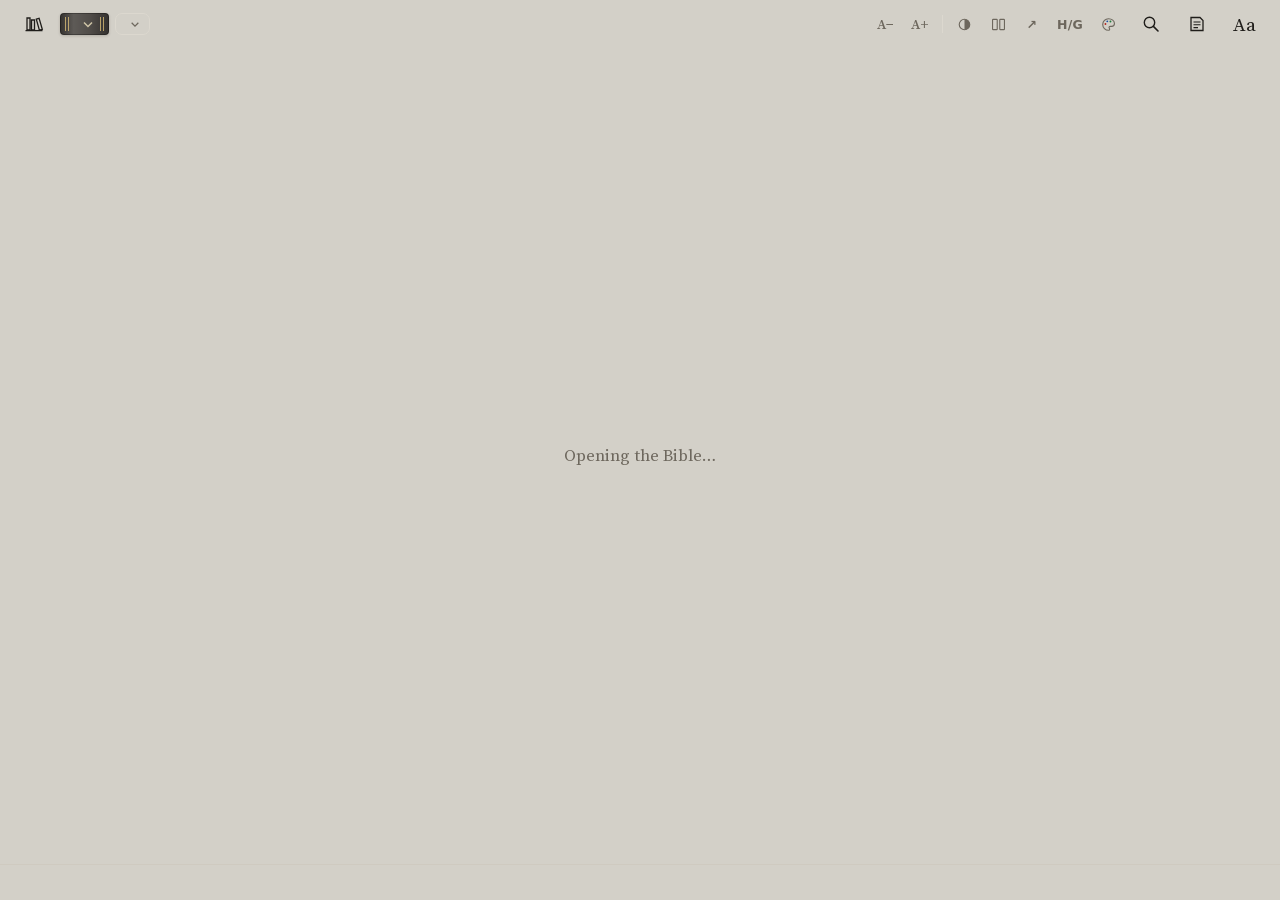
==== index.html @ f2c35fca "Small enhancements" ====
<!DOCTYPE html>
<html lang="en" data-theme="auto">
<head>
<meta charset="utf-8">
<meta name="viewport" content="width=device-width, initial-scale=1, viewport-fit=cover, interactive-widget=resizes-visual">
<title>Bybel</title>
<link rel="manifest" href="manifest.webmanifest">
<link rel="icon" href="icon-192.png" type="image/png">
<link rel="apple-touch-icon" href="apple-touch-icon.png">
<meta name="theme-color" content="#d3d0c8" media="(prefers-color-scheme: light)">
<meta name="theme-color" content="#131211" media="(prefers-color-scheme: dark)">
<meta name="mobile-web-app-capable" content="yes">
<meta name="apple-mobile-web-app-capable" content="yes">
<meta name="apple-mobile-web-app-title" content="Bybel">
<meta name="apple-mobile-web-app-status-bar-style" content="default">
<style>
@font-face{font-family:"SS4";src:url(fonts/SourceSerif4-Regular.woff2) format("woff2");font-weight:400;font-style:normal;font-display:block}
@font-face{font-family:"SS4";src:url(fonts/SourceSerif4-It.woff2) format("woff2");font-weight:400;font-style:italic;font-display:block}
@font-face{font-family:"SS4";src:url(fonts/SourceSerif4-Semibold.woff2) format("woff2");font-weight:600;font-style:normal;font-display:block}
@font-face{font-family:"SS4";src:url(fonts/NotoSerifHebrew-Regular.woff2) format("woff2");font-weight:400;font-style:normal;font-display:swap;unicode-range:U+0590-05FF,U+FB1D-FB4F}
@font-face{font-family:"SS4";src:url(fonts/NotoSerifHebrew-Bold.woff2) format("woff2");font-weight:600;font-style:normal;font-display:swap;unicode-range:U+0590-05FF,U+FB1D-FB4F}
@font-face{font-family:"SS4";src:url(fonts/NotoSerifGreek-Regular.woff2) format("woff2");font-weight:400;font-style:normal;font-display:swap;unicode-range:U+0370-03FF,U+1F00-1FFF}
@font-face{font-family:"SS4";src:url(fonts/NotoSerifGreek-Italic.woff2) format("woff2");font-weight:400;font-style:italic;font-display:swap;unicode-range:U+0370-03FF,U+1F00-1FFF}
@font-face{font-family:"SS4";src:url(fonts/NotoSerifGreek-SemiBold.woff2) format("woff2");font-weight:600;font-style:normal;font-display:swap;unicode-range:U+0370-03FF,U+1F00-1FFF}

:root{
  color-scheme:light;
  --desk:#d3d0c8; --page:#f6f4ee; --page2:#ece9e1; --ink:#1f1d1a; --soft:#6d675d; --faint:#a29c91;
  --rule:#cfcac0; --panel:#fbfaf7; --line:#dcd8cf; --sel:#2a2724; --sel-ink:#f6f4ee;
  --rubric:#a2392a; --shadow:rgba(46,36,24,.20); --fold:rgba(70,52,30,.24); --fold2:rgba(70,52,30,.07); --sheen:rgba(255,255,255,.5); --edgebg:#f1eee7; --edgeln2:#d3ccbe;
  --xline:color-mix(in srgb,var(--rubric) 62%,transparent); --xthick:1px;
  --serif:"SS4","Iowan Old Style","Palatino Linotype",Georgia,serif;
  --sans:system-ui,-apple-system,"Segoe UI",Roboto,Helvetica,Arial,sans-serif;
}
[data-theme=dark]{
  color-scheme:dark;
  --desk:#0e0d0c; --page:#211f1c; --page2:#2b2926; --ink:#e5e0d5; --soft:#9a948a; --faint:#69645c;
  --rule:#302d2a; --panel:#22201e; --line:#393633; --sel:#d8d1c2; --sel-ink:#1c1b19;
  --rubric:#d8806a; --shadow:rgba(0,0,0,.5); --fold:rgba(0,0,0,.6); --fold2:rgba(0,0,0,.2); --sheen:rgba(255,255,255,.04); --edgebg:#5e574d; --edgeln2:#37332e;
  --xline:#e39a82; --xthick:2px;
}
@media (prefers-color-scheme:dark){
  [data-theme=auto]{
    color-scheme:dark;
    --desk:#0e0d0c; --page:#211f1c; --page2:#2b2926; --ink:#e5e0d5; --soft:#9a948a; --faint:#69645c;
    --rule:#302d2a; --panel:#22201e; --line:#393633; --sel:#d8d1c2; --sel-ink:#1c1b19;
    --rubric:#d8806a; --shadow:rgba(0,0,0,.5); --fold:rgba(0,0,0,.6); --fold2:rgba(0,0,0,.2); --sheen:rgba(255,255,255,.04); --edgebg:#5e574d; --edgeln2:#37332e;
    --xline:#e39a82; --xthick:2px;
  }
}
*{box-sizing:border-box}
[hidden]{display:none!important}
#shelf,#set,#nav .box,#pop,#chap,#notes .nbody{scrollbar-width:thin;scrollbar-color:var(--line) transparent;scrollbar-gutter:stable}
#shelf::-webkit-scrollbar,#set::-webkit-scrollbar,#nav .box::-webkit-scrollbar,#pop::-webkit-scrollbar,#chap::-webkit-scrollbar,#notes .nbody::-webkit-scrollbar{width:9px;height:9px}
#shelf::-webkit-scrollbar-thumb,#set::-webkit-scrollbar-thumb,#nav .box::-webkit-scrollbar-thumb,#pop::-webkit-scrollbar-thumb,#chap::-webkit-scrollbar-thumb,#notes .nbody::-webkit-scrollbar-thumb{background:var(--line);border-radius:6px}
#shelf::-webkit-scrollbar-track,#set::-webkit-scrollbar-track,#nav .box::-webkit-scrollbar-track,#pop::-webkit-scrollbar-track,#chap::-webkit-scrollbar-track,#notes .nbody::-webkit-scrollbar-track{background:transparent}
html{height:100%;scroll-padding-top:env(safe-area-inset-top,0px)}
body{margin:0;height:100vh;height:100dvh;display:flex;flex-direction:column;overflow:hidden;
  background:var(--desk);color:var(--ink);font:14px/1.4 var(--sans);
  padding-top:env(safe-area-inset-top,0px);padding-bottom:env(safe-area-inset-bottom,0px);
  -webkit-tap-highlight-color:transparent}
button{font:inherit;color:inherit}
button:focus-visible,[tabindex]:focus-visible{outline:2px solid var(--rubric);outline-offset:2px}

/* ---------- chrome ---------- */
#top{flex:none;height:48px;display:flex;align-items:center;gap:6px;padding:0 14px}
/* the translation, one tap away; on a computer the everyday settings sit in the bar too */
#trbtn{display:flex;align-items:center;gap:5px;font:600 14px var(--sans);letter-spacing:.02em;color:var(--soft);border:1px solid var(--line);padding:5px 9px}
#trbtn svg{width:10px;height:10px}
#trbtn:hover,#trbtn[aria-expanded=true]{color:var(--ink);border-color:var(--soft)}
#quick{display:flex;align-items:center;gap:1px}
#quick .q{padding:6px 8px;font:600 14px var(--serif);color:var(--soft);min-width:32px}
#quick .q svg{width:17px;height:17px;display:block}
#quick .qt{font:600 12.5px var(--sans);letter-spacing:.02em}
#quick .q[aria-pressed=true]{color:var(--ink);background:color-mix(in srgb,var(--ink) 9%,transparent)}
#quick .q:hover{color:var(--ink)}
.qsep{width:1px;height:18px;background:var(--line);margin:0 4px}
body.phone #quick,body.land #quick,body.shelf #quick{display:none}
@media (max-width:1040px){ #quick{display:none} }
/* parsing colours: a label above a verb (3ms), the key */
.pz{position:relative}
.pz[data-l]::after{content:attr(data-l);position:absolute;left:50%;transform:translateX(-50%);bottom:84%;font:600 .48em/1 var(--sans);letter-spacing:.02em;
  color:var(--faint);white-space:nowrap;pointer-events:none;font-style:normal;direction:ltr}
#pzkey{position:fixed;z-index:71;right:12px;top:58px;display:none;width:min(330px,calc(100vw - 24px));max-height:calc(100vh - 80px);overflow:auto;
  background:var(--panel);border:1px solid var(--line);border-radius:12px;box-shadow:0 18px 44px -14px var(--shadow);padding:10px 12px}
#pzkey.on{display:block}
.pzh{display:flex;align-items:center;margin-bottom:4px}.pzh b{flex:1;font:600 15px var(--serif)}
.pzh .x{border:0;background:none;font-size:20px;cursor:pointer;color:var(--soft)}
.pzr{display:flex;align-items:center;gap:8px;border-radius:7px;padding:1px 4px}
.pzr.on{background:color-mix(in srgb,var(--ink) 8%,transparent)}
.pzr input[type=color]{width:26px;height:22px;border:1px solid var(--line);border-radius:5px;padding:0;background:none;cursor:pointer;flex:none}
.pzr button{flex:1;text-align:left;border:0;background:none;cursor:pointer;padding:5px 2px;font:15px var(--serif)}
.pzr small{font:11.5px var(--sans);color:var(--faint)}
.pza{display:flex;gap:6px;margin-top:8px}
.pza button{border:1px solid var(--line);background:var(--page);border-radius:7px;padding:4px 10px;cursor:pointer;font-size:12.5px;color:var(--ink)}
.pzhelp{font-size:12px;color:var(--faint);margin:8px 2px 2px;line-height:1.4}
#trmenu .tpz{display:flex;flex-wrap:wrap;gap:4px;padding:2px 8px 6px}
#trmenu .tpz button{border:1px solid var(--line);background:none;border-radius:7px;padding:5px 9px;cursor:pointer;color:var(--ink);font-size:13px}
#trmenu .tpz button[aria-pressed=true]{background:var(--sel);color:var(--sel-ink);border-color:var(--sel)}
#trmenu .tpznote{font-size:12px;color:var(--faint);padding:0 9px 4px}
body.phone #pzkey{top:auto;bottom:10px;right:8px;left:8px;width:auto;max-height:60vh}
#trmenu{position:fixed;z-index:70;display:none;min-width:260px;max-width:min(420px,calc(100vw - 16px));max-height:calc(100vh - 70px);overflow:auto;
  background:var(--panel);border:1px solid var(--line);border-radius:12px;box-shadow:0 18px 44px -14px var(--shadow);padding:8px}
#trmenu.on{display:block}
#trmenu h4{margin:6px 8px 4px;font:600 11.5px var(--sans);letter-spacing:.06em;text-transform:uppercase;color:var(--faint)}
#trmenu .ti{display:grid;grid-template-columns:5.9em 1fr auto;align-items:baseline;gap:8px;width:100%;text-align:left;border:0;background:none;border-radius:8px;padding:7px 9px;cursor:pointer;color:var(--ink)}
#trmenu .ti:hover{background:color-mix(in srgb,var(--ink) 6%,transparent)}
#trmenu .ti[aria-checked=true]{background:var(--sel);color:var(--sel-ink)}
#trmenu .ti b{font:600 14.5px var(--sans)}
#trmenu .ti span{font:13px var(--serif);color:inherit;opacity:.75;white-space:nowrap;overflow:hidden;text-overflow:ellipsis}
#trmenu .ti i{font-style:normal;font-size:12px;opacity:.6}
#trmenu .tsep{height:1px;background:var(--line);margin:8px 4px}
#trmenu .tlay{display:flex;gap:6px;padding:4px 8px 6px}
#trmenu .tlay button{flex:1;border:1px solid var(--line);background:none;border-radius:7px;padding:6px 8px;cursor:pointer;color:var(--ink);font-size:13px}
#trmenu .tlay button[aria-pressed=true]{background:var(--sel);color:var(--sel-ink);border-color:var(--sel)}
body.phone #trbtn{padding:4px 7px;font-size:13px}
.tb{background:none;border:0;padding:6px 10px;border-radius:7px;cursor:pointer;color:var(--ink)}
.tb:hover{background:color-mix(in srgb,var(--ink) 7%,transparent)}
#bookbtn{position:relative;font-family:var(--serif);font-size:17px;display:flex;align-items:center;gap:7px;padding:5px 15px;border-radius:4px;
  color:#efe2bf;background:linear-gradient(90deg,rgba(0,0,0,.3),rgba(255,255,255,.11) 28%,rgba(255,255,255,.04) 60%,rgba(0,0,0,.3)),var(--c,#4a4642);
  box-shadow:inset 0 0 0 1px rgba(0,0,0,.28),0 1px 3px var(--shadow);transition:background-color .2s}
#bookbtn::before,#bookbtn::after{content:"";position:absolute;top:4px;bottom:4px;width:2px;border-left:1px solid rgba(226,196,122,.75);border-right:1px solid rgba(226,196,122,.75)}
#bookbtn::before{left:5px}
#bookbtn::after{right:5px}
#bookbtn:hover{filter:brightness(1.1)}
#bookbtn svg{width:12px;height:12px;opacity:.8}
#aa{font-family:var(--serif);font-size:19px}
#back{font-size:13px;color:var(--soft)}
.grow{flex:1}
#work{flex:1;min-height:0;display:flex;position:relative;overflow:hidden}
#stage{flex:1;min-width:0;min-height:0;position:relative;display:flex;align-items:center;justify-content:center}
#status{flex:none;height:36px;display:flex;align-items:center;justify-content:center;gap:14px;
  border-top:1px solid var(--rule);font-family:var(--serif);font-size:14px;color:var(--soft);cursor:pointer;user-select:none}
#status[hidden]{display:none}
#status .a5{color:var(--faint)}
.mks{display:flex;gap:5px}
.mk{border:1px solid var(--line);background:none;color:var(--soft);border-radius:999px;padding:0 10px;font-family:var(--serif);font-size:13px;
  line-height:22px;cursor:pointer;font-feature-settings:"lnum"}
.mk:hover{color:var(--ink);border-color:var(--soft)}
.mk.was{color:var(--ink)}
.mk.on{background:var(--sel);color:var(--sel-ink);border-color:var(--sel)}

/* ---------- the book ---------- */
#book{position:relative;touch-action:pan-y pinch-zoom;filter:drop-shadow(0 14px 28px var(--shadow)) drop-shadow(0 1px 1px var(--shadow));cursor:default;user-select:text}
.pg{position:absolute;top:0;background:var(--page)}
.pg.l{left:0;border-radius:4px 0 0 4px;
  background:linear-gradient(to left,var(--fold) 0,var(--fold2) 2.5%,transparent 8%,var(--sheen) 12%,transparent 19%) ,var(--page);
  box-shadow:none}
.pg.r{border-radius:0 4px 4px 0;
  background:linear-gradient(to right,var(--fold) 0,var(--fold2) 2.5%,transparent 8%,var(--sheen) 12%,transparent 19%) ,var(--page);
  box-shadow:none}
/* the hard cover the pages lie on: a board in the book's cloth colour, a little larger than the pages */
.cover{position:absolute;z-index:-2;display:none;pointer-events:none;top:calc(-1 * var(--bd,7px));bottom:calc(-1 * var(--bd,7px));
  left:calc(-1 * (var(--wl,0px) + var(--bd,7px)));right:calc(-1 * (var(--wr,0px) + var(--bd,7px)));border-radius:6px;
  background:linear-gradient(to right,rgba(0,0,0,.38),rgba(255,255,255,.07) 1.2%,transparent 3.5%,transparent 96.5%,rgba(255,255,255,.07) 98.8%,rgba(0,0,0,.38)),
    linear-gradient(rgba(255,255,255,.09),transparent 25%,transparent 75%,rgba(0,0,0,.2)),var(--coverc,#5a1f22);
  box-shadow:inset 0 0 0 1px rgba(0,0,0,.4),inset 0 1px 0 rgba(255,255,255,.14)}
#book.covered .cover{display:block}
/* the crease where the two pages meet in the binding */
#book:not(.single)::before{content:"";position:absolute;left:calc(50% - 1.5px);top:var(--dip,0);bottom:0;width:3px;z-index:2;pointer-events:none;
  background:linear-gradient(to right,transparent,var(--fold) 40%,var(--fold) 60%,transparent)}
/* The edges of the pages beside the open book: as in a printed Bible, the stack on the left grows and the one
   on the right shrinks as you read on, so you can feel how far into the Bible you are. A thin gold line in the
   stack marks where the New Testament begins. */
.edge{position:absolute;top:0;bottom:0;width:var(--w,4px);z-index:-1;
  background:repeating-linear-gradient(to right,var(--edgebg) 0 1px,var(--edgeln2) 1px 2px);box-shadow:inset 0 0 0 .5px rgba(0,0,0,.18)}
.edge.l{right:100%;border-radius:3px 0 0 3px;top:var(--sag,0);bottom:var(--sag,0)}
.edge.r{left:100%;border-radius:0 3px 3px 0;top:var(--sag,0);bottom:var(--sag,0)}
.edge .nt{position:absolute;top:0;bottom:0;width:1px;background:#c9a04a;opacity:.85}
.edge.l .nt{right:var(--at)}.edge.r .nt{left:var(--at)}
#book.single .pg.l{border-radius:4px;background:var(--page);box-shadow:none}
#book.single .pg.r{display:none}
.rh,.fo{position:absolute;font-family:var(--serif);font-size:calc(var(--fs) * .8);color:var(--soft);
  white-space:nowrap;font-feature-settings:"lnum"}
.rh{text-transform:uppercase;letter-spacing:.09em;color:var(--ink);opacity:.8}
.fch{color:var(--faint);font-feature-settings:"lnum"}
#book.single .pg.l .fch{}
.rh{top:calc(var(--mt) * .36)}
.fo .fb{opacity:.55}
.fo{bottom:calc(var(--mb) * .32)}
.pg.l .rh,.pg.l .fo{left:var(--mo)}
.pg.r .rh,.pg.r .fo{right:var(--mo);text-align:right}
#book.single .pg.l .fo{left:auto;right:var(--mo)}
#book.hd-off .rh{display:none}
#book.hd-dim .rh{opacity:.6}
#vp{position:absolute;overflow:hidden}

.flowcss{position:absolute;left:0;top:0;column-fill:auto;font-family:var(--serif);line-height:1.32;
  color:var(--ink);text-align:justify;hyphens:auto;-webkit-hyphens:auto;orphans:2;widows:2;
  font-kerning:normal;text-rendering:optimizeLegibility;font-variant-ligatures:common-ligatures}
.flowcss .bt{font-weight:400;text-align:center;font-size:1.75em;line-height:1.15;letter-spacing:.14em;text-transform:uppercase;
  margin:.15em 0 .75em;break-after:avoid}
.flowcss.hd-off .bt{display:none}
.flowcss.hd-dim .bt{opacity:.6}
.flowcss .chp{margin:0}
.flowcss.gap-on .chp+.chp{margin-top:.75em}
.flowcss.lay-lines .vs{display:block}
.flowcss.lay-para .vs{display:inline}
.flowcss .pa{margin:0}
.flowcss.lay-lines .pa+.pa{margin-top:.55em}
.flowcss.lay-para .pa+.pa{text-indent:1.1em}
.vn{font-size:.86em;font-feature-settings:"lnum";margin-right:.3em}
.flowcss.vn-off .vn{display:none}
.flowcss.vn-dim .vn{color:var(--soft);opacity:.75}
.cn{float:left;font-size:2.7em;line-height:.84;font-weight:600;margin:.06em .12em 0 0;font-feature-settings:"lnum"}
.flowcss.ch-off .cn{display:none}
.flowcss.ch-dim .cn{opacity:.42}
/* the chapter number stands for verse 1 only: a later verse in the same block (Heb 1:2 beside AOV 1:1) keeps its number */
.flowcss.ch-on .vs.hascn>.cn+.vn,.flowcss.ch-dim .vs.hascn>.cn+.vn{display:none}
.vs:lang(he),.pa:lang(he),.pu:lang(he),.chp:lang(he){direction:rtl}
.vs:lang(he){font-size:1.1em;line-height:1.5}
.pa:lang(he) .vs:lang(he){font-size:1em}
.pa:lang(he){font-size:1.1em;line-height:1.5}
.cn:lang(he){float:right;margin:.06em 0 0 .12em}
.vn:lang(he){margin-right:0;margin-left:.3em}
.flowcss:lang(he),.flowcss :lang(he){hyphens:manual;-webkit-hyphens:manual}
.psh{text-align:center;font-weight:600;letter-spacing:.12em;text-transform:uppercase;font-size:.82em;margin:.75em 0 .3em;break-after:avoid}
.chp:first-of-type .psh{margin-top:0}
.flowcss.ch-off .psh{display:none}
.flowcss.ch-dim .psh{opacity:.5}
.xa{text-decoration:underline dotted var(--xline);text-decoration-thickness:var(--xthick);text-underline-offset:.2em;cursor:pointer}
.xa:hover{text-decoration-style:solid}
.xm{color:var(--xline);text-decoration:none;font-size:.8em;vertical-align:.35em;padding:0 .12em}
.flash{animation:flash 1.8s ease-out}
@keyframes flash{from{background:color-mix(in srgb,var(--rubric) 26%,transparent)}to{background:transparent}}

#measure .cal{break-before:column}
#measure .cal:first-child{break-before:auto}
#measure{position:fixed;left:0;top:0;width:0;height:0;overflow:hidden;visibility:hidden;pointer-events:none;contain:strict}

/* ---------- panels ---------- */
#busy{position:absolute;inset:0;display:none;align-items:center;justify-content:center;background:var(--desk);z-index:70;
  font-family:var(--serif);font-size:17px;color:var(--soft)}
#busy.on{display:flex}
#set{position:absolute;top:6px;right:14px;z-index:60;width:410px;max-width:calc(100vw - 28px);max-height:calc(100% - 12px);
  overflow:auto;background:var(--panel);border:1px solid var(--line);border-radius:12px;padding:12px 16px 12px;
  box-shadow:0 22px 50px -12px var(--shadow);display:none}
#set.on{display:block}
.seth{display:flex;justify-content:space-between;align-items:center;margin:0 0 6px}
.lnk{background:none;border:0;color:var(--soft);cursor:pointer;padding:4px 0}
.lnk:hover{color:var(--ink)}
.x{background:none;border:0;font-size:20px;line-height:1;color:var(--soft);cursor:pointer;padding:2px 6px;border-radius:6px}
.x:hover{color:var(--ink)}
.srow{display:grid;grid-template-columns:118px 1fr;align-items:center;gap:10px;margin:6px 0}
.srow>span{color:var(--ink);opacity:.85}
/* a row whose choices do not fit beside its name puts the name above them; if they still do not fit, the words wrap */
.drv{margin:14px 0 4px;padding:12px 0 0;border-top:1px solid var(--line);font-size:13px;color:var(--soft)}
.drv b{display:block;font:600 14px var(--sans);color:var(--ink);margin-bottom:3px}
.drv p{margin:0 0 8px;line-height:1.45}
.drva{display:flex;gap:8px;flex-wrap:wrap}
.drva button{border:1px solid var(--line);background:var(--page);border-radius:8px;padding:6px 12px;cursor:pointer;color:var(--ink);font-size:13.5px}
.drva .drmain{background:var(--sel);color:var(--sel-ink);border-color:var(--sel)}
.drst{margin:8px 0 2px!important;font-size:12.5px;color:var(--faint);min-height:1em}
.drv a{font-size:12px;color:var(--faint)}
.srow.stack{grid-template-columns:1fr;gap:4px;margin:10px 0 8px}
.srow.wrap .seg button{white-space:normal;line-height:1.2}
.seg{display:flex;border:1px solid var(--line);border-radius:8px;overflow:hidden}
.seg button{flex:1;border:0;border-left:1px solid var(--line);background:transparent;padding:7px 4px;cursor:pointer;white-space:nowrap}
.seg button:first-child{border-left:0}
.seg button:hover{background:color-mix(in srgb,var(--ink) 6%,transparent)}
.seg .cvsw{min-width:0;padding:0;flex:.6;background:linear-gradient(var(--c),var(--c)) center/14px 14px no-repeat}
.seg .cvsw[aria-pressed=true]{background:linear-gradient(var(--c),var(--c)) center/18px 18px no-repeat,var(--sel)}
.seg button[aria-pressed=true]{background:var(--sel);color:var(--sel-ink)}
.sep{height:8px}
.cred{font-size:11.5px;color:var(--faint);margin:12px 0 0;line-height:1.45}

#nav,#find,#smap,#amap{position:absolute;inset:0;z-index:50;display:none;align-items:flex-start;justify-content:center;padding:14px;
  background:color-mix(in srgb,var(--desk) 82%,transparent);backdrop-filter:blur(3px)}
#nav.on,#find.on,#smap.on,#amap.on{display:flex}
#nav .box,#find .box,#smap .box,#amap .box{width:100%;max-width:880px;max-height:100%;overflow:auto;background:var(--panel);border:1px solid var(--line);
  border-radius:12px;padding:14px 20px 18px;box-shadow:0 22px 50px -12px var(--shadow)}
.navh{display:flex;align-items:center;justify-content:space-between;margin-bottom:8px}
.navh b{font-family:var(--serif);font-size:19px;font-weight:600}
.bks{display:grid;grid-template-columns:1fr 1fr;gap:0 28px}
.bks h3{font-family:var(--serif);font-weight:400;font-size:13px;color:var(--soft);margin:8px 0 4px;font-variant-caps:small-caps;letter-spacing:.05em}
.bks button,.chs button{background:none;border:0;cursor:pointer;border-radius:6px}
.bks button{display:block;width:100%;text-align:left;padding:4px 8px;font-family:var(--serif);font-size:15px}
.bks button:hover,.chs button:hover{background:color-mix(in srgb,var(--ink) 7%,transparent)}
.bks button.cur,.chs button.cur{color:var(--rubric)}
.bkcols{columns:2;column-gap:16px}
.navg{display:grid;grid-template-columns:1.15fr 1fr;gap:4px 30px}
@media (max-width:680px){.navg{grid-template-columns:1fr}}
.navcol h3{font-family:var(--serif);font-weight:400;font-size:13px;color:var(--soft);margin:6px 0 2px;font-variant-caps:small-caps;letter-spacing:.06em}
.ngrp{margin:10px 0 0}
.nplate{display:inline-block;font-family:var(--serif);font-size:11px;letter-spacing:.06em;color:#3a2a14;padding:1px 9px 0;border-radius:2px;
  background:linear-gradient(#e7d29c,#bf9d5a);box-shadow:0 1px 1px rgba(0,0,0,.3)}
.tiles{display:flex;flex-wrap:wrap;gap:4px;margin-top:6px}
.bk{position:relative;border:0;cursor:pointer;color:#efe2bf;font-family:var(--serif);font-size:14.5px;line-height:1.2;padding:6px 15px;border-radius:3px;
  background:linear-gradient(rgba(255,255,255,.1),rgba(255,255,255,.02) 45%,rgba(0,0,0,.22)),var(--c);
  box-shadow:inset 0 0 0 1px rgba(0,0,0,.28),0 1px 2px var(--shadow);transition:transform .12s}
.bk::before,.bk::after{content:"";position:absolute;top:5px;bottom:5px;width:0;border-left:1px solid rgba(226,196,122,.55)}
.bk::before{left:5px}
.bk::after{right:5px}
.bk:hover,.bk:focus-visible{transform:translateY(-2px)}
.bk.cur{box-shadow:inset 0 0 0 1px rgba(0,0,0,.28),0 0 0 2px #e2bf35}
.tg{display:inline-block;width:9px;height:9px;margin-left:8px;border-radius:1px;vertical-align:.02em;box-shadow:0 0 0 1px rgba(255,255,255,.35)}
.tg[data-l="2"]{background:#cfdbe4}.tg[data-l="4"]{background:#93afc3}.tg[data-l="6"]{background:#4e7c9a}.tg[data-l="7"]{background:#2b5a7d}.tg[data-l="8"]{background:#e3c25b}
.navbk{padding:3px 14px;border-radius:3px;color:#efe2bf;font-size:17px!important;background:linear-gradient(rgba(255,255,255,.1),rgba(0,0,0,.2)),var(--c)}
.navsub{margin:-2px 0 10px;text-align:center;color:var(--soft);font-size:12.5px}
.cc.here{outline:2px solid var(--rubric);outline-offset:-1px}
.chs{display:grid;grid-template-columns:repeat(auto-fill,minmax(46px,1fr));gap:6px}
.chs button{padding:9px 0;border:1px solid var(--line);font-feature-settings:"lnum";font-family:var(--serif);font-size:15px}

#pop{position:fixed;z-index:80;width:min(400px,calc(100vw - 24px));max-height:min(62vh,540px);overflow:auto;
  background:var(--panel);border:1px solid var(--line);border-radius:10px;padding:8px 8px 10px;
  box-shadow:0 22px 50px -12px var(--shadow);display:none}
#pop.on{display:block}
.poph{display:flex;justify-content:space-between;align-items:center;padding:2px 6px 4px;color:var(--soft);font-size:12.5px}
.ph{font-family:var(--serif);font-style:italic;color:var(--soft);margin:8px 6px 2px;font-size:14px}
.ref{display:block;width:100%;text-align:left;border:0;background:none;padding:6px 8px;border-radius:7px;cursor:pointer}
.ref:hover{background:color-mix(in srgb,var(--ink) 7%,transparent)}
.rl{font-weight:600;font-size:13px}
.sn{display:block;font-family:var(--serif);font-size:14px;color:var(--soft);line-height:1.35;margin-top:1px}


/* ---------- register colours (same scales as the leesregister) ---------- */
:root{--r1:#D5DEE4;--r2:#B4C6D2;--r3:#92AEC0;--r4:#6F95AE;--r5:#4E7C9A;--r6:#336385;--r7:#1E4B6B;--r8:#0E3450;
  --c1:#1E4B6B;--c2:#4E7C9A;--c3:#83A6BC;--c4:#B4C9D5;--c5:#DCE4E8;
  --v1:#7FB069;--v2:#A7C66B;--v3:#CBD96E;--v4:#EBDE72;--v5:#F2CB63;--v6:#EFA85C;--v7:#E3815A;--v8:#D1584B;--on-dark:#F2F3EF;
  --case:#e4ddd0;--plank:#8d6239;--plank-hi:#b07d4c;--plank-lo:#5e3f22}
[data-theme=dark]{--r1:#20303B;--r2:#2A4253;--r3:#35566C;--r4:#416A85;--r5:#4E7F9E;--r6:#5E95B6;--r7:#7FB1CD;--r8:#A8CCE2;
  --c1:#A8CCE2;--c2:#6E9FBD;--c3:#4B758F;--c4:#334E60;--c5:#253540;
  --v1:#4F7C45;--v2:#6D8F43;--v3:#8C9B45;--v4:#A99A4A;--v5:#B08746;--v6:#AE6C40;--v7:#A1543E;--v8:#8E3E36;--on-dark:#0E1316;
  --case:#1a1816;--plank:#4b3322;--plank-hi:#664631;--plank-lo:#2c1d12}
@media (prefers-color-scheme:dark){[data-theme=auto]{--r1:#20303B;--r2:#2A4253;--r3:#35566C;--r4:#416A85;--r5:#4E7F9E;--r6:#5E95B6;--r7:#7FB1CD;--r8:#A8CCE2;
  --c1:#A8CCE2;--c2:#6E9FBD;--c3:#4B758F;--c4:#334E60;--c5:#253540;
  --v1:#4F7C45;--v2:#6D8F43;--v3:#8C9B45;--v4:#A99A4A;--v5:#B08746;--v6:#AE6C40;--v7:#A1543E;--v8:#8E3E36;--on-dark:#0E1316;
  --case:#1a1816;--plank:#4b3322;--plank-hi:#664631;--plank-lo:#2c1d12}}

/* ---------- the bookshelf ---------- */
#shelf{position:absolute;inset:0;z-index:30;overflow:auto;background:var(--desk);padding:6px 16px 26px;display:none}
#shelf.on{display:block}
.case{margin:14px auto 0;display:flex;flex-wrap:wrap;width:max-content;background:var(--case);
  border:12px solid var(--plank);border-bottom:0;border-radius:3px 3px 0 0;box-shadow:inset 0 10px 24px -14px rgba(0,0,0,.45),0 18px 40px -18px var(--shadow)}
.bay{position:relative;padding:0 22px}
.case.side .bay+.bay{border-left:12px solid var(--plank)}
.case.stack{display:block}
.case.stack .bay+.bay{border-top:12px solid var(--plank);padding-top:6px}
.bayname{position:absolute;top:-13px;left:50%;transform:translateX(-50%);z-index:2;white-space:nowrap;font-family:var(--serif);font-size:11.5px;
  letter-spacing:.08em;color:#3a2a14;padding:1px 12px 0;border-radius:2px;background:linear-gradient(#e7d29c,#bf9d5a);box-shadow:0 1px 1px rgba(0,0,0,.35)}
.row{display:flex;align-items:flex-end;gap:22px;height:var(--rowh);padding:18px 0 0;margin-bottom:22px;position:relative}
.row::after{content:"";position:absolute;left:-22px;right:-22px;bottom:-22px;height:22px;
  background:linear-gradient(var(--plank-hi),var(--plank) 35%,var(--plank-lo));box-shadow:0 6px 10px -6px rgba(0,0,0,.45)}
.row:last-child{margin-bottom:22px}
.grp{position:relative;display:flex;flex-direction:column;align-items:center}
.books{display:flex;align-items:flex-end;gap:1px}
.plate{position:absolute;bottom:-18px;z-index:2;white-space:nowrap;font-family:var(--serif);font-size:11px;letter-spacing:.06em;
  color:#3a2a14;padding:1px 9px 0;border-radius:2px;background:linear-gradient(#e7d29c,#bf9d5a);box-shadow:0 1px 1px rgba(0,0,0,.35)}
.sp{position:relative;width:var(--w);height:var(--h);padding:0;border:0;cursor:pointer;border-radius:2px 2px 1px 1px;
  background:linear-gradient(90deg,rgba(0,0,0,.34),rgba(255,255,255,.12) 28%,rgba(255,255,255,.05) 55%,rgba(0,0,0,.36)),var(--c);
  box-shadow:inset 0 0 0 1px rgba(0,0,0,.28),2px 0 3px -1px rgba(0,0,0,.35);color:#efe2bf;
  transition:transform .16s cubic-bezier(.2,.7,.2,1);display:flex;align-items:center;justify-content:center}
.sp::before,.sp::after{content:"";position:absolute;left:2px;right:2px;height:3px;border-top:1px solid rgba(226,196,122,.75);border-bottom:1px solid rgba(226,196,122,.75)}
.sp::before{top:9px}
.sp::after{bottom:30px}
.sp:hover,.sp:focus-visible{transform:translateY(-9px)}
.sp.pull{transform:translateY(-24px) scale(1.03)}
.sp .nm{writing-mode:vertical-rl;font-family:var(--serif);font-size:var(--fz);letter-spacing:.05em;white-space:nowrap;
  overflow:hidden;max-height:calc(var(--h) - 52px);margin-bottom:12px}
.tag{position:absolute;bottom:9px;left:3px;right:3px;height:12px;border-radius:1px;box-shadow:0 0 0 1px rgba(255,255,255,.35)}
.tag[data-l="2"]{background:#cfdbe4}.tag[data-l="4"]{background:#93afc3}.tag[data-l="6"]{background:#4e7c9a}
.tag[data-l="7"]{background:#2b5a7d}.tag[data-l="8"]{background:#e3c25b}
.rib{position:absolute;bottom:-34px;left:calc(50% - 4px);width:8px;height:42px;background:#e2bf35;z-index:3;
  clip-path:polygon(0 0,100% 0,100% 100%,50% 80%,0 100%);box-shadow:0 2px 2px rgba(0,0,0,.3)}
.shelfnote{max-width:760px;margin:16px auto 0;text-align:center;color:var(--soft);font-size:13px;line-height:1.5}
.shelfnote button{background:none;border:1px solid var(--line);border-radius:7px;padding:4px 10px;margin-left:6px;cursor:pointer}

/* ---------- chapter chooser ---------- */
#chap{position:fixed;z-index:85;width:min(420px,calc(100vw - 24px));max-height:min(78vh,620px);overflow:auto;background:var(--panel);
  border:1px solid var(--line);border-radius:12px;padding:12px 14px 12px;box-shadow:0 22px 50px -12px var(--shadow);display:none}
#chap.on{display:block}
.chh{display:flex;align-items:baseline;gap:10px;margin-bottom:8px}
.chh b{font-family:var(--serif);font-size:19px;font-weight:600}
.chh span{color:var(--soft);font-size:12.5px;flex:1}
#chap .seg{margin-bottom:10px}
#chap .seg button{font-size:12.5px;padding:5px 4px}
.ccg{display:grid;grid-template-columns:repeat(auto-fill,minmax(38px,1fr));gap:3px}
.cc{height:32px;border:1px solid var(--line);background:var(--page);color:var(--ink);font-family:var(--serif);font-size:14px;
  font-feature-settings:"lnum";cursor:pointer;border-radius:3px;padding:0}
.cc:hover{outline:2px solid var(--rubric);outline-offset:-1px}
.ccg[data-view=read] .cc[data-l="1"]{background:var(--r1)}.ccg[data-view=read] .cc[data-l="2"]{background:var(--r2)}
.ccg[data-view=read] .cc[data-l="3"]{background:var(--r3)}.ccg[data-view=read] .cc[data-l="4"]{background:var(--r4)}
.ccg[data-view=read] .cc[data-l="5"]{background:var(--r5);color:var(--on-dark)}.ccg[data-view=read] .cc[data-l="6"]{background:var(--r6);color:var(--on-dark)}
.ccg[data-view=read] .cc[data-l="7"]{background:var(--r7);color:var(--on-dark)}.ccg[data-view=read] .cc[data-l="8"]{background:var(--r8);color:var(--on-dark)}
.ccg[data-view=recency] .cc[data-l="1"]{background:var(--c1);color:var(--on-dark)}.ccg[data-view=recency] .cc[data-l="2"]{background:var(--c2);color:var(--on-dark)}
.ccg[data-view=recency] .cc[data-l="3"]{background:var(--c3)}.ccg[data-view=recency] .cc[data-l="4"]{background:var(--c4)}
.ccg[data-view=recency] .cc[data-l="5"]{background:var(--c5)}.ccg[data-view=recency] .cc[data-l="6"]{border-style:dotted;border-color:var(--rubric)}
.ccg[data-view=verses] .cc[data-l="1"]{background:var(--v1)}.ccg[data-view=verses] .cc[data-l="2"]{background:var(--v2)}
.ccg[data-view=verses] .cc[data-l="3"]{background:var(--v3)}.ccg[data-view=verses] .cc[data-l="4"]{background:var(--v4)}
.ccg[data-view=verses] .cc[data-l="5"]{background:var(--v5)}.ccg[data-view=verses] .cc[data-l="6"]{background:var(--v6)}
.ccg[data-view=verses] .cc[data-l="7"]{background:var(--v7)}.ccg[data-view=verses] .cc[data-l="8"]{background:var(--v8)}
.ccg[data-view=binary] .cc[data-l="1"]{background:var(--r6);color:var(--on-dark)}
.lg{display:flex;flex-wrap:wrap;align-items:center;gap:6px;margin-top:10px;font-size:11.5px;color:var(--soft)}
.lg i{display:inline-block;width:15px;height:12px;border:1px solid var(--line);vertical-align:middle}
#resume{font-family:var(--serif);font-size:15px;border:1px solid var(--line)}
#regbtn,#libbtn,#cmpbtn{display:flex;align-items:center;gap:7px;text-decoration:none;font-family:var(--serif);font-size:15px}
#regbtn svg,#libbtn svg,#cmpbtn svg{width:17px;height:17px}
body.phone #regbtn span,body.phone #libbtn span,body.phone #cmpbtn span{display:none}
#home svg{width:20px;height:20px;display:block}

/* ---------- notes ---------- */
#notesbtn{position:relative}
#notesbtn svg,#findbtn svg{width:20px;height:20px;display:block}
#notesbtn[aria-pressed=true]{background:color-mix(in srgb,var(--ink) 10%,transparent)}
#notesbtn .dot{position:absolute;top:5px;right:6px;width:7px;height:7px;border-radius:50%;background:var(--rubric)}
#notes{position:absolute;top:0;right:0;bottom:0;width:min(420px,92vw);z-index:45;display:flex;flex-direction:column;
  background:var(--panel);border-left:1px solid var(--line);box-shadow:-20px 0 44px -22px var(--shadow);
  transform:translateX(104%);visibility:hidden;transition:transform .24s cubic-bezier(.2,.7,.2,1),visibility 0s .24s}
#notes.open{transform:none;visibility:visible;transition:transform .24s cubic-bezier(.2,.7,.2,1),visibility 0s}
#notes.open.pinned{position:relative;flex:none;box-shadow:none;transition:none}
.nhead{display:flex;align-items:center;gap:8px;padding:10px 12px 6px 16px}
.ntabs button{font-family:var(--serif);font-size:14px;padding:4px 7px;flex:none}
.ntabs{min-width:0;overflow-x:auto;scrollbar-width:none}
.ntabs::-webkit-scrollbar{display:none}
.shead{display:flex;gap:6px;align-items:center;margin-bottom:6px}
.shead input,.sref{font-family:var(--serif);font-size:15px;color:var(--ink);background:var(--page);border:1px solid var(--line);border-radius:6px;padding:5px 8px;min-width:0}
.shead .sp{flex:1}
.shead .sd{flex:none;font-family:var(--sans);font-size:13px}
.sref{display:block;width:100%;margin-bottom:6px;font-style:italic}
.sdel{background:none;border:0;color:var(--soft);cursor:pointer;padding:4px;border-radius:6px}
.sdel:hover{color:var(--rubric)}
.sdel svg{width:18px;height:18px;display:block}
.sheet.serm{padding-top:2px}
.snew{display:block;width:100%;border:1px dashed var(--line);background:none;border-radius:8px;padding:8px;margin:0 0 12px;cursor:pointer;font-family:var(--serif);font-size:15px;color:var(--ink)}
.snew:hover{border-color:var(--soft)}
.sempty{color:var(--soft);font-size:13px;margin:-4px 2px 12px}
.slist .lnkb{display:block;width:100%;text-align:left}
.nstore{margin:12px 0 0;font-size:11.5px;color:var(--faint)}
.nstore.warn{color:var(--rubric)}
/* ---------- word marks ---------- */
:root{--edgeln:#dcd6ca;--hy:rgba(255,212,0,.42);--hg:rgba(90,190,110,.36);--hb:rgba(90,160,240,.33);--hp:rgba(240,110,170,.32);--ho:rgba(255,150,40,.36);--hv:rgba(155,95,220,.30);--cr:#b3261e;--cb:#1f4fa3;--cg:#2e7d32;--cy:#a07800;--co:#c25400;--cv:#7b3fa0}
[data-theme=dark]{--edgeln:#33302c;--hy:rgba(240,200,40,.30);--hg:rgba(110,200,120,.26);--hb:rgba(110,170,250,.27);--hp:rgba(245,120,180,.26);--ho:rgba(255,160,60,.28);--hv:rgba(175,125,240,.30);--cr:#ff8a80;--cb:#8ab4f8;--cg:#81c995;--cy:#f2c94c;--co:#ffab61;--cv:#c79bf2}
@media (prefers-color-scheme:dark){[data-theme=auto]{--edgeln:#33302c;--hy:rgba(240,200,40,.30);--hg:rgba(110,200,120,.26);--hb:rgba(110,170,250,.27);--hp:rgba(245,120,180,.26);--ho:rgba(255,160,60,.28);--hv:rgba(175,125,240,.30);--cr:#ff8a80;--cb:#8ab4f8;--cg:#81c995;--cy:#f2c94c;--co:#ffab61;--cv:#c79bf2}}
.h-y,.h-g,.h-b,.h-p{border-radius:2px;-webkit-box-decoration-break:clone;box-decoration-break:clone}
.h-y{background:var(--hy)}.h-g{background:var(--hg)}.h-b{background:var(--hb)}.h-p{background:var(--hp)}.h-o{background:var(--ho)}.h-v{background:var(--hv)}
.c-r{color:var(--cr)}.c-b{color:var(--cb)}.c-g{color:var(--cg)}.c-y{color:var(--cy)}.c-o{color:var(--co)}.c-v{color:var(--cv)}
#markbar{position:fixed;z-index:90;display:none;align-items:center;gap:4px;padding:5px 6px;background:var(--panel);border:1px solid var(--line);
  border-radius:10px;box-shadow:0 12px 30px -10px var(--shadow)}
#markbar.on{display:flex}
#markbar button{width:28px;height:28px;border-radius:7px;border:1px solid transparent;background:none;cursor:pointer;padding:0;
  font-family:var(--serif);font-size:17px;font-weight:600;display:flex;align-items:center;justify-content:center}
#markbar button:hover{border-color:var(--line)}
#markbar [data-h] {background-clip:content-box;padding:4px}
#markbar [data-h=y]{background-color:var(--hy)}#markbar [data-h=g]{background-color:var(--hg)}#markbar [data-h=b]{background-color:var(--hb)}#markbar [data-h=p]{background-color:var(--hp)}#markbar [data-h=o]{background-color:var(--ho)}#markbar [data-h=v]{background-color:var(--hv)}
#markbar [data-c=r]{color:var(--cr)}#markbar [data-c=b]{color:var(--cb)}#markbar [data-c=g]{color:var(--cg)}#markbar [data-c=y]{color:var(--cy)}#markbar [data-c=o]{color:var(--co)}#markbar [data-c=v]{color:var(--cv)}
.mg{display:flex;align-items:center;gap:4px}
body.phone #markbar{flex-direction:column;align-items:stretch;gap:2px}
body.phone #markbar .msep.top{display:none}
#markbar [data-x]{color:var(--soft)} #markbar [data-x] svg{width:16px;height:16px}
.msep{width:1px;height:20px;background:var(--line);margin:0 3px}
body.phone #markbar button{width:36px;height:36px}
@media (pointer:coarse){ #flow{-webkit-user-select:none;user-select:none;-webkit-touch-callout:none} }
::highlight(pick){background-color:rgba(70,130,220,.32)}
/* handles at both ends of a selection on a touch screen: drag them to adjust it word by word */
.hdl{position:fixed;z-index:89;width:44px;margin-left:-22px;display:none;touch-action:none;-webkit-user-select:none;user-select:none;cursor:grab}
.hdl.on{display:block}
.hdl::before{content:"";position:absolute;left:21px;top:0;width:2px;height:var(--lh,20px);background:#3c78d0;border-radius:1px}
.hdl::after{content:"";position:absolute;left:12px;top:var(--lh,20px);width:20px;height:20px;background:#3c78d0;box-shadow:0 1px 3px rgba(0,0,0,.35)}
#hA::after{border-radius:50% 0 50% 50%}
#hB::after{border-radius:0 50% 50% 50%}
.hdl.drag::after{transform:scale(1.15)}
body.phone #book{touch-action:none}
.npass{flex:1;color:var(--soft);font-family:var(--serif);font-size:14px;white-space:nowrap;overflow:hidden;text-overflow:ellipsis}
.nbtn{background:none;border:1px solid transparent;border-radius:7px;padding:4px 6px;cursor:pointer;color:var(--soft)}
.nbtn:hover{color:var(--ink);border-color:var(--line)}
.nbtn svg{width:18px;height:18px;display:block}
.nbtn[aria-pressed=true]{color:var(--sel-ink);background:var(--sel)}
.ntext{font-size:12.5px;padding:5px 8px;border-color:var(--line)}
.ntools{display:flex;flex-wrap:wrap;align-items:center;gap:6px 8px;padding:4px 14px 10px;border-bottom:1px solid var(--line)}
.ntool button{font-size:12.5px;padding:5px 9px}
.inks{display:flex;gap:5px}
.inks button{width:20px;height:20px;border-radius:50%;border:2px solid var(--panel);box-shadow:0 0 0 1px var(--line);cursor:pointer;padding:0}
.inks button[aria-pressed=true]{box-shadow:0 0 0 2px var(--ink)}
.inks [data-ink=ink]{background:var(--ink)} .inks [data-ink=blue]{background:var(--nblue)}
.inks [data-ink=red]{background:var(--nred)} .inks [data-ink=green]{background:var(--ngreen)}
.nsize button{padding:4px 8px;display:flex;align-items:center;justify-content:center}
.nsize i{display:block;border-radius:50%;background:currentColor}
.nsize [data-size="1.4"] i{width:4px;height:4px}.nsize [data-size="2.4"] i{width:7px;height:7px}.nsize [data-size="4"] i{width:11px;height:11px}
#notes[data-tool=type] .inks,#notes[data-tool=type] .nsize{opacity:.4}
.nbody{flex:1;min-height:0;overflow:auto;padding:12px 14px 18px}
.sheet{margin:0 0 16px}
.sheet h4{margin:0 0 6px;font-family:var(--serif);font-weight:600;font-size:15px;display:flex;justify-content:space-between;align-items:baseline}
.sheet h4 span{font-weight:400;font-size:11.5px;color:var(--faint);font-family:var(--sans)}
.paper{position:relative;background-color:var(--page);border:1px solid var(--line);border-radius:4px;overflow:hidden;
  box-shadow:0 1px 2px var(--shadow)}
#notes.lines .paper{background-image:repeating-linear-gradient(to bottom,transparent 0 27px,var(--nline) 27px 28px);background-position:0 8px}
.paper textarea{position:absolute;inset:0;width:100%;height:100%;resize:none;border:0;outline:0;background:transparent;color:var(--ink);
  font:16px/28px var(--serif);padding:8px 14px 14px;box-sizing:border-box;overflow:hidden}
.paper textarea::placeholder{color:var(--faint)}
.paper canvas{position:absolute;left:0;top:0;pointer-events:none}
#notes:not([data-tool=type]) .paper canvas{pointer-events:auto;touch-action:none;cursor:crosshair}
#notes[data-tool=erase] .paper canvas{cursor:cell}
.nmore{margin-top:20px;border-top:1px solid var(--line);padding-top:10px;font-size:12.5px;color:var(--soft)}
.nmore b{display:block;font-weight:600;color:var(--ink);margin-bottom:6px}
.nmore .lnkb{background:none;border:1px solid var(--line);border-radius:6px;padding:2px 8px;margin:0 4px 5px 0;cursor:pointer;font-family:var(--serif);font-size:13.5px}
.nmore .lnkb:hover{border-color:var(--soft)}
.nmore .acts{margin-top:10px;display:flex;gap:8px;flex-wrap:wrap}
.nmore .acts button{background:none;border:1px solid var(--line);border-radius:7px;padding:4px 10px;cursor:pointer;font-size:12.5px}
:root{--nline:#d5dbe3;--nblue:#2457a6;--nred:#b0352b;--ngreen:#2f6b3a}
[data-theme=dark]{--nline:rgba(255,255,255,.09);--nblue:#8db4ee;--nred:#e8907c;--ngreen:#8fc79a}
@media (prefers-color-scheme:dark){[data-theme=auto]{--nline:rgba(255,255,255,.09);--nblue:#8db4ee;--nred:#e8907c;--ngreen:#8fc79a}}

/* ---------- phone: the page fills the screen, the toolbar comes and goes, notes are a sheet from below ---------- */
.ngrab{display:none}
body.phone #top{position:absolute;left:0;right:0;top:0;z-index:58;height:auto;min-height:50px;padding:env(safe-area-inset-top,0px) 10px 0;
  background:color-mix(in srgb,var(--desk) 90%,transparent);backdrop-filter:blur(8px);-webkit-backdrop-filter:blur(8px);
  border-bottom:1px solid var(--line);transform:translateY(-105%);transition:transform .2s cubic-bezier(.2,.7,.2,1)}
body.phone.chrome #top{transform:none}
/* the bar has to fit the narrowest phone: tighter buttons, the way back on two short lines, and a long book or
   translation name gives way (\u2026) before any button is pushed off the screen */
body.phone #top{gap:2px;padding-left:6px;padding-right:6px}
body.phone #top>.tb{flex:none;padding:6px 6px}
body.phone #top>#bookbtn{flex:0 1 auto;min-width:0;padding:5px 11px;gap:5px;font-size:16px}
body.phone #top>#trbtn{flex:none;padding:4px 6px;gap:3px}
body.phone #trbtn span{max-width:5.6em}
body.phone #top>#resume{flex:0 1 auto;min-width:0;overflow:hidden;text-overflow:ellipsis;white-space:nowrap}
body.phone #bookname,body.phone #trbtn span{min-width:0;overflow:hidden;text-overflow:ellipsis;white-space:nowrap}
body.phone #top>#back{padding:2px 3px;font-size:12px;line-height:1.15;max-width:3.5em;text-align:center}
@media (max-width:350px){ body.phone #top>.tb{padding:6px 5px} body.phone #top>#bookbtn{padding:5px 10px} body.phone #bookbtn svg{display:none} }
body.land #top{position:absolute;left:0;right:0;top:0;z-index:58;padding:0 calc(10px + env(safe-area-inset-right,0px)) 0 calc(10px + env(safe-area-inset-left,0px));
  background:color-mix(in srgb,var(--desk) 90%,transparent);backdrop-filter:blur(8px);-webkit-backdrop-filter:blur(8px);
  border-bottom:1px solid var(--line);transform:translateY(-105%);transition:transform .2s cubic-bezier(.2,.7,.2,1)}
body.land.chrome #top{transform:none}
body.land #status{min-height:0;padding-top:3px;padding-bottom:3px}
body.land #set{top:54px;max-height:calc(100% - 60px)}
body.phone #shelf{padding-top:58px}
body.phone #nav,body.phone #find,body.phone #smap,body.phone #amap{padding-top:60px}
body.phone #set{top:58px;left:8px;right:8px;width:auto;max-width:none;max-height:calc(100% - 66px);padding:10px 12px}
body.phone #book{filter:none}
body.phone .flowcss{text-align:left;hyphens:manual}
body.phone .pg.l{border-radius:3px;box-shadow:0 1px 3px var(--shadow)}
body.phone #status{font-size:13px;height:40px;gap:10px;padding:0 8px;overflow:hidden;white-space:nowrap}
body.phone #work{flex-direction:column}
body.phone #notes{top:auto;left:0;right:0;bottom:0;width:auto;height:var(--nh,55%);border-left:0;border-top:1px solid var(--line);
  border-radius:16px 16px 0 0;transform:translateY(104%);box-shadow:0 -16px 36px -12px var(--shadow)}
body.phone #notes.open{transform:none}
body.phone #notes.open.pinned{position:relative;flex:none;height:var(--nh,50%);border-radius:0;box-shadow:0 -1px 0 var(--line)}
body.phone .ngrab{display:block;height:20px;cursor:ns-resize;touch-action:none;flex:none}
body.phone .nhead{touch-action:none;cursor:ns-resize}
body.phone .nhead button{cursor:pointer}
body.phone .ngrab::before{content:"";display:block;width:44px;height:5px;border-radius:3px;background:var(--line);margin:8px auto 0}
body.phone .nhead{padding:6px 10px 4px 14px}
body.phone .ntools{padding:2px 12px 8px;gap:6px}
body.phone .nbody{padding:10px 10px 16px}
@media (prefers-reduced-motion:reduce){.flash{animation:none}.sp{transition:none}#notes,#notes.open{transition:none}body.phone #top{transition:none}}
@media print{#top,#status,#set,#nav,#pop{display:none!important}}

/* ---------- stronger contrast, for screens that wash out the shading ---------- */
[data-contrast=strong]:not([data-theme=dark]){--desk:#b3ada0;--page:#fdfcf8;--page2:#e0dbcf;--ink:#100e0b;--soft:#4a443a;--rule:#b0a99b;--line:#c2bbad;
  --fold:rgba(60,40,15,.45);--fold2:rgba(60,40,15,.15);--sheen:rgba(255,255,255,.7);--edgebg:#fffdf8;--edgeln2:#9e937e;--shadow:rgba(30,20,10,.38)}
[data-contrast=strong][data-theme=dark]{--desk:#000;--page:#2b2824;--page2:#37332e;--ink:#f5f0e6;--soft:#bcb4a6;--rule:#45403a;--line:#4b4640;
  --fold:rgba(0,0,0,.85);--fold2:rgba(0,0,0,.32);--sheen:rgba(255,255,255,.06);--edgebg:#958b78;--edgeln2:#3e3933;--shadow:rgba(0,0,0,.8)}
@media (prefers-color-scheme:dark){[data-contrast=strong][data-theme=auto]{--desk:#000;--page:#2b2824;--page2:#37332e;--ink:#f5f0e6;--soft:#bcb4a6;--rule:#45403a;--line:#4b4640;
  --fold:rgba(0,0,0,.85);--fold2:rgba(0,0,0,.32);--sheen:rgba(255,255,255,.06);--edgebg:#958b78;--edgeln2:#3e3933;--shadow:rgba(0,0,0,.8)}}

/* ---------- paper tone: softer light pages, for long reading or a bright screen ---------- */
[data-paper=cream][data-theme=light]{--page:#f4eddc;--page2:#e8dfca;--edgebg:#efe7d4;--sheen:rgba(255,250,236,.38);--panel:#f9f5eb;--desk:#d1ccc0;--case:#e2d9c8}
[data-paper=soft][data-theme=light]{--page:#ebe5d8;--page2:#ddd6c6;--edgebg:#e6dfcf;--sheen:rgba(255,255,255,.22);--panel:#f2eee5;--desk:#c8c3b8;--case:#dcd4c4}
@media (prefers-color-scheme:light){
  [data-paper=cream][data-theme=auto]{--page:#f4eddc;--page2:#e8dfca;--edgebg:#efe7d4;--sheen:rgba(255,250,236,.38);--panel:#f9f5eb;--desk:#d1ccc0;--case:#e2d9c8}
  [data-paper=soft][data-theme=auto]{--page:#ebe5d8;--page2:#ddd6c6;--edgebg:#e6dfcf;--sheen:rgba(255,255,255,.22);--panel:#f2eee5;--desk:#c8c3b8;--case:#dcd4c4}
}



/* gilt page edges, as on a leather Bible: gold, or red under gold */
#book[data-gilt=gold] .edge{background:linear-gradient(rgba(255,250,220,.4),transparent 28%,transparent 72%,rgba(60,35,0,.28)),repeating-linear-gradient(to right,#e6c874 0 1px,#b08835 1px 2px)}
#book[data-gilt=red] .edge{background:linear-gradient(rgba(236,196,104,.55),transparent 22%,transparent 78%,rgba(236,196,104,.42)),repeating-linear-gradient(to right,#a8322b 0 1px,#7a1d18 1px 2px)}
#book[data-gilt] .edge .nt{background:#2b2420}

/* thumb index: a tab for each group of books on the fore-edge, on the side where that group lies */
#thumbs{position:absolute;inset:0;pointer-events:none;z-index:1}
.tab{position:absolute;width:17px;pointer-events:auto;border:0;padding:0;cursor:pointer;display:flex;align-items:center;justify-content:center;
  background:linear-gradient(to right,rgba(255,255,255,.08),transparent 40%,rgba(0,0,0,.25)),#1e1b18;color:#e2c47c;font:600 9.5px/1 var(--sans);letter-spacing:.06em;
  box-shadow:0 1px 2px rgba(0,0,0,.4)}
.tab span{writing-mode:vertical-rl;white-space:nowrap;overflow:hidden;max-height:100%}
.tab.r{border-radius:0 5px 5px 0}.tab.l{border-radius:5px 0 0 5px}.tab.l span{transform:rotate(180deg)}
.tab.cur{color:#fff1c4;background:linear-gradient(to right,rgba(255,255,255,.1),transparent 40%,rgba(0,0,0,.2)),#4a3a22}
.tab:hover{filter:brightness(1.35)}

/* ---------- Strong's ---------- */
.orw .orp{border:0}
.orw{unicode-bidi:isolate;border-bottom:1.5px dotted color-mix(in srgb,var(--rubric) 70%,transparent);color:color-mix(in srgb,var(--ink) 80%,var(--rubric))}
.orw:lang(he){font-size:1.12em}
body.sg #flow .rw{cursor:help}
.sgb{padding:6px 8px 8px;border-top:1px solid var(--line)}
.sgb:first-of-type{border-top:0}
.sgh{display:flex;align-items:baseline;gap:9px;flex-wrap:wrap}
.sgn{font:600 12.5px var(--sans);color:var(--rubric);letter-spacing:.03em}
.sgl{font-family:var(--serif);font-size:22px;line-height:1.2}
.sgl:lang(he){font-size:25px}
.sgx{font-size:12.5px;color:var(--soft)}
.sgd{font-family:var(--serif);font-size:14.5px;line-height:1.4;margin-top:4px}
.sgk{font-size:12.5px;color:var(--soft);margin-top:3px;line-height:1.4}
.sgu{font-size:12px;color:var(--faint);margin-top:3px}
.sgdef{white-space:pre-line;max-height:9.5em;overflow:auto;border-left:2px solid var(--line);padding-left:7px}
.sgr{border:0;background:color-mix(in srgb,var(--rubric) 10%,transparent);color:var(--rubric);border-radius:5px;padding:0 5px;margin:1px 0;font:600 11.5px var(--sans);cursor:pointer;line-height:1.7}
.sgr span{font:400 14px var(--serif);color:var(--ink)}
.sgr span:lang(he){font-size:16px}
.sgr:hover{background:color-mix(in srgb,var(--rubric) 18%,transparent)}
.sgv{margin:4px 8px 2px;padding:7px 9px;border-radius:8px;background:color-mix(in srgb,var(--ink) 5%,transparent);font-size:13px;line-height:1.45}
.sgv .f{font-family:var(--serif);font-size:20px}
.sgv .f:lang(he){font-size:23px}
.sga{display:flex;flex-wrap:wrap;gap:6px;padding:8px 8px 2px}
.sga button{border:1px solid var(--line);background:none;border-radius:999px;padding:5px 11px;font-size:12.5px;cursor:pointer;color:var(--ink)}
.sga button.on{background:var(--sel);color:var(--sel-ink);border-color:var(--sel)}
/* my words */
.wlist{padding:4px 2px 30px}
.wcard{border:1px solid var(--line);border-radius:10px;padding:9px 11px;margin:0 0 10px;background:var(--page)}
.wcard .sgh{gap:8px}
.wcard textarea{width:100%;min-height:52px;margin-top:6px;font:14px/1.45 var(--serif);color:var(--ink);background:transparent;border:1px solid var(--line);border-radius:7px;padding:6px 8px;resize:vertical}
.wmet{font-size:12px;color:var(--soft);margin-top:5px;line-height:1.7}
.wmet button{border:0;background:none;color:var(--rubric);cursor:pointer;padding:0 4px 0 0;font-size:12px}
.wrow{display:flex;gap:8px;align-items:center;margin-top:6px;font-size:12.5px}
.wrow button{border:1px solid var(--line);background:none;border-radius:999px;padding:3px 10px;cursor:pointer;color:var(--ink);font-size:12px}
.wrow button.on{background:var(--sel);color:var(--sel-ink);border-color:var(--sel)}
.wempty{color:var(--soft);font-family:var(--serif);font-size:15px;line-height:1.5;padding:10px 4px}
.wfilter{width:100%;font:14px var(--sans);color:var(--ink);background:var(--page);border:1px solid var(--line);border-radius:8px;padding:7px 10px;margin:2px 0 10px}
#notes[data-view=w] .ntools{display:none}


/* ---------- memory palace ---------- */
/* a keyword's place number stands just above the word, in the leading, so nothing on the page moves */
.kw{position:relative}
.kw[data-n]::before{content:attr(data-n);position:absolute;inset-inline-start:0;bottom:80%;font:600 .5em/1 var(--sans);letter-spacing:0;
  color:var(--rubric);font-feature-settings:"lnum";font-style:normal;white-space:nowrap;pointer-events:none;text-indent:0}
.kw[data-n]:not(.pw){text-decoration:underline dotted color-mix(in srgb,var(--rubric) 60%,transparent);text-decoration-thickness:1px;text-underline-offset:.22em}
body.kwmode #flow .rw{cursor:pointer}
/* practice: covered words leave a faint line where they stand */
.pw{transition:color .18s}
.pw:not(.on){color:transparent;text-decoration:underline;text-decoration-color:color-mix(in srgb,var(--faint) 55%,transparent);text-decoration-thickness:1px;text-underline-offset:.28em}
.pw.on,body.pm-kw .pw.kw,body.pm-fl .pw.pf{color:inherit;text-decoration:none}
body.pm-kw .pw.kw:not(.on){color:var(--soft)}
#palbar{position:absolute;left:50%;bottom:10px;transform:translateX(-50%);z-index:48;display:none;flex-direction:column;gap:6px;
  width:max-content;max-width:calc(100% - 16px);background:var(--panel);border:1px solid var(--line);border-radius:12px;padding:7px 8px 8px 12px;
  box-shadow:0 14px 34px -12px var(--shadow);font-size:13px}
#palbar.on{display:flex}
.pbrow{display:flex;align-items:center;gap:6px;flex-wrap:wrap}
.pbl{flex:1;font-family:var(--serif);font-size:15px;font-weight:600;white-space:nowrap}
.pbl i{font-style:normal;font-weight:400;color:var(--soft)}
.pbl small{font:12px var(--sans);color:var(--faint);font-feature-settings:"tnum"}
.pbm button{font-size:12.5px;padding:4px 9px}
#palbar .pbrow>button:not(.x){border:1px solid var(--line);background:none;border-radius:8px;padding:6px 11px;cursor:pointer;color:var(--ink)}
#palbar .pbrow>button:not(.x):hover{border-color:var(--soft)}
#palbar .pbrow>button.pbmain{background:var(--sel);color:var(--sel-ink);border-color:var(--sel)}
.pbhelp{color:var(--soft);font-size:12px;max-width:300px;line-height:1.35}
.pbdone{font-family:var(--serif);font-size:15px;color:var(--ink);margin-right:4px}
body.phone #palbar{bottom:6px;padding:5px 5px 5px 9px;gap:4px;border-radius:10px}
body.phone .pbl{font-size:13.5px}
body.phone .pbl i{display:none}
body.phone .pbm button{font-size:12px;padding:3px 7px}
body.phone #palbar .pbrow>button:not(.x){padding:4px 8px;font-size:12.5px}
body.phone .pbhelp{display:none}
/* the palace tab: one A5 sheet per room, the drawing above, the numbered places below */
.ptop{display:flex;gap:6px;align-items:center;margin:0 0 10px}
.psel{flex:1;min-width:0;font:15px var(--serif);background:var(--page);color:var(--ink);border:1px solid var(--line);border-radius:7px;padding:5px 6px}
.rb{border:1px solid var(--line);background:none;border-radius:7px;padding:4px 9px;cursor:pointer;font-size:12.5px;color:var(--ink);white-space:nowrap}
.rb:hover{border-color:var(--soft)}
.rb:disabled{opacity:.35;cursor:default}
.rb.rprac{background:var(--sel);color:var(--sel-ink);border-color:var(--sel)}
.pctl{display:flex;gap:8px;align-items:center;margin:0 0 10px;font-size:12.5px;color:var(--soft)}
.pkwb{border:1px solid var(--line);background:none;border-radius:999px;padding:5px 12px;cursor:pointer;font:15px var(--serif);color:var(--ink)}
.pkwb::before{content:"";display:inline-block;width:.55em;height:.55em;border-radius:50%;border:1.5px solid currentColor;margin-right:.45em;vertical-align:.02em}
.pkwb[aria-pressed=true]{background:var(--sel);color:var(--sel-ink);border-color:var(--sel)}
.pkwb[aria-pressed=true]::before{background:var(--rubric);border-color:var(--rubric)}
.pstep{display:inline-flex;align-items:center;border:1px solid var(--line);border-radius:7px;overflow:hidden}
.pstep button{border:0;background:none;padding:3px 9px;cursor:pointer;color:var(--ink);font-size:14px}
.pstep button:hover{background:color-mix(in srgb,var(--ink) 7%,transparent)}
.pstep b{min-width:1.6em;text-align:center;color:var(--ink);font-feature-settings:"lnum"}
.phelp{font-size:12.5px;color:var(--soft);margin:-2px 2px 12px;line-height:1.45}
.phelp .rb{margin-left:4px}
.pintro{font-family:var(--serif);font-size:15px;line-height:1.5;color:var(--soft);margin:2px 2px 12px}
.pform{border:1px solid var(--line);border-radius:10px;padding:10px 12px 12px;margin:0 0 14px;background:var(--page)}
.pform>b{display:block;font-family:var(--serif);font-size:15px;margin-bottom:6px}
.pform label{display:grid;grid-template-columns:118px 1fr;align-items:center;gap:8px;margin:6px 0;font-size:12.5px;color:var(--soft)}
.pform input{font:15px var(--serif);color:var(--ink);background:var(--panel);border:1px solid var(--line);border-radius:6px;padding:5px 8px;min-width:0}
.pform .psize{width:5em}
.pprev{font-size:12.5px;color:var(--soft);margin:8px 0 10px;font-family:var(--serif);font-style:italic}
.pprev.bad{color:var(--rubric)}
.pfa{display:flex;gap:8px}
.pfa .rb{font-size:13.5px;padding:6px 12px}
.room .rhead{display:flex;align-items:center;gap:5px;margin:0 0 6px}
.rt{flex:1;min-width:0;font:600 15px var(--serif);white-space:nowrap;overflow:hidden;text-overflow:ellipsis}
.rt i{font-style:normal;font-weight:400;color:var(--soft);margin-left:6px}
.rt small{font:11.5px var(--sans);color:var(--faint);margin-left:8px}
.rstep{padding:2px 8px;font-size:14px;line-height:1.2}
.a5{background:var(--page);border:1px solid var(--line);border-radius:3px;box-shadow:0 1px 2px var(--shadow);overflow:hidden}
.a5 .paper{border:0;border-radius:0;box-shadow:none;border-bottom:1px dashed var(--line);background-image:none!important}
.rph{position:absolute;inset:0;display:flex;align-items:center;justify-content:center;text-align:center;padding:24px;
  color:var(--faint);font:italic 14px/1.4 var(--serif);pointer-events:none}
.room.inked .rph{display:none}
.rplaces{list-style:none;margin:0;padding:6px 12px 10px;min-height:var(--half,200px);font-family:var(--serif)}
.rplaces li{display:grid;grid-template-columns:1.7em minmax(0,auto) 1fr;align-items:baseline;gap:7px;border-bottom:1px solid var(--nline);padding:3px 0 2px}
.rplaces li.rnone{display:block;border:0;color:var(--faint);font-style:italic;font-size:14px;line-height:1.45;padding:8px 2px}
.pn{color:var(--rubric);font:600 13px var(--sans);text-align:right;font-feature-settings:"lnum"}
.pkw{border:0;background:none;padding:0;font:600 15px var(--serif);color:var(--ink);cursor:pointer;text-align:left;white-space:nowrap}
.pkw small{font:400 10.5px var(--sans);color:var(--faint);margin-left:4px;font-feature-settings:"lnum"}
.pkw:hover{color:var(--rubric)}
.pnote{border:0;background:transparent;font:italic 14.5px var(--serif);color:var(--ink);min-width:0;width:100%;padding:2px 0;outline:0}
.pnote::placeholder{color:var(--faint);opacity:.55}
.pnote:focus::placeholder{opacity:.9}
.prooms{display:flex;flex-wrap:wrap}
.nmore .lnkb.here{border-color:var(--soft);color:var(--ink)}
.prooms small{color:var(--faint);font-family:var(--sans);font-size:11px}
body.phone .ntabs button{padding:4px 5px;font-size:13px}
#notes.nopal .ntools{display:none}
#notes[data-view=p] .npass{visibility:hidden}
@media print{#palbar{display:none!important}}


/* ---------- questions ---------- */
.vs.q>.vn{position:relative;color:var(--rubric)}
.vs.q>.vn::after{content:"?";position:absolute;left:100%;top:-.75em;margin-left:.02em;font:700 1.3em/1 var(--serif);color:var(--rubric);pointer-events:none}
.qtop{display:flex;gap:8px;align-items:center;margin:0 0 12px;flex-wrap:wrap}
.qshow button{font-size:13px;padding:4px 10px}
.qshow small{color:var(--faint);font-size:11px;margin-left:2px}
.qshow [aria-pressed=true] small{color:inherit;opacity:.75}
.qtop .rprac{margin-left:auto}
.qgrp{font:600 12px var(--sans);letter-spacing:.06em;text-transform:uppercase;color:var(--faint);margin:16px 2px 6px}
.qcard{background:var(--page);border:1px solid var(--line);border-radius:8px;padding:9px 12px 10px;margin:0 0 10px;box-shadow:0 1px 2px var(--shadow)}
.qcard.here{border-left:3px solid var(--rubric)}
.qcard.done{opacity:.78}
.qh{display:flex;align-items:center;gap:8px}
.qref{border:0;background:none;padding:0;font:600 14.5px var(--serif);color:var(--rubric);cursor:pointer}
.qref:hover{text-decoration:underline}
.qtr{font-size:11px;color:var(--faint)}
.qdate{margin-left:auto;font-size:11.5px;color:var(--faint)}
.qh .sdel{margin:0}
.qquote{margin:6px 0 4px;font:italic 14.5px/1.45 var(--serif);color:var(--soft)}
.qcard textarea{display:block;width:100%;box-sizing:border-box;resize:none;overflow:hidden;border:0;background:transparent;color:var(--ink);padding:3px 0;outline:0}
.qq{font:600 15.5px/1.45 var(--serif);margin-top:4px}
.qa{font:15px/1.5 var(--serif);border-top:1px dashed var(--line)!important;margin-top:6px;padding-top:7px!important}
.qcard textarea::placeholder{color:var(--faint);opacity:.75;font-weight:400;font-style:italic}
.qcard.done .qa{color:var(--ink)}
.qf{display:flex;justify-content:flex-end;margin-top:6px}
.qf .qdone{border-color:var(--soft)}
#markbar [data-ask]{font:700 17px/1 var(--serif);color:var(--rubric)}

/* ---------- the map of Strong's numbers ---------- */
#smap .box{max-width:980px}
.mline{display:flex;height:46px;border-radius:8px;overflow:hidden;margin:8px 0 4px;box-shadow:inset 0 0 0 1px rgba(0,0,0,.12);position:relative}
.mline button{border:0;padding:0;cursor:pointer;color:#fff;font:600 17px var(--serif);text-shadow:0 1px 1px rgba(0,0,0,.35);min-width:0;overflow:hidden;
  background:hsl(var(--h) 48% 46%);position:relative}
.mline button:lang(he){font-size:19px}
.mline button[aria-pressed=true]{box-shadow:inset 0 0 0 3px var(--ink);z-index:1}
.mline button:hover{filter:brightness(1.12)}
.mpin{position:absolute;top:-4px;bottom:-4px;width:3px;background:var(--ink);border-radius:2px;pointer-events:none;z-index:2}
.mticks{position:relative;height:16px;font:11px var(--sans);color:var(--soft);margin-bottom:10px}
.mticks span{position:absolute;transform:translateX(-50%);font-feature-settings:"lnum"}
.mtools{display:flex;flex-wrap:wrap;gap:8px;align-items:center;margin:4px 0 12px}
.mtools input{width:9em;font:15px var(--sans);color:var(--ink);background:var(--page);border:1px solid var(--line);border-radius:8px;padding:6px 10px}
.mans{font-family:var(--serif);font-size:15px}
.mans b{font-size:20px}
.mletter{display:grid;grid-template-columns:auto 1fr;gap:6px 14px;align-items:center;border-left:6px solid hsl(var(--h) 48% 46%);padding:6px 0 6px 12px;margin:6px 0 12px}
.mletter .big{font:600 44px/1 var(--serif);color:hsl(var(--h) 48% 40%)}
[data-theme=dark] .mletter .big{color:hsl(var(--h) 55% 68%)}
.mletter .nm{font-family:var(--serif);font-size:18px}
.mletter .rg{color:var(--soft);font-size:13px;font-feature-settings:"lnum"}
.mblocks{display:flex;flex-wrap:wrap;gap:6px}
.mblocks button{border:0;border-radius:8px;padding:5px 9px 4px;cursor:pointer;text-align:left;color:var(--ink);background:hsl(var(--h) 55% 50% / calc(.10 + var(--w) * .30));min-width:84px}
.mblocks button[aria-pressed=true]{box-shadow:inset 0 0 0 2px hsl(var(--h) 48% 40%)}
.mblocks .pr{display:block;font:600 20px var(--serif)}
.mblocks .pr:lang(he){font-size:22px}
.mblocks .nr{display:block;font:11.5px var(--sans);color:var(--soft);font-feature-settings:"lnum"}
.mwords{margin:12px 0 4px;border-top:1px solid var(--line)}
.mwords button{display:grid;grid-template-columns:4.5em auto 1fr;gap:10px;align-items:baseline;width:100%;text-align:left;background:none;border:0;border-bottom:1px solid var(--line);padding:6px 4px;cursor:pointer;color:var(--ink)}
.mwords button:hover{background:color-mix(in srgb,var(--ink) 5%,transparent)}
.mwords .n{font:600 12px var(--sans);color:var(--rubric);font-feature-settings:"lnum"}
.mwords .l{font:19px var(--serif)}
.mwords .l:lang(he){font-size:21px}
.mwords .g{font-size:13px;color:var(--soft);white-space:nowrap;overflow:hidden;text-overflow:ellipsis}
.mwords .mine .n::after{content:" \2605";color:#c39a3e}
.mquiz{border:1px dashed var(--line);border-radius:10px;padding:10px 12px;margin:0 0 12px}
.mquiz .q{font:600 22px var(--serif)}
.mquiz .opts{display:flex;flex-wrap:wrap;gap:5px;margin-top:8px}
.mquiz .opts button{border:1px solid var(--line);background:none;border-radius:7px;min-width:38px;padding:4px 7px;font:19px var(--serif);cursor:pointer;color:var(--ink)}
.mquiz .opts button.ok{background:#3f7f4f;color:#fff;border-color:#3f7f4f}
.mquiz .opts button.no{background:#a2392a;color:#fff;border-color:#a2392a}
.sgn.lnk{border:0;background:none;padding:0;cursor:pointer;text-decoration:underline dotted}

/* ---------- checking the KJV's links to the Hebrew and Greek ---------- */
#amap .box{max-width:1000px}
.av{border-top:1px solid var(--line);padding:10px 0 12px}
.av .ref{font:600 12.5px var(--sans);color:var(--soft);margin-bottom:6px;font-feature-settings:"lnum"}
.av .ref i{font-style:normal;color:var(--rubric);margin-left:8px}
.aen,.aor{display:flex;flex-wrap:wrap;gap:4px 3px;align-items:flex-start}
.aor{direction:rtl;margin-top:8px}
.aor.gr{direction:ltr}
.ach{border:1px solid transparent;border-radius:6px;padding:2px 5px 1px;background:none;cursor:pointer;color:var(--ink);text-align:center;line-height:1.25;
  font-family:var(--serif);font-size:15.5px}
.ach small{display:block;font:10.5px var(--sans);color:var(--soft);font-feature-settings:"lnum"}
.ach.lk{background:hsl(var(--h) 60% 50% / .16);border-color:hsl(var(--h) 55% 45% / .55)}
.ach.none{border-style:dashed;border-color:var(--rubric)}
.ach.bad{box-shadow:inset 0 -2px 0 var(--rubric)}
.ach.fx::after{content:"\2022";color:#c39a3e;margin-left:2px}
.ach.sel{outline:2.5px solid var(--ink);outline-offset:1px}
.ach.hint{outline:2px dashed hsl(var(--h) 55% 45%);outline-offset:1px}
.aor .ach{font-size:20px}
.aor .ach:lang(he){font-size:22px}
.ach.plain{cursor:default;opacity:.7}
.ach.free{opacity:.55}
.atools{display:flex;flex-wrap:wrap;gap:8px;align-items:center;margin:6px 0 10px}
.atools .msg{font-size:13px;color:var(--soft)}
.ach-t{font-family:var(--serif);font-size:17px;min-width:7em;text-align:center}
.avg{display:grid;grid-template-columns:1fr 1fr;gap:10px 18px;align-items:start}
.avg .aor{margin-top:0}
.avg .aor+.aor{margin-top:8px}
@media (max-width:760px){.avg{grid-template-columns:1fr}}
.av .ref{display:flex;align-items:center;gap:10px}
.av .ref span{flex:1}
.apr{border:1px solid var(--line);background:none;border-radius:999px;padding:3px 11px;font:12.5px var(--sans);cursor:pointer;color:var(--ink)}
.apr.on{background:#3f7f4f;border-color:#3f7f4f;color:#fff}
.av.ok{border-left:3px solid #3f7f4f;padding-left:9px}
.astrip{display:flex;flex-wrap:wrap;gap:3px;margin:0 0 8px}
.astrip button{min-width:26px;height:22px;border:1px solid var(--line);border-radius:5px;background:none;font:11px var(--sans);cursor:pointer;color:var(--soft);font-feature-settings:"lnum"}
.astrip button.ok{background:#3f7f4f;border-color:#3f7f4f;color:#fff}
.astrip button.fx{border-color:#c39a3e;color:var(--ink)}
.ach.brush{outline:3px solid var(--ink);outline-offset:1px}
.abrush{background:color-mix(in srgb,var(--ink) 6%,transparent);border-radius:8px;padding:6px 10px}
#amap .aen .ach{touch-action:none}
/* ---------- search ---------- */
.fq{display:flex;gap:8px;margin:2px 0 10px}
.fq input{flex:1;min-width:0;font:16px var(--serif);color:var(--ink);background:var(--page);border:1px solid var(--line);border-radius:9px;padding:9px 12px}
.fq input:focus{outline:2px solid color-mix(in srgb,var(--rubric) 55%,transparent);outline-offset:0}
#find .seg{margin-bottom:10px}
.fsum{color:var(--soft);font-size:13px;margin:4px 0 6px}
.fbooks{display:flex;flex-wrap:wrap;gap:5px;margin:0 0 10px}
.fbooks button{border:1px solid var(--line);background:none;border-radius:999px;padding:2px 9px;font-size:12.5px;cursor:pointer;color:var(--soft)}
.fbooks button[aria-pressed=true]{background:var(--sel);color:var(--sel-ink);border-color:var(--sel)}
.fres button.hit{display:block;width:100%;text-align:left;background:none;border:0;border-top:1px solid var(--line);padding:8px 6px;cursor:pointer;
  font-family:var(--serif);font-size:15px;line-height:1.4;color:var(--ink)}
.fres button.hit:hover{background:color-mix(in srgb,var(--ink) 5%,transparent)}
.fres .rf{display:block;font-family:var(--sans);font-size:12px;color:var(--soft);margin-bottom:1px;letter-spacing:.02em}
.fres .hit:lang(he){direction:rtl;text-align:right;font-size:17px}
.fres .hit:lang(he) .rf{direction:ltr;text-align:right}
.fres mark{background:color-mix(in srgb,#ffd400 45%,transparent);color:inherit;border-radius:2px}
.fres button.go{display:block;width:100%;text-align:left;border:1px solid var(--line);border-radius:9px;background:none;padding:8px 10px;margin-bottom:8px;cursor:pointer;font-family:var(--serif);font-size:15px}
.fres .more{margin:10px auto 0;display:block}

/* ---------- ribbon markers ---------- */
#ribs{position:absolute;left:0;top:0;width:100%;height:100%;pointer-events:none;z-index:5}
.rbn{position:absolute;width:9px;pointer-events:auto;cursor:pointer;border:0;padding:0;
  background:linear-gradient(to right,rgba(0,0,0,.25),rgba(255,255,255,.22) 40%,rgba(0,0,0,.18)),var(--rc);
  clip-path:polygon(0 0,100% 0,100% 100%,50% calc(100% - 7px),0 100%);box-shadow:0 1px 2px rgba(0,0,0,.3);transition:filter .15s}
.rbn:hover{filter:brightness(1.15)}
.rbn.unset{opacity:.55}
#ribmenu{position:fixed;z-index:95;display:none;background:var(--panel);border:1px solid var(--line);border-radius:10px;padding:10px;
  box-shadow:0 16px 36px -10px var(--shadow);width:250px}
#ribmenu.on{display:block}
#ribmenu input{width:100%;font:15px var(--serif);color:var(--ink);background:var(--page);border:1px solid var(--line);border-radius:7px;padding:6px 8px;margin:4px 0 8px}
#ribmenu .w{font-size:12.5px;color:var(--soft)}
#ribmenu .acts{display:flex;gap:6px}
#ribmenu .acts button{flex:1;border:1px solid var(--line);background:none;border-radius:7px;padding:6px;cursor:pointer;color:var(--ink)}
#ribmenu .acts button.main{background:var(--sel);color:var(--sel-ink);border-color:var(--sel)}

/* ---------- two translations side by side ---------- */
.pside{position:absolute;top:0}
.pu{display:flow-root}
/* verse under verse: the second translation sits under each verse, softer and a little smaller */
.flowcss .vb{display:block;font-size:.9em;line-height:1.38;color:var(--soft);margin:.08em 0 .42em .9em;text-align:start}
.flowcss .vb[dir=rtl]{margin:.08em .9em .42em 0;font-size:1em}
.vbl{font:600 .62em/1 var(--sans);letter-spacing:.06em;color:var(--faint);margin-inline-end:.55em;vertical-align:.12em;white-space:nowrap}
.vbn{font-size:.72em;color:var(--faint);margin-inline-end:.35em;font-feature-settings:"lnum"}
.pu.cs{padding-top:.45em}
.pu.cs.first{padding-top:0}
.ptl{display:flow-root}
.flowcss .pside .bt{font-size:1.45em}
.ptr{font-family:var(--sans);font-size:.72em;letter-spacing:.08em;color:var(--soft);text-transform:uppercase}

/* in the dark the gilt is toned down, so it does not draw the eye from the page */
[data-theme=dark] #book[data-gilt=gold] .edge{background:linear-gradient(rgba(255,240,200,.08),transparent 28%,transparent 72%,rgba(0,0,0,.3)),repeating-linear-gradient(to right,#8a7546 0 1px,#5f4f2e 1px 2px)}
[data-theme=dark] #book[data-gilt=red] .edge{background:linear-gradient(rgba(190,155,90,.22),transparent 22%,transparent 78%,rgba(190,155,90,.16)),repeating-linear-gradient(to right,#6e2823 0 1px,#521c18 1px 2px)}
[data-theme=dark] .tab{color:#a8925f}[data-theme=dark] .tab.cur{color:#d6c08c}
[data-theme=dark] .edge .nt{opacity:.55}
@media (prefers-color-scheme:dark){
[data-theme=auto] #book[data-gilt=gold] .edge{background:linear-gradient(rgba(255,240,200,.08),transparent 28%,transparent 72%,rgba(0,0,0,.3)),repeating-linear-gradient(to right,#8a7546 0 1px,#5f4f2e 1px 2px)}
[data-theme=auto] #book[data-gilt=red] .edge{background:linear-gradient(rgba(190,155,90,.22),transparent 22%,transparent 78%,rgba(190,155,90,.16)),repeating-linear-gradient(to right,#6e2823 0 1px,#521c18 1px 2px)}
[data-theme=auto] .tab{color:#a8925f}[data-theme=auto] .tab.cur{color:#d6c08c}
[data-theme=auto] .edge .nt{opacity:.55}
}
</style>
</head>
<body>
<header id="top">
  <button id="home" class="tb" type="button"><svg viewBox="0 0 20 20" aria-hidden="true"><path d="M3 4h3v12H3zM7.5 6h3v10h-3zM12.3 5.2l2.8-.9 3.2 11-2.9.8z" fill="none" stroke="currentColor" stroke-width="1.3"/><path d="M1.5 16.6h17" stroke="currentColor" stroke-width="1.3"/></svg></button>
  <button id="back" class="tb" type="button" hidden></button>
  <button id="bookbtn" class="tb" type="button" aria-haspopup="dialog"><span id="bookname"></span>
    <svg viewBox="0 0 12 12" aria-hidden="true"><path d="M2 4.5l4 4 4-4" fill="none" stroke="currentColor" stroke-width="1.5"/></svg></button>
  <button id="trbtn" class="tb" type="button" aria-haspopup="menu"><span></span><svg viewBox="0 0 12 12" aria-hidden="true"><path d="M2 4.5l4 4 4-4" fill="none" stroke="currentColor" stroke-width="1.5"/></svg></button>
  <div class="grow"></div>
  <div id="quick" role="group">
    <button type="button" class="tb q" data-q="smaller">A−</button><button type="button" class="tb q" data-q="bigger">A+</button>
    <i class="qsep"></i>
    <button type="button" class="tb q" data-q="theme"><svg viewBox="0 0 20 20" aria-hidden="true"><circle cx="10" cy="10" r="6.2" fill="none" stroke="currentColor" stroke-width="1.3"/><path d="M10 3.8a6.2 6.2 0 0 1 0 12.4z" fill="currentColor"/></svg></button>
    <button type="button" class="tb q" data-q="cols"><svg viewBox="0 0 20 20" aria-hidden="true"><rect x="3" y="4" width="5.5" height="12" rx=".8" fill="none" stroke="currentColor" stroke-width="1.3"/><rect x="11.5" y="4" width="5.5" height="12" rx=".8" fill="none" stroke="currentColor" stroke-width="1.3"/></svg></button>
    <button type="button" class="tb q qt" data-q="xref">↗</button>
    <button type="button" class="tb q qt" data-q="strongs">H/G</button>
    <button type="button" class="tb q" id="pzbtn" aria-pressed="false"><svg viewBox="0 0 20 20" aria-hidden="true"><path d="M10 3.2a6.8 6.8 0 1 0 0 13.6c1 0 1.4-.6 1.4-1.3 0-.9-.8-1.2-.8-2 0-.8.6-1.3 1.5-1.3h1.6a3.3 3.3 0 0 0 3.3-3.3C17 5.7 14 3.2 10 3.2z" fill="none" stroke="currentColor" stroke-width="1.3"/><circle cx="6.4" cy="9.4" r="1.1" fill="#b3261e"/><circle cx="8.6" cy="6.3" r="1.1" fill="#1d4fa8"/><circle cx="12.3" cy="6.4" r="1.1" fill="#1e7a3c"/></svg></button>
  </div>
  <a id="cmpbtn" class="tb" href="tekste.html" hidden><svg viewBox="0 0 20 20" aria-hidden="true"><path d="M3 5h14M3 10h9M3 15h12" stroke="currentColor" stroke-width="1.4" fill="none"/><path d="M14.5 8.5l2.5 2-2.5 2" stroke="currentColor" stroke-width="1.3" fill="none"/></svg><span></span></a>
  <a id="libbtn" class="tb" href="boeke.html" hidden><svg viewBox="0 0 20 20" aria-hidden="true"><path d="M3 4h3v12H3zM7.5 6h3v10h-3zM12.3 5.2l2.8-.9 3.2 11-2.9.8z" fill="none" stroke="currentColor" stroke-width="1.3"/><path d="M1.5 16.6h17" stroke="currentColor" stroke-width="1.3"/></svg><span></span></a>
  <a id="regbtn" class="tb" href="leesregister.html" hidden><svg viewBox="0 0 20 20" aria-hidden="true"><path d="M3 3h4v4H3zM8 3h4v4H8zM13 3h4v4h-4zM3 8h4v4H3zM8 8h4v4H8zM3 13h4v4H3z" fill="currentColor" opacity=".85"/><path d="M13 8h4v4h-4zM8 13h4v4H8zM13 13h4v4h-4z" fill="none" stroke="currentColor" stroke-width="1"/></svg><span></span></a>
  <button id="resume" class="tb" type="button" hidden></button>
  <button id="findbtn" class="tb" type="button"><svg viewBox="0 0 20 20" aria-hidden="true"><circle cx="8.5" cy="8.5" r="5.2" fill="none" stroke="currentColor" stroke-width="1.4"/><path d="M12.4 12.4l4.6 4.6" stroke="currentColor" stroke-width="1.6" stroke-linecap="round"/></svg></button>
  <button id="notesbtn" class="tb" type="button" aria-pressed="false"><svg viewBox="0 0 20 20" aria-hidden="true"><path d="M4 3.5h9l3 3V16.5H4z" fill="none" stroke="currentColor" stroke-width="1.3"/><path d="M6.5 8h7M6.5 10.8h7M6.5 13.6h4.5" stroke="currentColor" stroke-width="1.1"/></svg><i class="dot" hidden></i></button>
  <button id="aa" class="tb" type="button" aria-haspopup="dialog">Aa</button>
</header>
<div id="trmenu" role="menu"></div>
<div id="pzkey" role="dialog"></div>
<div id="work">
<main id="stage">
  <div id="book">
    <i class="cover"></i>
    <i class="edge l"><b class="nt"></b></i><i class="edge r"><b class="nt"></b></i>
    <div id="ribs"></div>
    <div id="thumbs"></div>
    <div class="pg l"><div class="rh"></div><div class="fo"></div></div>
    <div class="pg r"><div class="rh"></div><div class="fo"></div></div>
    <div id="vp"><div id="flow" class="flowcss"></div></div>
  </div>
  <div id="set" role="dialog"></div>
  <div id="nav" role="dialog"><div class="box"></div></div>
  <div id="find" role="dialog"><div class="box"></div></div>
  <div id="smap" role="dialog"><div class="box"></div></div>
  <div id="amap" role="dialog"><div class="box"></div></div>
  <section id="shelf" aria-label="Bookshelf"><div class="case"></div><p class="shelfnote"></p></section>
  <div id="palbar" role="toolbar"></div>
  <div id="busy" class="on"><span>…</span></div>
</main>
<aside id="notes" aria-label="Notes">
  <div class="ngrab" aria-hidden="true"></div>
  <div class="nhead">
    <div class="seg ntabs"><button type="button" data-tab="n"></button><button type="button" data-tab="s"></button><button type="button" data-tab="w"></button><button type="button" data-tab="p"></button><button type="button" data-tab="q"></button></div><span class="npass"></span>
    <button type="button" class="nbtn" data-n="pin" aria-pressed="false"><svg viewBox="0 0 20 20" aria-hidden="true"><path d="M7 3h6l-1 5 3 3H5l3-3z M10 11v6" fill="none" stroke="currentColor" stroke-width="1.3" stroke-linejoin="round"/></svg></button>
    <button type="button" class="x" data-n="close">×</button>
  </div>
  <div class="ntools">
    <div class="seg ntool"><button type="button" data-tool="type"></button><button type="button" data-tool="pen"></button><button type="button" data-tool="erase"></button></div>
    <div class="inks"><button type="button" data-ink="ink"></button><button type="button" data-ink="blue"></button><button type="button" data-ink="red"></button><button type="button" data-ink="green"></button></div>
    <div class="seg nsize"><button type="button" data-size="1.4"><i></i></button><button type="button" data-size="2.4"><i></i></button><button type="button" data-size="4"><i></i></button></div>
    <button type="button" class="nbtn ntext" data-n="lines" aria-pressed="false"></button>
    <button type="button" class="nbtn ntext" data-n="undo"></button>
  </div>
  <div class="nbody"></div>
  <datalist id="preachers"></datalist>
</aside>
</div>
<input type="file" id="notesfile" accept=".json,application/json" hidden>
<footer id="status" role="button" tabindex="0" aria-live="polite"></footer>
<div id="pop" role="dialog"></div>
<div id="hA" class="hdl" aria-hidden="true"></div><div id="hB" class="hdl" aria-hidden="true"></div>
<div id="ribmenu" role="dialog"></div>
<div id="markbar" role="toolbar"><div class="mg"><button type="button" data-h="y"></button><button type="button" data-h="o"></button><button type="button" data-h="g"></button><button type="button" data-h="b"></button><button type="button" data-h="p"></button><button type="button" data-h="v"></button></div><i class="msep top"></i><div class="mg"><button type="button" data-c="r">A</button><button type="button" data-c="o">A</button><button type="button" data-c="y">A</button><button type="button" data-c="v">A</button><button type="button" data-c="b">A</button><button type="button" data-c="g">A</button><i class="msep"></i><button type="button" data-x="1"><svg viewBox="0 0 20 20" aria-hidden="true"><path d="M5 5l10 10M15 5L5 15" stroke="currentColor" stroke-width="1.6"/></svg></button><i class="msep"></i><button type="button" data-ask="1">?</button></div></div>
<div id="chap" role="dialog"></div>
<input type="file" id="regfile" accept=".json,application/json" hidden>
<div id="measure" aria-hidden="true"><div class="mflow flowcss"></div><div class="cflow flowcss"></div></div>

<script type="application/octet-stream" id="bibledata"></script>
<script>/* ---------------- Google Drive sync (optional) ----------------
   Off until someone taps "Connect Google Drive". Then Google's own sign-in asks for the narrowest Drive permission
   (drive.file): the app sees only the files it made itself, kept in a folder "Bybel-app" in that person's Drive.
   "Sync" fetches the copy in Drive, merges it into this device (the newer of two versions wins), and saves the merged
   result back, so a phone and a computer agree after each sync. Nothing goes anywhere else: no server of ours. */
(function(){
const CLIENT='618969271604-ok33ioqe2dfstd5ljuifr1dv7grle46v.apps.googleusercontent.com', SCOPE='https://www.googleapis.com/auth/drive.file', FOLDER='Bybel-app', KEY='bybel-gdrive-v1';
const API='https://www.googleapis.com/drive/v3/files', UP='https://www.googleapis.com/upload/drive/v3/files';
let st={}; try{ st=JSON.parse(localStorage.getItem(KEY)||'{}'); }catch(e){}
const keep=()=>{ try{ localStorage.setItem(KEY,JSON.stringify(st)); }catch(e){} };
let token=null, until=0, gis=null, client=null;
function loadGis(){
  if(gis) return gis;
  gis=new Promise((ok,no)=>{ if(window.google&&google.accounts&&google.accounts.oauth2) return ok();
    const s=document.createElement('script'); s.src='https://accounts.google.com/gsi/client'; s.async=true; s.onload=()=>ok(); s.onerror=()=>{ gis=null; no(new Error('offline')); };
    document.head.appendChild(s); });
  return gis;
}
// a token for an hour; Google shows its sign-in the first time, and later only a brief check
async function getToken(fresh){
  if(!fresh&&token&&Date.now()<until-60000) return token;
  await loadGis();
  return new Promise((ok,no)=>{
    client=google.accounts.oauth2.initTokenClient({client_id:CLIENT,scope:SCOPE,
      callback:r=>{ if(r&&r.access_token){ token=r.access_token; until=Date.now()+(r.expires_in||3600)*1000; st.on=true; keep(); ok(token); } else no(new Error((r&&r.error)||'denied')); },
      error_callback:e=>no(new Error((e&&e.type)||'closed'))});
    client.requestAccessToken({prompt:st.on?'':'consent'});
  });
}
async function call(url,opt={},again){
  const t=await getToken();
  const r=await fetch(url,Object.assign({},opt,{headers:Object.assign({Authorization:'Bearer '+t},opt.headers||{})}));
  if(r.status===401&&!again){ token=null; await getToken(true); return call(url,opt,true); }
  if(!r.ok) throw new Error('Drive '+r.status);
  return r;
}
const q=s=>encodeURIComponent(s);
async function folder(){
  if(st.folder){ try{ const r=await call(API+'/'+st.folder+'?fields=id,trashed'); const j=await r.json(); if(!j.trashed) return st.folder; }catch(e){} }
  const l=await (await call(API+'?q='+q("name='"+FOLDER+"' and mimeType='application/vnd.google-apps.folder' and trashed=false")+'&fields=files(id)&spaces=drive')).json();
  st.folder=l.files&&l.files[0]?l.files[0].id:(await (await call(API,{method:'POST',headers:{'Content-Type':'application/json'},body:JSON.stringify({name:FOLDER,mimeType:'application/vnd.google-apps.folder'})})).json()).id;
  keep(); return st.folder;
}
async function findFile(dir,name){
  const l=await (await call(API+'?q='+q("name='"+name+"' and '"+dir+"' in parents and trashed=false")+'&fields=files(id,modifiedTime)&orderBy=modifiedTime desc&spaces=drive')).json();
  return l.files&&l.files[0]?l.files[0].id:null;
}
// sync one file: local data out, Drive's copy in (merged first)
async function sync(name,getLocal,mergeIn){
  const dir=await folder(); const id=await findFile(dir,name);
  let brought=0;
  if(id){ const remote=await (await call(API+'/'+id+'?alt=media')).json().catch(()=>null); if(remote) brought=await mergeIn(remote)||0; }
  const body=JSON.stringify(await getLocal());
  if(id) await call(UP+'/'+id+'?uploadType=media',{method:'PATCH',headers:{'Content-Type':'application/json'},body});
  else { const bd='bybel'+Date.now(), meta=JSON.stringify({name,parents:[dir],mimeType:'application/json'});
    await call(UP+'?uploadType=multipart',{method:'POST',headers:{'Content-Type':'multipart/related; boundary='+bd},
      body:'--'+bd+'\r\nContent-Type: application/json; charset=UTF-8\r\n\r\n'+meta+'\r\n--'+bd+'\r\nContent-Type: application/json\r\n\r\n'+body+'\r\n--'+bd+'--'}); }
  st.last=st.last||{}; st.last[name]=new Date().toISOString(); keep();
  return {brought,when:st.last[name]};
}
function disconnect(){
  try{ if(token&&window.google&&google.accounts) google.accounts.oauth2.revoke(token,()=>{}); }catch(e){}
  token=null; until=0; st={}; keep();
}
window.GDrive={ready:!!CLIENT&&CLIENT.indexOf('__')<0&&(location.protocol==='https:'||/^(localhost|127\.0\.0\.1)$/.test(location.hostname)),
  on:()=>!!st.on, last:n=>st.last&&st.last[n]||'', sync, disconnect, connect:()=>getToken(true).then(()=>true)};
})();
</script>
<script>
'use strict';
(async function(){
const $=s=>document.querySelector(s);
const SQ2=Math.SQRT2;
const reduceMotion=matchMedia('(prefers-reduced-motion: reduce)').matches;
let grabbing=null;
const PHONEQ=matchMedia('(max-width: 760px)'), isPhone=()=>PHONEQ.matches;
// a phone held sideways: a touch screen in landscape, too low for the computer's spread
const LANDQ=matchMedia('(orientation: landscape) and (max-height: 500px) and (pointer: coarse)'), isLand=()=>LANDQ.matches;
document.body.classList.toggle('phone',isPhone()); document.body.classList.toggle('land',isLand());

/* ---------------- interface language ---------------- */
const UI={
 en:{reset:'Reset',close:'Close',theme:'Theme',auto:'Auto',light:'Light',dark:'Dark',size:'Size',
  verses:'Verses',chapters:'Chapters',headings:'Headings',off:'Off',dim:'Dim',on:'On',
  cols:'Columns',layout:'Layout',lines:'Verse lines',para:'Paragraphs',gap:'Chapter gap',
  xref:'Cross refs',status:'Status bar',tr:'Translation',lang:'Language',
  ot:'Old Testament',nt:'New Testament',books:'Books',chooseBook:'Go to',
  backTo:'Back to',a5:'A5 p. ',xrefs:'Cross references',
  opening:'Opening the Bible\u2026',fitting:'Fitting the pages to your A5\u2026',
  aApprove:'Approve',aApproved:'Approved',aDone:'{a} of {b} verses approved',aAll:'{n} approved in all',aPrevCh:'Previous chapter',aNextCh:'Next chapter',aBrush:'Brush: {w} \u2014 tap or drag over the words that render it.',aBrushOff:'Put the brush down',aBrushHelp:'Quicker: tap an original word first to pick it up as a brush, then tap or drag over its words.',
  aTitleAov:'AOV \u2194 Hebrew & Greek links',aHelpAov:'The AOV\u2019s links are a first draft made by matching words across the whole Bible, so some will be wrong. Each AOV word has the colour of the original word it is linked to. Tap one or more AOV words, then the original word they render. \u2022 marks your corrections.',
  aFix:'Check link',aOpen:'Check the links on these pages',aTitle:'KJV \u2194 Hebrew & Greek links',aHelp:'Each English word has the colour of the original word it is linked to. Tap one or more English words, then the original word they render. A dashed outline means no link was found; a red line under a word means its number differs; \u2022 marks your corrections.',aNone:'No link',aAuto:'Back to automatic',aExport:'Save corrections',aImport:'Load corrections',aCount:'{n} corrections',aPick:'Now tap the original word for \u201c{w}\u201d.',aNear:'from the verse beside it',
  cTip:'Every verse where it occurs',cCount:'{n} verses in the {t}',
  mapTitle:'Map of Strong\u2019s numbers',mapOpen:'Number map',mHeb:'Hebrew',mGrk:'Greek',mFind:'Number\u2026',mTest:'Test me',mNext:'Next',mWhich:'Which letter does {n} begin with?',mScore:'{a} of {b} right',mBlocks:'{n} blocks by second letter',mWords:'{n} words',mHint:'Strong\u2019s numbers follow the alphabet: each first letter is one stretch of numbers, divided again by the second letter. Tap a letter, then a block.',
  wordOrder:'Original words in a row',woEn:'English order',woHe:'Hebrew/Greek order',
  strongs:'Strong\u2019s',swapAs:'Original shows as',swWord:'Word',swNum:'Number',sAdd:'Add to my words',sIn:'In my words \u2713',sHere:'Show original here',sHereOff:'Show English here',sAlways:'Always show original',sAlwaysOff:'Stop showing original',sUsed:'{n}\u00d7 in the KJV',sVerse:'In this verse',sLoading:'Fetching Strong\u2019s numbers\u2026',sNoNet:'The Strong\u2019s numbers are not on this device yet. Connect to the internet once and switch them on again.',sNone:'No Strong\u2019s number for this word.',sRoot:'Root',sBrief:'Short definition',sIsRoot:'A root word: it comes from no other entry.',sKids:'Words built on it ({n})',sDeriv:'From',wordsTab:'Words',wEmpty:'No words yet. Switch Strong\u2019s on in the settings, tap a word in the KJV and choose \u201cAdd to my words\u201d.',wNotes:'Your notes\u2026',wMet:'Met in',wRemove:'Remove',wFilter:'Find a word or number\u2026',wAlways:'Original in the text',wCount:'{n} words',
  teamim:'Hebrew accents',
  find:'Search',findPh:'Word or phrase \u2014 use "quotes" for an exact phrase',fAll:'Whole Bible',fOT:'Old Testament',fNT:'New Testament',fAllS:'Bible',fOTS:'OT',fNTS:'NT',fBook:'This book',fCount:'{n} verses',fNone:'Nothing found.',fMore:'Show more',fGo:'Go to {x}',
  contrast:'Contrast',cNormal:'Normal',cStrong:'Strong',parLay:'Side by side as',paper:'Paper',paWhite:'White',paCream:'Cream',paSoft:'Soft',plFacing:'Facing pages',plStacked:'Verse under verse',par:'Side by side',
  ribbon:'Ribbon',ribHere:'Place here',ribRemove:'Take out',ribName:'Name',ribGo:'Go there',ribEmpty:'not placed yet \u2014 click to place it on this page',ribTip:'click: go there \u00b7 right-click or hold: move or name it',
  cover:'Cover',cvBook:'Book',library:'Library',depth:'{p}% of the Bible behind you \u00b7 {q}% ahead',
  a5tip:'Your A5 Bible\u2019s density \u2014 click to return to it',settings:'Settings',
  loadingTr:'Fetching the {x}\u2026',loadingX:'Fetching the cross-references\u2026',
  notSaved:'The {x} is not on this device yet. Connect to the internet once and choose it again; after that it works offline.',
  notSavedX:'The cross-references are not on this device yet. Connect to the internet once and switch them on again.',
  noData:'The Bible text could not be fetched. Connect to the internet once so it can be saved on this device.',
  needServer:'This copy has to be opened from its web address (or use the single-file travel copy).',
  register:'Reading register',home:'Bookshelf',resume:'Continue',chRead:' chapters read',of:' of ',
  vRead:'Times read',vRecency:'Last read',vVerses:'Verses',vBinary:'Read',
  lgWeek:'week',lgMonth:'month',lgQuarter:'quarter',lgYear:'year',lgNever:'never',lgShort:'short',lgLong:'long',lgUnread:'unread',lgRead:'read',
  timesRead:'\u00d7 read, last ',notRead:'not read yet',verses_:' verses',
  folio:'Page numbers',fBook:'Book',fTest:'Testament',fBoth:'Both',chapNo:'Chapter number',cnBible:'In the Bible',cnTest:'In the testament',chNo:'ch. {n}/{t}',
  sermons:'Sermons',sNew:'New sermon',sPreacher:'Preacher',sDate:'Date',sText:'Text, e.g. Rom 8:28\u201339',sPlace:'Sermon notes\u2026',
  sAll:'All sermons',sNone:'No sermons on these chapters yet.',sDelete:'Delete this sermon',sDelConfirm:'Delete this sermon and its notes?',
  mkHl:'Highlight',mkCol:'Text colour',mkClear:'Remove marking',mkYellow:'yellow',mkGreen:'green',mkBlue:'blue',mkPink:'pink',mkRed:'red',mkOrange:'orange',mkPurple:'purple',
  nStore:'Everything saved in this browser: {size} of about 5 MB.',
  notes:'Notes',nType:'Type',nPen:'Pen',nErase:'Eraser',nLines:'Lines',nUndo:'Undo',nPin:'Pin the notes beside the Bible',nUnpin:'Unpin',
  nPlace:'Write or draw here\u2026',nOther:'Notes elsewhere',nBackup:'Save notes backup',nRestore:'Load notes backup',nLoaded:' notes loaded.',
  nFull:'The browser\u2019s storage is full. Save a notes backup now.',nEdited:'',nInk:'Ink',nBlue:'Blue',nRed:'Red',nGreen:'Green',
  nFine:'Fine',nMed:'Medium',nBold:'Bold',nSplit:'Split the screen: Bible above, notes below',nUnsplit:'Let the notes float over the page',
  markTip:'Mark as read today:',readToday:'Read today \u2014 click to undo',saveFail:'This browser would not save the reading.',
  shelfHint:'Click a book to open it at chapter 1. Right-click (or hold) to choose a chapter.',
  regFrom:'Colours come from your leesregister.',
  noReg:'No leesregister found in this browser, so the books show no reading yet. Open bybel-leesregister.html in this same browser, or load a register backup.',
  loadReg:'Load register backup',regBad:'That file has no readings in it.',
  tabs:['Law','Hist','Wis','Maj','Min','Gosp','Paul','Gen','Rev'],gilt:'Page edges',gPlain:'Plain',gGold:'Gold',gRed:'Red & gold',thumbs:'Thumb index',
  groups:['Law','History','Wisdom Books','Major Prophets','Minor Prophets','Gospels & Acts','Pauline Epistles','General Epistles','Revelation'],
  months:['Jan','Feb','Mar','Apr','May','Jun','Jul','Aug','Sep','Oct','Nov','Dec'],
  old:'This browser can\u2019t unpack the text (it needs DecompressionStream). A current Chrome, Edge, Firefox or Safari will open it.',
  cred:'AOV, KJV and BSB text and the Treasury of Scripture Knowledge cross-references from CrossReferences.org (cross-references CC BY 4.0). Typeset in Source Serif 4, \u00a9 Adobe, SIL Open Font License. Hebrew: Westminster Leningrad Codex (public domain), from the Open Scriptures Hebrew Bible. Greek: Scrivener\u2019s 1894 Textus Receptus (public domain). Hebrew verse mapping from TVTMS, STEPBible / Tyndale House (CC BY 4.0). Hebrew and Greek letters in Noto Serif, SIL Open Font License. Greek also: SBL Greek New Testament, \u00a9 2010 Society of Biblical Literature and Logos Bible Software (CC BY 4.0). Strong\u2019s numbers in the KJV from CrossWire\u2019s KJV module (general public licence). Strong\u2019s dictionary from Open Scriptures (CC BY-SA). Hebrew parsing from the Open Scriptures Hebrew Bible (CC BY 4.0). Greek words and parsing for the KJV\u2019s New Testament, BDB outlines and short definitions from the BSB interlinear tables (Berean, public domain).'},
 af:{reset:'Herstel',close:'Maak toe',theme:'Tema',auto:'Outo',light:'Lig',dark:'Donker',size:'Grootte',
  verses:'Verse',chapters:'Hoofstukke',headings:'Opskrifte',off:'Af',dim:'Dof',on:'Aan',
  cols:'Kolomme',layout:'Uitleg',lines:'Versre\u00ebls',para:'Paragrawe',gap:'Hoofstukspasie',
  xref:'Kruisverwysings',status:'Statusbalk',tr:'Vertaling',lang:'Taal',
  ot:'Ou Testament',nt:'Nuwe Testament',books:'Boeke',chooseBook:'Gaan na',
  backTo:'Terug na',a5:'A5 bl. ',xrefs:'Kruisverwysings',
  opening:'Die Bybel word oopgemaak\u2026',fitting:'Die bladsye word by jou A5 gepas\u2026',
  aApprove:'Keur goed',aApproved:'Goedgekeur',aDone:'{a} van {b} verse goedgekeur',aAll:'{n} goedgekeur altesaam',aPrevCh:'Vorige hoofstuk',aNextCh:'Volgende hoofstuk',aBrush:'Kwas: {w} \u2014 tik of sleep oor die woorde wat dit weergee.',aBrushOff:'Sit die kwas neer',aBrushHelp:'Vinniger: tik eers op \u2019n oorspronklike woord om dit as kwas op te tel, en tik of sleep dan oor sy woorde.',
  aTitleAov:'AOV \u2194 Hebreeuse en Griekse koppelings',aHelpAov:'Die AOV se koppelings is \u2019n eerste konsep, gemaak deur woorde oor die hele Bybel te vergelyk, so sommige sal verkeerd wees. Elke AOV-woord het die kleur van die oorspronklike woord waaraan dit gekoppel is. Tik op een of meer AOV-woorde, dan op die oorspronklike woord wat hulle weergee. \u2022 wys jou regstellings.',
  aFix:'Kontroleer koppeling',aOpen:'Kontroleer die koppelings op hierdie bladsye',aTitle:'KJV \u2194 Hebreeuse en Griekse koppelings',aHelp:'Elke Engelse woord het die kleur van die oorspronklike woord waaraan dit gekoppel is. Tik op een of meer Engelse woorde, dan op die oorspronklike woord wat hulle weergee. \u2019n Stippelraam beteken geen koppeling is gevind nie; \u2019n rooi streep onder \u2019n woord beteken sy nommer verskil; \u2022 wys jou regstellings.',aNone:'Geen koppeling',aAuto:'Terug na outomaties',aExport:'Stoor regstellings',aImport:'Laai regstellings',aCount:'{n} regstellings',aPick:'Tik nou op die oorspronklike woord vir \u201c{w}\u201d.',aNear:'uit die vers langsaan',
  cTip:'Elke vers waar dit voorkom',cCount:'{n} verse in die {t}',
  mapTitle:'Kaart van Strong se nommers',mapOpen:'Nommerkaart',mHeb:'Hebreeus',mGrk:'Grieks',mFind:'Nommer\u2026',mTest:'Toets my',mNext:'Volgende',mWhich:'Met watter letter begin {n}?',mScore:'{a} van {b} reg',mBlocks:'{n} blokke volgens tweede letter',mWords:'{n} woorde',mHint:'Strong se nommers volg die alfabet: elke eerste letter is een stuk nommers, weer verdeel volgens die tweede letter. Tik op \u2019n letter, dan op \u2019n blok.',
  wordOrder:'Oorspronklike woorde na mekaar',woEn:'Engelse volgorde',woHe:'Hebreeuse/Griekse volgorde',
  strongs:'Strong se',swapAs:'Oorspronklike as',swWord:'Woord',swNum:'Nommer',sAdd:'Voeg by my woorde',sIn:'In my woorde \u2713',sHere:'Wys oorspronklike hier',sHereOff:'Wys Engels hier',sAlways:'Wys altyd oorspronklike',sAlwaysOff:'Wys nie meer oorspronklike nie',sUsed:'{n}\u00d7 in die KJV',sVerse:'In hierdie vers',sLoading:'Strong-nommers word gehaal\u2026',sNoNet:'Die Strong-nommers is nog nie op hierdie toestel nie. Koppel een keer aan die internet en skakel dit weer aan.',sNone:'Geen Strong-nommer vir hierdie woord nie.',sRoot:'Wortel',sBrief:'Kort betekenis',sIsRoot:'\u2019n Wortelwoord: dit kom van geen ander inskrywing nie.',sKids:'Woorde daarop gebou ({n})',sDeriv:'Van',wordsTab:'Woorde',wEmpty:'Nog geen woorde nie. Skakel Strong se aan in die instellings, tik op \u2019n woord in die KJV en kies \u201cVoeg by my woorde\u201d.',wNotes:'Jou notas\u2026',wMet:'Te\u00ebgekom in',wRemove:'Verwyder',wFilter:'Soek \u2019n woord of nommer\u2026',wAlways:'Oorspronklik in die teks',wCount:'{n} woorde',
  teamim:'Hebreeuse aksente',
  find:'Soek',findPh:'Woord of frase \u2014 gebruik "aanhalingstekens" vir \u2019n presiese frase',fAll:'Hele Bybel',fOT:'Ou Testament',fNT:'Nuwe Testament',fAllS:'Bybel',fOTS:'OT',fNTS:'NT',fBook:'Hierdie boek',fCount:'{n} verse',fNone:'Niks gevind nie.',fMore:'Wys meer',fGo:'Gaan na {x}',
  contrast:'Kontras',cNormal:'Gewoon',cStrong:'Sterk',parLay:'Langs mekaar as',paper:'Papier',paWhite:'Wit',paCream:'Room',paSoft:'Sag',plFacing:'Teenoor mekaar',plStacked:'Vers onder vers',par:'Langs mekaar',
  ribbon:'Lint',ribHere:'Plaas hier',ribRemove:'Haal uit',ribName:'Naam',ribGo:'Gaan soontoe',ribEmpty:'nog nie geplaas nie \u2014 klik om dit op hierdie bladsy te plaas',ribTip:'klik: gaan soontoe \u00b7 regskliek of hou vas: skuif of benoem',
  cover:'Band',cvBook:'Boek',library:'Biblioteek',depth:'{p}% van die Bybel agter jou \u00b7 {q}% nog voor',
  a5tip:'Die digtheid van jou A5-Bybel \u2014 klik om terug te keer',settings:'Instellings',
  loadingTr:'Die {x} word gehaal\u2026',loadingX:'Die kruisverwysings word gehaal\u2026',
  notSaved:'Die {x} is nog nie op hierdie toestel nie. Koppel een keer aan die internet en kies dit weer; daarna werk dit sonder internet.',
  notSavedX:'Die kruisverwysings is nog nie op hierdie toestel nie. Koppel een keer aan die internet en skakel dit weer aan.',
  noData:'Die Bybelteks kon nie gehaal word nie. Koppel een keer aan die internet sodat dit op hierdie toestel gestoor kan word.',
  needServer:'Hierdie kopie moet van sy webadres oopgemaak word (of gebruik die enkel-l\u00eaer-reiskopie).',
  register:'Leesregister',home:'Boekrak',resume:'Lees verder',chRead:' hoofstukke gelees',of:' van ',
  vRead:'Keer gelees',vRecency:'Laas gelees',vVerses:'Versetal',vBinary:'Gelees',
  lgWeek:'week',lgMonth:'maand',lgQuarter:'kwartaal',lgYear:'jaar',lgNever:'nooit',lgShort:'kort',lgLong:'lank',lgUnread:'ongelees',lgRead:'gelees',
  timesRead:'\u00d7 gelees, laas ',notRead:'nog nie gelees nie',verses_:' verse',
  folio:'Bladsynommers',fBook:'Boek',fTest:'Testament',fBoth:'Albei',chapNo:'Hoofstuknommer',cnBible:'In die Bybel',cnTest:'In die testament',chNo:'hfst. {n}/{t}',
  sermons:'Preke',sNew:'Nuwe preek',sPreacher:'Prediker',sDate:'Datum',sText:'Teks, bv. Rom 8:28\u201339',sPlace:'Preeknotas\u2026',
  sAll:'Alle preke',sNone:'Nog geen preke op hierdie hoofstukke nie.',sDelete:'Skrap hierdie preek',sDelConfirm:'Skrap hierdie preek en sy notas?',
  mkHl:'Merk',mkCol:'Teks\u00adkleur',mkClear:'Verwyder merk',mkYellow:'geel',mkGreen:'groen',mkBlue:'blou',mkPink:'pienk',mkRed:'rooi',mkOrange:'oranje',mkPurple:'pers',
  nStore:'Alles wat in hierdie blaaier gestoor is: {size} van sowat 5 MB.',
  notes:'Notas',nType:'Tik',nPen:'Pen',nErase:'Uitve\u00ebr',nLines:'Lyne',nUndo:'Ontdoen',nPin:'Speld die notas langs die Bybel vas',nUnpin:'Maak los',
  nPlace:'Skryf of teken hier\u2026',nOther:'Notas elders',nBackup:'Stoor notas-rugsteun',nRestore:'Laai notas-rugsteun',nLoaded:' notas gelaai.',
  nFull:'Die blaaier se stoorplek is vol. Stoor nou \u2019n notas-rugsteun.',nEdited:'',nInk:'Ink',nBlue:'Blou',nRed:'Rooi',nGreen:'Groen',
  nFine:'Fyn',nMed:'Medium',nBold:'Dik',nSplit:'Deel die skerm: Bybel bo, notas onder',nUnsplit:'Laat die notas oor die bladsy sweef',
  markTip:'Merk vandag as gelees:',readToday:'Vandag gelees \u2014 klik om te ontdoen',saveFail:'Hierdie blaaier wou nie die lesing stoor nie.',
  shelfHint:'Klik op \u2019n boek om dit by hoofstuk 1 oop te maak. Regskliek (of hou vas) om \u2019n hoofstuk te kies.',
  regFrom:'Die kleure kom uit jou leesregister.',
  noReg:'Geen leesregister in hierdie blaaier nie, dus wys die boeke nog geen lesings nie. Maak bybel-leesregister.html in dieselfde blaaier oop, of laai \u2019n registerrugsteun.',
  loadReg:'Laai registerrugsteun',regBad:'Daardie l\u00eaer bevat geen lesings nie.',
  tabs:['Wet','Gesk','Wysh','Gr Pr','Kl Pr','Ev','Paul','Alg','Op'],gilt:'Snykante',gPlain:'Gewoon',gGold:'Goud',gRed:'Rooi & goud',thumbs:'Duimindeks',
  groups:['Wet','Geskiedenis','Wysheidsboeke','Groot profete','Klein profete','Evangelies & Handelinge','Pauliniese briewe','Algemene briewe','Openbaring'],
  months:['Jan','Feb','Mrt','Apr','Mei','Jun','Jul','Aug','Sep','Okt','Nov','Des'],
  old:'Hierdie blaaier kan nie die teks uitpak nie (dit benodig DecompressionStream). \u2019n Huidige Chrome, Edge, Firefox of Safari sal dit oopmaak.',
  cred:'AOV-, KJV- en BSB-teks en die Treasury of Scripture Knowledge-kruisverwysings van CrossReferences.org (kruisverwysings CC BY 4.0). Geset in Source Serif 4, \u00a9 Adobe, SIL Open Font License. Hebreeus: Westminster Leningrad Codex (vrye gebruik), uit die Open Scriptures Hebrew Bible. Grieks: Scrivener se Textus Receptus van 1894 (vrye gebruik). Hebreeuse versindeling volgens TVTMS, STEPBible / Tyndale House (CC BY 4.0). Hebreeuse en Griekse letters in Noto Serif, SIL Open Font License. Grieks ook: SBL Greek New Testament, \u00a9 2010 Society of Biblical Literature en Logos Bible Software (CC BY 4.0). Strong-nommers in die KJV uit CrossWire se KJV-module (algemene openbare lisensie). Strong se woordeboek van Open Scriptures (CC BY-SA). Hebreeuse ontleding uit die Open Scriptures Hebrew Bible (CC BY 4.0). Griekse woorde en ontleding vir die KJV se Nuwe Testament, BDB-uiteensettings en kort betekenisse uit die BSB-interlineêre tabelle (Berean, vrye gebruik).'}
};

// questions
Object.assign(UI.en,{pzTitle:'Colour the Hebrew and Greek',pz_off:'Off',pz_pos:'Word type',pz_stem:'Stem / voice',pz_tense:'Tense / form',pz_mood:'Mood',pzLabels:'Person & number',pzKey:'Key',pzPick:'Choose a colour',pzWavy:'wavy line',pzDotted:'dotted line',pzAll:'Show all',pzReset:'Default colours',pzHelp:'Tap a name to see only those words; tap a colour to choose your own.',pzNt:'In the New Testament only Heb/Byz and Heb/NA27 carry their parsing.',drAbout:'Optional: keep your notes, sermons, marks, palaces, questions and reading register in your own Google Drive, to use them on your phone and computer alike. Nothing is sent anywhere else.',drOn:'Connected. Sync brings in what changed on your other devices and saves this one\u2019s changes to your Drive (folder \u201cBybel-app\u201d).',drConnect:'Connect Google Drive',drSync:'Sync now',drOff:'Disconnect',drOffQ:'Disconnect Google Drive? Your files stay in your Drive; this device simply stops syncing.',drLast:'Last synced {t}',drBusy:'Syncing\u2026',drDone:'Synced {t} \u00b7 {n} change(s) brought in',drFail:'Sync did not succeed ({e}). Try again later.',drOffline:'No connection to Google just now; try again when online.',drDenied:'Google did not connect (the sign-in was refused or closed). While Bybel-app is still being tested by Google, only invited Google accounts can use Drive sync; everything else works as usual.',drPrivacy:'Privacy',drTerms:'Terms of service',qSmaller:'Smaller type',qBigger:'Larger type',qTheme:'Light or dark',qCols:'One or two columns a page',qXref:'Cross-references',qStrongs:"Strong's numbers: tap a word for its Hebrew or Greek",trDown:'Downloaded the first time it is chosen',nShare:'Share backup',greekTexts:'Greek texts',greekTextsTip:'Compare the Greek New Testaments: TR, Byzantine, Nestle 1904, Westcott-Hort, NA27, SBL',qTab:'Questions',qNew:'Question',qOpen:'Open',qAnswered:'Answered',qAll:'All',
  qIntro:'Questions that come up while you read, gathered here to answer later. Select words in the text and tap ? in the colour bar, or tap \u201c+ Question\u201d for the pages that are open. Verses with an open question carry a small ? by their number.',
  qNoneOpen:'No open questions.',qNoneDone:'No answered questions yet.',qHere:'On these pages',qPsalms:'Psalms',
  qAskPh:'Your question\u2026',qAnswerPh:'The answer, when you find it\u2026',qMarkDone:'Answered \u2713',qReopen:'Open again',
  qAnsweredOn:'answered {d}',qDelete:'Delete this question',qDelConfirm:'Delete this question and its answer?',mkAsk:'Ask a question about this'});
Object.assign(UI.af,{pzTitle:'Kleur die Hebreeus en Grieks',pz_off:'Af',pz_pos:'Woordsoort',pz_stem:'Stam / diatese',pz_tense:'Tyd / vorm',pz_mood:'Modus',pzLabels:'Persoon & getal',pzKey:'Sleutel',pzPick:'Kies \u2019n kleur',pzWavy:'golwende lyn',pzDotted:'stippellyn',pzAll:'Wys alles',pzReset:'Verstekkleure',pzHelp:'Tik op \u2019n naam om net daardie woorde te sien; tik op \u2019n kleur om jou eie te kies.',pzNt:'In die Nuwe Testament dra net Heb/Byz en Heb/NA27 hul ontleding.',drAbout:'Opsioneel: hou jou notas, preke, merke, paleise, vrae en leesregister in jou eie Google Drive, om dit op jou foon en rekenaar te gebruik. Niks word elders heen gestuur nie.',drOn:'Gekoppel. Sinkroniseer bring in wat op jou ander toestelle verander het en stoor hierdie toestel se veranderinge in jou Drive (vouer \u201cBybel-app\u201d).',drConnect:'Koppel Google Drive',drSync:'Sinkroniseer nou',drOff:'Ontkoppel',drOffQ:'Ontkoppel Google Drive? Jou l\u00eaers bly in jou Drive; hierdie toestel sinkroniseer net nie meer nie.',drLast:'Laas gesinkroniseer {t}',drBusy:'Besig om te sinkroniseer\u2026',drDone:'Gesinkroniseer {t} \u00b7 {n} verandering(e) ingebring',drFail:'Sinkronisering het nie geslaag nie ({e}). Probeer later weer.',drOffline:'Geen verbinding met Google nie; probeer weer as jy aanlyn is.',drDenied:'Google het nie gekoppel nie (die aanmelding is geweier of toegemaak). Terwyl Bybel-app nog deur Google getoets word, kan net genooide Google-rekeninge Drive-sinkronisering gebruik; alles anders werk soos gewoonlik.',drPrivacy:'Privaatheid',drTerms:'Diensbepalings',qSmaller:'Kleiner letters',qBigger:'Groter letters',qTheme:'Lig of donker',qCols:'Een of twee kolomme per bladsy',qXref:'Kruisverwysings',qStrongs:'Strong-nommers: tik op \u2019n woord vir die Hebreeus of Grieks',trDown:'Word afgelaai die eerste keer dat dit gekies word',nShare:'Deel rugsteun',greekTexts:'Griekse tekste',greekTextsTip:'Vergelyk die Griekse Nuwe Testamente: TR, Bisantyns, Nestle 1904, Westcott-Hort, NA27, SBL',qTab:'Vrae',qNew:'Vraag',qOpen:'Oop',qAnswered:'Beantwoord',qAll:'Alles',
  qIntro:'Vrae wat opkom terwyl jy lees, hier bymekaar om later te beantwoord. Kies woorde in die teks en tik ? in die kleurbalk, of tik \u201c+ Vraag\u201d vir die bladsye wat oop is. Verse met \u2019n oop vraag dra \u2019n klein ? by hul nommer.',
  qNoneOpen:'Geen oop vrae nie.',qNoneDone:'Nog geen beantwoorde vrae nie.',qHere:'Op hierdie bladsye',qPsalms:'Psalms',
  qAskPh:'Jou vraag\u2026',qAnswerPh:'Die antwoord, wanneer jy dit kry\u2026',qMarkDone:'Beantwoord \u2713',qReopen:'Weer oop',
  qAnsweredOn:'beantwoord {d}',qDelete:'Skrap hierdie vraag',qDelConfirm:'Skrap hierdie vraag en sy antwoord?',mkAsk:'Vra \u2019n vraag hieroor'});

// the memory palace
Object.assign(UI.en,{pTab:'Palace',pIntro:'A memory palace, one A5 sheet per room: the passage is split into rooms of a few verses. In each room choose 3\u20134 keywords per verse; they are numbered as places, and beside each place you note the spot and the image you put there. Draw the room on the top half of the sheet.',
  pNew:'New palace',pPassage:'Passage',pPassPh:'e.g. Eph 1, or Eph 1:15\u20132:10',pSize:'Verses per room',pMake:'Build the palace',pCancel:'Cancel',
  pPrev:'{ref} \u00b7 {v} verses \u00b7 {r} rooms \u00b7 {t}',pBad:'Passage not recognised \u2014 type a book and chapter, e.g. Eph 1.',
  pKw:'Choose keywords',pKwHelp:'Tap 3\u20134 words in each verse. They are numbered as places in the order of the text; tap a word again to take it off.',
  pRoom:'Room',pPlaces:'{n} places',pNoPlaces:'No places yet. Switch on \u201cChoose keywords\u201d and tap words in this room\u2019s verses.',pNotePh:'the spot \u00b7 the image',
  pDraw:'Draw the room here \u2014 choose Pen above',pPractise:'Practise',pLess:'One verse fewer in this room',pMore:'One verse more in this room',
  pNoneHere:'No room of this palace on these pages.',pAllRooms:'All rooms',pOtherTr:'This palace is in the {t}.',pReadTr:'Read the {t}',
  pDelete:'Delete this palace',pDelConfirm:'Delete this palace with its keywords, notes and drawings?',
  pKeywords:'Keywords',pLetters:'First letters',pWord:'Next word',pVerse:'Verse',pShowAll:'Show all',pHide:'Cover again',
  pDone:'Room recited \u2713',pAgain:'Again',pNextRoom:'Next room',pTapHelp:'Recite, then tap the text or press Space to uncover it word by word.'});
Object.assign(UI.af,{pTab:'Paleis',pIntro:'\u2019n Geheuepaleis, een A5-vel per kamer: die gedeelte word in kamers van \u2019n paar verse verdeel. Kies in elke kamer 3\u20134 sleutelwoorde per vers; hulle word as plekke genommer, en by elke plek skryf jy die plek en die beeld wat jy daar neersit. Teken die kamer op die boonste helfte van die vel.',
  pNew:'Nuwe paleis',pPassage:'Gedeelte',pPassPh:'bv. Ef 1, of Ef 1:15\u20132:10',pSize:'Verse per kamer',pMake:'Bou die paleis',pCancel:'Kanselleer',
  pPrev:'{ref} \u00b7 {v} verse \u00b7 {r} kamers \u00b7 {t}',pBad:'Gedeelte nie herken nie \u2014 tik \u2019n boek en hoofstuk, bv. Ef 1.',
  pKw:'Kies sleutelwoorde',pKwHelp:'Tik op 3\u20134 woorde in elke vers. Hulle word as plekke genommer in die volgorde van die teks; tik weer op \u2019n woord om dit af te haal.',
  pRoom:'Kamer',pPlaces:'{n} plekke',pNoPlaces:'Nog geen plekke nie. Skakel \u201cKies sleutelwoorde\u201d aan en tik op woorde in hierdie kamer se verse.',pNotePh:'die plek \u00b7 die beeld',
  pDraw:'Teken die kamer hier \u2014 kies Pen hierbo',pPractise:'Oefen',pLess:'Een vers minder in hierdie kamer',pMore:'Een vers meer in hierdie kamer',
  pNoneHere:'Geen kamer van hierdie paleis op hierdie bladsye nie.',pAllRooms:'Alle kamers',pOtherTr:'Hierdie paleis is in die {t}.',pReadTr:'Lees die {t}',
  pDelete:'Skrap hierdie paleis',pDelConfirm:'Skrap hierdie paleis met sy sleutelwoorde, notas en tekeninge?',
  pKeywords:'Sleutelwoorde',pLetters:'Eerste letters',pWord:'Volgende woord',pVerse:'Vers',pShowAll:'Wys alles',pHide:'Bedek weer',
  pDone:'Kamer opges\u00ea \u2713',pAgain:'Weer',pNextRoom:'Volgende kamer',pTapHelp:'S\u00ea op, en tik dan op die teks of druk Spasie om dit woord vir woord oop te maak.'});

/* ---------------- settings ---------------- */
const KEY='bybel-leser-v1';
const DEF={pz:'off',pzLab:false,pzOnly:'',pzCol:{},paper:'white',parLay:'facing',chapNo:'off',wordOrder:'en',strongs:'off',swapAs:'word',teamim:'on',gilt:'plain',thumbs:'on',cover:'book',contrast:'normal',par:'off',theme:'auto',scale:1,verses:'on',chapters:'on',headings:'on',cols:2,layout:'lines',gap:'off',
           xref:'off',status:'on',tr:'aov',lang:'en',folio:'both',notesTab:'n',notesOpen:false,notesPinned:false,notesLines:true,notesTool:'type',penColor:'ink',penSize:2.4};
let S=Object.assign({},DEF), POS=null, CAL={};
let firstRun=true;
try{ const p=JSON.parse(localStorage.getItem(KEY)||'null');
     if(p){ firstRun=false; Object.assign(S,p.s||{}); POS=p.pos||null; CAL=p.cal||{}; } }catch(e){}
let saveT=0;
function persist(){ clearTimeout(saveT); saveT=setTimeout(()=>{
  try{ localStorage.setItem(KEY,JSON.stringify({s:S,pos:POS,cal:CAL})); }catch(e){} },250); }
let L=UI[S.lang]||UI.en;
document.documentElement.dataset.theme=S.theme; document.documentElement.dataset.contrast=S.contrast||'normal'; document.documentElement.dataset.paper=S.paper||'white';
document.documentElement.lang=S.lang;

const busyEl=$('#busy');
function busy(msg){ if(msg){ busyEl.firstElementChild.textContent=msg; busyEl.classList.add('on'); }
                    else busyEl.classList.remove('on'); }
const frame=()=>new Promise(r=>requestAnimationFrame(()=>setTimeout(r,0)));
busy(L.opening); await frame();

/* ---------------- data ----------------
   The program and the Bible texts are separate files. The program is small and changes often; each
   translation and the cross-references are fetched the first time they are used and then kept on the
   device. The single-file travel copy carries everything inside itself instead. */
let CAT, D, X=null, firstX=null, EMBD=null;
const TEXT={}, EMB=document.getElementById('bibledata');
async function getJSON(url){ const r=await fetch(url); if(!r.ok) throw new Error(url+' '+r.status); return r.json(); }
try{
  if(EMB&&EMB.textContent.trim()){
    if(typeof DecompressionStream==='undefined') throw new Error('no DecompressionStream');
    const bin=atob(EMB.textContent.trim()); EMB.textContent='';
    const u8=new Uint8Array(bin.length); for(let i=0;i<bin.length;i++) u8[i]=bin.charCodeAt(i);
    EMBD=JSON.parse(await new Response(new Blob([u8]).stream().pipeThrough(new DecompressionStream('gzip'))).text());
    CAT=EMBD.cat; D=EMBD.base; Object.assign(TEXT,EMBD.texts); X=EMBD.x;
  } else { CAT=await getJSON('data/catalog.json'); D=await getJSON(CAT.base); }
}catch(e){ console.error(e); busy(location.protocol==='file:'?L.needServer:(EMB&&EMB.textContent?L.old:L.noData)); return; }
try{ await Promise.all(['400 16px SS4','600 16px SS4','italic 400 16px SS4'].map(f=>document.fonts.load(f))); }catch(e){}

const N=D.bs[66], NUM={}, BIB={};
function numberFor(id,d){
  const K=D.num.kjv, c=Int16Array.from(K.c), v=Int16Array.from(K.v), s=Int16Array.from(K.s);
  if(d) for(let i=0;i<d.length;i+=4){ c[d[i]]=d[i+1]; v[d[i]]=d[i+2]; s[d[i]]=d[i+3]; }
  return {c,v,s,t:TEXT[id]||null};
}
for(const b of CAT.bibles){ BIB[b.id]=b; NUM[b.id]=numberFor(b.id,(D.num[b.id]||{}).d); }
// the travel copy carries the word tags of Heb/Byz and Heb/NA27 with their text
if(typeof EMBD!=='undefined'&&EMBD&&EMBD.g) for(const k in EMBD.g) if(NUM[k]) NUM[k].g=EMBD.g[k];
function buildFirstX(){ firstX=new Int32Array(N+1); let j=0; for(let r=0;r<N;r++){ firstX[r]=j; while(j<X.length&&X[j][0]===r) j++; } firstX[N]=X.length; }
if(X) buildFirstX();
const ACCENTS=/[\u0591-\u05AF\u05BD\u05C4\u05C5]/g;
function applyAccents(){ const n=NUM.orig; if(!n||!n.t) return; if(!n.raw) n.raw=n.t;
  n.t=S.teamim==='off'?n.raw.map(x=>x&&x.replace(ACCENTS,'')):n.raw; if(typeof FOLDED!=='undefined') delete FOLDED.orig; shareOT(); }
// A translation that only carries a New Testament (the SBLGNT) borrows its Old Testament from another one.
function shareOT(){ for(const b of CAT.bibles){ if(!b.ot||!NUM[b.id].t||!NUM[b.ot]||!NUM[b.ot].t) continue;
  const dst=NUM[b.id].t, src=NUM[b.ot].t; for(let r=0;r<D.bs[39];r++) dst[r]=src[r]; if(typeof FOLDED!=='undefined') delete FOLDED[b.id]; } }
async function ensureTr(t){
  if(!NUM[t]) return false; if(NUM[t].t) return true;
  if(BIB[t].ot&&!await ensureTr(BIB[t].ot)) return false;
  const b=BIB[t]; busy(L.loadingTr.replace('{x}',b.label));
  try{ const j=await getJSON(b.file); if(j.d) Object.assign(NUM[t],numberFor(t,j.d)); NUM[t].t=j.t; if(j.g) NUM[t].g=j.g; ORD.clear(); if(t==='orig') applyAccents(); shareOT(); return true; }
  catch(e){ console.warn(e); busy(null); alert(L.notSaved.replace('{x}',b.label)); return false; }
}
async function ensureX(){
  if(X) return true; busy(L.loadingX);
  try{ X=(await getJSON(CAT.xrefs)).x; buildFirstX(); return true; }
  catch(e){ console.warn(e); busy(null); alert(L.notSavedX); return false; }
}
const bookOf=new Uint8Array(N);
for(let b=0;b<66;b++) for(let r=D.bs[b];r<D.bs[b+1];r++) bookOf[r]=b;
const A5=new Map();
for(const [p,r] of D.a5){ const b=bookOf[r]; if(!A5.has(b)) A5.set(b,[]); A5.get(b).push([p,r]); }
function a5page(r){ const l=A5.get(bookOf[r]); if(!l) return 0; let p=0;
  for(const [pg,st] of l){ if(st<=r) p=pg; else break; } return p; }

const ORD=new Map();
function orderOf(t,b){
  const key=t+b; let o=ORD.get(key); if(o) return o;
  const n=NUM[t]; o=[]; for(let r=D.bs[b];r<D.bs[b+1];r++) o.push(r);
  o.sort((a,c)=>(n.c[a]-n.c[c])||(n.v[a]-n.v[c])||(n.s[a]-n.s[c])||(a-c));
  ORD.set(key,o); return o;
}
const names=t=>{ const n=(BIB[t]||{}).names||'en'; return D.names[n==='ui'?(S.lang==='af'?'af':'en'):n]; };
const langOf=(t,b)=>{ const L2=(BIB[t]||{}).lang; return L2?(b<39?L2.ot:L2.nt):(t==='aov'?'af':'en'); };
const bookName=(b,t=S.tr)=>names(t)[b][0];
const bookAbbr=(b,t=S.tr)=>names(t)[b][1];
const esc=s=>s.replace(/&/g,'&amp;').replace(/</g,'&lt;').replace(/>/g,'&gt;');
function fmt(t,s,ital){ s=esc(s); if(t==='kjv') s=ital? s.replace(/\[([^\]]*)\]/g,'<i>$1</i>') : s.replace(/[\[\]]/g,''); return s; }
const phrase=(t,k)=>{ const a=X[k]; return t==='aov'?a[1]:t==='kjv'?a[2]:t==='bsb'?(a[3]===0?a[2]:a[3]):''; };

/* ---------------- typesetting ---------------- */
/* Word marks (highlight and text colour) are kept per translation, by verse row and word number:
   the translations do not line up word for word, so each one carries its own. */
const MKEY='bybel-merke-v1';
let MARKS={}; try{ MARKS=JSON.parse(localStorage.getItem(MKEY)||'{}')||{}; }catch(e){ MARKS={}; }
const markCls=c=>(c[0]!=='-'?'h-'+c[0]:'')+(c[1]!=='-'?' c-'+c[1]:'');
function rowHTML(t,r,xs){
  if(!NUM[t]||!NUM[t].t) return '';
  const s=NUM[t].t[r]; if(!s) return '';
  const mk=MARKS[t]&&MARKS[t][r], a0=firstX?firstX[r]:0, a1=firstX?firstX[r+1]:0, hasX=xs&&a0<a1;
  const sw=swapsFor(t,r), pal=palRow(t,r), pz=pzRow(t,r);
  let inner;
  if(!hasX&&!mk&&!sw&&!pal&&!pz) inner=fmt(t,s,true);
  else {
    const n=s.length, ax=new Int32Array(n).fill(-1), mc=new Array(n).fill(''), loose=[], sc=new Int32Array(n).fill(-1); var runs=null;
    if(sw){ const re=/\S+/g; let m, w=0; const at=[];
      while((m=re.exec(s))){ at.push([m.index,m.index+m[0].length]); w++; }
      const rg=sw.map(g=>{ if(!at[g.g]||!at[g.e]) return null; let a=at[g.g][0], z=at[g.e][1];
        while(a<z&&/[(\[\u2018\u201c'"]/.test(s[a])) a++; while(z>a&&/[,.;:!?)\]\u2019\u201d'"]/.test(s[z-1])) z--; return [a,z]; });
      runs=[];
      sw.forEach((g,k)=>{ if(!rg[k]) return; const last=runs[runs.length-1];
        if(S.wordOrder==='he'&&last&&sw[last.parts[0]].lang===g.lang&&g.lang!=='en'&&/^[\s,;:.!?\u00b7]*$/.test(s.slice(last.z,rg[k][0]))){ last.parts.push(k); last.z=rg[k][1]; }
        else runs.push({a:rg[k][0],z:rg[k][1],parts:[k]}); });
      runs.forEach((ru,ri)=>{ if(S.wordOrder==='he') ru.parts.sort((x,y)=>sw[x].ord-sw[y].ord); sc.fill(ri,ru.a,ru.z); }); }
    if(hasX){ const used=[]; let from=0;
      for(let k=a0;k<a1;k++){
        const p=phrase(t,k); if(!p){ loose.push(k); continue; }
        let at=s.indexOf(p,from); if(at<0) at=s.indexOf(p);
        if(at<0||used.some(m=>at<m.e&&at+p.length>m.s)){ loose.push(k); continue; }
        used.push({s:at,e:at+p.length}); from=at+p.length; ax.fill(k,at,at+p.length);
      } }
    if(mk){ const re=/\S+/g; let m, w=0, prevEnd=-1, prev='';
      while((m=re.exec(s))){ const code=mk[w];
        if(code){ for(let i=m.index;i<m.index+m[0].length;i++) mc[i]=code;
          // the space between two marked words carries the mark too, so a highlight runs on unbroken
          if(prevEnd>=0&&prev){ const gap=prev===code?code:(code[0]!=='-'&&code[0]===prev[0]?code[0]+'-':''); if(gap) for(let i=prevEnd;i<m.index;i++) mc[i]=gap; } }
        prevEnd=m.index+m[0].length; prev=code||''; w++; } }
    // memory palace: each keyword carries its place number; in practice every word of the room is covered, its first
    // letter apart from the rest (so "first letters" can show just that)
    const wk=new Int32Array(n), wp=new Int32Array(n).fill(-1), wf=new Uint8Array(n), wst=new Uint8Array(n);
    if(pal){ const re=/\S+/g; let m, w=0;
      while((m=re.exec(s))){ const a=m.index, z=a+m[0].length, kn=pal.kw.get(w);
        wst[a]=1; if(kn!==undefined) wk.fill(kn||-2,a,z);
        if(pal.base>=0){ wp.fill(pal.base+w,a,z); const f=/[\p{L}\p{N}]/u.exec(m[0]); const cut=a+(f?f.index+f[0].length:m[0].length); wf.fill(1,a,cut); wf.fill(2,cut,z); if(cut<z) wst[cut]=0; }
        w++; } }
    // parsing colours: each word its colour key and person-number label
    const zk=new Array(n).fill(''), zl=new Array(n).fill('');
    if(pz){ const re=/\S+/g; let m, w=0;
      while((m=re.exec(s))){ const o=pz[w]; if(o&&(o.k||o.l)){ zk.fill(o.k||'',m.index,m.index+m[0].length); zl.fill(o.l||'',m.index,m.index+m[0].length); wst[m.index]=1; } w++; } }
    let out='', i=0;
    let done=new Set();
    while(i<n){ let j=i+1; while(j<n&&ax[j]===ax[i]&&mc[j]===mc[i]&&sc[j]===sc[i]&&wk[j]===wk[i]&&wp[j]===wp[i]&&wf[j]===wf[i]&&zk[j]===zk[i]&&zl[j]===zl[i]&&!wst[j]) j++;
      let seg;
      if(sc[i]>=0){ const ru=runs[sc[i]]; if(done.has(sc[i])){ i=j; continue; } done.add(sc[i]); const g0=sw[ru.parts[0]];
        seg=ru.parts.length===1?'<span class="orw" data-g="'+g0.g+'" lang="'+g0.lang+'"'+(g0.lang==='he'?' dir="rtl"':'')+'>'+esc(g0.text)+'</span>'
          :'<span class="orw orun" lang="'+g0.lang+'"'+(g0.lang==='he'?' dir="rtl"':'')+'>'+ru.parts.map(k=>'<span class="orp" data-g="'+sw[k].g+'">'+esc(sw[k].text)+'</span>').join(' ')+'</span>'; }
      else seg=fmt(t,s.slice(i,j),false);
      if(pz&&sc[i]<0&&(zk[i]||zl[i])) seg='<span class="pz'+(zk[i]?' pz-'+zk[i]:'')+'"'+(zl[i]&&wst[i]?' data-l="'+zl[i]+'"':'')+'>'+seg+'</span>';
      if(pal&&sc[i]<0&&(wk[i]||wp[i]>=0)){ const cl=[]; if(wk[i]) cl.push('kw'); if(wp[i]>=0){ cl.push('pw',wf[i]===1?'pf':'pr'); if(wp[i]<PR.n) cl.push('on'); }
        seg='<span class="'+cl.join(' ')+'"'+(wp[i]>=0?' data-pw="'+wp[i]+'"':'')+(wk[i]>0&&pal.nums&&wst[i]?' data-n="'+wk[i]+'"':'')+'>'+seg+'</span>'; }
      if(mc[i]) seg='<span class="'+markCls(mc[i])+'">'+seg+'</span>';
      if(ax[i]>=0) seg='<span class="xa" data-x="'+ax[i]+'">'+seg+'</span>';
      out+=seg; i=j; }
    if(loose.length) out+='<span class="xa xm" data-x="'+loose.join(',')+'">\u00b0</span>';
    inner=out;
  }
  let map='';
  if(sw&&runs){ // for each word on the page, the source words it stands for (so marking and tapping still find the right words)
    const ws=s.split(/\s+/).filter(Boolean).length, starts=new Map(runs.map(ru=>[Math.min(...ru.parts.map(k=>sw[k].g)),ru])), out=[];
    const cover=new Set(); runs.forEach(ru=>ru.parts.forEach(k=>{ for(let w=sw[k].g;w<=sw[k].e;w++) cover.add(w); }));
    for(let w=0;w<ws;w++){ const ru=starts.get(w);
      if(ru){ for(const k of ru.parts){ const n=sw[k].text.split(/\s+/).filter(Boolean).length||1; for(let q=0;q<n;q++) out.push(sw[k].g+':'+sw[k].e); } continue; }
      if(!cover.has(w)) out.push(w+':'+w); }
    map=' data-wmap="'+out.join(',')+'"'; }
  return '<span class="rw" data-r="'+r+'"'+map+'>'+inner+'</span>';
}
/* Verse under verse: the second translation follows each verse of the first, a little smaller and softer, with its
   own verse number where its numbering differs (the Hebrew Psalms). On a phone this is how two translations are read;
   on a computer it is a choice beside facing pages. */
function stackHTML(B,b,rows,c,v){
  const nB=NUM[B]; if(!nB||!nB.t) return '';
  const rs=rows.filter(r=>nB.t[r]); if(!rs.length) return '';
  const lg=langOf(B,b); let h='', lc=c, lv=v, first=true;
  // a verse of its own numbering gets its number: where it differs from the line above, and at each new verse
  for(const r of rs){ const bc=nB.c[r], bv=nB.v[r];
    if(bc!==lc||bv!==lv) h+='<span class="vbn">'+(bc!==c?bc+':':'')+bv+'</span>';
    h+=sideRow(B,r)+' '; lc=bc; lv=bv; first=false; }
  return '<span class="vb" lang="'+lg+'"'+(lg==='he'?' dir="rtl"':'')+'><span class="vbl">'+esc(BIB[B].label)+'</span>'+h.trimEnd()+'</span>';
}
function bookHTML(t,b,xs,B){
  const n=NUM[t], ord=orderOf(t,b), isPs=b===18;
  let h='<h1 class="bt">'+esc(bookName(b,t))+'</h1>';
  const V=[]; let curC=-1, i=0;
  while(i<ord.length){
    const r0=ord[i], c=n.c[r0], v=n.v[r0], rows=[r0]; i++;
    while(i<ord.length&&n.c[ord[i]]===c&&n.v[ord[i]]===v){ rows.push(ord[i]); i++; }
    const body=rows.map(r=>rowHTML(t,r,xs)).filter(Boolean).join(' ');
    const sec=B?stackHTML(B,b,rows,c,v):'';
    if(!body&&!sec) continue;
    let first=false;
    if(c!==curC){ h+=(curC===-1?'':'</p></div>')+'<div class="chp">'+(isPs?'<div class="psh">Psalm '+c+'</div>':'')+'<p class="pa">'; curC=c; first=true; }
    else if(t==='aov'){ const m=PARA.exec(n.t[r0]||''); if(m&&m[1]!=='HERE') h+='</p><p class="pa">'; }
    const cn=first&&!isPs;
    h+='<span class="vs'+(cn?' hascn':'')+'" data-i="'+V.length+'">'+(cn?'<span class="cn">'+c+'</span>':'')
      +'<span class="vn">'+v+'</span>'+body+sec+'</span> ';
    V.push({r:r0,rows,c,v});
  }
  return {h:h+'</p></div>',V};
}
const PARA=/^[\W_]*(?:[A-Z\u00C0-\u00DE],?\s+)?([A-Z\u00C0-\u00DE\u2019'][A-Z\u00C0-\u00DE\u2019'\-]+)(?![a-z\u00DF-\u00FF])/;
const flowClasses=o=>'flowcss lay-'+o.layout+' vn-'+o.verses+' ch-'+o.chapters+' hd-'+o.headings+' gap-'+o.gap;

/* ---------------- page geometry ----------------
   Every page has A5 proportions. The text flows through CSS columns: one column per page
   (or two, like the printed AOV), with the inner margins of facing pages forming the gap. */
function geomFor(P,ppv,cpp,k,scale,ratio=SQ2){
  let g,mo,mi;
  if(ppv===2){ if(cpp===2){ g=.055*P; mi=g/2; mo=.07*P; } else { mi=.055*P; g=2*mi; mo=.075*P; } }
  else { mo=cpp===2?.07*P:.08*P; g=cpp===2?.055*P:2*mo; mi=mo; }
  // whole pixels: the browser rounds a column's width (to 1/64 px) but not the gap, and the small difference
  // between the pitch worked out here and the one laid out grew page by page (9 px by Genesis 50 on a phone
  // held sideways, cutting off the first letters of each line)
  g=Math.round(g);
  let w=Math.floor(ppv===2? P-mo-mi : P-2*mo);
  if(cpp===2) w=g+2*Math.floor((w-g)/2);
  const cw=cpp===2?(w-g)/2:w;
  const H=P*ratio, mt=.085*P, mb=.075*P;
  return {P,ppv,cpp,g,mo,mi,w,cw,H,mt,mb,h:H-mt-mb,vw:ppv===2?2*w+g:w,fs:k*scale*P,pitch:cw+g};
}
function stageSize(){
  const st=$('#stage'), W=st.clientWidth, H=st.clientHeight;
  const phone=isPhone(), land=isLand(), pad=phone||land?6:Math.max(14,Math.min(W,H)*.035);
  if(land&&W>=560){ const P=Math.floor((W-2*pad)/2); return {P,ppv:2,ratio:Math.max(.5,(H-2*pad)/P)}; }
  const two=W/H>1.08&&W>=640&&H>=480&&!phone;
  let P, ratio;
  if(two){ P=Math.min((W-2*pad)/2,(H-2*pad)/SQ2); ratio=SQ2; }
  else { P=Math.min(W-2*pad,(H-2*pad)/.62); ratio=Math.max(.62,Math.min(phone?2.6:1.9,(H-2*pad)/P)); }
  return {P:Math.max(160,Math.floor(P)),ppv:two?2:1,ratio};
}
function styleFlow(el,G){
  el.style.width=G.vw+'px'; el.style.height=G.h+'px';
  el.style.columnCount=G.ppv*G.cpp; el.style.columnGap=G.g+'px'; el.style.fontSize=G.fs+'px';
}
function measure(el,G){
  const fr=el.getBoundingClientRect(), els=el.querySelectorAll('.vs');
  const col=new Int32Array(els.length), end=new Int32Array(els.length), at=x=>Math.max(0,Math.floor((x-fr.left+1)/G.pitch));
  for(let i=0;i<els.length;i++){
    const rs=els[i].getClientRects();
    col[i]=rs.length?at(rs[0].left):(i?end[i-1]:0); end[i]=rs.length?at(rs[rs.length-1].left):col[i];
  }
  return {col,end,cols:els.length?end[els.length-1]+1:1};
}

/* ---------------- calibration ----------------
   Find the type size at which your A5 sample (Galatians to Jude, without Hebrews) fills
   exactly as many pages as in the printed Bible. Done once per translation and layout. */
async function calibrate(t,cpp,layout){
  const key=t+'|'+cpp+'|'+layout+'|4';
  if(CAL[key]) return CAL[key];
  busy(L.fitting); await frame();
  const m=$('#measure .mflow'), P0=600, target=D.a5pages;
  m.className='mflow '+flowClasses({layout,verses:'on',chapters:'on',headings:'on',gap:'off'});
  let lo=0, hi=1;
  const SEED={aov:{'2lines':.02196,'2para':.02322,'1lines':.02064,'1para':.0238},kjv:{'2lines':.02234,'2para':.0236,'1lines':.02143,'1para':.0242},
              bsb:{'2lines':.02234,'2para':.02382,'1lines':.02123,'1para':.0244}};
  let k=(SEED[t]||{})[cpp+layout]||.022, best=null;
  for(let it=0;it<8;it++){
    const G=geomFor(P0,2,cpp,k,1); styleFlow(m,G);
    m.innerHTML=D.a5books.map(b=>'<div class="cal">'+bookHTML(t,b,false).h+'</div>').join('');
    const fr=m.getBoundingClientRect(), at=x=>Math.floor((x-fr.left+1)/G.pitch);
    let pages=0;
    for(const w of m.querySelectorAll('.cal')){
      const a=w.firstElementChild.getClientRects()[0], vs=w.querySelectorAll('.vs'), zr=vs[vs.length-1].getClientRects();
      pages+=Math.ceil((at(zr[zr.length-1].left)-at(a.left)+1)/cpp);
    }
    if(!best||Math.abs(pages-target)<Math.abs(best.p-target)||(pages===best.p&&k>best.k)) best={k,p:pages};
    if(pages===target) break;
    if(pages<target) lo=Math.max(lo,k); else hi=Math.min(hi,k);
    // Newton-style step on pages ~ size^2, then bisect once the target is bracketed
    k = (lo>0&&hi<1) ? (lo+hi)/2 : k*Math.sqrt(target/pages);
    if(hi<1&&lo>0&&(hi-lo)/lo<.002) break;
  }
  m.innerHTML='';
  CAL[key]=best.k; persist(); busy(null);
  return best.k;
}

/* ---------------- reading state ---------------- */
const CUR={b:-1,t:'',xs:false,V:[],rowMap:null,col:null,pages:0,spreads:0,spread:0,G:null,anchor:null};
const book=$('#book'), flow=$('#flow'), vp=$('#vp');
if(S.gilt&&S.gilt!=='plain') book.dataset.gilt=S.gilt;
const pgs=book.querySelectorAll('.pg');

function applyGeom(G){
  book.style.width=(G.ppv*G.P)+'px'; book.style.height=G.H+'px';
  book.classList.toggle('single',G.ppv===1);
  for(const p of pgs){ p.style.width=G.P+'px'; p.style.height=G.H+'px'; }
  pgs[1].style.left=G.P+'px';
  { const P=G.P, H=G.H, d=G.ppv===2?Math.max(3,P*.014):0; book.style.setProperty('--dip',d+'px');
    pgs[0].style.clipPath=d?`path('M0 0 L${P*.72} 0 Q${P*.93} 0 ${P} ${d} L${P} ${H-d*.35} Q${P*.93} ${H} ${P*.72} ${H} L0 ${H} Z')`:'none';
    pgs[1].style.clipPath=d?`path('M0 ${d} Q${P*.07} 0 ${P*.28} 0 L${P} 0 L${P} ${H} L${P*.28} ${H} Q${P*.07} ${H} 0 ${H-d*.35} Z')`:'none'; }
  vp.style.left=G.mo+'px'; vp.style.top=G.mt+'px'; vp.style.width=G.vw+'px'; vp.style.height=G.h+'px';
  for(const [k,v] of [['--fs',G.fs],['--mo',G.mo],['--mt',G.mt],['--mb',G.mb]]) book.style.setProperty(k,v+'px');
  book.className=(G.ppv===1?'single ':'')+'hd-'+S.headings;
}
function layoutBook(b){ if(parOn()) parRender(b); else { render(b); paginate(); } }
function render(b){
  CUR.par=null; CUR.stack=stackNow()?S.par:null;
  const t=S.tr, xs=S.xref==='on', r=bookHTML(t,b,xs,CUR.stack);
  flow.innerHTML=r.h; flow.lang=langOf(t,b);
  Object.assign(CUR,{b,t,xs,V:r.V});
  const rm=new Map(); r.V.forEach((x,i)=>{ for(const row of x.rows) rm.set(row,i); }); CUR.rowMap=rm;
  qPaint();
}
function paginate(){
  const G=CUR.G;
  flow.className=flowClasses(stackOpts()); styleFlow(flow,G); flow.style.transform='none';
  const m=measure(flow,G);
  CUR.col=m.col; CUR.end=m.end; CUR.pages=Math.max(1,Math.ceil(m.cols/G.cpp)); CUR.spreads=Math.ceil(CUR.pages/G.ppv);
  if(typeof CNT!=='undefined'&&CNT.key===countKey()) CNT.pages[CUR.b]=CUR.pages;
}
function lastLE(x){ const a=CUR.col; let lo=0,hi=a.length-1,ans=0;
  while(lo<=hi){ const mid=(lo+hi)>>1; if(a[mid]<=x){ ans=mid; lo=mid+1; } else hi=mid-1; } return ans; }
function lowerBound(x){ const a=CUR.col; let lo=0,hi=a.length; while(lo<hi){ const m=(lo+hi)>>1; if(a[m]<x) lo=m+1; else hi=m; } return lo; }
function firstOnPage(p){ const x=p*CUR.G.cpp, i=lowerBound(x);
  if(i>0&&CUR.end[i-1]>=x) return i-1; return Math.min(i,CUR.col.length-1); }
function startsOnSpread(s){ const x=s*CUR.G.ppv*CUR.G.cpp, i=lowerBound(x);
  return (i<CUR.col.length&&CUR.col[i]<x+CUR.G.ppv*CUR.G.cpp)?i:Math.max(0,i-1); }
const lastOnPage=p=>lastLE(p*CUR.G.cpp+CUR.G.cpp-1);
function verseOfRow(r){
  let i=CUR.rowMap.get(r); if(i!==undefined) return i;
  const o=orderOf(CUR.t,CUR.b), p=o.indexOf(r); if(p<0) return 0;
  for(let q=p;q<o.length;q++){ i=CUR.rowMap.get(o[q]); if(i!==undefined) return i; }
  for(let q=p;q>=0;q--){ i=CUR.rowMap.get(o[q]); if(i!==undefined) return i; }
  return 0;
}
const spreadOfVerse=i=>Math.floor(Math.floor(CUR.col[i]/CUR.G.cpp)/CUR.G.ppv);

const label=(b,c)=>b===18?'Psalm':bookName(b);
function runningHead(f,l){
  const a=CUR.V[f].c, z=CUR.V[l].c, b=CUR.b;
  const name=(b===18&&a===z)?'Psalm':bookName(b);
  return name+' '+(a===z?a:(z===a+1?a+', '+z:a+'\u2013'+z));
}
function ref(i){ const v=CUR.V[i]; return label(CUR.b,v.c)+' '+v.c+':'+v.v; }
function range(i,j){
  const a=CUR.V[i], z=CUR.V[j], b=CUR.b;
  if(a.c===z.c) return label(b,a.c)+' '+a.c+':'+a.v+(z.v!==a.v?'\u2013'+z.v:'');
  return bookName(b)+' '+a.c+':'+a.v+'\u2013'+z.c+':'+z.v;
}
function show(s,dir){
  if(typeof clearPick==='function'&&PICK.range){ clearPick(); hideMarkbar(); }
  s=Math.max(0,Math.min(CUR.spreads-1,s)); CUR.spread=s;
  const G=CUR.G, p0=s*G.ppv;
  if(CUR.par) parPaint(s);
  flow.style.transform=CUR.par?'none':'translateX('+(-p0*G.cpp*G.pitch)+'px)';
  for(let k=0;k<G.ppv;k++){
    const p=p0+k, rh=pgs[k].querySelector('.rh'), fo=pgs[k].querySelector('.fo');
    if(p>=CUR.pages){ rh.textContent=''; fo.textContent=''; continue; }
    const f=firstOnPage(p), l=lastOnPage(p);
    rh.textContent= p===0||(CUR.par&&s===0)? '' : runningHead(f,l);   // the opening page carries the title instead, as in print
    fo.innerHTML=withChap(CUR.par?'<span class="ptr">'+esc(BIB[k?CUR.par:CUR.t].label)+'</span> \u00b7 '+(s+1):folioHTML(p),p,k);
  }
  const fv=firstOnPage(p0), lv=lastOnPage(Math.min(CUR.pages-1,p0+G.ppv-1));
  const an=startsOnSpread(s); CUR.anchor=CUR.V[an]?CUR.V[an].r:D.bs[CUR.b];
  POS={b:CUR.b,row:CUR.anchor}; persist();
  setStatus(fv,lv,s);
  if(typeof renderNotes==='function') renderNotes(false);
  fitBookName();
  $('#bookbtn').style.setProperty('--c',CLOTH[GROUP[CUR.b]]);
  drawRibbons();
  if(dir&&!reduceMotion) vp.animate([{opacity:.15,transform:'translateX('+(dir*18)+'px)'},{opacity:1,transform:'none'}],
                                    {duration:190,easing:'cubic-bezier(.2,.7,.2,1)'});
}
// How far into the whole Bible the open page is, measured by the amount of text before it (so a long book
// counts for as much as it does in print).
const DEPTH={t:null,cum:null};
function depthOf(r){
  const t=S.tr, n=NUM[t]; if(!n||!n.t) return 0;
  if(DEPTH.t!==t){ const c=new Float64Array(N+1); for(let i=0;i<N;i++) c[i+1]=c[i]+(n.t[i]?n.t[i].length:0); DEPTH.t=t; DEPTH.cum=c; }
  return DEPTH.cum[r]/DEPTH.cum[N];
}
const coverOn=()=>S.cover!=='off'&&!isPhone()&&!isLand();
const thumbsOn=()=>S.thumbs!=='off'&&!isPhone()&&!isLand();
const GFIRST=[0,5,17,22,27,39,44,57,65];
function drawThumbs(f,wl,wr){
  const el=$('#thumbs'); if(!thumbsOn()||!CUR.G){ el.innerHTML=''; return; }
  const G=CUR.G, H=G.H, W=G.ppv*G.P, top=H*.05, step=H*.9/9, cur=GROUP[CUR.b];
  let h='';
  GFIRST.forEach((b0,g)=>{
    const behind=depthOf(D.bs[b0])<=f+1e-9, y=top+g*step;
    const x=behind?-wl-15:W+wr-2;
    h+='<button type="button" class="tab '+(behind?'l':'r')+(g===cur?' cur':'')+'" data-g="'+g+'" title="'+esc(L.groups[g])+'" style="left:'+x+'px;top:'+y+'px;height:'+(step-3)+'px"><span>'+esc(L.tabs[g])+'</span></button>';
  });
  el.innerHTML=h;
}
$('#thumbs').addEventListener('click',e=>{ const t=e.target.closest('.tab'); if(!t) return; e.stopPropagation();
  const b0=GFIRST[+t.dataset.g]; closeShelf(); go(b0,D.bs[b0],{push:true}); });
function setDepth(r){
  const f=depthOf(r), nt=depthOf(D.bs[39]), G=CUR.G, bd=coverOn()?Math.max(6,G.P*.016):0, room=($('#stage').clientWidth-G.ppv*G.P)/2-4-bd-(thumbsOn()?16:0), T=isPhone()?7:Math.max(7,Math.min(48,G.P*.075,room));
  const el=book.querySelector('.edge.l'), er=book.querySelector('.edge.r'), wl=1.5+T*f, wr=1.5+T*(1-f);
  el.style.setProperty('--w',wl+'px'); er.style.setProperty('--w',wr+'px');
  book.style.setProperty('--wl',wl+'px'); book.style.setProperty('--wr',wr+'px'); book.style.setProperty('--bd',bd+'px');
  book.classList.toggle('covered',!!bd); book.style.setProperty('--coverc',S.cover==='book'?CLOTH[GROUP[CUR.b]]:S.cover);
  el.style.setProperty('--sag',(wl*.12)+'px'); er.style.setProperty('--sag',(wr*.12)+'px');
  const ln=el.firstChild, rn=er.firstChild;
  ln.hidden=f<=nt; rn.hidden=f>nt;
  ln.parentNode.style.setProperty('--at',(1.5+T*(f-nt))+'px'); rn.parentNode.style.setProperty('--at',(T*(nt-f))+'px');
  drawThumbs(f,wl,wr);
  const pc=Math.round(f*100), tip=L.depth.replace('{p}',pc).replace('{q}',100-pc);
  el.title=tip; er.title=tip;
}
// The status bar names the spread and offers a tick for every chapter that ends on it.
function setStatus(fv,lv,s){
  setDepth(CUR.V[fv].r);
  const G=CUR.G, c0=s*G.ppv*G.cpp, c1=c0+G.ppv*G.cpp-1, today=todayISO();
  const a=a5page(CUR.V[fv].r), z=a5page(CUR.V[lv].r);
  let marks='';
  for(let i=fv;i<=lv;i++){
    const v=CUR.V[i], nx=CUR.V[i+1];
    if(nx&&nx.c===v.c) continue;
    if(CUR.end[i]<c0||CUR.end[i]>c1) continue;
    const ds=regDates(CUR.b,v.c), on=ds.includes(today);
    marks+='<button type="button" class="mk'+(on?' on':ds.length?' was':'')+'" data-c="'+v.c+'" title="'+
      esc(on?L.readToday:L.markTip+' '+bookName(CUR.b)+' '+v.c+(ds.length?' \u00b7 '+ds.length+L.timesRead+fmtDate(ds[ds.length-1]):''))+
      '" aria-pressed="'+on+'">\u2713 '+v.c+'</button>';
  }
  $('#status').innerHTML='<span>'+esc(range(fv,lv))+'</span>'+(a?'<span class="a5">'+L.a5+(z&&z!==a?a+'\u2013'+z:a)+'</span>':'')
    +(marks?'<span class="mks">'+marks+'</span>':'');
}
function regToggle(b,c){
  let cur=null; try{ cur=JSON.parse(localStorage.getItem(REGKEY)||'null'); }catch(e){}
  if(!cur||!cur.log) cur={v:1,log:{},set:(cur&&cur.set)||{}};
  const key=OSIS[b]+'.'+c, ds=cur.log[key]||[], today=todayISO(), i=ds.lastIndexOf(today);
  if(i>=0) ds.splice(i,1); else { ds.push(today); ds.sort(); }
  if(ds.length) cur.log[key]=ds; else delete cur.log[key];
  try{ localStorage.setItem(REGKEY,JSON.stringify(cur)); }catch(e){ alert(L.saveFail); return; }
  REG=cur; setStatus(firstOnPage(CUR.spread*CUR.G.ppv),lastOnPage(Math.min(CUR.pages-1,CUR.spread*CUR.G.ppv+CUR.G.ppv-1)),CUR.spread);
}
function next(){ closePop(); hideChrome(); if(CUR.spread<CUR.spreads-1) show(CUR.spread+1,1); else if(CUR.b<65){ layoutBook(CUR.b+1); show(0,1); } }
function prev(){ closePop(); hideChrome(); if(CUR.spread>0) show(CUR.spread-1,-1); else if(CUR.b>0){ layoutBook(CUR.b-1); show(CUR.spreads-1,-1); } }
function go(b,row,o={}){
  closePop();
  if(o.push&&CUR.b>=0){ HIST.push({b:CUR.b,row:CUR.anchor}); }
  if(b!==CUR.b||CUR.t!==S.tr||CUR.xs!==(S.xref==='on')||(CUR.par||'')!==(parOn()?S.par:'')||(CUR.stack||'')!==(stackNow()&&!parOn()?S.par:'')) layoutBook(b);
  const i=verseOfRow(row); show(spreadOfVerse(i),0); updateBack();
  if(o.flash){ for(const el of flow.querySelectorAll('.vs[data-i="'+i+'"]')){ el.classList.remove('flash'); void el.offsetWidth; el.classList.add('flash'); } }
}
// the Greek and Hebrew faces load only when their letters first appear; measuring before they are in gives the
// wrong line breaks (the facing Greek page of Luke 1 ran past its foot). Loaded once, this costs nothing.
let FONTS_OK=false;
async function scriptFonts(){
  if(FONTS_OK) return;
  try{ await Promise.all(['400 16px SS4','600 16px SS4','italic 400 16px SS4'].map(f=>document.fonts.load(f,'\u03b1\u03b2\u03b3\u1f00'))
    .concat([document.fonts.load('400 16px SS4','\u05d0\u05d1\u05d2'),document.fonts.load('700 16px SS4','\u05d0\u05d1')])); }catch(e){}
  FONTS_OK=true;
}
// a face that still arrives later: measure the facing pages again
document.fonts.addEventListener('loadingdone',()=>{ if(CUR.G&&CUR.par) relayout(false); });
async function relayout(rerender){
  if(!await ensureTr(S.tr)){ S.tr=Object.keys(NUM).find(t=>NUM[t].t)||'aov'; persist(); if(!await ensureTr(S.tr)) return; }
  if(S.xref==='on'&&!await ensureX()){ S.xref='off'; persist(); }
  if(bsbWanted()&&SG.dict) await ensureBsb();
  if(aovWanted()&&SG.dict) await ensureAov();
  const z=stageSize();
  if(parWanted()&&!await ensureTr(S.par)){ S.par='off'; persist(); }
  await scriptFonts();
  const par=parWanted()&&z.ppv===2&&S.parLay!=='stacked', stack=parWanted()&&!par, cpp=par||isLand()?1:S.cols;
  const k=await calibrate(S.tr,cpp,par||stack?'lines':S.layout);
  CUR.G=geomFor(z.P,z.ppv,cpp,k,S.scale*(isLand()?.86:1),z.ratio);
  applyGeom(CUR.G);
  const b=CUR.b<0?(POS?POS.b:0):CUR.b;
  const anchor=CUR.anchor!=null?CUR.anchor:(POS?POS.row:D.bs[b]);
  if(par) parRender(b);
  else { if(rerender||CUR.b<0||CUR.t!==S.tr||CUR.par||(CUR.stack||'')!==(stackNow()?S.par:'')) render(b); paginate(); }
  show(spreadOfVerse(verseOfRow(anchor)),0);
  scheduleCounts();
  busy(null);
}


/* ---------------- page numbers through the testament ----------------
   Every book is paged in the background with exactly the layout on screen, one book per task,
   so the Old and New Testament can be numbered straight through, as in a printed Bible. */
const CNT={key:'',pages:new Array(66).fill(0),gen:0};
try{ const c=JSON.parse(localStorage.getItem('bybel-leser-pages')||'null'); if(c&&c.key&&c.pages&&c.pages.length===66){ CNT.key=c.key; CNT.pages=c.pages; } }catch(e){}
function countKey(){ const G=CUR.G; if(!G) return '';
  return [S.tr,CUR.stack||'',S.cols,CUR.stack?'lines':S.layout,S.verses,S.chapters,S.headings,S.gap,S.xref,G.ppv,Math.round(G.cw*10),Math.round(G.h*10),Math.round(G.fs*100)].join('|'); }
function testamentPage(p){ const a=CUR.b<39?0:39; let n=0;
  for(let b=a;b<CUR.b;b++){ if(!CNT.pages[b]) return 0; n+=CNT.pages[b]; } return n+p+1; }
function folioHTML(p){
  const bp=p+1; if(S.folio==='book') return String(bp);
  const tp=testamentPage(p);
  if(!tp) return '<span class="fb">'+bp+'</span>';                     // still counting: the book's own number, faintly
  return S.folio==='testament'? String(tp) : tp+'<span class="fb"> \u00b7 '+bp+'</span>';
}
// Psalm 25 is chapter 503 of the Bible's 1189 (or of the Old Testament's 929): counted with the register's chapters
function chapNo(b,c){ let n=0; const b0=S.chapNo==='testament'&&b>=39?39:0; for(let i=b0;i<b;i++) n+=CHV[i].length; return n+Math.min(c,CHV[b].length); }
function chapNoHTML(p,k){
  if(!S.chapNo||S.chapNo==='off'||!CUR.V||!CUR.V.length) return '';
  const v=CUR.V[firstOnPage(p)]; if(!v) return ''; const n=chapNo(CUR.b,v.c);
  const tot=S.chapNo==='testament'?(CUR.b>=39?260:929):1189;
  const lab=L.chNo.replace('{n}',n).replace('{t}',tot);
  return lab;
}
// on a left-hand page the chapter number stands before the page number (toward the outer edge), else after it
function withChap(folio,p,k){ const c=chapNoHTML(p,k); if(!c) return folio;
  return k===0&&CUR.G.ppv===2?'<span class="fch">'+c+' \u00b7 </span>'+folio:folio+'<span class="fch"> \u00b7 '+c+'</span>'; }
function updateFolios(){ if(!CUR.G||CUR.par) return; const p0=CUR.spread*CUR.G.ppv;
  for(let k=0;k<CUR.G.ppv;k++){ const p=p0+k, fo=pgs[k].querySelector('.fo'); fo.innerHTML=p<CUR.pages?withChap(folioHTML(p),p,k):''; } }
function scheduleCounts(){
  if(!CUR.G||S.folio==='book') return;
  const key=countKey(), G=CUR.G, gen=++CNT.gen;
  if(key!==CNT.key){ CNT.key=key; CNT.pages=new Array(66).fill(0); }
  CNT.pages[CUR.b]=CUR.pages;
  const ot=CUR.b<39, first=ot?[0,39]:[39,66], second=ot?[39,66]:[0,39], order=[];
  for(const [a,z] of [first,second]) for(let b=a;b<z;b++) if(!CNT.pages[b]) order.push(b);
  if(!order.length){ updateFolios(); return; }
  const m=$('#measure .cflow');
  m.className='cflow '+flowClasses(stackOpts()); m.lang=langOf(S.tr,CUR.b); styleFlow(m,G); const stk=CUR.stack;
  let i=0;
  // only when the browser has nothing else to do, so turning pages, typing or dragging is never held up
  const later=()=>window.requestIdleCallback?requestIdleCallback(step,{timeout:2000}):setTimeout(step,30);
  const step=()=>{
    if(gen!==CNT.gen||!NUM[S.tr]||!NUM[S.tr].t) return;   // a translation still being fetched is counted later
    if(i>=order.length){ m.innerHTML=''; try{ localStorage.setItem('bybel-leser-pages',JSON.stringify({key:CNT.key,pages:CNT.pages})); }catch(e){} return; }
    const b=order[i++];
    if(!CNT.pages[b]){
      if(stk&&!(NUM[stk]&&NUM[stk].t)) return;
      m.lang=langOf(S.tr,b); m.innerHTML=bookHTML(S.tr,b,S.xref==='on',stk).h;
      const vs=m.querySelectorAll('.vs'), fr=m.getBoundingClientRect(), rs=vs[vs.length-1].getClientRects();
      CNT.pages[b]=Math.max(1,Math.ceil((Math.floor((rs[rs.length-1].left-fr.left+1)/G.pitch)+1)/G.cpp));
      if((b<39)===(CUR.b<39)&&b<CUR.b) updateFolios();
    }
    later();
  };
  setTimeout(later,700);
}

/* ---------------- history ---------------- */
const HIST=[];
// the book's name on the button; when it is too long for the phone's bar, its short form
function fitBookName(){ if(CUR.b<0) return; const bn=$('#bookname'); bn.textContent=bookName(CUR.b);
  if(isPhone()&&bn.scrollWidth>bn.clientWidth) bn.textContent=bookAbbr(CUR.b); }
function updateBack(){
  const bt=$('#back'), h=HIST[HIST.length-1]; bt.hidden=!h;
  if(h){ const n=NUM[S.tr]; bt.textContent='\u2190 '+bookAbbr(h.b)+' '+n.c[h.row]+':'+n.v[h.row];
         bt.title=L.backTo+' '+bookName(h.b)+' '+n.c[h.row]+':'+n.v[h.row]; }
  fitBookName();
}
function back(){ const h=HIST.pop(); if(h) go(h.b,h.row,{flash:true}); updateBack(); }
$('#back').onclick=back;

/* ---------------- cross-reference popover ---------------- */
const pop=$('#pop');
function decodeGroup(s){
  if(s.includes('+')){ const [a,n]=s.split('+').map(Number); return Array.from({length:n+1},(_,i)=>a+i); }
  return s.split('.').map(Number);
}
function groupLabel(t,rows){
  const n=NUM[t], b=bookOf[rows[0]], seen=[];
  for(const r of rows){ const c=n.c[r], v=n.v[r]; if(!seen.length||seen[seen.length-1][0]!==c||seen[seen.length-1][1]!==v) seen.push([c,v]); }
  const contiguous=rows.every((r,i)=>i===0||r===rows[i-1]+1);
  let s=bookAbbr(b,t)+' '+seen[0][0]+':'+seen[0][1];
  if(seen.length>1){
    const z=seen[seen.length-1];
    if(contiguous) s+='\u2013'+(z[0]===seen[0][0]?z[1]:z[0]+':'+z[1]);
    else for(let i=1;i<seen.length;i++) s+=(seen[i][0]===seen[i-1][0]?', '+seen[i][1]:'; '+seen[i][0]+':'+seen[i][1]);
  }
  return s;
}
function snip(t,r){ let s=(NUM[t].t[r]||'').replace(/[\[\]]/g,''); if(s.length>140) s=s.slice(0,s.lastIndexOf(' ',138))+'\u2026'; return s; }
function openPop(el){
  const t=S.tr; let h='<div class="poph"><span>'+L.xrefs+'</span><button class="x" data-act="close" aria-label="'+L.close+'">\u00d7</button></div>';
  for(const k of el.dataset.x.split(',').map(Number)){
    const p=phrase(t,k); if(p) h+='<div class="ph">\u201c'+esc(p)+'\u201d</div>';
    for(const g of X[k][4].split(',')){ const rows=decodeGroup(g);
      h+='<button class="ref" type="button" data-r="'+rows[0]+'"><span class="rl">'+esc(groupLabel(t,rows))+'</span><span class="sn">'+esc(snip(t,rows[0]))+'</span></button>'; }
  }
  pop.innerHTML=h; pop.classList.add('on'); pop.scrollTop=0;
  const r=el.getBoundingClientRect(), pw=pop.offsetWidth, ph=pop.offsetHeight;
  let x=Math.min(Math.max(12,r.left+r.width/2-pw/2),innerWidth-pw-12);
  let y=r.bottom+8; if(y+ph>innerHeight-12) y=Math.max(12,r.top-ph-8);
  pop.style.left=x+'px'; pop.style.top=y+'px';
}
function closePop(){ pop.classList.remove('on'); }
pop.addEventListener('click',e=>{
  if(e.target.closest('[data-act=close]')){ closePop(); return; }
  const b=e.target.closest('.ref'); if(!b) return;
  const r=+b.dataset.r; go(bookOf[r],r,{push:true,flash:true});
});

/* ---------------- settings panel ---------------- */
const COVERS=['#1d1b1a','#5a1f22','#4a3020','#1f2b44','#22382c'];
const SEGS=[['theme',[['auto','auto'],['light','light'],['dark','dark']]],['contrast',[['normal','cNormal'],['strong','cStrong']]],['paper',[['white','paWhite'],['cream','paCream'],['soft','paSoft']]],['size'],['-'],
 ['verses',[['off','off'],['dim','dim'],['on','on']]],['chapters',[['off','off'],['dim','dim'],['on','on']]],
 ['headings',[['off','off'],['dim','dim'],['on','on']]],['chapNo',[['off','off'],['bible','cnBible'],['testament','cnTest']]],['folio',[['book','fBook'],['testament','fTest'],['both','fBoth']]],['-'],
 ['cols',[[1,'1'],[2,'2']]],['layout',[['lines','lines'],['para','para']]],['gap',[['off','off'],['on','on']]],['-'],
 ['xref',[['off','off'],['on','on']]],['status',[['off','off'],['on','on']]],
 ['cover',[['off','off'],['book','cvBook'],...COVERS.map(c=>[c,c])]],['gilt',[['plain','gPlain'],['gold','gGold'],['red','gRed']]],['thumbs',[['off','off'],['on','on']]],['-'],
 ['teamim',[['off','off'],['on','on']]],['strongs',[['off','off'],['on','on']]],['swapAs',[['word','swWord'],['num','swNum']]],['wordOrder',[['en','woEn'],['he','woHe']]],['lang',[['en','English'],['af','Afrikaans']]]];
const setEl=$('#set');
function buildSettings(){
  let h='<div class="seth"><button class="lnk" type="button" data-act="reset">'+L.reset+'</button>'+
        '<button class="x" type="button" data-act="close" aria-label="'+L.close+'">\u00d7</button></div>';
  for(const [key,opts] of SEGS){
    if(key==='-'){ h+='<div class="sep"></div>'; continue; }
    if(key==='parLay'&&(!parWanted()||(isPhone()&&!isLand()))) continue;
    if(key==='paper'&&S.theme==='dark') continue;        // the paper tone is for light pages
    h+='<div class="srow"><span>'+L[key]+'</span><div class="seg">';
    if(key==='size'){
      const atA5=Math.abs(S.scale-1)<1e-6;
      h+='<button type="button" data-act="smaller">A\u2212</button><button type="button" data-act="a5" title="'+L.a5tip+'"'+(atA5?' aria-pressed="true"':'')+'>'
        +(atA5?'A5':Math.round(CUR.G?CUR.G.fs:0))+'</button><button type="button" data-act="bigger">A+</button>';
    } else for(const [v,lab] of opts){
      if(key==='par'&&v===S.tr) continue;
      const on=key==='par'?(v==='off'?!parWanted():S.par===v):null;
      h+=key==='cover'&&v[0]==='#'?'<button type="button" class="cvsw" style="--c:'+v+'" data-k="cover" data-v="'+v+'" aria-pressed="'+(S.cover===v)+'" title="'+v+'"></button>':'<button type="button" data-k="'+key+'" data-v="'+v+'" aria-pressed="'+(on!==null?on:String(S[key])===String(v))+'"'+(key==='tr'?' title="'+esc(BIB[v].name)+'"':'')+'>'+(L[lab]||lab)+(key==='tr'&&!NUM[v].t?' \u2193':'')+'</button>'; }
    h+='</div></div>';
  }
  setEl.innerHTML=h+driveHTML()+'<p class="cred">'+L.cred+'</p>';
  fitSettings();
}
function fitSettings(){
  if(!setEl.classList.contains('on')) return;
  const rows=[...setEl.querySelectorAll('.srow')], over=r=>{ const g=r.querySelector('.seg'); return g&&g.scrollWidth>g.clientWidth+1; };
  rows.forEach(r=>r.classList.remove('stack','wrap'));
  rows.filter(over).forEach(r=>r.classList.add('stack'));
  rows.filter(r=>r.classList.contains('stack')&&over(r)).forEach(r=>r.classList.add('wrap'));
}
async function setSetting(k,v){
  if(k==='cols') v=+v;
  if(S[k]===v) return;
  S[k]=v; persist();
  if(k==='theme'){ document.documentElement.dataset.theme=v; nBody.querySelectorAll('.sheet').forEach(drawSheet); if(typeof pzSheet==='function') pzSheet(); }
  else if(k==='lang'){ L=UI[v]; document.documentElement.lang=v; show(CUR.spread,0); updateBack(); labelChrome(); labelNotes(); labelMarkbar(); renderNotes(true); drawPalbar(); }
  else if(k==='folio'){ updateFolios(); scheduleCounts(); }
  else if(k==='chapNo'){ updateFolios(); if(CUR.G) show(CUR.spread,0); }
  else if(k==='status'){ $('#status').hidden=v==='off'; await relayout(false); }
  else if(k==='cover'){ await relayout(false); }
  else if(k==='contrast'){ document.documentElement.dataset.contrast=v; }
  else if(k==='paper'){ document.documentElement.dataset.paper=v; nBody.querySelectorAll('.sheet').forEach(drawSheet); }
  else if(k==='gilt'){ book.dataset.gilt=v; if(v==='plain') delete book.dataset.gilt; }
  else if(k==='thumbs'){ await relayout(false); }
  else if(k==='teamim'){ applyAccents(); await relayout(true); }
  else if(k==='strongs'){ document.body.classList.toggle('sg',v==='on'); if(v==='on'&&!await ensureStrongs()){ S.strongs='off'; persist(); } await relayout(true); }
  else if(k==='swapAs'||k==='wordOrder'){ await relayout(true); }
  else if(k==='par'){ await relayout(true); }
  else await relayout(k==='xref'||k==='tr');
  if(k==='tr') updateBack();
  if(shelfOpen()){ buildShelf(); chromeForShelf(true); }
  buildSettings();
}
setEl.addEventListener('click',async e=>{
  const b=e.target.closest('button'); if(!b) return;
  if(b.dataset.k){ await setSetting(b.dataset.k,b.dataset.v); updateTop(); return; }
  const a=b.dataset.act;
  if(a==='close') setEl.classList.remove('on');
  else if(a==='reset'){ S=Object.assign({},DEF,{tr:S.tr,lang:S.lang}); document.documentElement.dataset.theme=S.theme; document.documentElement.dataset.contrast=S.contrast; document.documentElement.dataset.paper=S.paper; delete book.dataset.gilt;
    $('#status').hidden=false; persist(); await relayout(true); buildSettings(); }
  else if(a==='smaller'||a==='bigger'||a==='a5'){
    S.scale= a==='a5'?1 : Math.min(4,Math.max(.6,S.scale*(a==='bigger'?1.08:1/1.08)));
    persist(); await relayout(false); buildSettings(); }
  updateTop();
});
$('#aa').onclick=e=>{ e.stopPropagation(); closeNav(); closePop();
  if(setEl.classList.toggle('on')) buildSettings(); };

/* ---------------- book & chapter picker ---------------- */
const navEl=$('#nav'), navBox=navEl.querySelector('.box');
function closeNav(){ navEl.classList.remove('on'); }
function navBooks(){
  // the same books as on the shelf: cloth colours, group plates, reading label, ribbon on the open book
  loadReg();
  const nm=names(S.tr), SL=S.tr==='aov'?UI.af:UI.en;
  const tile=b=>{ const {rd,tot}=bookProgress(b), pct=rd/tot, tag=rd?(rd===tot?8:pct<.25?2:pct<.5?4:pct<.75?6:7):0;
    return '<button type="button" class="bk'+(b===CUR.b?' cur':'')+'" data-b="'+b+'" style="--c:'+CLOTH[GROUP[b]]+'" title="'+
      esc(nm[b][0])+' \u2014 '+rd+L.of+tot+L.chRead+'">'+esc(nm[b][0])+(tag?'<i class="tg" data-l="'+tag+'"></i>':'')+'</button>'; };
  const col=(gs,title)=>'<div class="navcol"><h3>'+esc(title)+'</h3>'+gs.map(g=>'<div class="ngrp"><span class="nplate">'+esc(SL.groups[g])+
      '</span><div class="tiles">'+booksOf(g).map(tile).join('')+'</div></div>').join('')+'</div>';
  navBox.innerHTML='<div class="navh"><b>'+L.chooseBook+'</b><button class="x" type="button" data-act="close" aria-label="'+L.close+'">\u00d7</button></div>'+
    '<div class="navg">'+col([0,1,2,3,4],SL.ot)+col([5,6,7,8],SL.nt)+'</div>';
}
function navChapters(b){
  // chapters in the leesregister's colours, like the chooser on the shelf
  loadReg();
  const n=NUM[S.tr], o=orderOf(S.tr,b), firsts=[]; let last=-1;
  for(const r of o){ if(!n.t[r]) continue; if(n.c[r]!==last){ firsts.push([n.c[r],r]); last=n.c[r]; } }
  const curC=CUR.b===b&&CUR.V[firstOnPage(CUR.spread*CUR.G.ppv)]?CUR.V[firstOnPage(CUR.spread*CUR.G.ppv)].c:-1;
  const view=chapView||S.shelfView||(REG&&REG.set&&REG.set.view)||'read', {rd,tot}=bookProgress(b);
  navBox.innerHTML='<div class="navh"><button class="lnk" type="button" data-act="books">\u2039 '+L.books+'</button><b class="navbk" style="--c:'+CLOTH[GROUP[b]]+'">'+esc(bookName(b))+
    '</b><button class="x" type="button" data-act="close" aria-label="'+L.close+'">\u00d7</button></div><p class="navsub">'+rd+L.of+tot+L.chRead+'</p>'+
    '<div class="ccg" data-view="'+view+'">'+firsts.map(([c,r])=>{ const ds=regDates(b,c);
      return '<button type="button" class="cc'+(c===curC?' here':'')+'" data-r="'+r+'" data-l="'+level(view,b,c)+'" title="'+esc(bookName(b))+' '+c+' \u00b7 '+
        (ds.length?ds.length+L.timesRead+fmtDate(ds[ds.length-1]):L.notRead)+'">'+c+'</button>'; }).join('')+
    '</div><div class="lg">'+legendHTML(view)+'</div>';
}
function openNav(){ setEl.classList.remove('on'); closePop(); navBooks(); navEl.classList.add('on'); }
navEl.addEventListener('click',e=>{
  if(e.target===navEl){ closeNav(); return; }
  const b=e.target.closest('button'); if(!b) return;
  if(b.dataset.act==='close') closeNav();
  else if(b.dataset.act==='books') navBooks();
  else if(b.dataset.b!==undefined){ const bk=+b.dataset.b; if(names(S.tr)[bk]&&NUM[S.tr].c[D.bs[bk]]&&D.bs[bk+1]-D.bs[bk]>0){
      const o=orderOf(S.tr,bk); if(new Set(o.map(r=>NUM[S.tr].c[r])).size===1){ closeNav(); go(bk,o[0],{push:true}); } else navChapters(bk); } }
  else if(b.dataset.r!==undefined){ closeNav(); const r=+b.dataset.r; go(bookOf[r],r,{push:true,flash:true}); }
});
$('#bookbtn').onclick=e=>{ e.stopPropagation(); navEl.classList.contains('on')?closeNav():openNav(); };
$('#status').onclick=e=>{ const mk=e.target.closest('.mk'); if(mk){ regToggle(CUR.b,+mk.dataset.c); return; } openNav(); };
$('#status').onkeydown=e=>{ if(e.target.closest('.mk')) return; if(e.key==='Enter'||e.key===' '){ e.preventDefault(); openNav(); } };
function labelChrome(){ if(typeof updateTop==='function'&&CUR.G) updateTop(); $('#aa').title=L.settings; $('#aa').setAttribute('aria-label',L.settings); $('#findbtn').title=L.find; $('#findbtn').setAttribute('aria-label',L.find);
  $('#regbtn span').textContent=L.register; $('#regbtn').title=L.register;
  $('#libbtn span').textContent=L.library; $('#libbtn').title=L.library;
  $('#cmpbtn span').textContent=L.greekTexts; $('#cmpbtn').title=L.greekTextsTip;
  $('#home').title=L.home; $('#home').setAttribute('aria-label',L.home);
  $('#bookbtn').title=L.chooseBook; }


/* ---------------- the leesregister (shared through this browser's storage) ---------------- */
const OSIS=['Gen','Exod','Lev','Num','Deut','Josh','Judg','Ruth','1Sam','2Sam','1Kgs','2Kgs','1Chr','2Chr','Ezra','Neh','Esth',
 'Job','Ps','Prov','Eccl','Song','Isa','Jer','Lam','Ezek','Dan','Hos','Joel','Amos','Obad','Jonah','Mic','Nah','Hab','Zeph','Hag',
 'Zech','Mal','Matt','Mark','Luke','John','Acts','Rom','1Cor','2Cor','Gal','Eph','Phil','Col','1Thess','2Thess','1Tim','2Tim',
 'Titus','Phlm','Heb','Jas','1Pet','2Pet','1John','2John','3John','Jude','Rev'];
const REGKEY='bybel-leesregister-v1';
let REG=null;
function loadReg(){ try{ const p=JSON.parse(localStorage.getItem(REGKEY)||'null'); REG=p&&p.log?p:null; }catch(e){ REG=null; } }
const regDates=(b,c)=>(REG&&REG.log[OSIS[b]+'.'+c])||[];
const iso=d=>new Date(d.getTime()-d.getTimezoneOffset()*6e4).toISOString().slice(0,10);
const todayISO=()=>iso(new Date());
const daysAgo=s=>Math.floor((Date.parse(todayISO())-Date.parse(s))/864e5);
const fmtDate=s=>{ const [a,b,c]=s.split('-'); return +c+' '+L.months[+b-1]+' '+a; };
const GSIZE=[5,12,5,5,12,5,13,8,1], GROUP=[]; GSIZE.forEach((n,g)=>{ for(let i=0;i<n;i++) GROUP.push(g); });
const booksOf=g=>GROUP.map((x,b)=>x===g?b:-1).filter(b=>b>=0);
const BAYS=[[[0,1],[2,3],[4]],[[5],[6],[7,8]]], BAYS_NARROW=[[[0],[1],[2,3],[4]],[[5],[6],[7,8]]];
const CLOTH=['#6b2e29','#2e4a3b','#2b3d5a','#7a5a29','#59683a','#782c3b','#27505a','#4e3a5d','#2a2827'];
const TALL=[1,.95,.98,1,.9,.97,.92,.92,1];
// chapters and AOV verse counts per book, from the text itself
const CHV=[];
for(let b=0;b<66;b++){ const n=NUM.aov, m=new Map(); for(let r=D.bs[b];r<D.bs[b+1];r++){ const c=n.c[r]; if(!m.has(c)) m.set(c,new Set()); m.get(c).add(n.v[r]); }
  CHV.push([...m.keys()].sort((a,z)=>a-z).map(c=>m.get(c).size)); }
function bookProgress(b){ const tot=CHV[b].length; let rd=0; for(let c=1;c<=tot;c++) if(regDates(b,c).length) rd++; return {rd,tot}; }
function level(view,b,c){
  const ds=regDates(b,c), n=ds.length;
  if(view==='read') return n===0?0:n>=10?8:n>=7?7:n;
  if(view==='recency'){ if(!n) return 0; const d=daysAgo(ds[n-1]); return d<=7?1:d<=30?2:d<=90?3:d<=180?4:d<=365?5:6; }
  if(view==='verses'){ const v=CHV[b][c-1], t=[10,16,22,28,35,45,60]; for(let i=0;i<7;i++) if(v<=t[i]) return i+1; return 8; }
  return n?1:0;
}

const shelf=$('#shelf'), caseEl=shelf.querySelector('.case'), chap=$('#chap');
const shelfOpen=()=>shelf.classList.contains('on');
function buildShelf(fit=1){
  loadReg();
  const nm=names(S.tr), SL=S.tr==='aov'?UI.af:UI.en;
  const w0=b=>12+.9*Math.sqrt(D.bs[b+1]-D.bs[b]);
  const rowW=gs=>gs.reduce((s,g)=>s+booksOf(g).reduce((t,b)=>t+w0(b)+1,0),0)+22*(gs.length-1);
  const avail=shelf.clientWidth-32-24;                         // frame
  const wideW=BAYS.map(rows=>Math.max(...rows.map(rowW)));
  const sideNeed=wideW[0]+wideW[1]+44*2+12;
  const side=avail>=sideNeed*.85, layout=side?BAYS:BAYS_NARROW;   // on a narrow screen: one bay above the other, one group per shelf
  const bayW=layout.map(rows=>Math.max(...rows.map(rowW)));
  const scale=fit*(side? Math.min(1.4,avail/sideNeed) : Math.max(.72,Math.min(1.4,(avail-44)/Math.max(...bayW))));
  const H=Math.round(side? Math.max(130,Math.min(235,(shelf.clientHeight-268)/3)) : Math.max(150,Math.min(200,(shelf.clientHeight-70)/3-46)));
  caseEl.className='case '+(side?'side':'stack');
  caseEl.style.setProperty('--rowh',(H+18)+'px');
  let h='';
  layout.forEach((rows,bi)=>{
  h+='<div class="bay"><div class="bayname">'+esc(bi?SL.nt:SL.ot)+'</div>';
  for(const gs of rows){
    h+='<div class="row">';
    for(const g of gs){
      h+='<div class="grp"><div class="books">';
      for(const b of booksOf(g)){
        const w=Math.round(w0(b)*scale), hh=Math.round(H*TALL[g]), fz=Math.max(10,Math.min(15,w*.5));
        const full=nm[b][0], lab=full.length*fz*.58<hh-58?full:nm[b][1];
        const {rd,tot}=bookProgress(b), pct=rd/tot;
        const tag=rd?(rd===tot?8:pct<.25?2:pct<.5?4:pct<.75?6:7):0;
        h+='<button class="sp" type="button" data-b="'+b+'" style="--w:'+w+'px;--h:'+hh+'px;--c:'+CLOTH[g]+';--fz:'+fz+'px" title="'+
           esc(full)+' \u2014 '+rd+L.of+tot+L.chRead+'"><span class="nm">'+esc(lab)+'</span>'+(tag?'<i class="tag" data-l="'+tag+'"></i>':'')+
           (b===CUR.b?'<i class="rib"></i>':'')+'</button>';
      }
      h+='</div><div class="plate">'+esc(SL.groups[g])+'</div></div>';
    }
    h+='</div>';
  }
  h+='</div>';
  });
  caseEl.innerHTML=h;
  const bays=caseEl.querySelectorAll('.bay');
  bays.forEach((el,i)=>{ el.style.width=Math.ceil(bayW[i]*scale+44+(side&&i?12:0))+'px'; });
  if(!side) bays.forEach(el=>{ el.style.width=Math.ceil(Math.max(...bayW)*scale+44)+'px'; });
  // measured, not estimated: if the case is still wider than the room (a scrollbar appeared, rounding), shrink once
  const room=shelf.clientWidth-32;
  if(fit===1&&caseEl.offsetWidth>room&&room>200){ buildShelf(room/caseEl.offsetWidth*.985); return; }
  shelf.querySelector('.shelfnote').innerHTML=esc(L.shelfHint)+'<br>'+(REG?esc(L.regFrom)
    :esc(L.noReg)+' <button type="button" data-act="loadreg">'+esc(L.loadReg)+'</button>');
}
function chromeForShelf(on){
  $('#home').hidden=on; $('#bookbtn').hidden=on; $('#trbtn').hidden=on; document.body.classList.toggle('shelf',on); if(on) $('#trmenu').classList.remove('on'); $('#resume').hidden=!on; $('#regbtn').hidden=!on; $('#libbtn').hidden=!on||!'boeke.html'; $('#cmpbtn').hidden=!on||!'tekste.html';
  if(on){ $('#back').hidden=true; const v=CUR.V[firstOnPage(CUR.spread*CUR.G.ppv)];
          $('#resume').textContent=L.resume+' \u00b7 '+bookName(CUR.b)+(v?' '+v.c:''); }
  else updateBack();
}
function openShelf(){ closePop(); closeChap(); closeNav(); setEl.classList.remove('on'); document.body.classList.add('chrome');
  shelf.classList.add('on'); buildShelf(); chromeForShelf(true); }
function closeShelf(){ closeChap(); shelf.classList.remove('on'); chromeForShelf(false); if(isPhone()||isLand()) showChrome(); }
function firstRowOfChapter(b,c){ const n=NUM[S.tr]; for(const r of orderOf(S.tr,b)) if(n.c[r]===c&&n.t[r]) return r; return D.bs[b]; }
function openAt(b,c){ if(!(b>=0)) return; closeShelf(); go(b,firstRowOfChapter(b,c),{push:CUR.b>=0,flash:c>1}); }

let chapView=null, chapBook=-1;
function closeChap(){ chap.classList.remove('on'); chapBook=-1; }
function openChap(el){
  const b=+el.dataset.b; chapBook=b; loadReg();
  if(!chapView) chapView=S.shelfView||(REG&&REG.set&&REG.set.view)||'read';
  const {rd,tot}=bookProgress(b), view=chapView;
  let h='<div class="chh"><b>'+esc(bookName(b))+'</b><span>'+rd+L.of+tot+L.chRead+'</span><button class="x" type="button" data-act="close" aria-label="'+L.close+'">\u00d7</button></div>';
  h+='<div class="seg">'+[['read','vRead'],['recency','vRecency'],['verses','vVerses'],['binary','vBinary']].map(([v,k])=>
     '<button type="button" data-view="'+v+'" aria-pressed="'+(v===view)+'">'+L[k]+'</button>').join('')+'</div>';
  h+='<div class="ccg" data-view="'+view+'">';
  for(let c=1;c<=tot;c++){ const ds=regDates(b,c);
    h+='<button class="cc" type="button" data-c="'+c+'" data-l="'+level(view,b,c)+'" title="'+esc(bookName(b))+' '+c+' \u00b7 '+CHV[b][c-1]+L.verses_+' \u00b7 '+
       (ds.length?ds.length+L.timesRead+fmtDate(ds[ds.length-1]):L.notRead)+'">'+c+'</button>'; }
  h+='</div><div class="lg">'+legendHTML(view)+'</div>';
  chap.innerHTML=h; chap.classList.add('on');
  const r=el.getBoundingClientRect(), pw=chap.offsetWidth, ph=chap.offsetHeight;
  let x=Math.min(Math.max(12,r.left+r.width/2-pw/2),innerWidth-pw-12), y=r.top-ph-10;
  if(y<12) y=Math.min(innerHeight-ph-12,r.bottom+10);
  chap.style.left=x+'px'; chap.style.top=Math.max(12,y)+'px';
}
function legendHTML(v){
  const sw=(c,t)=>'<i style="background:'+c+'"></i>'+(t?'<span>'+t+'</span>':'');
  if(v==='read') return sw('var(--page)','0')+sw('var(--r1)','1')+sw('var(--r3)','3')+sw('var(--r5)','5')+sw('var(--r8)','10+');
  if(v==='recency') return sw('var(--c1)',L.lgWeek)+sw('var(--c2)',L.lgMonth)+sw('var(--c3)',L.lgQuarter)+sw('var(--c5)',L.lgYear)+sw('var(--page)',L.lgNever);
  if(v==='verses') return sw('var(--v1)',L.lgShort)+sw('var(--v4)','')+sw('var(--v8)',L.lgLong);
  return sw('var(--page)',L.lgUnread)+sw('var(--r6)',L.lgRead);
}
chap.addEventListener('click',e=>{
  const bt=e.target.closest('button'); if(!bt) return;
  if(bt.dataset.act==='close'){ closeChap(); return; }
  if(bt.dataset.view){ chapView=bt.dataset.view; S.shelfView=chapView; persist();
    const sp=caseEl.querySelector('.sp[data-b="'+chapBook+'"]'); if(sp) openChap(sp); return; }
  if(bt.dataset.c){ const b=chapBook; openAt(b,+bt.dataset.c); }
});
// left click: take the book down at chapter 1; right click or a long press: choose a chapter
let pressT=0, pressed=false;
caseEl.addEventListener('pointerdown',e=>{ pressed=false; const sp=e.target.closest('.sp'); if(!sp||e.pointerType!=='touch') return;
  clearTimeout(pressT); pressT=setTimeout(()=>{ pressed=true; openChap(sp); },480); });
caseEl.addEventListener('pointerup',()=>clearTimeout(pressT));
caseEl.addEventListener('pointercancel',()=>clearTimeout(pressT));
caseEl.addEventListener('contextmenu',e=>{ const sp=e.target.closest('.sp'); if(!sp) return; e.preventDefault(); clearTimeout(pressT); pressed=true; openChap(sp); });
caseEl.addEventListener('click',e=>{
  const sp=e.target.closest('.sp'); if(!sp) return;
  if(pressed){ pressed=false; return; }
  if(chap.classList.contains('on')){ closeChap(); return; }
  const b=+sp.dataset.b; sp.classList.add('pull');
  setTimeout(()=>{ sp.classList.remove('pull'); openAt(b,1); }, reduceMotion?0:170);
});
shelf.querySelector('.shelfnote').addEventListener('click',e=>{ if(e.target.closest('[data-act=loadreg]')) $('#regfile').click(); });
$('#regfile').onchange=e=>{
  const f=e.target.files[0]; if(!f) return; const rd=new FileReader();
  rd.onload=()=>{ try{ const p=JSON.parse(rd.result); if(!p.log) throw 0;
      let cur={v:1,log:{},set:{}}; try{ cur=JSON.parse(localStorage.getItem(REGKEY)||'null')||cur; }catch(x){}
      for(const k in p.log) cur.log[k]=[...new Set([...(cur.log[k]||[]),...p.log[k]])].sort();
      cur.set=Object.assign({},p.set||{},cur.set||{});
      localStorage.setItem(REGKEY,JSON.stringify(cur)); buildShelf();
    }catch(x){ alert(L.regBad); } e.target.value=''; };
  rd.readAsText(f);
};
addEventListener('storage',e=>{ if(e.key!==REGKEY) return; loadReg();
  if(shelfOpen()){ closeChap(); buildShelf(); } else if(CUR.G) setStatus(firstOnPage(CUR.spread*CUR.G.ppv),lastOnPage(Math.min(CUR.pages-1,CUR.spread*CUR.G.ppv+CUR.G.ppv-1)),CUR.spread); });
$('#home').onclick=openShelf;
$('#resume').onclick=closeShelf;


/* ---------------- notes and sermons: typed and hand-written ----------------
   One panel, two tabs. Notes: a sheet for every chapter on the open spread. Sermons: each with
   preacher, date and text, kept apart so they can be told apart and found again later.
   Ink is stored as strokes (not pictures), so it stays sharp and takes little room. */
const NKEY='bybel-notas-v1', SKEY='bybel-preke-v1', LW=360, LH=28;
/* Ink is stored compactly: each stroke is thinned to the points that shape it (no line moves by more than
   half a pixel) and packed as a short string of small steps. A handwritten page takes about 28 KB instead of 375 KB. */
const B64='ABCDEFGHIJKLMNOPQRSTUVWXYZabcdefghijklmnopqrstuvwxyz0123456789-_', B64I={}; for(let i=0;i<64;i++) B64I[B64[i]]=i;
function encPts(p){ let out='', px=0, py=0, pp=0;
  const put=v=>{ v=v<0?-2*v-1:2*v; do{ let c=v&31; v=Math.floor(v/32); if(v) c|=32; out+=B64[c]; }while(v); };
  for(let i=0;i<p.length;i+=3){ const x=Math.round(p[i]*2), y=Math.round(p[i+1]*2), q=Math.round(p[i+2]*15); put(x-px); put(y-py); put(q-pp); px=x; py=y; pp=q; }
  return out; }
function decPts(s){ const p=[]; let i=0, px=0, py=0, pp=0;
  const get=()=>{ let v=0, m=1, c; do{ c=B64I[s[i++]]; v+=(c&31)*m; m*=32; }while(c&32); return v&1?-(v+1)/2:v/2; };
  while(i<s.length){ px+=get(); py+=get(); pp+=get(); p.push(px/2,py/2,pp/15); } return p; }
function thin(p){
  const n=p.length/3; if(n<3) return p;
  const pts=[]; for(let i=0;i<n;i++){ const x=p[3*i],y=p[3*i+1],q=p[3*i+2]; const l=pts[pts.length-1];
    if(l&&i<n-1&&Math.hypot(x-l[0],y-l[1])<.8) continue; pts.push([x,y,q]); }
  const keep=new Uint8Array(pts.length); keep[0]=keep[pts.length-1]=1; const stack=[[0,pts.length-1]];
  while(stack.length){ const [a,b]=stack.pop(); if(b-a<2) continue; const A=pts[a],B=pts[b], dx=B[0]-A[0], dy=B[1]-A[1], L=Math.hypot(dx,dy)||1;
    let md=0, mi=-1;
    // a stroke that closes on its own start (a circle, a box) has no baseline: measure from the point instead
    const shut=Math.hypot(dx,dy)<.5;
    for(let i=a+1;i<b;i++){ const P=pts[i], t=(i-a)/(b-a);
      const d=Math.max(shut?Math.hypot(P[0]-A[0],P[1]-A[1]):Math.abs(dy*P[0]-dx*P[1]+B[0]*A[1]-B[1]*A[0])/L, Math.abs(P[2]-(A[2]+(B[2]-A[2])*t))*4);
      if(d>md){ md=d; mi=i; } }
    if(md>.3){ keep[mi]=1; stack.push([a,mi],[mi,b]); } }
  const out=[]; pts.forEach((P,i)=>{ if(keep[i]) out.push(P[0],P[1],P[2]); }); return out; }
const unpackInk=store=>{ for(const k in store){ const n=store[k]; if(n&&n.s) n.s=n.s.map(st=>typeof st[2]==='string'?[st[0],st[1],decPts(st[2])]:st); } return store; };
const packInk=(key,val)=>key==='s'&&Array.isArray(val)?val.map(st=>Array.isArray(st[2])?[st[0],st[1],encPts(st[2])]:st):val;
let NOTES={}; try{ NOTES=unpackInk(JSON.parse(localStorage.getItem(NKEY)||'{}')||{}); }catch(e){ NOTES={}; }
let SERM={};  try{ SERM=unpackInk(JSON.parse(localStorage.getItem(SKEY)||'{}')||{}); }catch(e){ SERM={}; }
const notesEl=$('#notes'), nBody=notesEl.querySelector('.nbody');
let nSaveT=0, nSig='', NUNDO=[], drawing=null, sawPen=false, justMade=null;
const storeOf=st=>st==='s'?SERM:st==='p'?PAL.ink:NOTES;
const recGet=sec=>storeOf(sec.dataset.st)[sec.dataset.k]||{};
const recOf=sec=>{ const T_=storeOf(sec.dataset.st); return T_[sec.dataset.k]||(T_[sec.dataset.k]={}); };
const filled=n=>!!n&&!!((n.t&&n.t.trim())||(n.s&&n.s.length));
const hasNote=k=>filled(NOTES[k]);
const sermFilled=n=>filled(n)||!!(n&&n.p&&n.p.trim());
function saveNotes(){ clearTimeout(nSaveT);
  for(const k in NOTES) if(!filled(NOTES[k])) delete NOTES[k];
  try{ localStorage.setItem(NKEY,JSON.stringify(NOTES,packInk)); localStorage.setItem(SKEY,JSON.stringify(SERM,packInk)); }catch(e){ alert(L.nFull); }
  savePal(); saveQ(); }
function saveMarks(){ try{ localStorage.setItem(MKEY,JSON.stringify(MARKS)); }catch(e){ alert(L.nFull); } }
const saveNotesSoon=()=>{ clearTimeout(nSaveT); nSaveT=setTimeout(saveNotes,350); };
const notesOpen=()=>notesEl.classList.contains('open');
const cssVar=v=>getComputedStyle(document.documentElement).getPropertyValue(v).trim();
const inkColor=c=>cssVar({ink:'--ink',blue:'--nblue',red:'--nred',green:'--ngreen'}[c]||'--ink');
function keyLabel(k){ const [o,c]=k.split('.'), b=OSIS.indexOf(o); return (b===18?'Psalm':bookName(b))+' '+c; }
const keyOrder=(a,z)=>{ const [ao,ac]=a.split('.'),[zo,zc]=z.split('.'); return (OSIS.indexOf(ao)-OSIS.indexOf(zo))||(ac-zc); };
const sermOrder=(a,z)=>((SERM[z].d||'').localeCompare(SERM[a].d||''))||z.localeCompare(a);
const sermonsFor=keys=>Object.keys(SERM).filter(id=>keys.includes(SERM[id].k)).sort(sermOrder);
function sermLabel(id){ const n=SERM[id]; return [n.d?fmtDate(n.d):'',(n.p||'').trim(),(n.r||'').trim()||keyLabel(n.k)].filter(Boolean).join(' \u00b7 '); }

function spreadChapters(){
  if(!CUR.G||CUR.b<0) return [];
  const p0=CUR.spread*CUR.G.ppv, fv=firstOnPage(p0), lv=lastOnPage(Math.min(CUR.pages-1,p0+CUR.G.ppv-1)), cs=[];
  for(let i=fv;i<=lv;i++){ const c=CUR.V[i].c; if(cs[cs.length-1]!==c) cs.push(c); }
  return cs;
}
function updateNotesBadge(){
  const keys=spreadChapters().map(c=>OSIS[CUR.b]+'.'+c);
  $('#notesbtn .dot').hidden=!(keys.some(hasNote)||sermonsFor(keys).some(id=>sermFilled(SERM[id])));
}
const TRASH='<svg viewBox="0 0 20 20" aria-hidden="true"><path d="M4.5 6h11M8 6V4.5h4V6M6 6l.8 10h6.4L14 6" fill="none" stroke="currentColor" stroke-width="1.3" stroke-linejoin="round"/></svg>';
function makeSheet(st,k){
  const n=storeOf(st)[k]||{}, sec=document.createElement('section');
  sec.className='sheet'+(st==='s'?' serm':''); sec.dataset.st=st; sec.dataset.k=k;
  const paper='<div class="paper"><textarea spellcheck="true" placeholder="'+esc(st==='s'?L.sPlace:L.nPlace)+'"></textarea><canvas></canvas></div>';
  sec.innerHTML= st==='s'
    ? '<div class="shead"><input class="sp" data-f="p" list="preachers" autocomplete="off" placeholder="'+esc(L.sPreacher)+'" aria-label="'+esc(L.sPreacher)+'">'+
      '<input class="sd" type="date" data-f="d" aria-label="'+esc(L.sDate)+'"><button type="button" class="sdel" data-n="sdel" title="'+esc(L.sDelete)+'" aria-label="'+esc(L.sDelete)+'">'+TRASH+'</button></div>'+
      '<input class="sref" data-f="r" autocomplete="off" placeholder="'+esc(L.sText)+'" aria-label="'+esc(L.sText)+'">'+paper
    : '<h4>'+esc(keyLabel(k))+(n.u?'<span>'+fmtDate(n.u)+'</span>':'')+'</h4>'+paper;
  sec.querySelector('textarea').value=n.t||'';
  if(st==='s'){ sec.querySelector('.sp').value=n.p||''; sec.querySelector('.sd').value=n.d||''; sec.querySelector('.sref').value=n.r||''; }
  return sec;
}
function renderNotes(force){
  updateNotesBadge(); palSync();
  if(!notesOpen()) return;
  notesEl.dataset.view=S.notesTab==='w'?'w':S.notesTab==='p'?'p':'';   // not data-tab: the tab buttons are found by that
  if(S.notesTab==='w'){ notesEl.classList.remove('nopal'); if(nSig!=='w'||force){ saveNotes(); nSig='w'; renderWords(); } return; }
  if(S.notesTab==='p'){ notesEl.querySelectorAll('[data-tab]').forEach(b=>b.setAttribute('aria-pressed',b.dataset.tab==='p')); renderPalace(force); return; }
  if(S.notesTab==='q'){ notesEl.dataset.view='q'; notesEl.querySelectorAll('[data-tab]').forEach(b=>b.setAttribute('aria-pressed',b.dataset.tab==='q')); renderQuestions(force); return; }
  notesEl.classList.remove('nopal');
  if(nSig==='w'||nSig.startsWith('p|')||nSig.startsWith('q|')) nSig='';
  const tab=S.notesTab==='s'?'s':'n';
  const cs=spreadChapters(), keys=cs.map(c=>OSIS[CUR.b]+'.'+c);
  if(tab==='s') for(const id in SERM) if(id!==justMade&&!sermFilled(SERM[id])) delete SERM[id];   // an empty sermon left behind is not kept
  const ids=tab==='s'?sermonsFor(keys):keys, sig=tab+'|'+ids.join();
  if(!force&&sig===nSig) return;
  if(drawing) return;
  saveNotes();
  const kept=new Map([...nBody.querySelectorAll('.sheet')].map(e=>[e.dataset.st+e.dataset.k,e]));
  const sameStart=kept.has(tab+ids[0]), top=nBody.scrollTop;
  nSig=sig;
  notesEl.querySelector('.npass').textContent=cs.length?(CUR.b===18&&cs.length===1?'Psalm':bookName(CUR.b))+' '+(cs.length>1?cs[0]+'\u2013'+cs[cs.length-1]:cs[0]):'';
  notesEl.querySelectorAll('[data-tab]').forEach(b=>b.setAttribute('aria-pressed',b.dataset.tab===tab));
  // sheets still on the spread are moved, not rebuilt: no flash, no lost scroll position, no lost cursor
  const fresh=[], secs=ids.map(k=>{ let e=!force&&kept.get(tab+k); if(!e){ e=makeSheet(tab,k); fresh.push(e); } return e; });
  const head=[];
  if(tab==='s'){ const nb=document.createElement('button'); nb.type='button'; nb.className='snew'; nb.dataset.n='snew'; nb.textContent='+ '+L.sNew; head.push(nb);
    if(!ids.length){ const p=document.createElement('p'); p.className='sempty'; p.textContent=L.sNone; head.push(p); } }
  const more=document.createElement('div'); more.className='nmore';
  if(tab==='s'){
    const others=Object.keys(SERM).filter(id=>!ids.includes(id)&&sermFilled(SERM[id])).sort(sermOrder);
    more.innerHTML=(others.length?'<b>'+esc(L.sAll)+'</b><div class="slist">'+others.map(id=>'<button type="button" class="lnkb" data-goto="'+SERM[id].k+'">'+esc(sermLabel(id))+'</button>').join('')+'</div>':'');
    const names=[...new Set(Object.values(SERM).map(n=>(n.p||'').trim()).filter(Boolean))].sort();
    $('#preachers').innerHTML=names.map(p=>'<option value="'+esc(p)+'">').join('');
  } else {
    const others=Object.keys(NOTES).filter(k=>hasNote(k)&&!keys.includes(k)).sort(keyOrder);
    more.innerHTML=(others.length?'<b>'+esc(L.nOther)+'</b>'+others.map(k=>'<button type="button" class="lnkb" data-goto="'+k+'">'+esc(keyLabel(k))+'</button>').join(''):'');
  }
  more.innerHTML+='<div class="acts"><button type="button" data-n="backup">'+esc(L.nBackup)+'</button><button type="button" data-n="restore">'+esc(L.nRestore)+'</button>'+shareBtn()+'</div>'+storageLine();
  const focusEl=document.activeElement&&nBody.contains(document.activeElement)?document.activeElement:null;
  let sel=null; try{ sel=focusEl&&[focusEl.selectionStart,focusEl.selectionEnd]; }catch(e){}
  nBody.replaceChildren(...head,...secs,more);
  fresh.forEach(sizeSheet);
  if(focusEl&&focusEl.isConnected){ focusEl.focus({preventScroll:true}); try{ focusEl.setSelectionRange(sel[0],sel[1]); }catch(e){} }
  nBody.scrollTop=sameStart&&!force?top:0;
}
function middleChapter(){ const p0=CUR.spread*CUR.G.ppv, fv=firstOnPage(p0), lv=lastOnPage(Math.min(CUR.pages-1,p0+CUR.G.ppv-1));
  return CUR.V[Math.floor((fv+lv)/2)].c; }
const normName=x=>x.toLowerCase().normalize('NFD').replace(/[\u0300-\u036f]/g,'').replace(/[\s.]/g,'');
function keyFromText(txt){
  const m=/^\s*([1-3]?\s*[^\d\s:.,;\-\u2013]+)\.?\s*(\d+)/.exec(txt||''); if(!m) return null;
  const q=normName(m[1]); if(q.length<2) return null;
  let b=-1;
  for(const list of [D.names.af,D.names.en]) for(let i=0;i<66&&b<0;i++){ const [n,a]=list[i]; if(normName(n)===q||normName(a)===q) b=i; }
  for(const list of [D.names.af,D.names.en]) for(let i=0;i<66&&b<0;i++){ if(normName(list[i][0]).startsWith(q)) b=i; }
  if(b<0){ const o=OSIS.findIndex(x=>x.toLowerCase()===q); b=o; }
  const c=+m[2]; return b>=0&&c>=1&&c<=CHV[b].length?OSIS[b]+'.'+c:null;
}
function storageLine(){
  let used=0; try{ for(let i=0;i<localStorage.length;i++){ const k=localStorage.key(i); used+=k.length+(localStorage.getItem(k)||'').length; } }catch(e){ return ''; }
  const mb=used/1048576, full=mb/5, size=mb<1?Math.max(1,Math.round(used/1024))+' KB':mb.toFixed(1)+' MB';
  return '<p class="nstore'+(full>.7?' warn':'')+'">'+esc(L.nStore.replace('{size}',size))+'</p>';
}
function newSermon(){
  const cs=spreadChapters(); if(!cs.length) return;
  for(const id in SERM) if(!sermFilled(SERM[id])) delete SERM[id];
  const k=OSIS[CUR.b]+'.'+middleChapter(), id='s'+Date.now().toString(36);
  SERM[id]={k,d:todayISO(),r:keyLabel(k),p:S.lastPreacher||'',u:todayISO()}; justMade=id;
  saveNotes(); renderNotes(true);
  const sec=nBody.querySelector('.sheet[data-st="s"][data-k="'+id+'"]');
  if(sec){ sec.scrollIntoView({block:'nearest'}); const p=sec.querySelector('.sp'); p.focus(); p.select(); }
}
function sizeSheet(sec){
  if(sec.dataset.st==='p'){ sizeRoom(sec); return; }
  const n=recGet(sec), paper=sec.querySelector('.paper'), ta=sec.querySelector('textarea'), cv=sec.querySelector('canvas');
  const W=paper.clientWidth||LW, sc=W/LW;
  ta.style.height='0px'; const th=ta.scrollHeight; ta.style.height='';
  let inkBottom=0; for(const st of (n.s||[])) for(let i=1;i<st[2].length;i+=3) inkBottom=Math.max(inkBottom,st[2][i]);
  const h=Math.ceil(Math.max(LH*7+8, th+LH, (inkBottom+LH*2)*sc, (n.h||0)*sc)/LH)*LH+8;
  paper.style.height=h+'px';
  const dpr=devicePixelRatio||1; cv.width=Math.round(W*dpr); cv.height=Math.round(h*dpr); cv.style.width=W+'px'; cv.style.height=h+'px';
  drawSheet(sec);
}
function strokeCtx(cv){ const ctx=cv.getContext('2d'), sc=cv.width/LW; ctx.setTransform(sc,0,0,sc,0,0); ctx.lineCap='round'; ctx.lineJoin='round'; return ctx; }
function drawStroke(ctx,st,from){
  const [c,w,p]=st; ctx.strokeStyle=ctx.fillStyle=inkColor(c);
  if(p.length===3){ ctx.beginPath(); ctx.arc(p[0],p[1],w*(.35+p[2]*1.3)/2,0,7); ctx.fill(); return; }
  for(let i=Math.max(3,from||3);i<p.length;i+=3){
    ctx.lineWidth=w*(.35+p[i+2]*1.3); ctx.beginPath(); ctx.moveTo(p[i-3],p[i-2]); ctx.lineTo(p[i],p[i+1]); ctx.stroke(); }
}
function drawSheet(sec){
  const strokes=recGet(sec).s;
  sec.classList.toggle('inked',!!(strokes&&strokes.length));
  if(!(strokes&&strokes.length)&&!sec._inked) return;      // nothing drawn on this sheet yet: leave the canvas untouched
  sec._inked=true;
  const cv=sec.querySelector('canvas'), ctx=cv.getContext('2d'); ctx.setTransform(1,0,0,1,0,0); ctx.clearRect(0,0,cv.width,cv.height);
  const sctx=strokeCtx(cv); for(const st of (strokes||[])) drawStroke(sctx,st);
}
function touchRec(sec){ recOf(sec).u=todayISO(); updateNotesBadge(); }
function eraseAt(d,pt){
  const n=recGet(d.sec); if(!n.s) return; let hit=false;
  n.s=n.s.filter(st=>{ const p=st[2]; for(let i=0;i<p.length;i+=3) if(Math.hypot(p[i]-pt[0],p[i+1]-pt[1])<9){ d.removed.push(st); hit=true; return false; } return true; });
  if(hit) drawSheet(d.sec);
}
nBody.addEventListener('pointerdown',e=>{
  const cv=e.target.closest('canvas'); if(!cv||S.notesTool==='type') return;
  if(e.pointerType==='pen') sawPen=true;
  if(e.pointerType==='touch'&&sawPen) return;           // a resting hand while writing with a pen
  if(e.pointerType==='mouse'&&e.button!==0) return;
  e.preventDefault(); cv.setPointerCapture(e.pointerId);
  const sec=cv.closest('.sheet'), r=cv.getBoundingClientRect(), sc=r.width/LW;
  const pt=ev=>[+((ev.clientX-r.left)/sc).toFixed(1),+((ev.clientY-r.top)/sc).toFixed(1),ev.pointerType==='pen'?+((ev.pressure||.5)).toFixed(2):.5];
  if(S.notesTool==='erase'){ drawing={erase:true,sec,pt,removed:[]}; eraseAt(drawing,pt(e)); return; }
  const st=[S.penColor,S.penSize,pt(e)], n=recOf(sec); (n.s=n.s||[]).push(st); sec.classList.add('inked');
  drawing={sec,pt,st,cv}; drawStroke(strokeCtx(cv),st);
});
nBody.addEventListener('pointermove',e=>{
  if(!drawing) return;
  const evs=(e.getCoalescedEvents&&e.getCoalescedEvents().length)?e.getCoalescedEvents():[e];
  if(drawing.erase){ for(const ev of evs) eraseAt(drawing,drawing.pt(ev)); return; }
  const p=drawing.st[2], from=p.length; for(const ev of evs) p.push(...drawing.pt(ev));
  drawStroke(strokeCtx(drawing.cv),drawing.st,from);
  const y=p[p.length-2]*(drawing.cv.clientWidth/LW);
  if(drawing.sec.dataset.st!=='p'&&y>drawing.cv.clientHeight-LH){ recOf(drawing.sec).h=(drawing.cv.clientHeight+LH*4)/(drawing.cv.clientWidth/LW); sizeSheet(drawing.sec); }
});
function endDraw(){
  if(!drawing) return; const d=drawing; drawing=null;
  const ref={st:d.sec.dataset.st,k:d.sec.dataset.k};
  if(d.erase){ if(d.removed.length){ NUNDO.push({...ref,erase:d.removed}); touchRec(d.sec); } }
  else { d.st[2]=thin(d.st[2]); NUNDO.push({...ref,add:d.st}); touchRec(d.sec); }
  saveNotesSoon();
}
nBody.addEventListener('pointerup',endDraw); nBody.addEventListener('pointercancel',endDraw);
nBody.addEventListener('input',e=>{
  const sec=e.target.closest('.sheet'); if(!sec) return;
  const f=e.target.dataset.f;
  if(f){ const rec=recOf(sec); rec[f]=e.target.value; if(f==='p'){ S.lastPreacher=e.target.value.trim(); persist(); }
    if(f==='r'){ const k=keyFromText(e.target.value); if(k) rec.k=k; }
    touchRec(sec); saveNotesSoon(); return; }
  const ta=e.target.closest('textarea'); if(!ta) return;
  recOf(sec).t=ta.value; touchRec(sec); saveNotesSoon();
  const before=sec.querySelector('.paper').offsetHeight; sizeSheet(sec);
  if(sec.querySelector('.paper').offsetHeight!==before) ta.focus();
});
nBody.addEventListener('click',e=>{
  const g=e.target.closest('[data-goto]');
  if(g){ const [o,c]=g.dataset.goto.split('.'), b=OSIS.indexOf(o); go(b,firstRowOfChapter(b,+c),{push:true,flash:true}); return; }
  const a=e.target.closest('[data-n]'); if(!a) return;
  if(a.dataset.n==='snew') newSermon();
  else if(a.dataset.n==='sdel'){ const sec=a.closest('.sheet'); if(confirm(L.sDelConfirm)){ delete SERM[sec.dataset.k]; saveNotes(); renderNotes(true); } }
  else if(a.dataset.n==='backup'){ saveNotes();
    const url=URL.createObjectURL(notesBlob());
    const l=document.createElement('a'); l.href=url; l.download='notas-'+todayISO()+'.json'; l.click(); setTimeout(()=>URL.revokeObjectURL(url),2000); }
  else if(a.dataset.n==='share'){ saveNotes(); shareFile(new File([notesBlob()],'notas-'+todayISO()+'.json',{type:'application/json'})); }
  else if(a.dataset.n==='restore') $('#notesfile').click();
});
const notesBlob=()=>new Blob([JSON.stringify({app:'bybel-notas',v:4,saved:todayISO(),notes:NOTES,sermons:SERM,marks:MARKS,palaces:PAL,questions:QS},packInk)],{type:'application/json'});
// the phone's own share sheet (Google Drive, mail, a chat …), where the browser offers it for files
const CAN_SHARE=(()=>{ try{ return !!(navigator.canShare&&navigator.canShare({files:[new File(['{}'],'x.json',{type:'application/json'})]})); }catch(e){ return false; } })();
async function shareFile(f){ try{ await navigator.share({files:[f],title:f.name}); }catch(e){ if(e&&e.name!=='AbortError') alert(e.message||e); } }
const shareBtn=()=>CAN_SHARE?'<button type="button" data-n="share">'+esc(L.nShare)+'</button>':'';
$('#notesfile').onchange=e=>{
  const f=e.target.files[0]; if(!f) return; const rd=new FileReader();
  rd.onload=()=>{ try{ const p=JSON.parse(rd.result); const n=mergeNotesData(p); alert(n+L.nLoaded);
    }catch(x){ alert(L.regBad); } e.target.value=''; };
  rd.readAsText(f);
};
// another copy of the notes (a backup file, or the one in Google Drive) merged into this device: the newer one wins
function mergeNotesData(p){ let n=0;
      const merge=(dst,inc)=>{ for(const k in inc||{}){ const a=dst[k], b=inc[k]; if(!a||(b.u||'')>(a.u||'')){ dst[k]=b; n++; } } };
      merge(NOTES,unpackInk(p.notes||{})); merge(SERM,unpackInk(p.sermons||{}));
      for(const t in p.marks||{}){ MARKS[t]=MARKS[t]||{}; for(const r in p.marks[t]) MARKS[t][r]=Object.assign({},p.marks[t][r],MARKS[t][r]||{}); }
      if(p.palaces&&p.palaces.list){ unpackInk(p.palaces.ink||{});
        for(const id in p.palaces.list){ const a=PAL.list[id], b=p.palaces.list[id]; if(!a||(b.u||'')>(a.u||'')){ PAL.list[id]=b; n++; } }
        merge(PAL.ink,p.palaces.ink||{}); if(!PAL.cur) PAL.cur=p.palaces.cur||Object.keys(PAL.list)[0]||''; PALV++; }
      if(Array.isArray(p.questions)){ for(const b of p.questions){ const a=QS.find(x=>x.id===b.id); if(!a){ QS.push(b); n++; } else if((b.u||'')>(a.u||'')){ Object.assign(a,b); n++; } } QV++; qPaint(); }
      // the reading register (Drive only): readings are added together, chapter by chapter
      if(p.register&&p.register.log){ let reg={v:1,log:{},set:{}}; try{ reg=Object.assign(reg,JSON.parse(localStorage.getItem('bybel-leesregister-v1')||'{}')); }catch(x){}
        for(const k in p.register.log){ const cur=reg.log[k]||[], all=[...new Set([...cur,...p.register.log[k]])].sort(); n+=all.length-cur.length; reg.log[k]=all; }
        if(!Object.keys(reg.set||{}).length&&p.register.set) reg.set=p.register.set;
        try{ localStorage.setItem('bybel-leesregister-v1',JSON.stringify(reg)); }catch(x){} if(shelfOpen()) buildShelf(); }
      saveNotes(); saveMarks(); renderNotes(true); if((p.marks||p.palaces)&&CUR.b>=0) relayout(true);
      return n;
}
function applyNotesUI(){
  if(S.notesH) notesEl.style.setProperty('--nh',(S.notesH*100).toFixed(1)+'%');
  const open=!!S.notesOpen, pin=!!S.notesPinned;
  notesEl.classList.toggle('open',open); notesEl.classList.toggle('pinned',pin); notesEl.classList.toggle('lines',!!S.notesLines);
  notesEl.dataset.tool=S.notesTool;
  $('#notesbtn').setAttribute('aria-pressed',open);
  const q=(sel,attr,val)=>notesEl.querySelectorAll(sel).forEach(b=>b.setAttribute('aria-pressed',String(b.dataset[attr])===String(val)));
  q('[data-tool]','tool',S.notesTool); q('[data-ink]','ink',S.penColor); q('[data-size]','size',S.penSize); q('[data-tab]','tab',['s','w','p','q'].includes(S.notesTab)?S.notesTab:'n');
  notesEl.querySelector('[data-n=pin]').setAttribute('aria-pressed',pin);
  notesEl.querySelector('[data-n=lines]').setAttribute('aria-pressed',!!S.notesLines);
  if(typeof palSync==='function') palSync();
}
function labelNotes(){
  notesEl.querySelector('[data-tab=n]').textContent=L.notes; notesEl.querySelector('[data-tab=s]').textContent=L.sermons; notesEl.querySelector('[data-tab=w]').textContent=L.wordsTab; notesEl.querySelector('[data-tab=p]').textContent=L.pTab; notesEl.querySelector('[data-tab=q]').textContent=L.qTab;
  const t={type:L.nType,pen:L.nPen,erase:L.nErase}; notesEl.querySelectorAll('[data-tool]').forEach(b=>b.textContent=t[b.dataset.tool]);
  const ink={ink:L.nInk,blue:L.nBlue,red:L.nRed,green:L.nGreen}; notesEl.querySelectorAll('[data-ink]').forEach(b=>{ b.title=ink[b.dataset.ink]; b.setAttribute('aria-label',ink[b.dataset.ink]); });
  const sz={'1.4':L.nFine,'2.4':L.nMed,'4':L.nBold}; notesEl.querySelectorAll('[data-size]').forEach(b=>{ b.title=sz[b.dataset.size]; b.setAttribute('aria-label',sz[b.dataset.size]); });
  notesEl.querySelector('[data-n=lines]').textContent=L.nLines; notesEl.querySelector('[data-n=undo]').textContent=L.nUndo;
  const pin=notesEl.querySelector('[data-n=pin]'); pin.title=isPhone()?(S.notesPinned?L.nUnsplit:L.nSplit):(S.notesPinned?L.nUnpin:L.nPin); pin.setAttribute('aria-label',pin.title);
  notesEl.querySelector('[data-n=close]').setAttribute('aria-label',L.close);
  $('#notesbtn').title=L.notes; $('#notesbtn').setAttribute('aria-label',L.notes);
}
notesEl.querySelector('.nhead').addEventListener('click',e=>{
  const tb=e.target.closest('[data-tab]');
  if(tb){ S.notesTab=tb.dataset.tab; persist(); applyNotesUI(); renderNotes(true); return; }
  const b=e.target.closest('[data-n]'); if(!b) return;
  if(b.dataset.n==='close'){ S.notesOpen=false; saveNotes(); }
  if(b.dataset.n==='pin') S.notesPinned=!S.notesPinned;
  persist(); applyNotesUI(); labelNotes();
});
notesEl.querySelector('.ntools').addEventListener('click',e=>{
  const b=e.target.closest('button'); if(!b) return;
  if(b.dataset.tool){ S.notesTool=b.dataset.tool; if(b.dataset.tool==='type'){ const ta=nBody.querySelector('textarea'); if(ta) ta.focus(); } }
  else if(b.dataset.ink){ S.penColor=b.dataset.ink; if(S.notesTool!=='pen') S.notesTool='pen'; }
  else if(b.dataset.size){ S.penSize=+b.dataset.size; if(S.notesTool!=='pen') S.notesTool='pen'; }
  else if(b.dataset.n==='lines') S.notesLines=!S.notesLines;
  else if(b.dataset.n==='undo'){ const u=NUNDO.pop(); if(u){ const T_=storeOf(u.st), n=T_[u.k]||(T_[u.k]={});
      if(u.add) n.s=(n.s||[]).filter(st=>st!==u.add); else n.s=(n.s||[]).concat(u.erase);
      n.u=todayISO(); saveNotes(); const sec=nBody.querySelector('.sheet[data-st="'+u.st+'"][data-k="'+u.k+'"]'); if(sec) drawSheet(sec); } }
  persist(); applyNotesUI();
});
$('#notesbtn').onclick=()=>{ S.notesOpen=!S.notesOpen; persist(); if(!S.notesOpen) saveNotes(); applyNotesUI(); renderNotes(true); };
addEventListener('pagehide',saveNotes);
// ink colours follow the theme
matchMedia('(prefers-color-scheme: dark)').addEventListener('change',()=>nBody.querySelectorAll('.sheet').forEach(drawSheet));

/* ---------------- marking words in the text ----------------
   Select words (drag, or hold on a phone); a small bar offers highlight and text colours.
   A mark always covers whole words, even if the selection stops part-way through one. */
const markbar=$('#markbar');
const rwText=rw=>{ const x=rw.querySelector('.xm'); return x?rw.textContent.slice(0,-x.textContent.length):rw.textContent; };
function offsetIn(rw,node,off){ const r=document.createRange(); r.setStart(rw,0); r.setEnd(node,off); return r.toString().length; }
function pickedRange(){
  if(PICK.range&&PICK.range.startContainer.isConnected) return PICK.range;
  const sel=getSelection(); if(!sel.rangeCount||sel.isCollapsed) return null;
  const rg=sel.getRangeAt(0); return flow.contains(rg.commonAncestorContainer)?rg:null;
}
function selectedWords(){
  const rg=pickedRange(); if(!rg) return null;
  const out=[];
  for(const rw of flow.querySelectorAll('.rw')){
    if(!rg.intersectsNode(rw)) continue;
    const words=[...rwText(rw).matchAll(/\S+/g)].map(m=>[m.index,m.index+m[0].length]); if(!words.length) continue;
    let a=0, b=words.length-1;
    if(rw.contains(rg.startContainer)){ const p=offsetIn(rw,rg.startContainer,rg.startOffset); a=words.findIndex(w=>w[1]>p); if(a<0) continue; }
    if(rw.contains(rg.endContainer)){ const p=offsetIn(rw,rg.endContainer,rg.endOffset); b=-1; words.forEach((w,i)=>{ if(w[0]<p) b=i; }); }
    if(a>=0&&a<=b) out.push({r:+rw.dataset.r,a:domToSrc(rw,a,false),b:domToSrc(rw,b,true),t:rw.dataset.t||S.tr});
  }
  return out.length?out:null;
}
function applyMark(kind,val){
  const ws=selectedWords(); if(!ws) return;
  const slot=kind==='h'?0:1, Mof=t=>MARKS[t]||(MARKS[t]={});
  // the same colour on words that all have it already takes it off again
  const all=kind!=='x'&&ws.every(({r,a,b,t})=>{ const M=Mof(t); for(let w=a;w<=b;w++){ const c=(M[r]||{})[w]; if(!c||c[slot]!==val) return false; } return true; });
  for(const {r,a,b,t} of ws){
    const M=Mof(t), m=M[r]||(M[r]={});
    for(let w=a;w<=b;w++){
      let c=m[w]||'--';
      if(kind==='x') c='--'; else c=slot===0?(all?'-':val)+c[1]:c[0]+(all?'-':val);
      if(c==='--') delete m[w]; else m[w]=c;
    }
    if(!Object.keys(m).length) delete M[r];
    for(const el of flow.querySelectorAll('.rw[data-r="'+r+'"]')){ if((el.dataset.t||S.tr)!==t) continue; el.outerHTML=el.dataset.t?sideRow(t,r):rowHTML(t,r,S.xref==='on'); }   // colour never moves the text, so no re-paging
  }
  saveMarks(); getSelection().removeAllRanges(); clearPick(); hideMarkbar();
}
function hideMarkbar(){ markbar.classList.remove('on'); }
let mbT=0;
function placeMarkbar(){
  const rg=pickedRange(); if(!rg||!selectedWords()){ hideMarkbar(); return; }
  const r=rg.getBoundingClientRect(); markbar.classList.add('on');
  const w=markbar.offsetWidth, h=markbar.offsetHeight, coarse=matchMedia('(pointer: coarse)').matches;
  let y=coarse? r.bottom+38 : r.top-h-10; if(y<8) y=r.bottom+10; if(y+h>innerHeight-8) y=Math.max(8,r.top-h-10);
  markbar.style.left=Math.min(Math.max(8,r.left+r.width/2-w/2),innerWidth-w-8)+'px'; markbar.style.top=y+'px';
}
document.addEventListener('selectionchange',()=>{ if(PICK.range) return; clearTimeout(mbT); mbT=setTimeout(placeMarkbar,140); });

/* On a touch screen the phone's own text selection is switched off (it brings up Copy, Select all and
   Web search). Instead: hold a word, then slide to take in more words; the marking bar appears on release.
   Tap anywhere else to let go of the selection. */
const PICK={range:null,a:null,b:null,hold:0,drag:false,swallow:false,x:0,y:0};
function textNodesOf(rw){ const out=[]; let acc=0;
  const tw=document.createTreeWalker(rw,NodeFilter.SHOW_TEXT,{acceptNode:n=>n.parentElement.closest('.xm')?NodeFilter.FILTER_REJECT:NodeFilter.FILTER_ACCEPT});
  let n; while((n=tw.nextNode())){ out.push([n,acc]); acc+=n.data.length; } return out; }
function rangeAt(nodes,a,z){ const r=document.createRange();
  const at=(pos,end)=>{ for(let i=0;i<nodes.length;i++){ const [n,o]=nodes[i]; if(pos<o+n.data.length||(end&&pos===o+n.data.length)) return [n,pos-o]; } const [n,o]=nodes[nodes.length-1]; return [n,n.data.length]; };
  r.setStart(...at(a,false)); r.setEnd(...at(z,true)); return r; }
function wordAt(x,y){
  const el=document.elementFromPoint(x,y); const rw=el&&el.closest&&el.closest('#flow .rw'); if(!rw) return null;
  const nodes=textNodesOf(rw), txt=nodes.map(([n])=>n.data).join(''), re=/\S+/g; let m, w=0;
  while((m=re.exec(txt))){ const r=rangeAt(nodes,m.index,m.index+m[0].length);
    for(const q of r.getClientRects()) if(x>=q.left-3&&x<=q.right+3&&y>=q.top-2&&y<=q.bottom+2) return {rw,w,r};
    w++; }
  return null;
}
function paintPick(){
  const all=[...flow.querySelectorAll('.rw')], ia=all.indexOf(PICK.a.rw), ib=all.indexOf(PICK.b.rw);
  const [p,q]=(ia<ib||(ia===ib&&PICK.a.w<=PICK.b.w))?[PICK.a,PICK.b]:[PICK.b,PICK.a];
  const rg=document.createRange(); rg.setStart(p.r.startContainer,p.r.startOffset); rg.setEnd(q.r.endContainer,q.r.endOffset);
  PICK.range=rg; PICK.p=p; PICK.q=q; placeHandles();
  if(window.CSS&&CSS.highlights&&window.Highlight) CSS.highlights.set('pick',new Highlight(rg));
  else { const s=getSelection(); s.removeAllRanges(); s.addRange(rg); }
}
function clearPick(){ PICK.range=PICK.a=PICK.b=null; PICK.drag=false; clearTimeout(PICK.hold); hideHandles();
  if(window.CSS&&CSS.highlights) CSS.highlights.delete('pick'); }
book.addEventListener('pointerdown',e=>{
  if(e.pointerType!=='touch') return;
  PICK.x=e.clientX; PICK.y=e.clientY; clearTimeout(PICK.hold);
  PICK.hold=setTimeout(()=>{ const w=wordAt(PICK.x,PICK.y); if(!w) return;
    hideMarkbar(); PICK.a=PICK.b=w; PICK.drag=true; paintPick(); if(navigator.vibrate) navigator.vibrate(12); },450);
});
book.addEventListener('pointermove',e=>{
  if(e.pointerType!=='touch') return;
  if(!PICK.drag){ if(Math.hypot(e.clientX-PICK.x,e.clientY-PICK.y)>10) clearTimeout(PICK.hold); return; }
  const w=wordAt(e.clientX,e.clientY); if(w&&(w.rw!==PICK.b.rw||w.w!==PICK.b.w)){ PICK.b=w; paintPick(); }
});
const endPick=e=>{ if(e.pointerType!=='touch') return; clearTimeout(PICK.hold);
  if(PICK.drag){ PICK.drag=false; PICK.swallow=true; placeMarkbar(); } };
book.addEventListener('pointerup',endPick); book.addEventListener('pointercancel',endPick);
book.addEventListener('contextmenu',e=>{ if(matchMedia('(pointer: coarse)').matches||PICK.range) e.preventDefault(); });
markbar.addEventListener('pointerdown',e=>e.preventDefault());       // keep the selection while a colour is chosen

/* The two handles: once a selection is made, either end can be dragged to take in more or fewer words.
   The word is found a little above the finger, so the finger does not hide what is being selected. */
const HA=$('#hA'), HB=$('#hB'); let HDRAG=null;
function hideHandles(){ HA.classList.remove('on','drag'); HB.classList.remove('on','drag'); }
function placeHandles(){
  const rg=PICK.range; if(!rg){ hideHandles(); return; }
  const rs=[...rg.getClientRects()].filter(r=>r.width>0&&r.height>0); if(!rs.length){ hideHandles(); return; }
  const f=rs[0], l=rs[rs.length-1];
  for(const [el,x,r] of [[HA,f.left,f],[HB,l.right,l]]){ el.style.left=x+'px'; el.style.top=r.top+'px'; el.style.setProperty('--lh',r.height+'px'); el.style.height=(r.height+22)+'px'; el.classList.add('on'); }
}
function handleDown(e){
  if(!PICK.range) return; e.preventDefault(); e.stopPropagation();
  const isA=e.currentTarget===HA, el=e.currentTarget, lh=parseFloat(el.style.getPropertyValue('--lh'))||20;
  PICK.a=isA?PICK.q:PICK.p; PICK.b=isA?PICK.p:PICK.q;              // the other end stays put
  HDRAG={el,off:e.clientY-(parseFloat(el.style.top)+lh/2)};
  el.classList.add('drag'); el.setPointerCapture(e.pointerId); hideMarkbar();
}
function handleMove(e){
  if(!HDRAG) return; e.preventDefault();
  const y=e.clientY-HDRAG.off;
  let w=wordAt(e.clientX,y); for(const dx of [-8,8,-16,16]){ if(w) break; w=wordAt(e.clientX+dx,y); }
  if(w&&(w.rw!==PICK.b.rw||w.w!==PICK.b.w)){ PICK.b=w; paintPick(); HDRAG.el.classList.add('drag'); if(navigator.vibrate) navigator.vibrate(4); }
}
function handleUp(){ if(!HDRAG) return; HDRAG.el.classList.remove('drag'); HDRAG=null; placeHandles(); placeMarkbar(); }
for(const h of [HA,HB]){ h.addEventListener('pointerdown',handleDown); h.addEventListener('pointermove',handleMove);
  h.addEventListener('pointerup',handleUp); h.addEventListener('pointercancel',handleUp); h.addEventListener('contextmenu',e=>e.preventDefault()); }
markbar.addEventListener('click',e=>{ const b=e.target.closest('button'); if(!b) return;
  if(b.dataset.ask){ askFromSelection(); return; }
  if(b.dataset.h) applyMark('h',b.dataset.h); else if(b.dataset.c) applyMark('c',b.dataset.c); else applyMark('x'); });
function labelMarkbar(){
  const hn={y:L.mkYellow,o:L.mkOrange,g:L.mkGreen,b:L.mkBlue,p:L.mkPink,v:L.mkPurple}, cn={r:L.mkRed,o:L.mkOrange,y:L.mkYellow,v:L.mkPurple,b:L.mkBlue,g:L.mkGreen};
  markbar.querySelectorAll('[data-h]').forEach(b=>{ b.title=L.mkHl+': '+hn[b.dataset.h]; b.setAttribute('aria-label',b.title); });
  markbar.querySelectorAll('[data-c]').forEach(b=>{ b.title=L.mkCol+': '+cn[b.dataset.c]; b.setAttribute('aria-label',b.title); });
  const x=markbar.querySelector('[data-x]'); x.title=L.mkClear; x.setAttribute('aria-label',L.mkClear);
  const ask=markbar.querySelector('[data-ask]'); ask.title=L.mkAsk; ask.setAttribute('aria-label',L.mkAsk);
}

/* ---------------- phone ---------------- */
let chromeT=0;
function overlaysOpen(){ return shelfOpen()||setEl.classList.contains('on')||navEl.classList.contains('on')||findEl.classList.contains('on')||chap.classList.contains('on')||
  (document.activeElement&&document.activeElement.closest&&document.activeElement.closest('#top')); }
function armChromeHide(){ clearTimeout(chromeT);
  chromeT=setTimeout(function tick(){ if(!isPhone()&&!isLand()) return; if(overlaysOpen()){ chromeT=setTimeout(tick,1500); return; }
    document.body.classList.remove('chrome'); },3500); }
function showChrome(){ document.body.classList.add('chrome'); armChromeHide(); }
function hideChrome(){ if((!isPhone()&&!isLand())||overlaysOpen()) return; clearTimeout(chromeT); document.body.classList.remove('chrome'); }
$('#top').addEventListener('pointerdown',()=>{ if(isPhone()||isLand()) armChromeHide(); });
function applyPhone(){ document.body.classList.toggle('phone',isPhone()); document.body.classList.toggle('land',isLand()); if(isPhone()) showChrome(); labelNotes(); if(isLand()) showChrome(); }
PHONEQ.addEventListener('change',applyPhone); LANDQ.addEventListener('change',applyPhone);
// drag the notes sheet's handle: higher or lower, or down and away
// the handle and the whole title row of the sheet can be dragged (a finger lands on the row as often as on the handle)
function startGrab(e){
  if(!isPhone()||e.target.closest('button')) return;
  e.preventDefault(); grabbing={r:$('#work').getBoundingClientRect(),y:e.clientY};
  addEventListener('pointermove',moveGrab); addEventListener('pointerup',endGrab); addEventListener('pointercancel',endGrab);
}
function moveGrab(e){ if(!grabbing||Math.abs(e.clientY-grabbing.y)<4&&grabbing.f===undefined) return;
  const r=grabbing.r, f=Math.max(.12,Math.min(.92,(r.bottom-e.clientY)/r.height));
  grabbing.f=f; notesEl.style.setProperty('--nh',(f*100).toFixed(1)+'%'); }
function endGrab(){
  removeEventListener('pointermove',moveGrab); removeEventListener('pointerup',endGrab); removeEventListener('pointercancel',endGrab);
  if(!grabbing) return; const f=grabbing.f; grabbing=null; if(f===undefined) return;
  if(f<.2){ S.notesOpen=false; saveNotes(); notesEl.style.removeProperty('--nh'); S.notesH=0; } else S.notesH=+f.toFixed(3);
  persist(); applyNotesUI();
  requestAnimationFrame(()=>{ lastStage=''; if(CUR.G) relayout(false); }); }
notesEl.querySelector('.ngrab').addEventListener('pointerdown',startGrab);
notesEl.querySelector('.nhead').addEventListener('pointerdown',startGrab);

/* ---------------- turning pages ---------------- */
let downX=0,downY=0,swiped=false;
book.addEventListener('pointerdown',e=>{ downX=e.clientX; downY=e.clientY; swiped=false; });
book.addEventListener('pointerup',e=>{
  if(e.pointerType!=='touch'||PICK.range) return;
  const dx=e.clientX-downX, dy=e.clientY-downY;
  if(Math.abs(dx)>45&&Math.abs(dx)>Math.abs(dy)*1.3){ swiped=true; dx<0?next():prev(); }
});
book.addEventListener('click',e=>{
  if(PICK.swallow){ PICK.swallow=false; return; }
  if(PICK.range){ clearPick(); hideMarkbar(); return; }
  if(swiped){ swiped=false; return; }
  const xa=e.target.closest('.xa'); if(xa){ e.stopPropagation(); openPop(xa); return; }
  if(Math.hypot(e.clientX-downX,e.clientY-downY)>6) return;
  if(String(getSelection()).trim().length) return;
  if(pop.classList.contains('on')){ closePop(); return; }
  const x=e.clientX-book.getBoundingClientRect().left, P=CUR.G.P;
  if(isLand()){ const W=book.getBoundingClientRect().width; if(x<W*.33) prev(); else if(x>W*.67) next(); else document.body.classList.contains('chrome')?hideChrome():showChrome(); }
  else if(CUR.G.ppv===2) (x<P?prev:next)();
  else if(isPhone()){ if(x<P*.3) prev(); else if(x>P*.7) next(); else document.body.classList.contains('chrome')?hideChrome():showChrome(); }
  else (x<P*.35?prev:next)();
});
document.addEventListener('click',e=>{
  if(!e.target.isConnected) return;
  if(setEl.classList.contains('on')&&!e.target.closest('#set,#aa')) setEl.classList.remove('on');
  if(pop.classList.contains('on')&&!e.target.closest('#pop,.xa')) closePop();
  if(chap.classList.contains('on')&&!e.target.closest('#chap,.sp')) closeChap();
});
let wAcc=0,wLock=0;
$('#stage').addEventListener('wheel',e=>{
  if(e.target.closest('#set,#nav,#shelf,#find,#smap,#amap,#notes,#pop,#chap')) return;
  e.preventDefault(); const now=Date.now(); if(now<wLock) return;
  wAcc+=Math.abs(e.deltaY)>=Math.abs(e.deltaX)?e.deltaY:e.deltaX;
  if(Math.abs(wAcc)>40){ (wAcc>0?next:prev)(); wAcc=0; wLock=now+380; }
},{passive:false});
document.addEventListener('keydown',e=>{
  if((e.ctrlKey||e.metaKey)&&e.key.toLowerCase()==='f'){ e.preventDefault(); openFind(); return; }
  if(e.target.closest&&e.target.closest('textarea,input,select,[contenteditable]')){ if(e.key==='Escape'){ if(findEl.classList.contains('on')) closeFind(); else e.target.blur(); } return; }
  if(e.key==='/'&&!shelfOpen()){ e.preventDefault(); openFind(); return; }
  if(e.key==='Escape'&&(findEl.classList.contains('on')||ribMenu.classList.contains('on')||smapEl.classList.contains('on')||amapEl.classList.contains('on'))){ closeFind(); closeRibMenu(); smapEl.classList.remove('on'); if(amapEl.classList.contains('on')) closeAlign(); return; }
  if(e.key==='Escape'){ if(chap.classList.contains('on')){ closeChap(); return; } closePop(); setEl.classList.remove('on'); closeNav(); return; }
  if(shelfOpen()) return;
  if(navEl.classList.contains('on')||e.altKey||e.ctrlKey||e.metaKey) return;
  if(findEl.classList.contains('on')||smapEl.classList.contains('on')||amapEl.classList.contains('on')) return;
  const k=e.key;
  if(k==='ArrowRight'||k==='PageDown'||(k===' '&&!e.shiftKey)){ e.preventDefault(); next(); }
  else if(k==='ArrowLeft'||k==='PageUp'||(k===' '&&e.shiftKey)){ e.preventDefault(); prev(); }
  else if(k==='Home'){ e.preventDefault(); show(0,-1); }
  else if(k==='End'){ e.preventDefault(); show(CUR.spreads-1,1); }
  else if(k==='Backspace'&&HIST.length){ e.preventDefault(); back(); }
});
let rzT=0, lastStage='';
new ResizeObserver(()=>{ if(grabbing) return; const st=$('#stage'), key=st.clientWidth+'x'+st.clientHeight; if(key===lastStage) return; lastStage=key;
  clearTimeout(rzT); rzT=setTimeout(()=>{ if(CUR.G) relayout(false); if(shelfOpen()){ closeChap(); buildShelf(); } },120); }).observe($('#stage'));
addEventListener('resize',()=>{ if(notesOpen()) setTimeout(()=>nBody.querySelectorAll('.sheet').forEach(sizeSheet),150); fitSettings(); });



/* ---------------- Strong's numbers, parsing and my words ----------------
   Word data lives in separate files, fetched only when Strong's is switched on, so plain reading is untouched.
   KJV: one token per word ("7225" starts a phrase, "+" continues it, "-" untagged; "/..." the module's parsing).
   Hebrew: one token per word, its Strong's numbers and the OSHB parsing. */
const SG={aov:null,await_:null,dict:null,kjv:null,heb:null,grk:null,gp:null,defs:null,bsb:null,hb:null,hbc:null,hbp:null,count:null,wait:null,bwait:null};
const WKEY='bybel-woorde-v1';
let WORDS={list:{},here:{},always:{}};
try{ const p=JSON.parse(localStorage.getItem(WKEY)||'null'); if(p) WORDS=Object.assign(WORDS,p); }catch(e){}
const saveWords=()=>{ try{ localStorage.setItem(WKEY,JSON.stringify(WORDS)); }catch(e){} };
async function ensureStrongs(){
  if(SG.dict) return true; if(SG.wait) return SG.wait;
  SG.wait=(async()=>{ try{
    busy(L.sLoading);
    const get=(k,u)=>EMBD&&EMBD.sg&&EMBD.sg[k]?Promise.resolve(EMBD.sg[k]):getJSON(u);
    const [d,k,h,g,df]=await Promise.all([get('dict',CAT.strongs.dict),get('kjv',CAT.strongs.kjv),get('heb',CAT.strongs.heb),get('grk',CAT.strongs.grk),get('defs',CAT.strongs.defs)]);
    SG.kjv=k.s; SG.heb=h.s; SG.grk=g.s; SG.gp=g.p; SG.defs=df; SG.dict=d; busy(null);
    if(NUM.orig&&!NUM.orig.t) await ensureTr('orig');      // the Hebrew word itself, for the KJV's Old Testament
    if(bsbWanted()) await ensureBsb();
    if(aovWanted()) await ensureAov();
    return true;
  }catch(e){ console.warn(e); busy(null); alert(L.sNoNet); SG.wait=null; return false; } })();
  return SG.wait;
}
if(S.strongs==='on'){ document.body.classList.add('sg'); ensureStrongs().then(ok=>{ if(ok&&CUR.G) relayout(true); }); }
// the BSB's own word links, fetched when the BSB is read with Strong's on
async function ensureBsb(){
  if(SG.bsb) return true; if(SG.bwait) return SG.bwait;
  SG.bwait=(async()=>{ try{ busy(L.sLoading);
    const get=(k,u)=>EMBD&&EMBD.sg&&EMBD.sg[k]?Promise.resolve(EMBD.sg[k]):getJSON(u);
    const [a,h]=await Promise.all([get('bsb',CAT.strongs.bsb),get('hbsb',CAT.strongs.hbsb)]);
    SG.hb=h.s; SG.hbc=h.c; SG.hbp=h.p; SG.bsb=a.s; busy(null); return true;
  }catch(e){ console.warn(e); busy(null); SG.bwait=null; return false; } })();
  return SG.bwait;
}
const bsbWanted=()=>S.strongs==='on'&&(S.tr==='bsb'||S.par==='bsb');
const aovWanted=()=>S.strongs==='on'&&(S.tr==='aov'||S.par==='aov');
// the AOV's links: made by a word aligner trained on the whole Bible, so a first draft to be corrected by hand
async function ensureAov(){
  if(SG.aov) return true; if(SG.await_) return SG.await_;
  SG.await_=(async()=>{ try{ busy(L.sLoading); const a=EMBD&&EMBD.sg&&EMBD.sg.aov?EMBD.sg.aov:await getJSON(CAT.strongs.aov); SG.aov=a.s; busy(null); return true; }
    catch(e){ console.warn(e); busy(null); SG.await_=null; return false; } })();
  return SG.await_;
}
// AOV tokens with your corrections: per word, the number of the Hebrew/Greek word it renders, or '-'
function aovTokens(r){ const t=SG.aov&&SG.aov[r]; if(!t) return null;
  return t.split(' ').map((x,w)=>{ const k='aov:'+r+':'+w; return k in FIX?(FIX[k]==null?'-':String(FIX[k])):x; }); }   // 'j' = the whole word, 'j.p' = one part of a joined word
const hereKey=(t,r,g)=>(t==='kjv'?'':t+':')+r+':'+g;
const PARTICLE=new Set(['853','3588','5921','413','834','3605','854','5973','1161','2532','3739','846','1063']);
const testPre=r=>r<D.bs[39]?'H':'G';
function bsbParts(r){ const tk=SG.bsb&&SG.bsb[r]; if(!tk) return null; let src=r, p=tk.split(' ');
  if(p[0][0]==='@'){ src=+p[0].slice(1); p=p.slice(1); } return {src,p}; }
// KJV tokens with your word-by-word corrections ('@row:word' links a word straight to an original word)
function kjvTokens(r){ const base=SG.kjv&&SG.kjv[r]; if(!base) return null; const t=base.split(' ');
  const ov=t.map((_,w)=>{ const k='kjvw:'+r+':'+w; return k in FIX?(FIX[k]?'@'+FIX[k].rr+':'+FIX[k].j+(FIX[k].p!=null?':'+FIX[k].p:''):'-'):null; });
  if(!ov.some(x=>x!==null)) return t;
  const head=[]; let h='-'; for(let w=0;w<t.length;w++){ if(t[w]!=='+') h=t[w]; head.push(h); }
  const out=[];
  for(let w=0;w<t.length;w++){
    if(ov[w]!==null){ out.push(ov[w]); continue; }
    if(t[w]==='+') out.push(w>0&&ov[w-1]===null&&head[w-1]===head[w]&&out[w-1]!=='-'?'+':head[w]);   // what is left of a broken phrase stays a phrase
    else out.push(t[w]); }
  return out;
}
// the Hebrew-Greek texts: Hebrew word tags in the Old Testament; Byz and NA27 bring their own Greek tags ("strong/parsing")
const ORIGS=new Set(['orig','sbl','byz','na']);
const gTags=(t,r)=>{ const g=NUM[t]&&NUM[t].g; return g&&g[r]?g[r].split(' '):null; };
function tokens(t,r){
  if(t==='aov') return aovTokens(r);
  if(t==='kjv') return kjvTokens(r);
  if(t==='bsb'){ const b=bsbParts(r); return b?b.p:null; }
  if(ORIGS.has(t)&&r<D.bs[39]) return SG.heb&&SG.heb[r]?SG.heb[r].split(' '):null;
  if(t==='byz'||t==='na') return gTags(t,r);
  return null;
}
// the phrase a word belongs to, its Strong's numbers and parsing
function groupAt(t,r,w){
  if(t==='aov'){ const p=aovTokens(r); if(!p||w>=p.length||p[w]==='-') return null;
    let g=w; while(g>0&&p[g-1]===p[w]) g--; let e=w; while(e+1<p.length&&p[e+1]===p[w]) e++;
    const [js,qs]=p[w].split('.'), j=+js, q=qs!=null?+qs:null, x=srcWords(r)[j]; if(!x) return null; const pre=testPre(r);
    const part=q!=null&&x.parts&&x.parts[q]?x.parts[q]:null;
    const ns=(part?[part.num]:x.nums).filter(n=>n&&n!=='-'&&n!=='0'); if(!ns.length) return null;
    const key=[...ns].reverse().find(n=>!PARTICLE.has(n))||ns[ns.length-1];
    return {g,e,nums:ns,key:pre+key,morph:'',pre,form:part?part.form:x.form,parse:x.parse,html:true,j,p:q}; }
  if(t==='bsb'){ const b=bsbParts(r); if(!b||w>=b.p.length) return null;
    let g=w; while(g>0&&b.p[g]==='+') g--; let e=w; while(e+1<b.p.length&&b.p[e+1]==='+') e++;
    const head=b.p[g]; if(head==='-'||head==='+') return null; const i=+head, src=b.src, pre=testPre(src);
    if(pre==='H'){ const ws=(SG.hb[src]||'').split(' '), x=ws[i]; if(!x) return null; const [num,ci]=x.split(':'); if(num==='0') return null;
      const occ=ws.slice(0,i).filter(y=>y.split(':')[0]===num).length, hf=hebForm(src,num,occ);
      return {g,e,nums:[num],key:'H'+num,morph:'',pre,form:hf?hf.form:'',parse:SG.hbp[+ci]||SG.hbc[+ci]||'',src,si:i}; }
    const x=(SG.grk[src]||'').split('\t')[i]; if(!x) return null; const [form,num,code]=x.split('|'); if(num==='0') return null;
    return {g,e,nums:[num],key:'G'+num,morph:'',pre,form,parse:SG.gp[code]||code,src,si:i}; }
  const tk=tokens(t,r); if(!tk||w>=tk.length) return null;
  if(t==='kjv'&&tk[w][0]==='@'){ let g=w; while(g>0&&tk[g-1]===tk[w]) g--; let e=w; while(e+1<tk.length&&tk[e+1]===tk[w]) e++;
    const [rr,j,q]=tk[w].slice(1).split(':').map(Number), x=srcWords(rr)[j]; if(!x) return null; const pre=testPre(r);
    const ns=(q>=0&&x.parts&&x.parts[q]?[x.parts[q].num]:x.nums).filter(n=>n&&n!=='-'&&n!=='0'); if(!ns.length) return null;
    const key=[...ns].reverse().find(n=>!PARTICLE.has(n))||ns[ns.length-1];
    return {g,e,nums:ns,key:pre+key,morph:'',pre,link:q>=0?{rr,j,p:q,fixed:true}:{rr,j,fixed:true}}; }
  let g=w; if(t==='kjv') while(g>0&&tk[g]==='+') g--;
  let e=w; if(t==='kjv') while(e+1<tk.length&&tk[e+1]==='+') e++;
  const head=tk[g]; if(!head||head==='-'||head==='+') return null;
  const [nums,morph]=[head.split('/')[0],head.indexOf('/')>=0?head.slice(head.indexOf('/')+1):''];
  const ns=nums.split(',').filter(Boolean), key=[...ns].reverse().find(n=>!PARTICLE.has(n))||ns[ns.length-1];
  return {g,e,nums:ns,key:testPre(r)+key,morph,pre:testPre(r)};
}
function kjvCount(id){
  if(!SG.count){ SG.count=new Map();
    for(let r=0;r<SG.kjv.length;r++){ const pre=testPre(r); for(const tk of SG.kjv[r].split(' ')){ if(tk==='-'||tk==='+') continue;
      for(const n of tk.split('/')[0].split(',')) SG.count.set(pre+n,(SG.count.get(pre+n)||0)+1); } } }
  return SG.count.get(id)||0;
}
// the Hebrew word in this verse that carries the number (the verse beside it when the KJV and Hebrew verses divide differently)
function hebForm(r,num,occ){
  const n=NUM.orig; if(!n||!n.t||!SG.heb) return '';
  for(const rr of [r,r-1,r+1]){ if(rr<0||rr>=D.bs[39]||!SG.heb[rr]||!n.t[rr]) continue;
    const tk=SG.heb[rr].split(' '), ws=n.t[rr].split(' ');
    const hits=tk.map((x,j)=>x.split('/')[0].split(',').includes(num)?j:-1).filter(j=>j>=0), i=hits.length?hits[Math.min(occ||0,hits.length-1)]:-1; if(i>=0) return {form:ws[i].replace(/\u05c3$/,''),morph:tk[i].slice(tk[i].indexOf('/')+1)}; }
  return '';
}
/* the Greek word in this verse that carries the number, from the BSB's Greek; when the same number comes more
   than once, the KJV's first phrase with it takes the first Greek word, and so on. A few words are numbered
   differently by the two (\u03bb\u03ad\u03b3\u03c9 / \u03b5\u1f36\u03c0\u03bf\u03bd, the forms of \u1f10\u03b3\u03ce and \u03c3\u03cd) and count as the same here. */
const GFAM=(()=>{ const m={}; for(const g of [['3004','2036','2046','4483'],['3708','3700','1492'],['1473','3165','3427','3450','1691','1698','1700','2248','2254','2257','2249'],['4771','4571','4671','4675','5209','5213','5216','5210'],['1438','1683','4572'],['846','848'],['3739','3748']]) for(const x of g) m[x]=g; return m; })();
const sameG=(a,b)=>a===b||(GFAM[a]&&GFAM[a].includes(b));
function grkForm(r,num,occ,art){
  if(!SG.grk) return '';
  for(const rr of [r,r-1,r+1]){ if(rr<D.bs[39]||rr>=N||!SG.grk[rr]) continue;
    const ws=SG.grk[rr].split('\t').map(x=>x.split('|')), hit=ws.map((w,i)=>[w,i]).filter(([w])=>sameG(w[1],num));
    if(hit.length){ const [w,i]=hit[Math.min(occ||0,hit.length-1)], pre=art&&i>0&&ws[i-1][1]==='3588'?ws[i-1][0]+' ':'';
      return {form:pre+w[0],parse:SG.gp[w[2]]||w[2]}; } }
  return '';
}
function occOf(r,g,num){ const tk=SG.kjv[r].split(' '); let k=0;
  for(let i=0;i<g;i++){ const t=tk[i]; if(t==='-'||t==='+') continue; if(t.split('/')[0].split(',').some(n=>sameG(n,num))) k++; } return k; }
function swapsFor(t,r){
  if((t!=='kjv'&&t!=='bsb'&&t!=='aov')||S.strongs!=='on'||!SG.kjv||(t==='bsb'&&!SG.bsb)||(t==='aov'&&!SG.aov)) return null;
  const any=Object.keys(WORDS.always).length; if(!any&&!Object.keys(WORDS.here).some(k=>k.startsWith(hereKey(t,r,'')))) return null;
  const tks=tokens(t,r); if(!tks) return null; const out=[];
  for(let w=0;w<tks.length;w++){ if(tks[w]==='-'||tks[w]==='+') continue;
    const gr=groupAt(t,r,w); if(!gr) continue;
    if(!(WORDS.here[hereKey(t,r,gr.g)]||WORDS.always[gr.key])) continue;
    out.push({g:gr.g,e:gr.e,ord:origOrd(t,r,gr),...origText(r,gr)}); w=gr.e; }
  return out.length?out:null;
}
const FKEY='bybel-koppel-v1'; let FIX={};
try{ FIX=JSON.parse(localStorage.getItem(FKEY)||'{}')||{}; }catch(e){}
const saveFix=()=>{ try{ localStorage.setItem(FKEY,JSON.stringify(FIX)); }catch(e){} };
// the words of the Hebrew (OT) or Greek (NT) verse on a row, with their numbers and parsing
function srcWords(r){
  if(r<D.bs[39]){ const n=NUM.orig; if(!n||!n.t||!SG.heb||!SG.heb[r]||!n.t[r]) return [];
    const tk=SG.heb[r].split(' '); return n.t[r].split(' ').map((w,i)=>{ const t=tk[i]||'-', k=t.indexOf('/'), form=w.replace(/\u05c3$/,''), nums=(k<0?t:t.slice(0,k)).split(',');
      const ps=form.split('\u05be'), parts=ps.length>1&&ps.length===nums.length?ps.map((f,q)=>({form:f,num:nums[q]})):null;
      return {form,nums,parts,parse:k<0?'':hebParse(t.slice(k+1))}; }); }
  if(!SG.grk||!SG.grk[r]) return [];
  return SG.grk[r].split('\t').map(x=>{ const [f,n,c]=x.split('|'); return {form:f,nums:[n],parse:esc(SG.gp[c]||c)}; });
}
const numMatch=(heb,a,b)=>heb?a===b:sameG(a,b);
function kjvLink(r,gr){
  if(gr.link) return gr.link;
  const k=r+':'+gr.g; if(k in FIX) return FIX[k]?Object.assign({fixed:true},FIX[k]):null;
  const heb=r<D.bs[39], num=gr.key.slice(1), tk=SG.kjv[r].split(' ');
  let occ=0; for(let i=0;i<gr.g;i++){ const t=tk[i]; if(t!=='-'&&t!=='+'&&t.split('/')[0].split(',').some(n=>numMatch(heb,n,num))) occ++; }
  for(const rr of [r,r-1,r+1]){ if(rr<0||rr>=N||(rr<D.bs[39])!==heb) continue;
    const hits=srcWords(rr).map((w,j)=>w.nums.some(n=>numMatch(heb,n,num))?j:-1).filter(j=>j>=0);
    if(hits.length) return {rr,j:hits[Math.min(rr===r?occ:0,hits.length-1)]}; }
  return null;
}
function partOf(w,num){ const parts=w.form.split('\u05be'); if(parts.length<2||parts.length!==w.nums.length) return w.form;
  const i=w.nums.indexOf(num); return i>=0?parts[i]:w.form; }
function sharedUnit(r,l,gr){ const tk=tokens('kjv',r); if(!tk) return false;
  for(let w=0;w<tk.length;w++){ if(w===gr.g||tk[w]==='-'||tk[w]==='+') continue; const o=groupAt('kjv',r,w); if(!o) continue;
    if(o.key!==gr.key){ const ol=kjvLink(r,o); if(ol&&ol.rr===l.rr&&ol.j===l.j) return true; } w=o.e; }
  return false; }
// the link with the part of a joined word: a joined word is linked whole, unless another phrase of the verse is
// linked to it too; then each phrase gets the part with its number
function kjvLinkP(r,gr){ const l=kjvLink(r,gr); if(!l||l.fixed||l.p!=null) return l; const w=srcWords(l.rr)[l.j];
  if(!w||!w.parts||!sharedUnit(r,l,gr)) return l; const q=w.nums.indexOf(gr.key.slice(1)); return q>=0?Object.assign({},l,{p:q}):l; }
function kjvOrig(r,gr){ const l=kjvLinkP(r,gr); if(!l) return null; const ws=srcWords(l.rr), w=ws[l.j]; if(!w) return null;
  let form=l.p!=null&&w.parts&&w.parts[l.p]?w.parts[l.p].form:w.form;
  if(!(r<D.bs[39])&&gr.nums.includes('3588')&&l.j>0&&ws[l.j-1].nums[0]==='3588') form=ws[l.j-1].form+' '+form;
  return {form,parse:w.parse}; }
function origOrd(t,r,gr){
  if(t==='kjv'){ const l=kjvLinkP(r,gr); return l?l.rr*1000+l.j+(l.p||0)/10:r*1000+999; }
  if(t==='aov') return r*1000+gr.j+(gr.p||0)/10;
  if(t==='bsb'&&gr.si!=null) return gr.src*1000+gr.si;
  return r*1000+gr.g;
}
function origText(r,gr){
  if(S.swapAs==='num') return {text:gr.key,lang:'en'};
  if(gr.form) return {text:gr.form,lang:gr.pre==='H'?'he':'grc'};
  const o=kjvOrig(r,gr); if(o) return {text:o.form,lang:gr.pre==='H'?'he':'grc'};
  const d=SG.dict&&SG.dict[gr.key]; return {text:d?d[0]:gr.key,lang:gr.pre==='H'?'he':'grc'};
}
// a word number on the page, counted as the source text counts it (a shown original word stands for its whole phrase)
function domToSrc(rw,k,end){
  const m=rw.dataset.wmap; if(!m) return k; const e=m.split(',')[k]; if(!e) return k;
  const [g,z]=e.split(':').map(Number); return end?z:g;
}
/* parsing in words: OSHB codes for Hebrew, Robinson's for Greek */
const HPOS={A:'adjective',C:'conjunction',D:'adverb',N:'noun',P:'pronoun',R:'preposition',S:'suffix',T:'particle',V:'verb'};
const HSTEM={q:'Qal',N:'Niphal',p:'Piel',P:'Pual',h:'Hiphil',H:'Hophal',t:'Hithpael',o:'Polel',O:'Polal',r:'Hithpolel',m:'Poel',M:'Poal',k:'Palel',K:'Pulal',Q:'Qal passive',l:'Pilpel',L:'Polpal',f:'Hithpalpel',D:'Nithpael',j:'Pealal',i:'Pilel',u:'Hothpaal',c:'Tiphil',v:'Hishtaphel',w:'Nithpalel',y:'Nithpoel',z:'Hithpoel'};
const ASTEM={q:'Peal',Q:'Peil',u:'Hithpeel',N:'Niphal',p:'Pael',P:'Ithpaal',M:'Hithpaal',a:'Aphel',h:'Haphel',s:'Saphel',e:'Shaphel',H:'Hophal',i:'Ithpeel',t:'Hishtaphel',v:'Ishtaphel',w:'Hithaphel',o:'Polel',z:'Ithpoel',r:'Hithpolel',f:'Hithpalpel',b:'Hephal',c:'Tiphel',m:'Poel',l:'Palpel',L:'Ithpalpel',O:'Ithpolel',G:'Ittaphal'};
const HTYPE={p:'perfect',q:'sequential perfect',i:'imperfect',w:'sequential imperfect',h:'cohortative',j:'jussive',v:'imperative',r:'participle active',s:'participle passive',a:'infinitive absolute',c:'infinitive construct'};
const HG={m:'masculine',f:'feminine',c:'common',b:'both'}, HN={s:'singular',p:'plural',d:'dual'}, HS={a:'absolute',c:'construct',d:'determined'};
const HPRT={a:'affirmation',d:'article',e:'exhortation',i:'interrogative',j:'interjection',m:'demonstrative',n:'negative',o:'object marker',r:'relative'};
function pgn(x){ let o=[]; for(const ch of x){ if('123'.includes(ch)) o.push(ch+(ch==='1'?'st':ch==='2'?'nd':'rd')); else if(HG[ch]&&!o.some(v=>Object.values(HG).includes(v))) o.push(HG[ch]); else if(HN[ch]&&o.some(v=>Object.values(HG).includes(v))) o.push(HN[ch]); else if(HS[ch]) o.push(HS[ch]); } return o.join(' '); }
function hebParse(code){
  if(!code) return ''; const ar=code[0]==='A', parts=code.slice(1).split('/'), out=[];
  for(const p of parts){ const k=p[0];
    if(k==='V'){ const stem=(ar?ASTEM:HSTEM)[p[1]]||p[1], ty=HTYPE[p[2]]||''; out.push('<b>'+stem+' '+ty+'</b>'+(p.length>3?' '+pgn(p.slice(3)):'')); }
    else if(k==='N'){ out.push((p[1]==='p'?'proper noun':p[1]==='g'?'gentilic noun':'noun')+(p.length>2?' '+pgn(p.slice(2)):'')); }
    else if(k==='A'){ out.push('adjective'+(p.length>2?' '+pgn(p.slice(2)):'')); }
    else if(k==='T'){ out.push(HPRT[p[1]]||'particle'); }
    else if(k==='S'){ out.push(p[1]==='p'?'suffix '+pgn(p.slice(2)):p[1]==='d'?'directional he':p[1]==='h'?'paragogic he':p[1]==='n'?'paragogic nun':'suffix'); }
    else if(k==='P'){ out.push(({d:'demonstrative',f:'indefinite',i:'interrogative',p:'personal',r:'relative'}[p[1]]||'')+' pronoun'+(p.length>2?' '+pgn(p.slice(2)):'')); }
    else if(k==='R'){ out.push(p[1]==='d'?'preposition + article':'preposition'); }
    else out.push(HPOS[k]||p); }
  return (ar?'Aramaic: ':'')+out.join(' + ');
}
const GT={P:'present',I:'imperfect',F:'future',A:'aorist',R:'perfect',L:'pluperfect'}, GV={A:'active',M:'middle',P:'passive',E:'middle or passive',D:'middle deponent',O:'passive deponent',N:'middle or passive deponent',Q:'impersonal active',X:'no voice'};
const GM={I:'indicative',S:'subjunctive',O:'optative',M:'imperative',N:'infinitive',P:'participle',R:'participle (imperative sense)'};
const GC={N:'nominative',G:'genitive',D:'dative',A:'accusative',V:'vocative'}, GNm={S:'singular',P:'plural'}, GGd={M:'masculine',F:'feminine',N:'neuter'};
const GPOS={N:'noun',A:'adjective',T:'article',P:'personal pronoun',R:'relative pronoun',C:'reciprocal pronoun',D:'demonstrative pronoun',K:'correlative pronoun',I:'interrogative pronoun',X:'indefinite pronoun',Q:'correlative or interrogative pronoun',F:'reflexive pronoun',S:'possessive pronoun',ADV:'adverb',CONJ:'conjunction',PREP:'preposition',PRT:'particle',INJ:'interjection',COND:'conditional',HEB:'Hebrew word',ARAM:'Aramaic word',ARAM:'Aramaic word'};
function cng(x){ const o=[]; const m=x.match(/^([123])?([NGDAV])?([SP])?([MFN])?/); if(!m) return x;
  if(m[1]) o.push(m[1]+(m[1]==='1'?'st':m[1]==='2'?'nd':'rd')); if(m[2]) o.push(GC[m[2]]); if(m[3]) o.push(GNm[m[3]]); if(m[4]) o.push(GGd[m[4]]); return o.join(' '); }
function grParse(code){
  return code.split('+').map(c=>{ const [p,...rest]=c.split('-');
    if(p==='V'){ const tvm=rest[0]||'', m=tvm.match(/^(2?)([PIFARL])([AMPEDONQX])([ISOMNPR])$/);
      const head=m?'<b>'+(m[1]?'second ':'')+GT[m[2]]+' '+GV[m[3]]+' '+GM[m[4]]+'</b>':'verb '+tvm;
      const pn=rest[1]||''; const per=pn.match(/^([123])([SP])$/);
      return 'verb, '+head+(per?' '+per[1]+(per[1]==='1'?'st':per[1]==='2'?'nd':'rd')+' '+GNm[per[2]]:pn?' '+cng(pn):''); }
    if(p==='PRT'&&rest[0]==='N') return 'negative particle';
    const name=GPOS[p]||p; return name+(rest.length?' '+cng(rest.join('')):''); }).join(' + ');
}
/* the word card */
function strongHTML(id,r){
  const d=SG.dict[id]; if(!d) return '<div class="sgb"><div class="sgh"><b class="sgn">'+id+'</b></div></div>';
  const he=id[0]==='H';
  return '<div class="sgb"><div class="sgh"><button type="button" class="sgn lnk" data-conc="'+id+'" title="'+esc(L.cTip)+'">'+id+'</button><span class="sgl" lang="'+(he?'he':'grc')+'"'+(he?' dir="rtl"':'')+'>'+esc(d[0])+'</span><span class="sgx">'+esc([d[1],d[2]].filter(Boolean).join(' \u00b7 '))+'</span></div>'+
    (d[3]?'<div class="sgd">'+linkIds(esc(d[3]))+'</div>':'')+(d[4]?'<div class="sgk">KJV: '+linkIds(esc(d[4]))+'</div>':'')+(d[5]?'<div class="sgk">'+linkIds(esc(d[5]))+'</div>':'')+
    (SG.defs&&SG.defs[id]?'<div class="sgk sgdef"><b>'+(he?'BDB':L.sBrief)+'</b> '+esc(SG.defs[id])+'</div>':'')+rootHTML(id)+'<div class="sgu">'+L.sUsed.replace('{n}',kjvCount(id).toLocaleString())+'</div></div>';
}
/* roots: each entry's derivation names the entries it comes from; read backwards, it gives the words built on it */
const linkIds=h=>h.replace(/\b([HG])(\d{1,5})\b/g,(m,p,n)=>SG.dict[p+n]?'<button type="button" class="sgr" data-sid="'+p+n+'">'+p+n+'</button>':m);
const refsOf=id=>{ const d=SG.dict[id]; return d?[...new Set((d[5].split(';')[0].match(/\b[HG]\d+\b/g)||[]).filter(x=>x!==id&&x[0]===id[0]&&SG.dict[x]))]:[]; };
function derivedFrom(id){ if(!SG.kids){ SG.kids=new Map(); for(const k in SG.dict) for(const x of refsOf(k)){ if(!SG.kids.has(x)) SG.kids.set(x,[]); SG.kids.get(x).push(k); } }
  return (SG.kids.get(id)||[]).sort((a,z)=>+a.slice(1)-+z.slice(1)); }
function rootChain(id){ const out=[]; let cur=id, seen=new Set([id]);
  for(let i=0;i<6;i++){ const r=refsOf(cur)[0]; if(!r||seen.has(r)) break; out.push(r); seen.add(r); cur=r; } return out; }
const chip=(id)=>{ const d=SG.dict[id]; return '<button type="button" class="sgr" data-sid="'+id+'">'+id+(d?' <span lang="'+(id[0]==='H'?'he':'grc')+'">'+esc(d[0])+'</span>':'')+'</button>'; };
function rootHTML(id){
  const ch=rootChain(id), kids=derivedFrom(id); let h='';
  if(ch.length){ const top=SG.dict[ch[ch.length-1]]; h+='<div class="sgk">'+L.sRoot+': '+ch.map(chip).join(' \u2190 ')+(top&&/primitive/.test(top[5])?' <i>('+esc(top[5].replace(/;$/,''))+')</i>':'')+'</div>'; }
  else if(/primitive/.test((SG.dict[id]||[])[5]||'')) h+='<div class="sgk">'+L.sIsRoot+'</div>';
  if(kids.length) h+='<div class="sgk">'+L.sKids.replace('{n}',kids.length)+': '+kids.slice(0,18).map(chip).join(' ')+(kids.length>18?' \u2026':'')+'</div>';
  return h;
}
const POPSTACK=[];
let SPOP=null;
function openStrong(t,r,w,anchor){
  const gr=groupAt(t,r,w); if(!gr) return false;
  const words=(NUM[t].t[r]||'').split(' ').slice(gr.g,gr.e+1).join(' ').replace(/[\[\]]/g,'');
  const n=NUM[t], ref=(bookOf[r]===18?'Psalm':bookName(bookOf[r]))+' '+n.c[r]+':'+n.v[r];
  let h='<div class="poph"><span>'+(t==='kjv'?'\u201c'+esc(words.replace(/[.,;:!?]+$/,''))+'\u201d \u00b7 ':'')+esc(ref)+'</span><button class="x" data-act="close" aria-label="'+L.close+'">\u00d7</button></div>';
  const ids=gr.nums.map(x=>gr.pre+x), main=gr.key;
  for(const id of [main,...ids.filter(x=>x!==main)]) h+=strongHTML(id,r);
  // the word in this verse, parsed
  let form='', parse='';
  if(t==='bsb'||t==='aov'){ form=gr.form; parse=gr.html?gr.parse:esc(gr.parse); }
  else if(t==='kjv'){ const o=kjvOrig(r,gr); if(o){ form=o.form; parse=o.parse; } else if(gr.pre==='G') parse=gr.morph?grParse(gr.morph):''; }
  else { form=(n.t[r]||'').split(' ')[w].replace(/\u05c3$/,'').replace(/[\[\]]/g,''); parse=gr.pre==='G'?(gr.morph?grParse(gr.morph):''):hebParse(gr.morph); }
  if(form||parse) h+='<div class="sgv">'+L.sVerse+': '+(form?'<span class="f" lang="'+(gr.pre==='H'?'he':'grc')+'" dir="'+(gr.pre==='H'?'rtl':'ltr')+'">'+esc(form)+'</span> ':'')+(parse?'<div>'+parse+'</div>':'')+'</div>';
  const inList=!!WORDS.list[main], here=!!WORDS.here[hereKey(t,r,gr.g)], always=!!WORDS.always[main];
  h+='<div class="sga"><button type="button" data-sa="add" class="'+(inList?'on':'')+'">'+(inList?L.sIn:L.sAdd)+'</button>'+
    (t==='kjv'||t==='aov'?'<button type="button" data-align="'+(t==='aov'?'aov:':'')+r+':'+gr.g+'">'+L.aFix+'</button>':'')+(t==='kjv'||t==='bsb'||t==='aov'?'<button type="button" data-sa="here" class="'+(here?'on':'')+'">'+(here?L.sHereOff:L.sHere)+'</button><button type="button" data-sa="always" class="'+(always?'on':'')+'">'+(always?L.sAlwaysOff:L.sAlways)+'</button>':'')+'</div>';
  SPOP={t,r,g:gr.g,id:main};
  if(inList){ const e=WORDS.list[main]; if(!e.seen.includes(r)){ e.seen.push(r); saveWords(); } }
  POPSTACK.length=0; pop.innerHTML=h; pop.classList.add('on'); pop.scrollTop=0;
  const rc=anchor.getBoundingClientRect?anchor.getBoundingClientRect():anchor, pw=pop.offsetWidth, ph=pop.offsetHeight;
  let x=Math.min(Math.max(12,rc.left+rc.width/2-pw/2),innerWidth-pw-12), y=rc.bottom+8; if(y+ph>innerHeight-12) y=Math.max(12,rc.top-ph-8);
  pop.style.left=x+'px'; pop.style.top=y+'px';
  return true;
}
pop.addEventListener('click',e=>{
  const sid=e.target.closest('[data-sid]'), back=e.target.closest('[data-sback]'); if(!sid&&!back) return; e.stopPropagation();
  if(back){ const prev=POPSTACK.pop(); if(prev!=null){ pop.innerHTML=prev; pop.scrollTop=0; } return; }
  POPSTACK.push(pop.innerHTML);
  pop.innerHTML='<div class="poph"><button type="button" class="x" data-sback="1" aria-label="back">\u2190</button><span>'+esc(sid.dataset.sid)+'</span><button class="x" data-act="close" aria-label="'+L.close+'">\u00d7</button></div>'+strongHTML(sid.dataset.sid)+
    '<div class="sga"><button type="button" data-sadd="'+sid.dataset.sid+'" class="'+(WORDS.list[sid.dataset.sid]?'on':'')+'">'+(WORDS.list[sid.dataset.sid]?L.sIn:L.sAdd)+'</button></div>';
  pop.scrollTop=0;
},true);
pop.addEventListener('click',e=>{ const b=e.target.closest('[data-sadd]'); if(!b) return; e.stopPropagation(); const id=b.dataset.sadd;
  if(!WORDS.list[id]){ WORDS.list[id]={n:'',t:todayISO(),seen:[]}; saveWords(); b.classList.add('on'); b.textContent=L.sIn; if(S.notesTab==='w') renderNotes(true); } });
pop.addEventListener('click',async e=>{ const b=e.target.closest('[data-sa]'); if(!b||!SPOP) return; e.stopPropagation();
  const {t,r,g,id}=SPOP, a=b.dataset.sa;
  if(a==='add'){ if(WORDS.list[id]){ S.notesTab='w'; S.notesOpen=true; persist(); applyNotesUI(); renderNotes(true); closePop(); return; }
    WORDS.list[id]={n:'',t:todayISO(),seen:[r]}; }
  else if(a==='here'){ const k=hereKey(t,r,g); if(WORDS.here[k]) delete WORDS.here[k]; else WORDS.here[k]=1; }
  else if(a==='always'){ if(WORDS.always[id]) delete WORDS.always[id]; else WORDS.always[id]=1; }
  saveWords(); closePop(); if(a!=='add') await relayout(true); else if(S.notesTab==='w') renderNotes(true);
});
// with Strong's on, a tap on a word opens its card; a tap beside the text still turns the page
book.addEventListener('click',e=>{
  if(S.strongs!=='on'||!SG.dict||PICK.range||String(getSelection()).trim()) return;
  if(e.target.closest('.xa')) return;
  const hit=wordAt(e.clientX,e.clientY); if(!hit) return;
  const t=hit.rw.dataset.t||S.tr, r=+hit.rw.dataset.r, w=domToSrc(hit.rw,hit.w,false);
  if(t==='bsb'&&!SG.bsb){ ensureBsb(); return; }
  if(t==='aov'&&!SG.aov){ ensureAov().then(ok=>{ if(ok) relayout(true); }); return; }
  if(!tokens(t,r)) return;
  if(openStrong(t,r,w,hit.r)){ e.stopImmediatePropagation(); e.preventDefault(); }
},true);
/* my words */
function renderWords(){
  const ids=Object.keys(WORDS.list).sort((a,z)=>(WORDS.list[z].t||'').localeCompare(WORDS.list[a].t||'')||a.localeCompare(z));
  if(!ids.length){ nBody.innerHTML='<p class="wempty">'+esc(L.wEmpty)+'</p><p><button type="button" class="sgr" data-map="H">'+L.mapOpen+'</button> <button type="button" class="sgr" data-align="page">'+L.aOpen+'</button></p>'; return; }
  const ready=!!SG.dict;
  let h='<div class="wlist"><input class="wfilter" type="search" placeholder="'+esc(L.wFilter)+'"><p class="sgu">'+L.wCount.replace('{n}',ids.length)+' \u00b7 <button type="button" class="sgr" data-map="H">'+L.mapOpen+'</button> <button type="button" class="sgr" data-align="page">'+L.aOpen+'</button></p>';
  for(const id of ids){ const e=WORDS.list[id], d=ready&&SG.dict[id]||['','','','','',''], he=id[0]==='H';
    const met=(e.seen||[]).slice(-12).map(r=>'<button type="button" data-wgo="'+r+'">'+esc((bookOf[r]===18?'Ps':bookName(bookOf[r]))+' '+NUM[S.tr].c[r]+':'+NUM[S.tr].v[r])+'</button>').join('');
    h+='<div class="wcard" data-id="'+id+'" data-find="'+esc((id+' '+d[0]+' '+d[1]+' '+d[3]+' '+(e.n||'')).toLowerCase())+'"><div class="sgh"><button type="button" class="sgn lnk" data-conc="'+id+'">'+id+'</button><span class="sgl" lang="'+(he?'he':'grc')+'"'+(he?' dir="rtl"':'')+'>'+esc(d[0])+'</span><span class="sgx">'+esc(d[1])+'</span></div>'+
      (d[3]?'<div class="sgk">'+esc(d[3])+'</div>':'')+(ready?rootHTML(id):'')+
      '<textarea data-wn="'+id+'" placeholder="'+esc(L.wNotes)+'">'+esc(e.n||'')+'</textarea>'+
      (met?'<div class="wmet">'+L.wMet+': '+met+'</div>':'')+
      '<div class="wrow"><button type="button" data-wal="'+id+'" class="'+(WORDS.always[id]?'on':'')+'">'+L.wAlways+'</button><span class="grow"></span><button type="button" data-wdel="'+id+'">'+L.wRemove+'</button></div></div>'; }
  nBody.innerHTML=h+'</div>';
  if(!ready&&S.strongs==='on') ensureStrongs().then(ok=>{ if(ok&&S.notesTab==='w') renderWords(); });
}
nBody.addEventListener('input',e=>{ const ta=e.target.closest('[data-wn]'); if(ta){ const w=WORDS.list[ta.dataset.wn]; if(w){ w.n=ta.value; saveWords(); } return; }
  const f=e.target.closest('.wfilter'); if(f){ const q=f.value.trim().toLowerCase(); nBody.querySelectorAll('.wcard').forEach(c=>{ c.hidden=q&&!c.dataset.find.includes(q); }); } });
nBody.addEventListener('click',e=>{ const c=e.target.closest('.wcard [data-sid]'); if(!c) return; e.stopPropagation();
  POPSTACK.length=0; pop.innerHTML='<div class="poph"><span>'+esc(c.dataset.sid)+'</span><button class="x" data-act="close" aria-label="'+L.close+'">\u00d7</button></div>'+strongHTML(c.dataset.sid)+
    '<div class="sga"><button type="button" data-sadd="'+c.dataset.sid+'" class="'+(WORDS.list[c.dataset.sid]?'on':'')+'">'+(WORDS.list[c.dataset.sid]?L.sIn:L.sAdd)+'</button></div>';
  pop.classList.add('on'); pop.scrollTop=0; const rc=c.getBoundingClientRect(), pw=pop.offsetWidth, ph=pop.offsetHeight;
  pop.style.left=Math.min(Math.max(12,rc.left-pw-12),innerWidth-pw-12)+'px'; pop.style.top=Math.max(12,Math.min(innerHeight-ph-12,rc.top-20))+'px'; });
nBody.addEventListener('click',async e=>{ const b=e.target.closest('[data-wgo],[data-wal],[data-wdel]'); if(!b) return;
  if(b.dataset.wgo){ const r=+b.dataset.wgo; go(bookOf[r],r,{push:true,flash:true}); return; }
  if(b.dataset.wal){ const id=b.dataset.wal; if(WORDS.always[id]) delete WORDS.always[id]; else WORDS.always[id]=1; saveWords(); renderWords(); await relayout(true); return; }
  if(b.dataset.wdel&&confirm(L.wRemove+' '+b.dataset.wdel+'?')){ delete WORDS.list[b.dataset.wdel]; delete WORDS.always[b.dataset.wdel]; saveWords(); renderWords(); await relayout(true); }
});


/* ---------------- the map of Strong's numbers ----------------
   Strong numbered each lexicon in alphabetical order, so every first letter is one stretch of numbers
   (\u05d0 = H1\u2013871 \u2026 \u05ea = H8372\u20138674), cut again by the second letter (\u05d0\u05d1 = H1\u201388). The map is worked out from
   the dictionary itself. \u05e9\u05c2 and \u05e9\u05c1 are one letter here, as in Strong. A few Greek entries sit out of order. */
const smapEl=$('#smap');
const HLET='\u05d0\u05d1\u05d2\u05d3\u05d4\u05d5\u05d6\u05d7\u05d8\u05d9\u05db\u05dc\u05de\u05e0\u05e1\u05e2\u05e4\u05e6\u05e7\u05e8\u05e9\u05ea'.split('');
const HNAME=['Aleph','Bet','Gimel','Dalet','He','Vav','Zayin','Chet','Tet','Yod','Kaf','Lamed','Mem','Nun','Samekh','Ayin','Pe','Tsadi','Qof','Resh','Shin / Sin','Tav'];
const GLET='\u03b1\u03b2\u03b3\u03b4\u03b5\u03b6\u03b7\u03b8\u03b9\u03ba\u03bb\u03bc\u03bd\u03be\u03bf\u03c0\u03c1\u03c3\u03c4\u03c5\u03c6\u03c7\u03c8\u03c9'.split('');
const GNAME=['Alpha','Beta','Gamma','Delta','Epsilon','Zeta','Eta','Theta','Iota','Kappa','Lambda','Mu','Nu','Xi','Omicron','Pi','Rho','Sigma','Tau','Upsilon','Phi','Chi','Psi','Omega'];
const HFIN={'\u05da':'\u05db','\u05dd':'\u05de','\u05df':'\u05e0','\u05e3':'\u05e4','\u05e5':'\u05e6'};
function lettersOf(pre,lemma){
  if(pre==='H'){ const o=[]; for(const c of lemma) if(c>='\u05d0'&&c<='\u05ea') o.push(HFIN[c]||c); return o; }
  const o=[]; for(const c of lemma.toLowerCase().normalize('NFD')) if((c>='\u03b1'&&c<='\u03c9')||c==='\u03c2') o.push(c==='\u03c2'?'\u03c3':c); return o;
}
const MAPS={};
function buildMap(pre){
  if(MAPS[pre]) return MAPS[pre];
  const ids=Object.keys(SG.dict).filter(k=>k[0]===pre).map(k=>+k.slice(1)).sort((a,b)=>a-b);
  const AL=pre==='H'?HLET:GLET, letters=AL.map((l,i)=>({l,i,a:Infinity,z:0,n:0,blocks:[],odd:[]}));
  const byL=new Map(AL.map((l,i)=>[l,letters[i]]));
  // each letter's stretch is its longest unbroken run; the odd entries elsewhere are listed apart
  const seq=ids.map(n=>{ const c=lettersOf(pre,SG.dict[pre+n][0]); return {n,L1:byL.get(c[0]),two:c.slice(0,2).join('')}; }).filter(x=>x.L1);
  const runsOf=list=>{ const rs=[]; for(const x of list){ const r=rs[rs.length-1]; if(r&&r.L1===x.L1) r.items.push(x); else rs.push({L1:x.L1,items:[x]}); } return rs; };
  // a few entries of another letter sitting inside a letter's stretch don't break it
  const r0=runsOf(seq), inset=new Set();
  for(let i=1;i<r0.length-1;i++){ let j=i, tot=0;
    while(j<r0.length-1&&tot+r0[j].items.length<=3&&r0[j].L1!==r0[i-1].L1){ tot+=r0[j].items.length; j++; }
    if(j>i&&r0[j].L1===r0[i-1].L1) for(let k=i;k<j;k++) r0[k].items.forEach(x=>inset.add(x)); }
  const runs=runsOf(seq.filter(x=>!inset.has(x)));
  const main=new Map(); for(const r of runs){ const m=main.get(r.L1); if(!m||r.items.length>m.items.length) main.set(r.L1,r); }
  const inMain=new Set(); for(const r of main.values()) r.items.forEach(x=>inMain.add(x));
  let prev=null;
  for(const x of seq){
    const L1=x.L1, n=x.n, two=x.two;
    if(!inMain.has(x)){ L1.odd.push(n); continue; }
    L1.a=Math.min(L1.a,n); L1.z=Math.max(L1.z,n); L1.n++;
    const bl=L1.blocks[L1.blocks.length-1];
    if(bl&&bl.p===two&&prev===L1) bl.z=n, bl.n++; else L1.blocks.push({p:two,a:n,z:n,n:1});
    prev=L1; }
  const live=letters.filter(x=>x.n), max=Math.max(...live.flatMap(x=>x.blocks.map(b=>b.n)));
  return MAPS[pre]={pre,letters:live,last:ids[ids.length-1],max};
}
const MAPST={pre:'H',letter:-1,block:-1,pin:0,quiz:null,score:[0,0]};
const hue=(i,cnt)=>Math.round(i*360/cnt);
function locate(pre,n){ const M=buildMap(pre);
  for(const L1 of M.letters){ if(L1.odd.includes(n)) return {L1,b:-1};
    if(n>=L1.a&&n<=L1.z){ const b=L1.blocks.findIndex(x=>n>=x.a&&n<=x.z); return {L1,b}; } } return null; }
async function openMap(id){
  if(!SG.dict){ busy(L.sLoading); try{ SG.dict=await (EMBD&&EMBD.sg?Promise.resolve(EMBD.sg.dict):getJSON(CAT.strongs.dict)); }catch(e){ busy(null); alert(L.sNoNet); return; } busy(null); }
  closePop(); closeFind(); setEl.classList.remove('on');
  if(id&&id.length===1){ MAPST.pre=id; MAPST.pin=0; }
  else if(id){ MAPST.pre=id[0]; const n=+id.slice(1), at=locate(MAPST.pre,n); MAPST.pin=n;
    if(at){ MAPST.letter=buildMap(MAPST.pre).letters.indexOf(at.L1); MAPST.block=at.b; } }
  drawMap(); smapEl.classList.add('on');
}
function drawMap(){
  const M=buildMap(MAPST.pre), he=M.pre==='H', lang=he?'he':'grc', cnt=M.letters.length, names=he?HNAME:GNAME;
  let h='<div class="navh"><b>'+L.mapTitle+'</b><button class="x" type="button" data-act="close" aria-label="'+L.close+'">\u00d7</button></div>'+
    '<p class="sgk" style="margin:0 0 8px">'+esc(L.mHint)+'</p>'+
    '<div class="mtools"><div class="seg"><button type="button" data-mp="H" aria-pressed="'+he+'">'+L.mHeb+'</button><button type="button" data-mp="G" aria-pressed="'+!he+'">'+L.mGrk+'</button></div>'+
    '<input type="number" min="1" max="'+M.last+'" placeholder="'+esc(L.mFind)+'" value="'+(MAPST.pin||'')+'" class="mnum"><span class="mans"></span><span class="grow"></span><button type="button" class="btn" data-mq="1">'+L.mTest+'</button></div>';
  if(MAPST.quiz) h+=quizHTML(M);
  // the number line: one coloured stretch per first letter
  h+='<div class="mline" dir="ltr">'+M.letters.map((x,i)=>'<button type="button" lang="'+lang+'" data-ml="'+i+'" style="flex:'+(x.z-x.a+1)+';--h:'+hue(i,cnt)+'" title="'+esc(names[x.i]+' '+M.pre+x.a+'\u2013'+M.pre+x.z)+'" aria-pressed="'+(i===MAPST.letter)+'">'+x.l+'</button>').join('')+
    (MAPST.pin?'<i class="mpin" style="left:calc('+(100*(MAPST.pin-1)/(M.last-1))+'% - 1px)"></i>':'')+'</div>';
  const ticks=[]; for(let n=1000;n<M.last;n+=1000) ticks.push(n);
  h+='<div class="mticks">'+ticks.map(n=>'<span style="left:'+(100*(n-1)/(M.last-1))+'%">'+n+'</span>').join('')+'</div>';
  if(MAPST.letter>=0){ const x=M.letters[MAPST.letter], hh=hue(MAPST.letter,cnt);
    h+='<div class="mletter" style="--h:'+hh+'"><span class="big" lang="'+lang+'">'+x.l+'</span><div><div class="nm">'+names[x.i]+'</div><div class="rg">'+M.pre+x.a+' \u2013 '+M.pre+x.z+' \u00b7 '+L.mWords.replace('{n}',x.n)+' \u00b7 '+L.mBlocks.replace('{n}',x.blocks.length)+(x.odd.length?' \u00b7 + '+x.odd.map(n=>M.pre+n).join(', '):'')+'</div></div></div>';
    h+='<div class="mblocks">'+x.blocks.map((b,j)=>'<button type="button" data-mb="'+j+'" style="--h:'+hh+';--w:'+(Math.sqrt(b.n/M.max)).toFixed(2)+'" aria-pressed="'+(j===MAPST.block)+'"><span class="pr" lang="'+lang+'"'+(he?' dir="rtl"':'')+'>'+b.p+'</span><span class="nr">'+b.a+(b.z>b.a?'\u2013'+b.z:'')+' \u00b7 '+b.n+'</span></button>').join('')+'</div>';
    if(MAPST.block>=0){ const b=x.blocks[MAPST.block]; let w='';
      for(let n=b.a;n<=b.z;n++){ const id=M.pre+n, d=SG.dict[id]; if(!d) continue;
        w+='<button type="button" data-mw="'+id+'" class="'+(WORDS.list[id]?'mine':'')+'"><span class="n">'+id+'</span><span class="l" lang="'+lang+'"'+(he?' dir="rtl"':'')+'>'+esc(d[0])+'</span><span class="g">'+esc(d[1]+' \u2014 '+(d[4]||d[3]).split(/[,;]/)[0])+'</span></button>'; }
      h+='<div class="mwords">'+w+'</div>'; } }
  smapEl.querySelector('.box').innerHTML=h;
  if(MAPST.pin) answer(MAPST.pin);
  const sel=smapEl.querySelector('.mblocks [aria-pressed=true]'); if(sel) sel.scrollIntoView({block:'nearest'});
}
function answer(n){ const M=buildMap(MAPST.pre), at=locate(MAPST.pre,n), el=smapEl.querySelector('.mans'); if(!el) return;
  if(!at){ el.textContent=''; return; } const d=SG.dict[M.pre+n]; const b=at.b>=0?at.L1.blocks[at.b]:null;
  el.innerHTML='<b lang="'+(M.pre==='H'?'he':'grc')+'">'+(b?b.p:at.L1.l)+'</b> '+(d?esc(d[0]+' \u00b7 '+d[1]):''); }
function quizHTML(M){ const q=MAPST.quiz, he=M.pre==='H';
  return '<div class="mquiz"><div class="q">'+L.mWhich.replace('{n}',M.pre+q.n)+'</div><div class="opts" lang="'+(he?'he':'grc')+'">'+
    M.letters.map((x,i)=>'<button type="button" data-qa="'+i+'" class="'+(q.pick===i?(i===q.right?'ok':'no'):(q.pick!=null&&i===q.right?'ok':''))+'">'+x.l+'</button>').join('')+
    '</div><div class="sgk" style="margin-top:6px">'+L.mScore.replace('{a}',MAPST.score[0]).replace('{b}',MAPST.score[1])+(q.pick!=null?' \u00b7 <button type="button" class="sgr" data-mq="1">'+L.mNext+'</button>':'')+'</div></div>'; }
function newQuiz(){ const M=buildMap(MAPST.pre); let n, at; do{ n=1+Math.floor(Math.random()*M.last); at=locate(MAPST.pre,n); }while(!at||at.b<0||!SG.dict[M.pre+n]);
  MAPST.quiz={n,right:M.letters.indexOf(at.L1),pick:null}; MAPST.pin=0; MAPST.letter=-1; MAPST.block=-1; drawMap(); }
smapEl.addEventListener('click',e=>{
  if(e.target===smapEl){ smapEl.classList.remove('on'); return; }
  const b=e.target.closest('button'); if(!b) return;
  if(b.dataset.act==='close'){ smapEl.classList.remove('on'); return; }
  if(b.dataset.mp){ MAPST.pre=b.dataset.mp; MAPST.letter=-1; MAPST.block=-1; MAPST.pin=0; MAPST.quiz=null; drawMap(); return; }
  if(b.dataset.ml!=null){ const i=+b.dataset.ml; MAPST.letter=MAPST.letter===i?-1:i; MAPST.block=-1; drawMap(); return; }
  if(b.dataset.mb!=null){ const j=+b.dataset.mb; MAPST.block=MAPST.block===j?-1:j; drawMap(); return; }
  if(b.dataset.mq){ newQuiz(); return; }
  if(b.dataset.qa!=null&&MAPST.quiz&&MAPST.quiz.pick==null){ const q=MAPST.quiz; q.pick=+b.dataset.qa; MAPST.score[1]++; if(q.pick===q.right) MAPST.score[0]++;
    MAPST.pin=q.n; const at=locate(MAPST.pre,q.n); MAPST.letter=q.right; MAPST.block=at?at.b:-1; drawMap(); return; }
  if(b.dataset.mw){ const id=b.dataset.mw; POPSTACK.length=0;
    pop.innerHTML='<div class="poph"><span>'+id+'</span><button class="x" data-act="close" aria-label="'+L.close+'">\u00d7</button></div>'+strongHTML(id)+
      '<div class="sga"><button type="button" data-sadd="'+id+'" class="'+(WORDS.list[id]?'on':'')+'">'+(WORDS.list[id]?L.sIn:L.sAdd)+'</button></div>';
    pop.classList.add('on'); pop.style.zIndex=96; const rc=b.getBoundingClientRect(), pw=pop.offsetWidth, ph=pop.offsetHeight;
    pop.style.left=Math.min(Math.max(12,rc.right-pw),innerWidth-pw-12)+'px'; pop.style.top=Math.max(12,Math.min(innerHeight-ph-12,rc.bottom+6))+'px'; }
});
let mT=0;
smapEl.addEventListener('focusin',e=>{ if(e.target.classList.contains('mnum')) e.target.select(); });
smapEl.addEventListener('input',e=>{ if(!e.target.classList.contains('mnum')) return; clearTimeout(mT);
  mT=setTimeout(()=>{ const v=e.target.value, n=+v, at=n?locate(MAPST.pre,n):null;
    MAPST.pin=n||0; if(at){ MAPST.letter=buildMap(MAPST.pre).letters.indexOf(at.L1); MAPST.block=at.b; }
    drawMap(); const i=smapEl.querySelector('.mnum'); i.value=v; i.focus(); },450); });
// the number on a card, and the map button in My words
document.addEventListener('click',e=>{ const m=e.target.closest('[data-map]'); if(!m) return; e.preventDefault(); e.stopPropagation(); openMap(m.dataset.map); },true);


/* ---------------- checking and correcting the links to the Hebrew and Greek ----------------
   KJV: every phrase with a Strong's number is linked to the original word with that number (the first phrase with it
   to the first such word, and so on). AOV: a first draft from a word aligner. Both can be corrected word by word, a
   whole chapter at a time, with the English (or Afrikaans) beside the Hebrew or Greek:
   - select words, then tap the original word; or
   - tap an original word first to pick it up as a "brush", then tap or drag over the words that render it.
   Verses you have checked can be ticked off as approved. Kept on this device; saved and loaded as one file. */
const amapEl=$('#amap'), ALN={rows:[],mode:'kjv',sel:null,brush:null,b:0,c:1,focus:null};
const AKEY='bybel-goedgekeur-v1'; let APR={kjv:{},aov:{}};
try{ const p=JSON.parse(localStorage.getItem(AKEY)||'null'); if(p) APR=Object.assign(APR,p); }catch(e){}
const saveApr=()=>{ try{ localStorage.setItem(AKEY,JSON.stringify(APR)); }catch(e){} };
async function openAlign(what){
  if(S.strongs!=='on'){ S.strongs='on'; persist(); document.body.classList.add('sg'); }
  if(!await ensureStrongs()) return;
  const aov=(what&&what.startsWith('aov:'))||(what==='page'&&S.tr==='aov');
  ALN.mode=aov?'aov':'kjv'; ALN.sel=null; ALN.brush=null;
  if(aov){ if(!await ensureAov()) return; }
  else if(S.tr!=='kjv'){ S.tr='kjv'; persist(); await relayout(true); }
  closePop(); smapEl.classList.remove('on');
  let r0;
  if(what&&what!=='page'){ const parts=what.split(':').map(Number), r=aov?parts[1]:parts[0], g=aov?parts[2]:parts[1], gr=groupAt(ALN.mode,r,g);
    r0=r; ALN.sel={r,fresh:true,ws:new Set(gr?Array.from({length:gr.e-gr.g+1},(_,k)=>gr.g+k):[g])}; }
  else r0=CUR.V[startsOnSpread(CUR.spread)].r;
  setAlignChapter(bookOf[r0],NUM[ALN.mode].c[r0],r0);
  amapEl.classList.add('on');
}
function setAlignChapter(b,c,focus){
  const n=NUM[ALN.mode]; ALN.b=b; ALN.c=c; ALN.rows=[];
  for(let r=D.bs[b];r<D.bs[b+1];r++) if(n.c[r]===c&&n.t[r]) ALN.rows.push(r);
  ALN.focus=focus!=null?focus:null; drawAlign();
  if(ALN.focus!=null) setTimeout(()=>{ const el=amapEl.querySelector('.av[data-row="'+ALN.focus+'"]'); if(el) el.scrollIntoView({block:'center'}); },30);
  else amapEl.querySelector('.box').scrollTop=0;
}
function chapterStep(d){ const n=NUM[ALN.mode]; let b=ALN.b, c=ALN.c+d;
  const last=bb=>{ let m=0; for(let r=D.bs[bb];r<D.bs[bb+1];r++) if(n.t[r]) m=Math.max(m,n.c[r]); return m; };
  if(c<1){ if(b===0) return; b--; c=last(b); } else if(c>last(b)){ if(b===65) return; b++; c=1; }
  ALN.sel=null; ALN.brush=null; setAlignChapter(b,c,null); }
// per word of the verse: the original word it is linked to ({rr,j,p}) and its Strong's numbers
function wordLinks(t,r){
  const tk=tokens(t,r); if(!tk) return null; const out=tk.map(()=>({l:null,nums:'',fixed:false}));
  for(let w=0;w<tk.length;w++){ const gr=groupAt(t,r,w); if(!gr) continue;
    const l=t==='aov'?(gr.p!=null?{rr:r,j:gr.j,p:gr.p}:{rr:r,j:gr.j}):kjvLinkP(r,gr), lab=gr.pre+gr.nums.join(','+gr.pre);
    for(let k=gr.g;k<=gr.e;k++){ out[k]={l,nums:lab,fixed:(t==='aov'?('aov:'+r+':'+k) in FIX:(('kjvw:'+r+':'+k) in FIX||(r+':'+gr.g) in FIX))}; }
    w=gr.e; }
  for(let w=0;w<tk.length;w++){ const k=(t==='aov'?'aov:':'kjvw:')+r+':'+w; if(k in FIX&&FIX[k]==null) out[w].fixed=true; }
  return out;
}
const hueOfL=(r,rr,j,p)=>Math.round(((j+(rr-r)*7+(p!=null?p*0.37:0))*137.5)%360+360)%360;
const sameL=(a,b)=>a&&b&&a.rr===b.rr&&a.j===b.j&&(a.p??null)===(b.p??null);
function verseHTML(t,r){
  const lk=wordLinks(t,r); if(!lk) return '';
  const heb=r<D.bs[39], words=(NUM[t].t[r]||'').split(' '), sel=ALN.sel&&ALN.sel.r===r?ALN.sel.ws:null, br=ALN.brush&&ALN.brush.r===r?ALN.brush:null;
  const en=words.map((w,i)=>{ const x=lk[i]||{l:null};
    return '<button type="button" class="ach'+(x.l?' lk':(x.nums?' none':' free'))+(x.fixed?' fx':'')+(sel&&sel.has(i)?' sel':'')+'" style="--h:'+(x.l?hueOfL(r,x.l.rr,x.l.j,x.l.p):0)+'" data-wr="'+r+'" data-ww="'+i+'">'+esc(w.replace(/[\[\]]/g,''))+'<small>'+(x.nums||'&nbsp;')+'</small></button>'; }).join('');
  const rows=[r]; for(const x of lk) if(x&&x.l&&!rows.includes(x.l.rr)) rows.push(x.l.rr);
  const used=new Set(lk.filter(x=>x&&x.l).map(x=>x.l.rr+':'+x.l.j+(x.l.p!=null?':'+x.l.p:'')));
  const chip=(rr,j,q,form,nums,tip,on,h)=>'<button type="button" class="ach'+(on?' lk':' free')+(br&&sameL(br,{rr,j,p:q})?' brush':'')+'" style="--h:'+h+'" data-or="'+r+'" data-orr="'+rr+'" data-oj="'+j+'"'+(q!=null?' data-op="'+q+'"':'')+' title="'+esc(tip)+'">'+esc(form)+'<small lang="en">'+nums+'</small></button>';
  let or='';
  for(const rr of rows){ const ws=srcWords(rr); if(!ws.length) continue;
    if(t==='aov'&&rr!==r) continue;
    or+='<div class="aor'+(heb?'':' gr')+'" lang="'+(heb?'he':'grc')+'">'+(rr!==r?'<span class="ach plain" lang="en" style="direction:ltr"><small>'+L.aNear+'</small></span>':'')+
      ws.map((x,j)=>{ const tip=x.parse.replace(/<[^>]+>/g,''), whole=used.has(rr+':'+j);
        if(x.parts) return x.parts.map((pt,q)=>chip(rr,j,q,pt.form+(q<x.parts.length-1?'\u05be':''),'H'+pt.num,tip,whole||used.has(rr+':'+j+':'+q),whole?hueOfL(r,rr,j):hueOfL(r,rr,j,q))).join('');
        return chip(rr,j,null,x.form,x.nums[0]&&x.nums[0]!=='-'&&x.nums[0]!=='0'?(heb?'H':'G')+x.nums.join(','):'',tip,whole,hueOfL(r,rr,j)); }).join('')+'</div>'; }
  const n=NUM[t], ref=(bookOf[r]===18?'Psalm':bookName(bookOf[r],t))+' '+n.c[r]+':'+n.v[r];
  const oref=heb&&NUM.orig&&NUM.orig.t?' \u2194 '+L.mHeb+' '+NUM.orig.c[r]+':'+NUM.orig.v[r]:'';
  const ok=!!APR[t][r];
  return '<div class="av'+(ok?' ok':'')+'" data-row="'+r+'"><div class="ref"><span>'+t.toUpperCase()+' '+esc(ref)+esc(oref)+'</span><button type="button" class="apr'+(ok?' on':'')+'" data-apr="'+r+'">'+(ok?'\u2713 '+L.aApproved:L.aApprove)+'</button></div>'+
    '<div class="avg"><div class="aen">'+en+'</div><div>'+or+'</div></div></div>';
}
const fixKey=(t,r,w)=>(t==='aov'?'aov:':'kjvw:')+r+':'+w;
const hasFix=(t,r)=>Object.keys(FIX).some(k=>k.startsWith(fixKey(t,r,'')));
function drawAlign(){
  const t=ALN.mode, n=NUM[t], sel=ALN.sel&&ALN.sel.ws.size, done=ALN.rows.filter(r=>APR[t][r]).length, all=Object.keys(APR[t]).length;
  let h='<div class="navh"><b>'+(t==='aov'?L.aTitleAov:L.aTitle)+'</b><button class="x" type="button" data-act="close" aria-label="'+L.close+'">\u00d7</button></div>'+
    '<p class="sgk" style="margin:0 0 6px">'+esc(t==='aov'?L.aHelpAov:L.aHelp)+' '+esc(L.aBrushHelp)+'</p>'+
    '<div class="atools"><button type="button" class="btn" data-ach="-1">\u2039</button><b class="ach-t">'+esc(bookName(ALN.b,t)+' '+ALN.c)+'</b><button type="button" class="btn" data-ach="1">\u203a</button>'+
    '<span class="msg">'+L.aDone.replace('{a}',done).replace('{b}',ALN.rows.length)+' \u00b7 '+L.aAll.replace('{n}',all)+'</span><span class="grow"></span>'+
    (sel?'<button type="button" class="btn" data-aa="none">'+L.aNone+'</button><button type="button" class="btn" data-aa="auto">'+L.aAuto+'</button>':'')+
    '<button type="button" class="btn" data-aa="export">'+L.aExport+'</button><button type="button" class="btn" data-aa="import">'+L.aImport+'</button></div>'+
    '<div class="astrip">'+ALN.rows.map(r=>'<button type="button" class="'+(APR[t][r]?'ok':hasFix(t,r)?'fx':'')+'" data-ago="'+r+'" title="'+n.c[r]+':'+n.v[r]+'">'+n.v[r]+'</button>').join('')+'</div>';
  if(ALN.brush){ const x=srcWords(ALN.brush.rr)[ALN.brush.j]; const f=x?(ALN.brush.p!=null&&x.parts?x.parts[ALN.brush.p].form:x.form):'';
    h+='<p class="atools msg abrush">'+L.aBrush.replace('{w}','<b lang="'+(ALN.brush.rr<D.bs[39]?'he':'grc')+'">'+esc(f)+'</b>')+' <button type="button" class="btn" data-aa="unbrush">'+L.aBrushOff+'</button></p>'; }
  else if(sel){ const w=(n.t[ALN.sel.r]||'').split(' '); h+='<p class="atools msg">'+esc(L.aPick.replace('{w}',[...ALN.sel.ws].sort((a,b)=>a-b).map(i=>w[i]).join(' ').replace(/[\[\]]/g,'')))+'</p>'; }
  h+=ALN.rows.map(r=>verseHTML(t,r)).join('')+
    '<div class="atools" style="justify-content:center;margin-top:14px"><button type="button" class="btn" data-ach="-1">\u2039 '+L.aPrevCh+'</button><button type="button" class="btn" data-ach="1">'+L.aNextCh+' \u203a</button></div>';
  const box=amapEl.querySelector('.box'), top=box.scrollTop; box.innerHTML=h; box.scrollTop=top;
}
let alignDirty=false;
function clearGroupFix(r,ws){ const tk=SG.kjv[r]; if(!tk) return; const t=tk.split(' ');
  for(const w of ws){ let g=w; while(g>0&&t[g]==='+') g--; delete FIX[r+':'+g]; } }
function setLink(t,r,i,l){ FIX[fixKey(t,r,i)]=l==null?null:(t==='aov'?(l.p!=null?l.j+'.'+l.p:l.j):(l.p!=null?{rr:l.rr,j:l.j,p:l.p}:{rr:l.rr,j:l.j})); if(t==='kjv') clearGroupFix(r,[i]); alignDirty=true; }
/* the brush: tap an original word, then tap or drag over the words that render it (starting on a word that already
   has it takes it off instead) */
let paint=null;
amapEl.addEventListener('pointerdown',e=>{
  const b=e.target.closest('[data-ww]'); if(!b||!ALN.brush||+b.dataset.wr!==ALN.brush.r) return;
  e.preventDefault(); const t=ALN.mode, r=+b.dataset.wr, i=+b.dataset.ww, cur=(wordLinks(t,r)||[])[i];
  paint={r,erase:!!(cur&&cur.fixed&&sameL(cur.l,ALN.brush)),seen:new Set()};   // only a link you set yourself is taken off; an automatic one is confirmed
  paintOne(b);
  try{ b.releasePointerCapture(e.pointerId); }catch(x){}
});
amapEl.addEventListener('pointerover',e=>{ if(!paint) return; const b=e.target.closest('[data-ww]'); if(b&&+b.dataset.wr===paint.r) paintOne(b); });
addEventListener('pointerup',()=>{ if(!paint) return; paint=null; saveFix(); drawAlign(); });
function paintOne(b){ const i=+b.dataset.ww; if(paint.seen.has(i)) return; paint.seen.add(i);
  setLink(ALN.mode,paint.r,i,paint.erase?null:ALN.brush);
  b.classList.toggle('lk',!paint.erase); b.classList.toggle('free',paint.erase); b.classList.add('fx');
  b.style.setProperty('--h',paint.erase?0:hueOfL(paint.r,ALN.brush.rr,ALN.brush.j,ALN.brush.p)); }
amapEl.addEventListener('click',e=>{
  if(e.target===amapEl){ closeAlign(); return; }
  const b=e.target.closest('button'); if(!b) return; const t=ALN.mode;
  if(b.dataset.act==='close'){ closeAlign(); return; }
  if(b.dataset.ach){ chapterStep(+b.dataset.ach); return; }
  if(b.dataset.ago){ const el=amapEl.querySelector('.av[data-row="'+b.dataset.ago+'"]'); if(el) el.scrollIntoView({block:'center',behavior:'smooth'}); return; }
  if(b.dataset.apr){ const r=+b.dataset.apr; if(APR[t][r]) delete APR[t][r]; else APR[t][r]=todayISO(); saveApr(); drawAlign();
    if(APR[t][r]){ const nx=ALN.rows.find(x=>x>r&&!APR[t][x]); const el=nx&&amapEl.querySelector('.av[data-row="'+nx+'"]'); if(el) el.scrollIntoView({block:'center',behavior:'smooth'}); }
    return; }
  if(b.dataset.ww!=null){ if(ALN.brush) return; const r=+b.dataset.wr, i=+b.dataset.ww;
    if(!ALN.sel||ALN.sel.r!==r||(ALN.sel.fresh&&!ALN.sel.ws.has(i))) ALN.sel={r,ws:new Set()};   // a word chosen from its card is replaced by the next tap
    ALN.sel.fresh=false; ALN.sel.ws.has(i)?ALN.sel.ws.delete(i):ALN.sel.ws.add(i); if(!ALN.sel.ws.size) ALN.sel=null; drawAlign(); return; }
  if(b.dataset.oj!=null){ const r=+b.dataset.or, l={rr:+b.dataset.orr,j:+b.dataset.oj,p:b.dataset.op!=null?+b.dataset.op:null};
    if(ALN.sel&&ALN.sel.r===r){ for(const i of ALN.sel.ws) setLink(t,r,i,l); saveFix(); ALN.sel=null; }
    else { const nb=Object.assign({r},l); ALN.brush=ALN.brush&&ALN.brush.r===r&&sameL(ALN.brush,l)?null:nb; ALN.sel=null; }
    drawAlign(); return; }
  const a=b.dataset.aa;
  if(a==='unbrush'){ ALN.brush=null; drawAlign(); }
  else if((a==='none'||a==='auto')&&ALN.sel){ const r=ALN.sel.r;
    for(const i of ALN.sel.ws){ const k=fixKey(t,r,i); if(a==='none') FIX[k]=null; else delete FIX[k]; }
    if(t==='kjv') clearGroupFix(r,ALN.sel.ws); saveFix(); alignDirty=true; ALN.sel=null; drawAlign(); }
  else if(a==='export'){ const blob=new Blob([JSON.stringify({kind:'bybel-koppel',v:2,fixes:FIX,approved:APR},null,1)],{type:'application/json'});
    const u=URL.createObjectURL(blob), l=document.createElement('a'); l.href=u; l.download='koppelings-'+todayISO()+'.json'; document.body.appendChild(l); l.click(); l.remove(); setTimeout(()=>URL.revokeObjectURL(u),2000); }
  else if(a==='import'){ const inp=document.createElement('input'); inp.type='file'; inp.accept='.json,application/json';
    inp.onchange=async()=>{ try{ const j=JSON.parse(await inp.files[0].text()); if(j.kind!=='bybel-koppel') throw 0; Object.assign(FIX,j.fixes||{});
      if(j.approved) for(const k of ['kjv','aov']) Object.assign(APR[k],j.approved[k]||{}); saveFix(); saveApr(); alignDirty=true; drawAlign(); }catch(x){ alert('?'); } }; inp.click(); }
});
amapEl.addEventListener('keydown',e=>{ if(e.key==='Escape'&&(ALN.brush||ALN.sel)){ ALN.brush=null; ALN.sel=null; drawAlign(); e.stopPropagation(); } },true);
function closeAlign(){ amapEl.classList.remove('on'); ALN.brush=null; if(alignDirty){ alignDirty=false; relayout(true); } }
document.addEventListener('click',e=>{ const m=e.target.closest('[data-align]'); if(!m) return; e.preventDefault(); e.stopPropagation(); openAlign(m.dataset.align); },true);


/* ---------------- two translations side by side ----------------
   On a two-page spread the left page carries the translation you read and the right page a second one,
   verse beside verse: each verse gets the height of the taller of the two, so they stay level down the page. */
const parWanted=()=>S.par&&S.par!=='off'&&S.par!==S.tr&&!!BIB[S.par];
const parOn=()=>parWanted()&&S.parLay!=='stacked'&&CUR.G&&CUR.G.ppv===2&&CUR.G.cpp===1&&!!(NUM[S.par]&&NUM[S.par].t);
// verse under verse: chosen, or the only way on a single page (a phone)
const stackNow=()=>parWanted()&&!!(NUM[S.par]&&NUM[S.par].t)&&!!CUR.G&&!(CUR.G.ppv===2&&S.parLay!=='stacked');
const stackOpts=()=>CUR.stack?Object.assign({},S,{layout:'lines'}):S;
const sideRow=(t,r)=>rowHTML(t,r,false).replace('<span class="rw"','<span class="rw" data-t="'+t+'"');
function parUnits(b){
  const A=S.tr, nA=NUM[A], nB=NUM[S.par], ord=orderOf(A,b), V=[]; let i=0;
  while(i<ord.length){ const r0=ord[i], c=nA.c[r0], v=nA.v[r0], rows=[r0]; i++;
    while(i<ord.length&&nA.c[ord[i]]===c&&nA.v[ord[i]]===v){ rows.push(ord[i]); i++; }
    if(rows.some(r=>nA.t[r]||nB.t[r])) V.push({r:r0,rows,c,v}); }
  return V;
}
function parSide(t,b,V,k,xs){
  const n=NUM[t], u=V[k], r0=u.rows[0], c=n.c[r0], isPs=b===18;
  const prevC=k?n.c[V[k-1].rows[0]]:-1, cs=c!==prevC;
  let h='<div class="pu'+(cs?' cs':'')+'" data-k="'+k+'"'+(t===S.tr?'':' data-side="b"')+'>';
  if(cs&&isPs) h+='<div class="psh">Psalm '+c+'</div>';
  const cn=cs&&!isPs;
  h+='<span class="vs'+(cn?' hascn':'')+'"'+(t===S.tr?' data-i="'+k+'"':'')+'>'+(cn?'<span class="cn">'+c+'</span>':'');
  let lastV=null;   // a verse this translation already began in the line above is not numbered again
  if(k){ for(const r of V[k-1].rows) if(n.t[r]) lastV=n.c[r]+':'+n.v[r]; }
  for(const r of u.rows){ if(!n.t[r]) continue; const vv=n.c[r]+':'+n.v[r];
    if(vv!==lastV){ h+='<span class="vn">'+n.v[r]+'</span>'; lastV=vv; }
    h+=(t===S.tr?rowHTML(t,r,xs):sideRow(t,r))+' '; }
  return h+'</span></div>';
}
const parTitle=(t,b)=>'<div class="ptl"><h1 class="bt">'+esc(bookName(b,t))+'</h1></div>';
function parRender(b){
  const G=CUR.G, A=S.tr, B=S.par, xs=S.xref==='on', V=parUnits(b);
  const m=document.createElement('div');
  m.className=flowClasses(Object.assign({},S,{layout:'lines'}));
  m.style.cssText='position:fixed;left:-9999px;top:0;visibility:hidden;width:'+G.cw+'px;font-size:'+G.fs+'px;height:auto;column-count:auto';
  document.body.appendChild(m);
  // measured in the language each side is shown in: line breaking (and the Hebrew's own size) depends on it
  const heights=t=>{ let h=parTitle(t,b); for(let k=0;k<V.length;k++) h+=parSide(t,b,V,k,t===A&&xs); m.lang=langOf(t,b); m.innerHTML=h;
    const els=m.querySelectorAll('.pu'), out=new Float64Array(V.length); els.forEach((e,i)=>{ out[i]=e.getBoundingClientRect().height; });
    return {u:out,t:m.querySelector('.ptl').getBoundingClientRect().height}; };
  const ha=heights(A), hb=heights(B); m.remove();
  const H=V.map((_,k)=>Math.ceil(Math.max(ha.u[k],hb.u[k]))), TH=Math.ceil(Math.max(ha.t,hb.t)), cap=G.h-2;
  const pages=[]; let cur=[], used=TH;
  for(let k=0;k<V.length;k++){ if(cur.length&&used+H[k]>cap){ pages.push(cur); cur=[]; used=0; } cur.push(k); used+=H[k]; }
  pages.push(cur);
  const col=new Int32Array(V.length);
  pages.forEach((pg,i)=>pg.forEach(k=>{ col[k]=2*i; }));
  const rm=new Map(); V.forEach((x,i)=>{ for(const row of x.rows) rm.set(row,i); });
  Object.assign(CUR,{b,t:A,xs,V,rowMap:rm,par:B,stack:null,parPages:pages,parH:H,parTH:TH,col,end:col.slice(),pages:2*pages.length,spreads:pages.length});
  flow.className=flowClasses(Object.assign({},S,{layout:'lines'})); styleFlow(flow,G); flow.style.columnCount='1'; flow.lang=langOf(A,b);
}
function parPaint(s){
  const G=CUR.G, b=CUR.b, V=CUR.V, ks=CUR.parPages[s]||[], xs=S.xref==='on';
  const side=(t,left)=>{ let h=s===0?'<div style="min-height:'+CUR.parTH+'px">'+parTitle(t,b)+'</div>':'';
    for(const k of ks) h+=parSide(t,b,V,k,left&&xs).replace('<div class="pu','<div style="min-height:'+CUR.parH[k]+'px" class="pu'+(k===ks[0]?' first':''));
    return '<div class="pside" lang="'+langOf(t,b)+'" style="left:'+(left?0:G.w+G.g)+'px;width:'+G.cw+'px">'+h+'</div>'; };
  flow.innerHTML=side(CUR.t,true)+side(CUR.par,false);
  qPaint();
}

/* ---------------- search ---------------- */
const findEl=$('#find'), FIND={q:'',scope:'all',book:-1,hits:[],shown:0,t:''};
const FOLD={}, MARKRE=/\p{M}/u;
function foldChar(ch){ let f=FOLD[ch]; if(f===undefined){ const d=ch.normalize('NFD'); f=MARKRE.test(d[0])?'':d[0].toLowerCase(); if(f==='\u03c2') f='\u03c3'; FOLD[ch]=f; } return f; }
function foldText(s){ let o=''; for(let i=0;i<s.length;i++) o+=foldChar(s[i]); return o; }
var FOLDED={};
function folded(t){ if(!FOLDED[t]){ const n=NUM[t]; FOLDED[t]=n.t.map(x=>x?foldText(x):''); } return FOLDED[t]; }
const reEsc=x=>x.replace(/[.*+?^${}()|[\]\\]/g,'\\$&');
function termsOf(q){
  const out=[], f=foldText(q.trim()); let m; const re=/"([^"]+)"|(\S+)/g;
  while((m=re.exec(f))){ const ph=(m[1]||m[2]).split(/[^\p{L}\p{N}]+/u).filter(Boolean); if(!ph.length) continue;
    // Hebrew joins prefixes (\u05d1, \u05d5, \u05d4, \u05dc\u2026) to the word, so a Hebrew term may begin inside a word
    const heb=/[\u0590-\u05ff]/.test(ph[0]);
    out.push(new RegExp((heb?'':'(?<![\\p{L}\\p{N}])')+ph.map(reEsc).join('[^\\p{L}\\p{N}]+'),'gu')); }
  return out;
}
function runSearch(){
  const q=FIND.q, t=S.tr, res=findEl.querySelector('#fres'); FIND.t=t;
  if(q.trim().length<2){ res.innerHTML=''; FIND.hits=[]; return; }
  const terms=termsOf(q), F=folded(t), n=NUM[t];
  const [a,z]=FIND.scope==='ot'?[0,D.bs[39]]:FIND.scope==='nt'?[D.bs[39],N]:FIND.scope==='book'&&CUR.b>=0?[D.bs[CUR.b],D.bs[CUR.b+1]]:[0,N];
  const hits=[];
  if(terms.length) for(let r=a;r<z;r++){ const s=F[r]; if(!s) continue; let ok=true;
    for(const re of terms){ re.lastIndex=0; if(!re.test(s)){ ok=false; break; } } if(ok) hits.push(r); }
  FIND.hits=hits; FIND.book=-1; FIND.shown=0; FIND.terms=terms; drawHits(true);
}
function snippetHTML(t,r,terms){
  const s=NUM[t].t[r], pos=[]; let f='';
  for(let i=0;i<s.length;i++){ const c=foldChar(s[i]); for(let k=0;k<c.length;k++){ f+=c[k]; pos.push(i); } }
  const mark=new Uint8Array(s.length);
  for(const re of terms){ re.lastIndex=0; for(const m of f.matchAll(re)){ const a=pos[m.index], lastF=m.index+m[0].length-1;
    let b=pos[lastF]+1; while(b<s.length&&!foldChar(s[b])) b++; mark.fill(1,a,b); } }
  let a=0, z=s.length; if(s.length>260){ const first=mark.indexOf(1); a=Math.max(0,first-90); a=a?s.lastIndexOf(' ',a)+1:0; z=Math.min(s.length,a+240); }
  let h=a?'\u2026':'', on=false;
  for(let i=a;i<z;i++){ const ch=s[i]; if(ch==='['||ch===']') continue;
    if(mark[i]&&!on){ h+='<mark>'; on=true; } else if(!mark[i]&&on){ h+='</mark>'; on=false; }
    h+=ch==='<'?'&lt;':ch==='>'?'&gt;':ch==='&'?'&amp;':ch; }
  return h+(on?'</mark>':'')+(z<s.length?'\u2026':'');
}
function drawHits(reset){
  const t=FIND.t, n=NUM[t], res=findEl.querySelector('#fres'), list=FIND.book>=0?FIND.hits.filter(r=>bookOf[r]===FIND.book):FIND.hits;
  let h='';
  if(reset){
    const key=keyFromText(FIND.q);
    if(key){ const [o,c]=key.split('.'), b=OSIS.indexOf(o); h+='<button type="button" class="go" data-b="'+b+'" data-c="'+c+'">'+esc(L.fGo.replace('{x}',(b===18?'Psalm':bookName(b))+' '+c))+'</button>'; }
    if(!FIND.hits.length){ res.innerHTML=h+(FIND.terms&&FIND.terms.length&&!key?'<p class="fsum">'+L.fNone+'</p>':''); return; }
    const per=new Map(); for(const r of FIND.hits){ const b=bookOf[r]; per.set(b,(per.get(b)||0)+1); }
    h+='<p class="fsum">'+L.fCount.replace('{n}',FIND.hits.length.toLocaleString())+'</p>';
    if(per.size>1) h+='<div class="fbooks">'+[...per].map(([b,c])=>'<button type="button" data-fb="'+b+'" aria-pressed="'+(FIND.book===b)+'">'+esc(bookName(b))+' '+c+'</button>').join('')+'</div>';
    h+='<div class="fres"></div>'; res.innerHTML=h; FIND.shown=0;
  }
  const box=res.querySelector('.fres'); if(!box) return;
  const more=res.querySelector('.more'); if(more) more.remove();
  const from=FIND.shown, to=Math.min(list.length,from+150); let out='';
  for(let i=from;i<to;i++){ const r=list[i], b=bookOf[r];
    out+='<button type="button" class="hit" data-r="'+r+'" lang="'+langOf(t,b)+'"><span class="rf">'+esc((b===18?'Psalm':bookName(b))+' '+n.c[r]+':'+n.v[r])+'</span>'+snippetHTML(t,r,FIND.terms)+'</button>'; }
  box.insertAdjacentHTML('beforeend',out); FIND.shown=to;
  if(to<list.length) box.insertAdjacentHTML('afterend','<button type="button" class="btn more lnk">'+L.fMore+' ('+(list.length-to)+')</button>');
}
function openFind(){
  setEl.classList.remove('on'); closeNav(); closePop();
  const scopes=[['all','fAll'],['ot','fOT'],['nt','fNT'],['book','fBook']];
  findEl.querySelector('.box').innerHTML='<div class="navh"><b>'+L.find+'</b><button class="x" type="button" data-act="close" aria-label="'+L.close+'">\u00d7</button></div>'+
    '<div class="fq"><input id="fqi" type="search" autocomplete="off" spellcheck="false" placeholder="'+esc(L.findPh)+'" value="'+esc(FIND.q)+'"></div>'+
    '<div class="seg">'+scopes.map(([v,l])=>'<button type="button" data-sc="'+v+'" aria-pressed="'+(FIND.scope===v)+'">'+(v==='book'&&CUR.b>=0?esc(bookName(CUR.b)):L[l+(isPhone()?'S':'')]||L[l])+'</button>').join('')+'</div><div id="fres"></div>';
  findEl.classList.add('on');
  const inp=findEl.querySelector('#fqi'); setTimeout(()=>{ inp.focus(); inp.select(); },30);
  if(FIND.q) runSearch();
}
const closeFind=()=>findEl.classList.remove('on');
let fT=0;
findEl.addEventListener('input',e=>{ if(e.target.id!=='fqi') return; FIND.q=e.target.value; clearTimeout(fT); fT=setTimeout(runSearch,220); });
findEl.addEventListener('keydown',e=>{ if(e.key==='Enter'&&e.target.id==='fqi'){ clearTimeout(fT); FIND.q=e.target.value; runSearch(); } });
findEl.addEventListener('click',e=>{
  if(e.target===findEl){ closeFind(); return; }
  const b=e.target.closest('button'); if(!b) return;
  if(b.dataset.act==='close') closeFind();
  else if(b.dataset.sc){ FIND.scope=b.dataset.sc; findEl.querySelectorAll('[data-sc]').forEach(x=>x.setAttribute('aria-pressed',x===b)); runSearch(); }
  else if(b.dataset.fb!==undefined){ const bk=+b.dataset.fb; FIND.book=FIND.book===bk?-1:bk;
    findEl.querySelectorAll('[data-fb]').forEach(x=>x.setAttribute('aria-pressed',+x.dataset.fb===FIND.book));
    findEl.querySelector('.fres').innerHTML=''; FIND.shown=0; drawHits(false); }
  else if(b.classList.contains('more')) drawHits(false);
  else if(b.dataset.r!==undefined){ closeFind(); closeShelf(); const r=+b.dataset.r; go(bookOf[r],r,{push:true,flash:true}); }
  else if(b.dataset.c!==undefined){ closeFind(); openAt(+b.dataset.b,+b.dataset.c); }
});
$('#findbtn').onclick=e=>{ e.stopPropagation(); findEl.classList.contains('on')?closeFind():openFind(); };

/* ---------------- ribbon markers ----------------
   Three silk ribbons, as in a good Bible. Each keeps a place; it hangs out at the foot of the book, and lies
   across the page when that place is open. Kept per verse, so they stay put whatever the translation. */
const RIBKEY='bybel-linte-v1', RIBC=['#9e1b22','#c39a3e','#27477a'];
let RIBS=[{n:'',r:null},{n:'',r:null},{n:'',r:null}];
try{ const p=JSON.parse(localStorage.getItem(RIBKEY)||'null'); if(Array.isArray(p)) p.slice(0,3).forEach((x,i)=>{ RIBS[i]=Object.assign({n:'',r:null},x); }); }catch(e){}
const saveRibs=()=>{ try{ localStorage.setItem(RIBKEY,JSON.stringify(RIBS)); }catch(e){} };
const ribsEl=$('#ribs'), ribMenu=$('#ribmenu');
const ribName=i=>RIBS[i].n||(L.ribbon+' '+(i+1));
function ribRef(r){ const n=NUM[S.tr], b=bookOf[r]; return (b===18?'Psalm':bookName(b))+' '+n.c[r]+':'+n.v[r]; }
function ribHere(i){ const r=RIBS[i].r; if(r==null||bookOf[r]!==CUR.b||!CUR.rowMap) return -1;
  const v=verseOfRow(r), pg=Math.floor(CUR.col[v]/CUR.G.cpp); return Math.floor(pg/CUR.G.ppv)===CUR.spread?pg%CUR.G.ppv:-1; }
function drawRibbons(){
  if(!CUR.G) return; const G=CUR.G, H=G.H, phone=isPhone(), tail=phone?0:Math.min(30,Math.max(14,($('#stage').clientHeight-H)/2-4));
  let h='';
  // ribbons lying in the book stay inside the inner margin, side by side towards the fold
  const sides=RIBS.map((_,i)=>ribHere(i)), margin=G.ppv===2?(G.P-G.mo-G.w):G.mo, cnt=[0,0];
  const lying=k=>sides.filter(x=>x===k).length;
  RIBS.forEach((rb,i)=>{
    const side=sides[i], set=rb.r!=null;
    const tip=esc(ribName(i)+' \u00b7 '+(set?ribRef(rb.r):L.ribEmpty)+'\n'+L.ribTip);
    let x,top,ht;
    if(side>=0){   // lying in the book at this page, near the inner edge
      const n=lying(side), k=cnt[side]++, room=Math.max(9,margin-8), step=n>1?Math.min(11,(room-9)/(n-1)):0;
      if(G.ppv===2) x=step>=4?(side===0?G.P-4-9-k*step:G.P+4+k*step):(side===0?G.P-13+k*5:G.P+4-k*5);   // a narrow margin: they fan over the fold
      else x=G.P-4-9-k*step;          // one page: in the outer margin, clear of the text
      top=-2; ht=H+2+(phone?0:tail*.9);
    } else {
      const c=G.ppv===2?G.P:G.P/2; x=c-16+i*12; top=phone?H-Math.max(16,G.mb*.7):H-6; ht=phone?Math.max(16,G.mb*.7):tail+6;
    }
    h+='<button type="button" class="rbn'+(set?'':' unset')+'" data-rb="'+i+'" title="'+tip+'" aria-label="'+esc(ribName(i))+'" style="--rc:'+RIBC[i]+';left:'+x+'px;top:'+top+'px;height:'+ht+'px"></button>';
  });
  ribsEl.innerHTML=h;
}
function placeRibbon(i){ const p0=CUR.spread*CUR.G.ppv, v=CUR.V[startsOnSpread(CUR.spread)]||CUR.V[firstOnPage(p0)]; if(!v) return;
  RIBS[i].r=v.r; saveRibs(); drawRibbons(); }
function openRibMenu(i,el){
  const rb=RIBS[i], r=el.getBoundingClientRect();
  ribMenu.innerHTML='<div class="w">'+L.ribName+'</div><input type="text" value="'+esc(rb.n)+'" placeholder="'+esc(L.ribbon+' '+(i+1))+'">'+
    '<div class="w" style="margin-bottom:8px">'+esc(rb.r!=null?ribRef(rb.r):L.ribEmpty)+'</div>'+
    '<div class="acts"><button type="button" class="main" data-ra="here">'+L.ribHere+'</button>'+(rb.r!=null?'<button type="button" data-ra="go">'+L.ribGo+'</button><button type="button" data-ra="out">'+L.ribRemove+'</button>':'')+'</div>';
  ribMenu.dataset.i=i; ribMenu.classList.add('on');
  const w=ribMenu.offsetWidth, hh=ribMenu.offsetHeight;
  ribMenu.style.left=Math.min(innerWidth-w-10,Math.max(10,r.left+r.width/2-w/2))+'px';
  ribMenu.style.top=Math.max(10,Math.min(innerHeight-hh-10,r.top-hh-8))+'px';
}
const closeRibMenu=()=>{ if(!ribMenu.classList.contains('on')) return; const i=+ribMenu.dataset.i, inp=ribMenu.querySelector('input');
  if(inp&&RIBS[i]){ RIBS[i].n=inp.value.trim(); saveRibs(); drawRibbons(); } ribMenu.classList.remove('on'); };
ribMenu.addEventListener('click',e=>{ const b=e.target.closest('[data-ra]'); if(!b) return; const i=+ribMenu.dataset.i;
  if(b.dataset.ra==='here') placeRibbon(i); else if(b.dataset.ra==='out'){ RIBS[i].r=null; saveRibs(); }
  else if(b.dataset.ra==='go'){ closeRibMenu(); const r=RIBS[i].r; go(bookOf[r],r,{push:true,flash:true}); return; }
  closeRibMenu(); drawRibbons(); });
ribMenu.addEventListener('keydown',e=>{ if(e.key==='Enter') closeRibMenu(); e.stopPropagation(); });
document.addEventListener('pointerdown',e=>{ if(!e.target.closest('#ribmenu,.rbn')) closeRibMenu(); },true);
let ribT=0, ribLong=false;
ribsEl.addEventListener('pointerdown',e=>{ const el=e.target.closest('.rbn'); if(!el) return; e.stopPropagation(); ribLong=false;
  clearTimeout(ribT); ribT=setTimeout(()=>{ ribLong=true; openRibMenu(+el.dataset.rb,el); if(navigator.vibrate) navigator.vibrate(10); },480); });
['pointerup','pointercancel','pointerleave'].forEach(t=>ribsEl.addEventListener(t,()=>clearTimeout(ribT)));
ribsEl.addEventListener('contextmenu',e=>{ const el=e.target.closest('.rbn'); if(!el) return; e.preventDefault(); e.stopPropagation(); ribLong=true; openRibMenu(+el.dataset.rb,el); });
ribsEl.addEventListener('click',e=>{ const el=e.target.closest('.rbn'); if(!el) return; e.stopPropagation(); e.preventDefault();
  if(ribLong){ ribLong=false; return; }
  const i=+el.dataset.rb, rb=RIBS[i];
  if(rb.r==null) placeRibbon(i);
  else if(ribHere(i)>=0) openRibMenu(i,el);
  else go(bookOf[rb.r],rb.r,{push:true,flash:true});
});

/* ---------------- every verse where a Strong's number occurs ----------------
   Read from the translation you are reading when it carries the numbers (KJV, BSB, AOV, or the Hebrew Old
   Testament); otherwise from the KJV. The words that render the number are marked in each verse. */
const CONC={id:'',t:'',hits:[],book:-1,shown:0};
function concRows(t,id){
  const pre=id[0], num=id.slice(1), [a,z]=pre==='H'?[0,D.bs[39]]:[D.bs[39],N], out=[];
  const hasNum=list=>list.split(',').includes(num);
  for(let r=a;r<z;r++){
    let ws=null;
    if(t==='kjv'){ const tk=SG.kjv[r]; if(!tk||tk.indexOf(num)<0) continue; const p=tk.split(' '); let head=null;
      p.forEach((x,w)=>{ if(x!=='+') head=x; if(head&&head!=='-'&&hasNum(head.split('/')[0])) (ws||(ws=[])).push(w); }); }
    else if(ORIGS.has(t)){ const tk=pre==='H'?SG.heb&&SG.heb[r]:NUM[t].g&&NUM[t].g[r]; if(!tk||tk.indexOf(num)<0) continue;
      tk.split(' ').forEach((x,w)=>{ if(hasNum(x.split('/')[0])) (ws||(ws=[])).push(w); }); }
    else { const tk=tokens(t,r); if(!tk) continue; const src=srcWords(r); if(!src.some(x=>x.nums.includes(num))) continue;
      tk.forEach((x,w)=>{ const gr=x!=='-'&&groupAt(t,r,w); if(gr&&gr.nums.includes(num)) (ws||(ws=[])).push(w); }); }
    if(ws) out.push({r,ws});
  }
  return out;
}
async function openConc(id){
  if(!await ensureStrongs()) return;
  let t=S.tr; if(t==='bsb') await ensureBsb(); if(t==='aov') await ensureAov();
  const ok=t==='kjv'||(t==='bsb'&&SG.bsb)||(t==='aov'&&SG.aov)||(ORIGS.has(t)&&id[0]==='H')||((t==='byz'||t==='na')&&NUM[t].g); if(!ok) t='kjv';
  CONC.id=id; CONC.t=t; CONC.book=-1; CONC.hits=concRows(t,id);
  closePop(); smapEl.classList.remove('on'); amapEl.classList.remove('on');
  drawConc(true); findEl.classList.add('on');
}
function drawConc(reset){
  const d=SG.dict[CONC.id]||['','','','','',''], he=CONC.id[0]==='H', t=CONC.t, n=NUM[t];
  const list=CONC.book>=0?CONC.hits.filter(h=>bookOf[h.r]===CONC.book):CONC.hits, box=findEl.querySelector('.box');
  if(reset){ const per=new Map(); for(const h of CONC.hits){ const b=bookOf[h.r]; per.set(b,(per.get(b)||0)+1); }
    box.innerHTML='<div class="navh"><b>'+esc(CONC.id)+' <span class="sgl" lang="'+(he?'he':'grc')+'"'+(he?' dir="rtl"':'')+'>'+esc(d[0])+'</span> <span class="sgx">'+esc(d[1])+'</span></b><button class="x" type="button" data-act="close" aria-label="'+L.close+'">\u00d7</button></div>'+
      '<p class="fsum">'+L.cCount.replace('{n}',CONC.hits.length.toLocaleString()).replace('{t}',BIB[t].label)+' \u00b7 <button type="button" class="sgr" data-map="'+CONC.id+'">'+L.mapOpen+'</button> <button type="button" class="sgr" data-cadd="'+CONC.id+'">'+(WORDS.list[CONC.id]?L.sIn:L.sAdd)+'</button></p>'+
      (d[3]?'<p class="sgk" style="margin:0 0 8px">'+esc(d[3])+'</p>':'')+
      (per.size>1?'<div class="fbooks">'+[...per].map(([b,c])=>'<button type="button" data-cb="'+b+'" aria-pressed="'+(CONC.book===b)+'">'+esc(bookName(b,t))+' '+c+'</button>').join('')+'</div>':'')+
      '<div class="fres"></div>'; CONC.shown=0; }
  const res=box.querySelector('.fres'); if(!reset&&CONC.shown===0) res.innerHTML='';
  const m=box.querySelector('.cmore'); if(m) m.remove();
  const from=CONC.shown, to=Math.min(list.length,from+150), rtl=t!=='kjv'&&t!=='bsb'&&t!=='aov'; let out='';
  for(let i=from;i<to;i++){ const {r,ws}=list[i], set=new Set(ws), words=(n.t[r]||'').split(' ');
    const html=words.map((w,k)=>{ const e=esc(w.replace(/[\[\]]/g,'')); return set.has(k)?'<mark>'+e+'</mark>':e; }).join(' ').replace(/<\/mark> <mark>/g,' ');
    out+='<button type="button" class="hit" data-r="'+r+'"'+(rtl?' lang="he"':'')+'><span class="rf">'+esc((bookOf[r]===18?'Psalm':bookName(bookOf[r],t))+' '+n.c[r]+':'+n.v[r])+'</span>'+html+'</button>'; }
  res.insertAdjacentHTML('beforeend',out); CONC.shown=to;
  if(to<list.length) res.insertAdjacentHTML('afterend','<button type="button" class="btn more lnk cmore">'+L.fMore+' ('+(list.length-to)+')</button>');
}
findEl.addEventListener('click',e=>{
  if(!CONC.id||!findEl.querySelector('[data-cadd]')) return;
  const b=e.target.closest('button'); if(!b) return;
  if(b.dataset.cb!=null){ e.stopImmediatePropagation(); const bk=+b.dataset.cb; CONC.book=CONC.book===bk?-1:bk;
    findEl.querySelectorAll('[data-cb]').forEach(x=>x.setAttribute('aria-pressed',+x.dataset.cb===CONC.book)); CONC.shown=0; drawConc(false); return; }
  if(b.classList.contains('cmore')){ e.stopImmediatePropagation(); drawConc(false); return; }
  if(b.dataset.cadd){ e.stopImmediatePropagation(); const id=b.dataset.cadd; if(!WORDS.list[id]){ WORDS.list[id]={n:'',t:todayISO(),seen:[]}; saveWords(); } b.textContent=L.sIn; if(S.notesTab==='w') renderNotes(true); return; }
  if(b.dataset.r!==undefined){ e.stopImmediatePropagation(); const r=+b.dataset.r; findEl.classList.remove('on'); closeShelf();
    if(CONC.t!==S.tr&&S.tr!=='kjv'){ /* the list came from the KJV: open the verse in the translation you read */ }
    go(bookOf[r],r,{push:true,flash:true}); return; }
},true);
// the search button opens the search again, not the last list of verses
$('#findbtn').addEventListener('click',e=>{ if(CONC.id&&findEl.classList.contains('on')){ e.stopImmediatePropagation(); CONC.id=''; openFind(); } else CONC.id=''; },true);
document.addEventListener('click',e=>{ const m=e.target.closest('[data-conc]'); if(!m) return; e.preventDefault(); e.stopPropagation(); openConc(m.dataset.conc); },true);


/* ---------------- questions ----------------
   Questions that come up while reading, tied to the verse (and the words) that raised them, gathered in one place to
   be answered later. Asked from the selection bar ("?") or with "+ Question" for the open pages. An open question
   puts a small ? beside its verse number; answering it keeps the answer with the question. */
const QKEY='bybel-vrae-v1';
let QS=[]; try{ const q=JSON.parse(localStorage.getItem(QKEY)||'null'); if(Array.isArray(q)) QS=q; }catch(e){}
let QV=0, qSaveT=0;
const QST={show:'open'};
function saveQ(){ clearTimeout(qSaveT); try{ localStorage.setItem(QKEY,JSON.stringify(QS)); }catch(e){ alert(L.nFull); } }
const saveQSoon=()=>{ clearTimeout(qSaveT); qSaveT=setTimeout(saveQ,400); };
const qRef=q=>{ const n=NUM[q.t]&&NUM[q.t].t?NUM[q.t]:NUM[S.tr]; const c=n.c[q.r], v=n.v[q.r];
  let s=(q.b===18?'Psalm':bookName(q.b))+' '+c+':'+v;
  if(q.r2!=null&&q.r2!==q.r){ const c2=n.c[q.r2], v2=n.v[q.r2]; s+='\u2013'+(c2===c?v2:c2+':'+v2); } return s; };
const qOrder=(a,z)=>(a.b-z.b)||(a.r-z.r)||(a.made||'').localeCompare(z.made||'');
// the ? beside verse numbers on the page
function qPaint(){
  if(!CUR.V||!CUR.V.length) return;
  for(const el of flow.querySelectorAll('.vs.q')) el.classList.remove('q');
  for(const q of QS){ if(q.done||q.b!==CUR.b) continue; const i=CUR.rowMap.get(q.r); if(i==null) continue;
    const el=flow.querySelector('.vs[data-i="'+i+'"]'); if(el) el.classList.add('q'); }
}
function qOnPages(){
  if(!CUR.G||!CUR.V.length) return new Set();
  const p0=CUR.spread*CUR.G.ppv, fv=firstOnPage(p0), lv=lastOnPage(Math.min(CUR.pages-1,p0+CUR.G.ppv-1));
  return new Set(QS.filter(q=>{ if(q.b!==CUR.b) return false; const i=CUR.rowMap.get(q.r); return i>=fv&&i<=lv; }).map(q=>q.id));
}
function newQuestion(o){
  const q=Object.assign({id:'q'+Date.now().toString(36)+Math.random().toString(36).slice(2,5),t:S.tr,q:'',a:'',made:todayISO(),u:todayISO()},o);
  QS.push(q); QV++; saveQ(); qPaint();
  QST.show=QST.show==='done'?'open':QST.show;
  S.notesTab='q'; S.notesOpen=true; persist(); applyNotesUI(); renderNotes(true);
  const ta=nBody.querySelector('.qcard[data-q="'+q.id+'"] .qq'); if(ta){ ta.scrollIntoView({block:'center'}); ta.focus(); }
}
// from the selection bar: the selected words become the question's quotation
function askFromSelection(){
  const ws=selectedWords(); if(!ws||!ws.length) return;
  const quote=(PICK.range?PICK.range.toString():String(getSelection())).replace(/\s+/g,' ').trim();
  const r=ws[0].r, r2=ws[ws.length-1].r;
  clearPick(); getSelection().removeAllRanges(); hideMarkbar();
  newQuestion({b:bookOf[r],r,r2:r2!==r?r2:null,t:ws[0].t,quote:quote.length>400?quote.slice(0,400)+'\u2026':quote});
}
function qCard(q,here){
  return '<div class="qcard'+(q.done?' done':'')+(here?' here':'')+'" data-q="'+q.id+'">'+
    '<div class="qh"><button type="button" class="qref" data-qgo="'+q.id+'">'+esc(qRef(q))+'</button>'+(q.t!==S.tr?'<span class="qtr">'+esc(BIB[q.t]?BIB[q.t].label:q.t)+'</span>':'')+
    '<span class="qdate">'+esc(q.done?L.qAnsweredOn.replace('{d}',fmtDate(q.done)):fmtDate(q.made))+'</span>'+
    '<button type="button" class="sdel" data-qdel="'+q.id+'" title="'+escA(L.qDelete)+'" aria-label="'+escA(L.qDelete)+'">'+TRASH+'</button></div>'+
    (q.quote?'<p class="qquote">\u201c'+esc(q.quote)+'\u201d</p>':'')+
    '<textarea class="qq" rows="1" placeholder="'+escA(L.qAskPh)+'">'+esc(q.q)+'</textarea>'+
    '<textarea class="qa" rows="1" placeholder="'+escA(L.qAnswerPh)+'">'+esc(q.a||'')+'</textarea>'+
    '<div class="qf"><button type="button" class="rb'+(q.done?'':' qdone')+'" data-qdone="'+q.id+'">'+esc(q.done?L.qReopen:L.qMarkDone)+'</button></div></div>';
}
function renderQuestions(force){
  const here=qOnPages();
  const sig='q|'+QV+'|'+QST.show+'|'+[...here].join()+'|'+S.lang+'|'+S.tr;
  if(!force&&sig===nSig) return;
  saveNotes(); nSig=sig;
  notesEl.querySelector('.npass').textContent='';
  notesEl.classList.add('nopal');                       // no pen tools here: questions are typed
  const open=QS.filter(q=>!q.done), done=QS.filter(q=>q.done);
  const list=(QST.show==='open'?open:QST.show==='done'?done:QS).slice().sort(qOrder);
  let h='<div class="qtop"><div class="seg qshow">'+[['open',L.qOpen,open.length],['done',L.qAnswered,done.length],['all',L.qAll,QS.length]].map(([k,lab,n])=>
      '<button type="button" data-qshow="'+k+'" aria-pressed="'+(QST.show===k)+'">'+esc(lab)+' <small>'+n+'</small></button>').join('')+'</div>'+
    '<button type="button" class="rb rprac" data-qnew="1">+ '+esc(L.qNew)+'</button></div>';
  if(!QS.length) h+='<p class="pintro">'+esc(L.qIntro)+'</p>';
  else if(!list.length) h+='<p class="sempty">'+esc(QST.show==='open'?L.qNoneOpen:L.qNoneDone)+'</p>';
  const on=list.filter(q=>here.has(q.id)), rest=list.filter(q=>!here.has(q.id));
  if(on.length) h+='<h3 class="qgrp">'+esc(L.qHere)+'</h3>'+on.map(q=>qCard(q,true)).join('');
  let lastB=-1;
  for(const q of rest){ if(q.b!==lastB){ h+='<h3 class="qgrp">'+esc(q.b===18?L.qPsalms:bookName(q.b))+'</h3>'; lastB=q.b; } h+=qCard(q,false); }
  h+='<div class="nmore"><div class="acts"><button type="button" data-n="backup">'+esc(L.nBackup)+'</button><button type="button" data-n="restore">'+esc(L.nRestore)+'</button>'+shareBtn()+'</div>'+storageLine()+'</div>';
  const top=nBody.scrollTop, same=(nBody.dataset.qs||'')===QST.show; nBody.innerHTML=h; nBody.dataset.qs=QST.show;
  nBody.querySelectorAll('.qcard textarea').forEach(growQ);
  nBody.scrollTop=same?top:0;
}
function growQ(ta){ ta.style.height='auto'; ta.style.height=(ta.scrollHeight+2)+'px'; }
nBody.addEventListener('input',e=>{
  if(S.notesTab!=='q') return; const ta=e.target.closest('.qcard textarea'); if(!ta) return;
  const q=QS.find(x=>x.id===ta.closest('.qcard').dataset.q); if(!q) return;
  q[ta.classList.contains('qq')?'q':'a']=ta.value; q.u=todayISO(); growQ(ta); saveQSoon();
});
nBody.addEventListener('click',e=>{
  if(S.notesTab!=='q') return;
  const b=e.target.closest('[data-qshow],[data-qnew],[data-qgo],[data-qdel],[data-qdone]'); if(!b) return;
  if(b.dataset.qshow){ QST.show=b.dataset.qshow; renderNotes(true); return; }
  if(b.dataset.qnew){ if(!CUR.V.length) return; const x=CUR.V[firstOnPage(CUR.spread*CUR.G.ppv)]; newQuestion({b:CUR.b,r:x.r}); return; }
  const q=QS.find(x=>x.id===(b.dataset.qgo||b.dataset.qdel||b.dataset.qdone)); if(!q) return;
  if(b.dataset.qgo){ if(isPhone()&&!S.notesPinned){ S.notesOpen=false; applyNotesUI(); } go(q.b,q.r,{push:true,flash:true}); return; }
  if(b.dataset.qdel){ if((q.q.trim()||q.a.trim())&&!confirm(L.qDelConfirm)) return; QS.splice(QS.indexOf(q),1); }
  else if(b.dataset.qdone){ q.done=q.done?null:todayISO(); }
  q.u=todayISO(); QV++; saveQ(); qPaint(); renderNotes(true);
});

/* ---------------- the translation menu and the quick settings ----------------
   The translation (and the one beside it) is chosen from a menu under the bar, which fits a phone however many
   Bibles there are. On a computer the everyday one-tap settings are in the bar: type size, light/dark, one or two
   columns, cross-references and Strong's. */
const trbtn=$('#trbtn'), trmenu=$('#trmenu'), quick=$('#quick');
const isDarkNow=()=>S.theme==='dark'||(S.theme==='auto'&&matchMedia('(prefers-color-scheme: dark)').matches);
function updateTop(){
  trbtn.querySelector('span').textContent=BIB[S.tr].label+(parWanted()?' + '+BIB[S.par].label:'');
  trbtn.title=L.tr+(parWanted()?' \u00b7 '+L.par:''); trbtn.setAttribute('aria-label',trbtn.title);
  const q=(k,on,tip)=>{ const b=quick.querySelector('[data-q='+k+']'); if(on!=null) b.setAttribute('aria-pressed',on); b.title=tip; b.setAttribute('aria-label',tip); };
  const pb=$('#pzbtn'); if(pb){ pb.setAttribute('aria-pressed',S.pz!=='off'); pb.title=L.pzTitle; pb.setAttribute('aria-label',L.pzTitle); }
  q('smaller',null,L.qSmaller); q('bigger',null,L.qBigger); q('theme',isDarkNow(),L.qTheme); q('cols',S.cols===2,L.qCols); q('xref',S.xref==='on',L.qXref); q('strongs',S.strongs==='on',L.qStrongs);
  if(trmenu.classList.contains('on')) drawTrMenu();
}
function drawTrMenu(){
  const item=(k,id,lab,name,on)=>'<button type="button" class="ti" role="menuitemradio" data-'+k+'="'+id+'" aria-checked="'+on+'"><b>'+esc(lab)+'</b><span>'+esc(name||'')+'</span>'+
    (id!=='off'&&!(NUM[id]&&NUM[id].t)?'<i title="'+esc(L.trDown)+'">\u2193</i>':'<i></i>')+'</button>';
  const short=b=>(b.name||'').replace(/\s*\([^)]*\)/g,'').split(' \u00b7 ').pop().replace(/^Greek:\s*/,'');
  let h='<h4>'+esc(L.tr)+'</h4>'+CAT.bibles.map(b=>item('tr',b.id,b.label,short(b),b.id===S.tr)).join('');
  h+='<div class="tsep"></div><h4>'+esc(L.par)+'</h4>'+item('par','off',L.off,'',!parWanted())+CAT.bibles.filter(b=>b.id!==S.tr).map(b=>item('par',b.id,b.label,short(b),S.par===b.id)).join('');
  if(parWanted()&&!(isPhone()&&!isLand())) h+='<h4>'+esc(L.parLay)+'</h4><div class="tlay"><button type="button" data-lay="facing" aria-pressed="'+(S.parLay!=='stacked')+'">'+esc(L.plFacing)+'</button><button type="button" data-lay="stacked" aria-pressed="'+(S.parLay==='stacked')+'">'+esc(L.plStacked)+'</button></div>';
  // colouring the Hebrew and Greek by their parsing
  const ntPlain=CUR.b>=39&&(S.tr==='orig'||S.tr==='sbl')&&!(parWanted()&&(S.par==='byz'||S.par==='na'));
  h+='<div class="tsep"></div><h4>'+esc(L.pzTitle)+'</h4><div class="tpz">'+['off','pos','stem','tense','mood'].map(m=>'<button type="button" data-pz="'+m+'" aria-pressed="'+(S.pz===m)+'">'+esc(L['pz_'+m])+'</button>').join('')+'</div>'+
    '<div class="tpz"><button type="button" data-pzlab="1" aria-pressed="'+!!S.pzLab+'">'+esc(L.pzLabels)+'</button>'+(S.pz!=='off'?'<button type="button" data-pzkey="1">'+esc(L.pzKey)+'</button>':'')+'</div>'+
    (ntPlain&&(S.pz!=='off'||S.pzLab)?'<p class="tpznote">'+esc(L.pzNt)+'</p>':'');
  trmenu.innerHTML=h;
  const r=trbtn.getBoundingClientRect(), w=trmenu.offsetWidth;
  trmenu.style.top=(r.bottom+6)+'px'; trmenu.style.left=Math.max(8,Math.min(innerWidth-w-8,r.left))+'px';
}
trbtn.addEventListener('click',e=>{ e.stopPropagation(); closeNav(); closePop(); setEl.classList.remove('on');
  const on=!trmenu.classList.contains('on'); trmenu.classList.toggle('on',on); trbtn.setAttribute('aria-expanded',on); if(on) drawTrMenu(); });
trmenu.addEventListener('click',async e=>{ e.stopPropagation(); const b=e.target.closest('button'); if(!b) return;
  if(b.dataset.tr){ trmenu.classList.remove('on'); trbtn.setAttribute('aria-expanded',false); await setSetting('tr',b.dataset.tr); }
  else if(b.dataset.par){ trmenu.classList.remove('on'); trbtn.setAttribute('aria-expanded',false); await setSetting('par',b.dataset.par); }
  else if(b.dataset.lay){ await setSetting('parLay',b.dataset.lay); }
  // the key opens on its own and the menu steps aside, so the coloured page stays in view
  else if(b.dataset.pz){ await pzSet('pz',b.dataset.pz); if(S.pz!=='off'){ trmenu.classList.remove('on'); trbtn.setAttribute('aria-expanded',false); drawPzKey(); } else $('#pzkey').classList.remove('on'); }
  else if(b.dataset.pzlab){ await pzSet('pzLab',!S.pzLab); }
  else if(b.dataset.pzkey){ trmenu.classList.remove('on'); trbtn.setAttribute('aria-expanded',false); drawPzKey(); return; }
  updateTop(); if(setEl.classList.contains('on')) buildSettings(); });
document.addEventListener('click',e=>{ if(trmenu.classList.contains('on')&&!e.target.closest('#trmenu,#trbtn')){ trmenu.classList.remove('on'); trbtn.setAttribute('aria-expanded',false); } });
document.addEventListener('keydown',e=>{ if(e.key==='Escape'&&trmenu.classList.contains('on')){ trmenu.classList.remove('on'); trbtn.setAttribute('aria-expanded',false); } });
quick.addEventListener('click',async e=>{ const b=e.target.closest('[data-q]'); if(!b) return; const k=b.dataset.q;
  if(k==='smaller'||k==='bigger'){ S.scale=Math.min(4,Math.max(.6,S.scale*(k==='bigger'?1.08:1/1.08))); persist(); await relayout(false); }
  else if(k==='theme') await setSetting('theme',isDarkNow()?'light':'dark');
  else if(k==='cols') await setSetting('cols',S.cols===2?1:2);
  else if(k==='xref') await setSetting('xref',S.xref==='on'?'off':'on');
  else if(k==='strongs') await setSetting('strongs',S.strongs==='on'?'off':'on');
  updateTop(); if(setEl.classList.contains('on')) buildSettings(); });

/* ---------------- Google Drive in the settings (optional) ----------------
   One file, "bybel-notas.json" in the Drive folder "Bybel-app": notes, sermons, marks, memory palaces, questions and
   the reading register. Hidden where it cannot work (the travel copy, no connection to Google). */
const DRIVE_FILE='bybel-notas.json';
const hasDrive=()=>typeof GDrive!=='undefined'&&GDrive.ready;
function driveWhen(iso){ if(!iso) return ''; const d=new Date(iso); return d.toLocaleDateString(S.lang==='af'?'af-ZA':'en-GB',{day:'numeric',month:'short'})+' '+d.toTimeString().slice(0,5); }
function driveHTML(){
  if(!hasDrive()) return '';
  const on=GDrive.on(), last=GDrive.last(DRIVE_FILE);
  return '<div class="drv"><b>Google Drive</b><p>'+esc(on?L.drOn:L.drAbout)+'</p><div class="drva">'+
    (on?'<button type="button" class="drmain" data-drv="sync">'+esc(L.drSync)+'</button><button type="button" data-drv="off">'+esc(L.drOff)+'</button>'
       :'<button type="button" class="drmain" data-drv="connect">'+esc(L.drConnect)+'</button>')+
    '</div><p class="drst">'+esc(last?L.drLast.replace('{t}',driveWhen(last)):'')+'</p><a href="privacy.html" target="_blank" rel="noopener">'+esc(L.drPrivacy)+'</a> \u00b7 <a href="terms.html" target="_blank" rel="noopener">'+esc(L.drTerms)+'</a></div>';
}
function notesData(){ saveNotes();
  let reg=null; try{ reg=JSON.parse(localStorage.getItem('bybel-leesregister-v1')||'null'); }catch(e){}
  return JSON.parse(JSON.stringify({app:'bybel-notas',v:4,saved:todayISO(),notes:NOTES,sermons:SERM,marks:MARKS,palaces:PAL,questions:QS,register:reg},packInk)); }
async function driveSync(){
  const stEl=setEl.querySelector('.drst'), say=s=>{ if(stEl) stEl.textContent=s; };
  say(L.drBusy);
  try{ const r=await GDrive.sync(DRIVE_FILE,notesData,remote=>remote&&remote.app==='bybel-notas'?mergeNotesData(remote):0);
    buildSettings(); const s2=setEl.querySelector('.drst'); if(s2) s2.textContent=L.drDone.replace('{n}',r.brought).replace('{t}',driveWhen(r.when)); }
  catch(e){ say(driveErr(e)); }
}
// Google's refusal (e.g. an account not among the app's testers) or a closed sign-in window, said plainly
const driveErr=e=>/offline|Failed to fetch/i.test(e.message)?L.drOffline:/access_denied|denied|popup_closed|popup_failed|closed/i.test(e.message)?L.drDenied:L.drFail.replace('{e}',e.message);
setEl.addEventListener('click',async e=>{ const b=e.target.closest('[data-drv]'); if(!b) return; e.stopPropagation();
  if(b.dataset.drv==='connect'){ try{ await GDrive.connect(); await driveSync(); }catch(x){ const s=setEl.querySelector('.drst'); if(s) s.textContent=driveErr(x); } }
  else if(b.dataset.drv==='sync') driveSync();
  else if(b.dataset.drv==='off'){ if(confirm(L.drOffQ)){ GDrive.disconnect(); buildSettings(); } } },true);
/* ---------------- colouring the Hebrew and Greek by their parsing ----------------
   A quiet layer over the original-language text (Hebrew OT in every Heb/… text; Greek NT in Heb/Byz and Heb/NA27,
   whose words carry their parsing): colour by word type, by stem (Hebrew) / voice (Greek), by tense or verb form,
   or by mood; and, apart from that, small person-number labels above the verbs (3ms, 2pl). Colours only: the page
   never moves. The Hebrew stems by family: simple (Qal, Niphal), intensive (Piel, Pual, Hitpael), causative (Hiphil,
   Hophal) — one hue a family; active dark, passive light, reflexive with a wavy line. Tap an entry of the key to see
   only those words; each colour can be set by hand. */
const PZ_HSTEM={q:'sa',N:'sp',Q:'sp',p:'ia',o:'ia',m:'ia',k:'ia',l:'ia',i:'ia',j:'ia',P:'ip',O:'ip',M:'ip',K:'ip',L:'ip',
  t:'ir',r:'ir',f:'ir',D:'ir',z:'ir',y:'ir',w:'ir',u:'ir',h:'ca',c:'ca',H:'cp',v:'cr'};
const PZ_ASTEM={q:'sa',Q:'sp',i:'sr',u:'sr',p:'ia',o:'ia',m:'ia',l:'ia',P:'ir',M:'ir',z:'ir',r:'ir',f:'ir',L:'ir',O:'ir',
  a:'ca',h:'ca',s:'ca',e:'ca',c:'ca',H:'cp',b:'cp',t:'cr',v:'cr',w:'cr',G:'cr'};
const PZ_HFORM={p:'hp',q:'hq',i:'hi',w:'hw',v:'hv',j:'hj',h:'hj',a:'hn',c:'hn',r:'hr',s:'hr'};
const PZ_HMOOD={p:'mI',q:'mI',i:'mI',w:'mI',v:'mM',j:'mJ',h:'mJ',a:'mN',c:'mN',r:'mP',s:'mP'};
const PZ_HPOS={V:'v',N:'n',A:'a',P:'pr',R:'pp',C:'cj',D:'av',T:'pt'};
// the colours (light pages; on dark pages they are lightened), names, and the style of a stem
const PZC={
  pos:[['v','#b3261e'],['n','#1f4fa3'],['np','#5a6aa0'],['a','#2e7d32'],['pr','#7b3fa0'],['pp','#a07800'],['cj','#6f6a62'],['av','#c25400'],['pt','#8a6d5a'],['ar','#8a8378'],['nu','#147a7a']],
  stem:[['sa','#1d4fa8'],['sp','#86a6dc'],['sr','#1d4fa8','wavy'],['ia','#1e7a3c'],['ip','#86c495'],['ir','#1e7a3c','wavy'],['ca','#b8321f'],['cp','#e8a395'],['cr','#b8321f','wavy'],
        ['ga','#1d4fa8'],['gm','#1d4fa8','dotted'],['gp','#86a6dc']],
  tense:[['tP','#1f5fbf'],['tI','#147a7a'],['tF','#7b3fa0'],['tA','#b3261e'],['tR','#2e7d32'],['tL','#7a6a10'],
         ['hp','#2e7d32'],['hq','#6aa86e'],['hi','#1f5fbf'],['hw','#b3261e'],['hv','#c25400'],['hj','#a07800'],['hn','#7b3fa0'],['hr','#147a7a']],
  mood:[['mI','#1f5fbf'],['mS','#7b3fa0'],['mO','#147a7a'],['mM','#c25400'],['mJ','#a07800'],['mN','#2e7d32'],['mP','#8a6d5a']]};
const PZN={en:{v:'verb',n:'noun',np:'proper noun',a:'adjective',pr:'pronoun',pp:'preposition',cj:'conjunction',av:'adverb',pt:'particle',ar:'article',nu:'numeral',
    sa:'Qal (simple, active)',sp:'Niphal (simple, passive / reflexive)',sr:'simple reflexive (Aramaic)',ia:'Piel (intensive, active)',ip:'Pual (intensive, passive)',ir:'Hitpael (intensive, reflexive)',
    ca:'Hiphil (causative, active)',cp:'Hophal (causative, passive)',cr:'causative reflexive (Hishtaphel)',ga:'Greek active',gm:'Greek middle',gp:'Greek passive',
    tP:'present',tI:'imperfect',tF:'future',tA:'aorist',tR:'perfect',tL:'pluperfect',
    hp:'perfect (qatal)',hq:'weqatal',hi:'imperfect (yiqtol)',hw:'wayyiqtol',hv:'imperative',hj:'jussive / cohortative',hn:'infinitive',hr:'participle',
    mI:'indicative',mS:'subjunctive',mO:'optative',mM:'imperative',mJ:'jussive / cohortative',mN:'infinitive',mP:'participle'},
  af:{v:'werkwoord',n:'selfstandige naamwoord',np:'eienaam',a:'byvoeglike naamwoord',pr:'voornaamwoord',pp:'voorsetsel',cj:'voegwoord',av:'bywoord',pt:'partikel',ar:'lidwoord',nu:'telwoord',
    sa:'Qal (eenvoudig, aktief)',sp:'Nifal (eenvoudig, passief / refleksief)',sr:'eenvoudig refleksief (Aramees)',ia:'Piël (intensief, aktief)',ip:'Pual (intensief, passief)',ir:'Hitpael (intensief, refleksief)',
    ca:'Hifil (kousatief, aktief)',cp:'Hofal (kousatief, passief)',cr:'kousatief refleksief (Hisjtafel)',ga:'Grieks aktief',gm:'Grieks medium',gp:'Grieks passief',
    tP:'presens',tI:'imperfektum',tF:'futurum',tA:'aoristus',tR:'perfektum',tL:'plusquamperfektum',
    hp:'perfektum (qatal)',hq:'weqatal',hi:'imperfektum (jiqtol)',hw:'wajjiqtol',hv:'imperatief',hj:'jussief / kohortatief',hn:'infinitief',hr:'partisipium',
    mI:'indikatief',mS:'subjunktief',mO:'optatief',mM:'imperatief',mJ:'jussief / kohortatief',mN:'infinitief',mP:'partisipium'}};
const pzStyle=k=>{ for(const m in PZC) for(const x of PZC[m]) if(x[0]===k) return x; return null; };
// one word's tag → what it is
function pzParse(tok){
  if(!tok) return null; const at=tok.indexOf('/'); const mo=at<0?'':tok.slice(at+1); if(!mo) return null;
  if(/^[HA][A-Z]/.test(mo)){   // Hebrew / Aramaic (Open Scriptures): the verb part if there is one, else the main word
    const ar=mo[0]==='A', parts=mo.slice(1).replace(/\+[HA]/g,'/').split('/').filter(Boolean);
    const p=parts.find(x=>x[0]==='V')||parts.find(x=>/[NAPD]/.test(x[0]))||parts.find(x=>x[0]!=='S'&&x[0]!=='C')||parts[0]; if(!p) return null;
    const o={pos:p[0]==='N'&&p[1]==='p'?'np':p[0]==='T'&&p[1]==='d'?'ar':PZ_HPOS[p[0]]||'pt'};
    if(p[0]==='V'){ o.stem=(ar?PZ_ASTEM:PZ_HSTEM)[p[1]]||'sa'; o.tense=PZ_HFORM[p[2]]; o.mood=PZ_HMOOD[p[2]];
      if(/[123]/.test(p[3]||'')) o.lab=p[3]+(p[4]&&p[4]!=='c'?p[4]:'')+(p[5]==='p'?'pl':p[5]==='d'?'du':'s'); }
    return o; }
  // Greek (Robinson)
  const g=/^([A-Z]+)(?:-([^ ]*))?/.exec(mo); if(!g) return null; const h=g[1], rest=g[2]||'';
  const o={pos:h==='V'?'v':h==='N'?(rest.startsWith('PRI')?'np':'n'):h==='A'?(rest.startsWith('NUI')?'nu':'a'):h==='T'?'ar':h==='PREP'?'pp':(h==='CONJ'||h==='COND')?'cj':h==='ADV'?'av':/^[PRCDKIXQFS]$/.test(h)?'pr':'pt'};
  if(h==='V'){ const v=/^(\d?)([PIFARL])([AMPEDONQX])([ISOMNPR])(?:-(\d)([SP]))?/.exec(rest);
    if(v){ o.tense='t'+v[2]; o.stem={A:'ga',Q:'ga',X:'ga',M:'gm',D:'gm',E:'gm',N:'gm',P:'gp',O:'gp'}[v[3]]; o.mood='m'+(v[4]==='R'?'P':v[4]); if(v[5]) o.lab=v[5]+(v[6]==='P'?'pl':'s'); } }
  return o;
}
// what the typesetter needs for one row: per word its colour key and its label
function pzRow(t,r){
  if(S.pz==='off'&&!S.pzLab) return null; if(!ORIGS.has(t)) return null;
  const tk=tokens(t,r); if(!tk) return null;
  return tk.map(x=>{ const o=pzParse(x); if(!o) return null; const k=S.pz==='off'?null:o[S.pz]; return {k:k||null, l:S.pzLab?o.lab||'':''}; });
}
// the colours as a style sheet: the person's own colours first; lightened on dark pages
function pzSheet(){
  let el=$('#pzsheet'); if(!el){ el=document.createElement('style'); el.id='pzsheet'; document.head.appendChild(el); }
  if(S.pz==='off'){ el.textContent=''; return; }
  const dark=S.theme==='dark'||(S.theme==='auto'&&matchMedia('(prefers-color-scheme: dark)').matches);
  el.textContent=(PZC[S.pz]||[]).map(([k,c,st])=>{ const col=(S.pzCol&&S.pzCol[k])||c, use=dark?'color-mix(in srgb,'+col+' 58%,#fff)':col;
    return '.pz-'+k+'{color:'+use+(st?';text-decoration:underline '+st+';text-decoration-thickness:1px;text-underline-offset:.22em':'')+'}'; }).join('\n')+
    (S.pzOnly?'\n.flowcss.pzonly .rw{color:color-mix(in srgb,var(--ink) 42%,transparent)}\n.flowcss .pz:not(.pz-'+S.pzOnly+'){color:inherit;text-decoration:none}':'');
}
async function pzSet(k,v){
  S[k]=v; if(k==='pz') S.pzOnly=''; persist();
  if((S.pz!=='off'||S.pzLab)&&!SG.heb) await ensureStrongs();
  pzSheet(); document.querySelector('#flow')&&flow.classList.toggle('pzonly',!!S.pzOnly);
  await relayout(true); if(trmenu.classList.contains('on')) drawTrMenu(); if($('#pzkey').classList.contains('on')) drawPzKey();
}
// the key: what each colour means; tap one to see only those words; set a colour by hand
function drawPzKey(){
  const k=$('#pzkey'); if(S.pz==='off'){ k.classList.remove('on'); return; }
  // only what applies here: the Hebrew forms and stems in the Old Testament, the Greek tenses and voices in the New
  const GREEK=new Set(['ga','gm','gp','tP','tI','tF','tA','tR','tL','mS','mO']), HEB=new Set(['sa','sp','sr','ia','ip','ir','ca','cp','cr','hp','hq','hi','hw','hv','hj','hn','hr','mJ']);
  const nt=CUR.b>=39, names=PZN[S.lang]||PZN.en, list=(PZC[S.pz]||[]).filter(([k])=>nt?!HEB.has(k):!GREEK.has(k));
  k.innerHTML='<div class="pzh"><b>'+esc(L['pz_'+S.pz])+'</b><button type="button" class="x" data-pzk="close" aria-label="close">\u00d7</button></div>'+
    list.map(([key,c,st])=>'<div class="pzr'+(S.pzOnly===key?' on':'')+'"><input type="color" data-pzc="'+key+'" value="'+((S.pzCol&&S.pzCol[key])||c)+'" title="'+esc(L.pzPick)+'">'+
      '<button type="button" data-pzo="'+key+'"><span class="pz pz-'+key+'">'+esc(names[key]||key)+'</span>'+(st?' <small>'+esc(st==='wavy'?L.pzWavy:L.pzDotted)+'</small>':'')+'</button></div>').join('')+
    '<div class="pza">'+(S.pzOnly?'<button type="button" data-pzk="all">'+esc(L.pzAll)+'</button>':'')+'<button type="button" data-pzk="reset">'+esc(L.pzReset)+'</button></div><p class="pzhelp">'+esc(L.pzHelp)+'</p>';
  k.classList.add('on');
}
$('#pzkey').addEventListener('click',async e=>{ e.stopPropagation(); const b=e.target.closest('[data-pzo],[data-pzk]'); if(!b) return;
  if(b.dataset.pzo){ S.pzOnly=S.pzOnly===b.dataset.pzo?'':b.dataset.pzo; persist(); pzSheet(); flow.classList.toggle('pzonly',!!S.pzOnly); drawPzKey(); return; }
  if(b.dataset.pzk==='close') $('#pzkey').classList.remove('on');
  else if(b.dataset.pzk==='all'){ S.pzOnly=''; persist(); pzSheet(); flow.classList.remove('pzonly'); drawPzKey(); }
  else if(b.dataset.pzk==='reset'){ S.pzCol={}; persist(); pzSheet(); drawPzKey(); } });
$('#pzkey').addEventListener('input',e=>{ const c=e.target.closest('[data-pzc]'); if(!c) return; S.pzCol=Object.assign({},S.pzCol,{[c.dataset.pzc]:c.value}); persist(); pzSheet(); });
document.addEventListener('click',e=>{ const k=$('#pzkey'); if(k.classList.contains('on')&&!e.target.closest('#pzkey,#trmenu,#pzbtn')) k.classList.remove('on'); });
document.addEventListener('keydown',e=>{ if(e.key==='Escape') $('#pzkey').classList.remove('on'); });
$('#pzbtn').addEventListener('click',e=>{ e.stopPropagation(); $('#pzkey').classList.contains('on')?$('#pzkey').classList.remove('on'):drawPzKey(); });

/* ---------------- memory palace ----------------
   The A5-sheet method (all of Ephesians was learned this way): a passage is split into rooms of about five verses;
   in each room 3–4 keywords per verse are numbered as places (15–20 a room) and listed on the bottom half of the
   sheet, each with a note of the spot and the image put there; the top half is the drawing of the room.
   Keywords are chosen by tapping words in the Bible text; their place numbers stand above them on the page while
   the palace is open. Practice covers the room's verses on the page itself, so they stay where they are in the
   book, showing only the keywords or each word's first letter, and uncovers them a word at a time.
   One palace belongs to one translation. Keywords are kept by verse row and word number (as word marks are),
   place notes by the word they belong to, so changing the rooms never loses them. */
const PKEY='bybel-paleis-v1';
let PAL={cur:'',list:{},ink:{}};
try{ const p=JSON.parse(localStorage.getItem(PKEY)||'null');
     if(p&&p.list){ PAL=Object.assign({cur:'',list:{},ink:{}},p); unpackInk(PAL.ink); } }catch(e){}
let PALV=0, PALC=null, PR=null, palShown=false, pSaveT=0;
const PALST={kw:false,form:false};
const palCur=()=>PAL.list[PAL.cur]||null;
const escA=s=>esc(String(s)).replace(/"/g,'&quot;');
function savePal(){ clearTimeout(pSaveT); try{ localStorage.setItem(PKEY,JSON.stringify(PAL,packInk)); }catch(e){ alert(L.nFull); } }
const savePalSoon=()=>{ clearTimeout(pSaveT); pSaveT=setTimeout(savePal,350); };
// the verses of a book in one translation, grouped as the page groups them
const VOF={};
function versesOf(t,b){ const k=t+':'+b; if(VOF[k]) return VOF[k];
  const n=NUM[t]; if(!n||!n.t) return [];
  const ord=orderOf(t,b), V=[]; let i=0;
  while(i<ord.length){ const r0=ord[i], c=n.c[r0], v=n.v[r0], rows=[r0]; i++;
    while(i<ord.length&&n.c[ord[i]]===c&&n.v[ord[i]]===v){ rows.push(ord[i]); i++; }
    const rs=rows.filter(r=>n.t[r]); if(rs.length) V.push({r:rs[0],rows:rs,c,v}); }
  return VOF[k]=V; }
// rooms as even as possible and close to the chosen size: 23 verses in fives give 5,5,5,4,4, not 5,5,5,5,3
const roomCount=(n,size)=>Math.max(1,Math.round(n/size));
const cutsFor=(n,size)=>{ const k=roomCount(n,size), a=Math.floor(n/k), x=n%k; return Array.from({length:k},(_,i)=>a+(i<x?1:0)); };
const vRange=vs=>{ const a=vs[0], z=vs[vs.length-1]; return a.c+':'+a.v+(a===z?'':'\u2013'+(a.c===z.c?z.v:z.c+':'+z.v)); };
// rooms, and every keyword's place number, worked out again whenever the palace changes
function palCalc(){
  const p=palCur(); if(!p||!NUM[p.t]||!NUM[p.t].t) return null;
  if(PALC&&PALC.id===p.id&&PALC.v===PALV) return PALC;
  const all=versesOf(p.t,p.b); let a=all.findIndex(x=>x.rows.includes(p.a)), z=all.findIndex(x=>x.rows.includes(p.z));
  if(a<0) a=0; if(z<a) z=all.length-1;
  const V=all.slice(a,z+1);
  if(!p.cuts||p.cuts.reduce((s,n)=>s+n,0)!==V.length) p.cuts=cutsFor(V.length,p.size||5);
  const rooms=[], rowRoom=new Map(), place=new Map(); let k=0;
  p.cuts.forEach((n,ri)=>{ const vs=V.slice(k,k+n); k+=n; const room={i:ri,V:vs,places:[]};
    for(const x of vs) for(const r of x.rows){ rowRoom.set(r,ri);
      for(const w of (p.kw[r]||[])){ const pl={r,w,n:room.places.length+1,c:x.c,v:x.v}; room.places.push(pl); place.set(r+':'+w,pl); } }
    rooms.push(room); });
  return PALC={id:p.id,v:PALV,V,rooms,rowRoom,place};
}
const palShowNums=()=>!!PR||(notesOpen()&&S.notesTab==='p');
const palKwOn=()=>PALST.kw&&!PR&&notesOpen()&&S.notesTab==='p'&&!!palCur();
// what the typesetter needs for one verse row: its keywords' numbers, and where its words stand in the room being practised
function palRow(t,r){
  if(!PAL.cur) return null; const p=palCur(); if(!p||p.t!==t) return null;
  const prac=!!(PR&&PR.rows.has(r)), nums=palShowNums();
  if(!prac&&!nums) return null;
  const kw=p.kw[r]||[]; if(!prac&&!kw.length) return null;
  const C=palCalc(); if(!C||!C.rowRoom.has(r)) return null;
  return {kw:new Map(kw.map(w=>[w,(C.place.get(r+':'+w)||{}).n||0])), base:prac?PR.base.get(r):-1, nums};
}
// the rows of the open palace are typeset again (numbers and covering never move the text, so no re-paging)
function refreshPalRows(){
  const p=palCur(); if(!p||!CUR.G||CUR.b!==p.b) return; const C=palCalc(); if(!C) return;
  for(const el of [...flow.querySelectorAll('.rw')]){ const r=+el.dataset.r; if(!C.rowRoom.has(r)) continue;
    const t=el.dataset.t||S.tr; if(t!==p.t) continue; el.outerHTML=el.dataset.t?sideRow(t,r):rowHTML(t,r,S.xref==='on'); }
}
function palSync(){
  document.body.classList.toggle('kwmode',palKwOn());
  const on=palShowNums(); if(on!==palShown){ palShown=on; if(palCur()) refreshPalRows(); }
}
const kwWord=(t,r,w)=>(((NUM[t].t[r]||'').match(/\S+/g)||[])[w]||'').replace(/[\[\]]/g,'').replace(/^[^\p{L}\p{N}]+|[^\p{L}\p{N}]+$/gu,'');
function toggleKw(p,r,w){
  const a=p.kw[r]||(p.kw[r]=[]), i=a.indexOf(w);
  if(i>=0) a.splice(i,1); else { a.push(w); a.sort((x,y)=>x-y); }
  if(!a.length) delete p.kw[r];
  p.u=todayISO(); PALV++; savePal(); refreshPalRows();
  // only the sheet of that room changes
  const C=palCalc(), ri=C&&C.rowRoom.get(r), sec=nBody.querySelector('.room[data-ri="'+ri+'"]');
  if(sec&&C){ const room=C.rooms[ri]; sec.querySelector('.rplaces').innerHTML=placesHTML(p,room); sec.querySelector('.rt small').textContent=L.pPlaces.replace('{n}',room.places.length); }
  for(const chip of nBody.querySelectorAll('[data-proom="'+ri+'"] small')) chip.textContent=C.rooms[ri].places.length;
}

/* finding a passage: "Ef 1", "Efesiërs 1-3", "Eph 1:15-2:10", "Psalm 23" or a whole book */
function bookFromName(s){
  const q=normName(s||''); if(!q) return -1;
  for(const list of [D.names.af,D.names.en]) for(let i=0;i<66;i++){ const [n,a]=list[i]; if(normName(n)===q||normName(a)===q) return i; }
  for(const list of [D.names.af,D.names.en]) for(let i=0;i<66;i++) if(normName(list[i][0]).startsWith(q)) return i;
  return OSIS.findIndex(x=>x.toLowerCase()===q);
}
function parsePassage(txt,t){
  const m=/^\s*(\d?\s*[^\d]+?)\s*(\d+)?(?:\s*[:.]\s*(\d+))?(?:\s*[-\u2013\u2014]\s*(\d+)(?:\s*[:.]\s*(\d+))?)?\s*$/.exec(txt||''); if(!m) return null;
  const b=bookFromName(m[1]); if(b<0) return null;
  const all=versesOf(t,b); if(!all.length) return null;
  const g=i=>m[i]===undefined?null:+m[i];
  let c1=g(2), v1=g(3), c2, v2;
  if(g(5)!=null){ c2=g(4); v2=g(5); }
  else if(g(4)!=null){ if(v1!=null){ c2=c1; v2=g(4); } else { c2=g(4); v2=null; } }
  else { c2=c1; v2=v1; }
  if(c1==null){ c1=all[0].c; c2=all[all.length-1].c; }
  const a=all.findIndex(x=>x.c===c1&&(v1==null||x.v===v1));
  let z=-1; for(let i=all.length-1;i>=0;i--) if(all[i].c===c2&&(v2==null||all[i].v===v2)){ z=i; break; }
  if(a<0||z<a) return null;
  return {b,V:all.slice(a,z+1)};
}
function passageName(b,t,V){
  const a=V[0], z=V[V.length-1], all=versesOf(t,b);
  const first=all.find(x=>x.c===a.c), last=all.filter(x=>x.c===z.c).pop();
  const whole=first.v===a.v&&last.v===z.v;
  return (b===18&&a.c===z.c?'Psalm':bookName(b,t))+' '+(whole?(a.c===z.c?a.c:a.c+'\u2013'+z.c):vRange(V));
}
function previewText(){
  const ref=nBody.querySelector('.pref'), sz=nBody.querySelector('.psize'); if(!ref) return null;
  const P=parsePassage(ref.value,S.tr), n=Math.max(2,Math.min(12,+sz.value||5));
  const el=nBody.querySelector('.pprev');
  if(!P){ el.textContent=L.pBad; el.classList.add('bad'); return null; }
  el.classList.remove('bad');
  el.textContent=L.pPrev.replace('{ref}',passageName(P.b,S.tr,P.V)).replace('{v}',P.V.length).replace('{r}',roomCount(P.V.length,n)).replace('{t}',BIB[S.tr].label);
  return {P,n};
}

/* the palace tab of the notes panel */
function roomsOnSpread(p,C){
  if(!CUR.G||CUR.b!==p.b||CUR.t!==p.t||!CUR.V.length) return [];
  const p0=CUR.spread*CUR.G.ppv, fv=firstOnPage(p0), lv=lastOnPage(Math.min(CUR.pages-1,p0+CUR.G.ppv-1));
  return C.rooms.filter(room=>room.V.some(x=>{ const i=CUR.rowMap.get(x.r); return i>=fv&&i<=lv; })).map(room=>room.i);
}
function placesHTML(p,room){
  if(!room.places.length) return '<li class="rnone">'+esc(L.pNoPlaces)+'</li>';
  return room.places.map(pl=>{ const k=pl.r+':'+pl.w;
    return '<li><b class="pn">'+pl.n+'</b><button type="button" class="pkw" data-pgo="'+pl.r+'" title="'+escA(pl.c+':'+pl.v)+'">'+esc(kwWord(p.t,pl.r,pl.w))+'<small>'+(room.V[0].c===room.V[room.V.length-1].c?pl.v:pl.c+':'+pl.v)+'</small></button>'+
      '<input class="pnote" data-pn="'+k+'" value="'+escA(p.pn[k]||'')+'" placeholder="'+escA(L.pNotePh)+'" autocomplete="off" spellcheck="true"></li>'; }).join('');
}
function roomHTML(p,room,C){
  const last=room.i===C.rooms.length-1;
  return '<section class="sheet room" data-st="p" data-k="'+p.id+'|'+room.i+'" data-ri="'+room.i+'">'+
    '<div class="rhead"><span class="rt">'+esc(L.pRoom)+' '+(room.i+1)+'<i>'+esc(vRange(room.V))+'</i><small>'+esc(L.pPlaces.replace('{n}',room.places.length))+'</small></span>'+
    '<button type="button" class="rb rstep" data-pr="less" title="'+escA(L.pLess)+'" aria-label="'+escA(L.pLess)+'"'+(room.V.length<2?' disabled':'')+'>\u2212</button>'+
    '<button type="button" class="rb rstep" data-pr="more" title="'+escA(L.pMore)+'" aria-label="'+escA(L.pMore)+'"'+(last?' disabled':'')+'>+</button>'+
    '<button type="button" class="rb rprac" data-pr="prac">'+esc(L.pPractise)+'</button></div>'+
    '<div class="a5"><div class="paper"><canvas></canvas><span class="rph">'+esc(L.pDraw)+'</span></div><ol class="rplaces">'+placesHTML(p,room)+'</ol></div></section>';
}
function formHTML(){
  const cs=CUR.G&&CUR.b>=0?middleChapter():1, b=CUR.b>=0?CUR.b:48;
  return '<div class="pform"><b>'+esc(L.pNew)+'</b>'+
    '<label><span>'+esc(L.pPassage)+'</span><input class="pref" value="'+escA(bookName(b)+' '+cs)+'" placeholder="'+escA(L.pPassPh)+'" autocomplete="off"></label>'+
    '<label><span>'+esc(L.pSize)+'</span><input class="psize" type="number" min="2" max="12" value="5" inputmode="numeric"></label>'+
    '<p class="pprev"></p><div class="pfa"><button type="button" class="rb rprac" data-pa="make">'+esc(L.pMake)+'</button>'+
    (Object.keys(PAL.list).length?'<button type="button" class="rb" data-pa="cancel">'+esc(L.pCancel)+'</button>':'')+'</div></div>';
}
function sizeRoom(sec){
  const paper=sec.querySelector('.paper'), cv=paper.querySelector('canvas'), W=paper.clientWidth||LW, h=Math.round(W*SQ2/2);
  paper.style.height=h+'px'; sec.style.setProperty('--half',h+'px');
  const dpr=devicePixelRatio||1; cv.width=Math.round(W*dpr); cv.height=Math.round(h*dpr); cv.style.width=W+'px'; cv.style.height=h+'px';
  sec._inked=false; drawSheet(sec);
}
function renderPalace(force){
  const p=palCur();
  if(p&&!(NUM[p.t]&&NUM[p.t].t)){ if(nSig!=='p|wait'){ nSig='p|wait'; nBody.innerHTML='<p class="wempty">'+esc(L.loadingTr.replace('{x}',BIB[p.t].label))+'</p>';
      ensureTr(p.t).then(ok=>{ if(ok&&S.notesTab==='p') renderNotes(true); }); } return; }
  const C=p?palCalc():null, here=p?roomsOnSpread(p,C):[];
  const sig='p|'+(p?p.id:'')+'|'+PALV+'|'+here.join()+'|'+(PALST.form?1:0)+'|'+(PALST.kw?1:0)+'|'+S.tr+'|'+S.lang+'|'+(PR?PR.ri:'');
  if(!force&&sig===nSig) return;
  if(drawing) return;
  saveNotes(); nSig=sig;
  notesEl.querySelector('.npass').textContent='';
  notesEl.classList.toggle('nopal',!p||PALST.form);
  const ids=Object.keys(PAL.list).sort((x,y)=>(PAL.list[x].b-PAL.list[y].b)||(PAL.list[x].a-PAL.list[y].a));
  let h='';
  if(ids.length) h+='<div class="ptop"><select class="psel" aria-label="'+escA(L.pTab)+'">'+ids.map(id=>'<option value="'+id+'"'+(id===PAL.cur?' selected':'')+'>'+esc(PAL.list[id].name+' \u00b7 '+BIB[PAL.list[id].t].label)+'</option>').join('')+'</select>'+
    (PALST.form?'':'<button type="button" class="rb" data-pa="new">+ '+esc(L.pNew)+'</button>')+(p?'<button type="button" class="sdel" data-pa="del" title="'+escA(L.pDelete)+'" aria-label="'+escA(L.pDelete)+'">'+TRASH+'</button>':'')+'</div>';
  else h+='<p class="pintro">'+esc(L.pIntro)+'</p>';
  if(!ids.length||PALST.form) h+=formHTML();
  if(p&&!PALST.form){
    h+='<div class="pctl"><button type="button" class="pkwb" data-pa="kw" aria-pressed="'+PALST.kw+'">'+esc(L.pKw)+'</button><span class="grow"></span>'+
      '<span>'+esc(L.pSize)+'</span><span class="pstep"><button type="button" data-pa="smaller" aria-label="\u2212">\u2212</button><b>'+(p.size||5)+'</b><button type="button" data-pa="bigger" aria-label="+">+</button></span></div>';
    if(p.t!==S.tr) h+='<p class="phelp">'+esc(L.pOtherTr.replace('{t}',BIB[p.t].label))+' <button type="button" class="rb" data-pa="read">'+esc(L.pReadTr.replace('{t}',BIB[p.t].label))+'</button></p>';
    else if(PALST.kw) h+='<p class="phelp">'+esc(L.pKwHelp)+'</p>';
    if(here.length) h+=here.map(i=>roomHTML(p,C.rooms[i],C)).join('');
    else h+='<p class="sempty">'+esc(L.pNoneHere)+'</p>';
    h+='<div class="nmore"><b>'+esc(L.pAllRooms)+'</b><div class="prooms">'+C.rooms.map(room=>'<button type="button" class="lnkb'+(here.includes(room.i)?' here':'')+'" data-proom="'+room.i+'">'+(room.i+1)+' \u00b7 '+esc(vRange(room.V))+' <small>'+room.places.length+'</small></button>').join('')+'</div>';
  } else h+='<div class="nmore">';
  h+='<div class="acts"><button type="button" data-n="backup">'+esc(L.nBackup)+'</button><button type="button" data-n="restore">'+esc(L.nRestore)+'</button>'+shareBtn()+'</div>'+storageLine()+'</div>';
  const top=nBody.scrollTop, same=nBody.dataset.pal===sig.split('|').slice(0,4).join('|');
  nBody.innerHTML=h; nBody.dataset.pal=sig.split('|').slice(0,4).join('|');
  nBody.querySelectorAll('.room').forEach(sizeRoom);
  if(nBody.querySelector('.pref')) previewText();
  nBody.scrollTop=same?top:0;
}
nBody.addEventListener('input',e=>{
  if(S.notesTab!=='p') return;
  const pn=e.target.closest('[data-pn]');
  if(pn){ const p=palCur(); if(!p) return; const v=pn.value; if(v.trim()) p.pn[pn.dataset.pn]=v; else delete p.pn[pn.dataset.pn]; p.u=todayISO(); savePalSoon(); return; }
  if(e.target.closest('.pref,.psize')) previewText();
});
nBody.addEventListener('keydown',e=>{ if(S.notesTab==='p'&&e.key==='Enter'&&e.target.closest('.pref,.psize')){ e.preventDefault(); nBody.querySelector('[data-pa=make]').click(); } });
nBody.addEventListener('change',async e=>{
  const s=e.target.closest('.psel'); if(!s) return;
  endPractice(); PAL.cur=s.value; PALV++; PALST.form=false; savePal();
  await relayout(true); renderNotes(true);
});
nBody.addEventListener('click',async e=>{
  if(S.notesTab!=='p') return;
  const b=e.target.closest('[data-pa],[data-pr],[data-pgo],[data-proom]'); if(!b||b.disabled) return;
  const p=palCur();
  if(b.dataset.pgo){ const r=+b.dataset.pgo; go(bookOf[r],r,{push:true,flash:true}); return; }
  if(b.dataset.proom){ const C=palCalc(); if(!C) return; const room=C.rooms[+b.dataset.proom]; go(p.b,room.V[0].r,{push:CUR.b>=0,flash:true}); renderNotes(true); return; }
  const a=b.dataset.pa;
  if(a==='new'){ PALST.form=true; renderNotes(true); const r=nBody.querySelector('.pref'); if(r){ r.focus(); r.select(); } return; }
  if(a==='cancel'){ PALST.form=false; renderNotes(true); return; }
  if(a==='make'){ const q=previewText(); if(!q) return; const {P,n}=q, V=P.V;
    endPractice(); const id='p'+Date.now().toString(36);
    PAL.list[id]={id,t:S.tr,b:P.b,a:V[0].r,z:V[V.length-1].r,size:n,cuts:cutsFor(V.length,n),kw:{},pn:{},name:passageName(P.b,S.tr,V),made:todayISO(),u:todayISO()};
    const old=palCur(); PAL.cur=id; PALV++; PALST.form=false; PALST.kw=true; savePal();
    if(old&&CUR.b===old.b) await relayout(true);
    go(P.b,V[0].r,{push:CUR.b>=0}); palSync(); renderNotes(true); return; }
  if(!p) return;
  if(a==='del'){ if(!confirm(L.pDelConfirm)) return; endPractice();
    delete PAL.list[p.id]; for(const k of Object.keys(PAL.ink)) if(k.startsWith(p.id+'|')) delete PAL.ink[k];
    PAL.cur=Object.keys(PAL.list)[0]||''; PALV++; savePal(); if(CUR.b===p.b) await relayout(true); renderNotes(true); return; }
  if(a==='kw'){ PALST.kw=!PALST.kw; palSync(); renderNotes(true); return; }
  if(a==='read'){ await setSetting('tr',p.t); const C=palCalc(); if(C&&CUR.b!==p.b) go(p.b,C.V[0].r,{push:true}); renderNotes(true); return; }
  if(a==='smaller'||a==='bigger'){ const n=Math.max(2,Math.min(12,(p.size||5)+(a==='bigger'?1:-1))); if(n===p.size) return;
    endPractice(); p.size=n; p.cuts=null; p.u=todayISO(); PALV++; palCalc(); savePal(); refreshPalRows(); renderNotes(true); return; }
  const sec=b.closest('.room'); if(!sec) return; const ri=+sec.dataset.ri;
  if(b.dataset.pr==='prac'){ startPractice(ri); return; }
  endPractice(); const cuts=p.cuts;
  // move the boundary with the next room by one verse
  if(b.dataset.pr==='less'){ if(cuts[ri]<2) return; cuts[ri]--; if(ri+1<cuts.length) cuts[ri+1]++; else cuts.push(1); }
  else if(b.dataset.pr==='more'){ if(ri+1>=cuts.length) return; cuts[ri]++; cuts[ri+1]--; if(!cuts[ri+1]) cuts.splice(ri+1,1); }
  p.u=todayISO(); PALV++; savePal(); refreshPalRows(); renderNotes(true);
});

/* practice: the room's verses are covered on the page and uncovered a word at a time */
const palbar=$('#palbar');
async function startPractice(ri){
  const p=palCur(); if(!p) return;
  if(S.tr!==p.t) await setSetting('tr',p.t);
  const C=palCalc(), room=C&&C.rooms[ri]; if(!room) return;
  let k=0; const base=new Map(), rows=new Set(), vend=[];
  for(const x of room.V){ for(const r of x.rows){ base.set(r,k); rows.add(r); k+=((NUM[p.t].t[r]||'').match(/\S+/g)||[]).length; } vend.push(k); }
  const was=PR; PR={pid:p.id,ri,base,rows,vend,n:0,total:k};
  document.body.classList.add('prac'); applyHint();
  go(p.b,room.V[0].r,{push:!was&&CUR.b>=0});
  palShown=true; refreshPalRows(); palSync(); drawPalbar(); renderNotes(false);
}
// called before the palace or its rooms change, so the covered words are typeset back while the old rooms still apply
function endPractice(){
  if(!PR) return; PR=null;
  document.body.classList.remove('prac','pm-kw','pm-fl'); palbar.classList.remove('on');
  refreshPalRows(); palSync(); renderNotes(false);
}
function applyHint(){ document.body.classList.toggle('pm-fl',S.palHint==='fl'); document.body.classList.toggle('pm-kw',S.palHint!=='fl'); }
function spreadOfEl(el){
  const G=CUR.G, fr=flow.getBoundingClientRect(), er=el.getBoundingClientRect();
  const col=Math.floor((er.left+Math.min(er.width/2,4)-fr.left)/G.pitch); return Math.floor(Math.floor(col/G.cpp)/G.ppv);
}
function prReveal(to){
  if(!PR) return; to=Math.max(0,Math.min(PR.total,to));
  if(to<PR.n){ PR.n=to; for(const el of flow.querySelectorAll('.pw.on')) if(+el.dataset.pw>=to) el.classList.remove('on'); drawPalbar(); return; }
  const from=PR.n; PR.n=to;
  for(const el of flow.querySelectorAll('.pw')){ const k=+el.dataset.pw; if(k>=from&&k<to) el.classList.add('on'); }
  // a room can run over onto the next page: turn to the newest word
  const last=to>0&&flow.querySelector('.pw[data-pw="'+(to-1)+'"]');
  if(last&&!CUR.par){ const s=spreadOfEl(last); if(s>=0&&s<CUR.spreads&&s!==CUR.spread) show(s,s>CUR.spread?1:-1); }
  drawPalbar();
}
const prVerse=()=>{ if(PR) prReveal(PR.vend.find(e=>e>PR.n)??PR.total); };
function drawPalbar(){
  if(!PR){ palbar.classList.remove('on'); return; }
  const C=palCalc(), room=C&&C.rooms[PR.ri]; if(!room){ endPractice(); return; }
  const done=PR.n>=PR.total;
  palbar.innerHTML='<div class="pbrow"><span class="pbl">'+esc(L.pRoom)+' '+(PR.ri+1)+' <i>'+esc(vRange(room.V))+'</i> <small>'+PR.n+'/'+PR.total+'</small></span>'+
    '<div class="seg pbm"><button type="button" data-pb="kw" aria-pressed="'+(S.palHint!=='fl')+'">'+esc(L.pKeywords)+'</button><button type="button" data-pb="fl" aria-pressed="'+(S.palHint==='fl')+'">'+esc(L.pLetters)+'</button></div>'+
    '<button type="button" class="x" data-pb="end" aria-label="'+escA(L.close)+'">\u00d7</button></div><div class="pbrow">'+
    (done?'<span class="pbdone">'+esc(L.pDone)+'</span><button type="button" data-pb="again">'+esc(L.pAgain)+'</button>'+(C.rooms[PR.ri+1]?'<button type="button" class="pbmain" data-pb="nextroom">'+esc(L.pNextRoom)+'</button>':'')
         :'<button type="button" class="pbmain" data-pb="word">'+esc(L.pWord)+'</button><button type="button" data-pb="verse">'+esc(L.pVerse)+'</button><button type="button" data-pb="all">'+esc(L.pShowAll)+'</button>'+
          (PR.n?'<button type="button" data-pb="again">'+esc(L.pHide)+'</button>':'<span class="pbhelp">'+esc(L.pTapHelp)+'</span>'))+'</div>';
  palbar.classList.add('on');
}
palbar.addEventListener('click',e=>{ const b=e.target.closest('[data-pb]'); if(!b||!PR) return; const a=b.dataset.pb;
  if(a==='kw'||a==='fl'){ S.palHint=a; persist(); applyHint(); drawPalbar(); }
  else if(a==='word') prReveal(PR.n+1);
  else if(a==='verse') prVerse();
  else if(a==='all') prReveal(PR.total);
  else if(a==='again'){ prReveal(0); const C=palCalc(); if(C) go(palCur().b,C.rooms[PR.ri].V[0].r); }
  else if(a==='nextroom') startPractice(PR.ri+1);
  else if(a==='end') endPractice();
});
palbar.addEventListener('pointerdown',e=>e.stopPropagation());
// a tap on the text: in practice the next word is uncovered; while choosing keywords, a word becomes a place (or stops being one)
$('#stage').addEventListener('click',e=>{
  if(!PR&&!palKwOn()) return;
  if(!e.target.closest('#book')||PICK.range||PICK.swallow||swiped||String(getSelection()).trim()) return;
  const hit=wordAt(e.clientX,e.clientY); if(!hit) return;
  const p=palCur(); if(!p) return;
  const t=hit.rw.dataset.t||S.tr, r=+hit.rw.dataset.r; if(t!==p.t) return;
  if(PR){ if(!PR.rows.has(r)) return; e.stopImmediatePropagation(); e.preventDefault(); prReveal(PR.n+1); return; }
  const C=palCalc(); if(!C||!C.rowRoom.has(r)) return;      // outside the palace the page turns as usual
  e.stopImmediatePropagation(); e.preventDefault();
  toggleKw(p,r,domToSrc(hit.rw,hit.w,false));
},true);
document.addEventListener('keydown',e=>{
  if(!PR||e.altKey||e.ctrlKey||e.metaKey) return;
  if(e.target.closest&&e.target.closest('textarea,input,select,[contenteditable]')) return;
  if(findEl.classList.contains('on')||navEl.classList.contains('on')||shelfOpen()) return;
  if(e.key===' '&&!e.shiftKey){ e.preventDefault(); e.stopImmediatePropagation(); prReveal(PR.n+1); }
  else if(e.key===' '&&e.shiftKey){ e.preventDefault(); e.stopImmediatePropagation(); prReveal(PR.n-1); }
  else if(e.key==='Enter'){ e.preventDefault(); e.stopImmediatePropagation(); prVerse(); }
  else if(e.key==='Escape'){ e.preventDefault(); e.stopImmediatePropagation(); endPractice(); }
},true);

/* ---------------- open ---------------- */
$('#status').hidden=S.status==='off';
labelChrome(); loadReg(); labelNotes(); labelMarkbar(); applyNotesUI(); applyPhone();
if(NUM.orig&&NUM.orig.t) applyAccents();     // the travel copy carries the Hebrew already
shareOT();
if(firstRun){
  await ensureTr(S.tr);
  // Your A5 density by default; on smaller screens, fall back to one column at a readable size.
  const z=stageSize(), k2=await calibrate(S.tr,2,S.layout);
  if(k2*z.P<12){ S.cols=1; const k1=await calibrate(S.tr,1,S.layout); S.scale=Math.max(1,15/(k1*z.P)); }
  persist();
}
pzSheet(); if((S.pz!=='off'||S.pzLab)&&!SG.heb){ ensureStrongs().then(ok=>{ if(ok) relayout(true); }); }
await relayout(true);
updateTop();
openShelf();
renderNotes(true);
{ const ref=/^([1-3]?[A-Za-z]+)\.(\d+)(?:\.(\d+))?$/.exec(new URLSearchParams(location.search).get('ref')||'');
  if(ref){ const b=OSIS.indexOf(ref[1]), k=NUM.kjv;
    if(b>=0){ let row=D.bs[b]; for(let r=D.bs[b];r<D.bs[b+1];r++) if(k.c[r]===+ref[2]&&k.v[r]===+(ref[3]||1)){ row=r; break; }
      closeShelf(); go(b,row,{push:false,flash:true}); history.replaceState(null,'',location.pathname); } } }
{ const r=+new URLSearchParams(location.search).get('r');
  if(r>=0&&r<bookOf.length&&new URLSearchParams(location.search).has('r')){ closeShelf(); go(bookOf[r],r,{push:false,flash:true}); history.replaceState(null,'',location.pathname); } }
window.__reader={CNT:()=>CNT,CAL:()=>CAL,PAL:()=>PAL,CUR,S,D,calibrate,next,prev,go,relayout,a5page,geomFor,openShelf,closeShelf,buildShelf};
})();
</script>
<script>
/* Installed as an app (from a web address), keep a copy of everything on the device so it opens without signal,
   and ask the browser to keep this app's saved readings and notes even when the phone runs low on space.
   When a newer version has been put online, a small bar offers to reload into it. */
if('serviceWorker' in navigator&&/^https?:$/.test(location.protocol)){
  const af=()=>(document.documentElement.lang||'af').slice(0,2)==='af';
  const updateBar=()=>{ if(document.getElementById('updbar')) return;
    const d=document.createElement('div'); d.id='updbar'; d.setAttribute('role','status');
    d.style.cssText='position:fixed;left:50%;bottom:calc(56px + env(safe-area-inset-bottom,0px));transform:translateX(-50%);z-index:100;display:flex;gap:14px;align-items:center;background:#1f1d1a;color:#f6f4ee;padding:10px 12px 10px 16px;border-radius:10px;font:14px system-ui,sans-serif;box-shadow:0 10px 30px rgba(0,0,0,.3);max-width:calc(100vw - 24px)';
    d.innerHTML='<span>'+(af()?'\u2019n Nuwe weergawe is gereed.':'A new version is ready.')+'</span><button type="button" style="background:none;border:0;color:#f6f4ee;font:600 14px system-ui,sans-serif;text-decoration:underline;text-underline-offset:3px;cursor:pointer;padding:4px 6px">'+(af()?'Herlaai':'Reload')+'</button>';
    d.querySelector('button').onclick=()=>location.reload(); document.body.appendChild(d); };
  const hadController=!!navigator.serviceWorker.controller;
  navigator.serviceWorker.addEventListener('controllerchange',()=>{ if(hadController) updateBar(); });
  navigator.serviceWorker.addEventListener('message',e=>{ if(e.data&&e.data.type==='updated') updateBar(); });
  addEventListener('load',()=>{ navigator.serviceWorker.register('sw.js').then(r=>r.update()).catch(e=>console.warn('offline copy not set up',e)); });
  if(navigator.storage&&navigator.storage.persist) navigator.storage.persist().catch(()=>{});
}
</script>
</body>
</html>
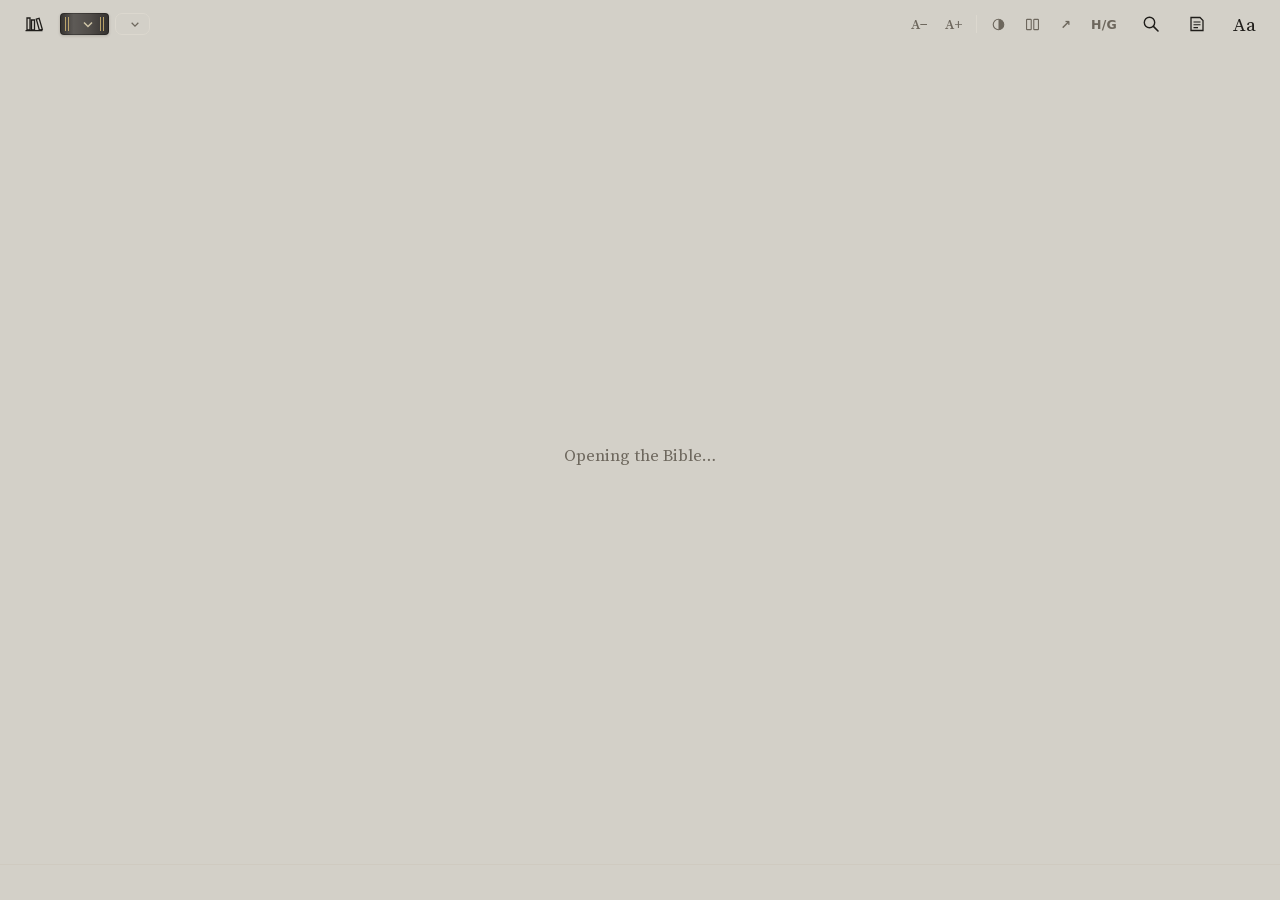
==== commit aa702437: "Small enhancements" ====
--- a/index.html
+++ b/index.html
@@ -94,6 +94,9 @@
 .pza{display:flex;gap:6px;margin-top:8px}
 .pza button{border:1px solid var(--line);background:var(--page);border-radius:7px;padding:4px 10px;cursor:pointer;font-size:12.5px;color:var(--ink)}
 .pzhelp{font-size:12px;color:var(--faint);margin:8px 2px 2px;line-height:1.4}
+.pzm{display:flex;flex-wrap:wrap;gap:4px;margin:2px 0 8px;padding-bottom:8px;border-bottom:1px solid var(--line)}
+.pzm button{border:1px solid var(--line);background:none;border-radius:7px;padding:5px 9px;cursor:pointer;color:var(--ink);font-size:13px}
+.pzm button[aria-pressed=true]{background:var(--sel);color:var(--sel-ink);border-color:var(--sel)}
 #trmenu .tpz{display:flex;flex-wrap:wrap;gap:4px;padding:2px 8px 6px}
 #trmenu .tpz button{border:1px solid var(--line);background:none;border-radius:7px;padding:5px 9px;cursor:pointer;color:var(--ink);font-size:13px}
 #trmenu .tpz button[aria-pressed=true]{background:var(--sel);color:var(--sel-ink);border-color:var(--sel)}
@@ -400,7 +403,9 @@
 
 /* ---------- notes ---------- */
 #notesbtn{position:relative}
-#notesbtn svg,#findbtn svg{width:20px;height:20px;display:block}
+#notesbtn svg,#findbtn svg,#pzbtn svg{width:20px;height:20px;display:block}
+#pzbtn[aria-pressed=true]{background:color-mix(in srgb,var(--ink) 10%,transparent)}
+body.shelf #pzbtn{display:none}
 #notesbtn[aria-pressed=true]{background:color-mix(in srgb,var(--ink) 10%,transparent)}
 #notesbtn .dot{position:absolute;top:5px;right:6px;width:7px;height:7px;border-radius:50%;background:var(--rubric)}
 #notes{position:absolute;top:0;right:0;bottom:0;width:min(420px,92vw);z-index:45;display:flex;flex-direction:column;
@@ -895,12 +900,12 @@
     <button type="button" class="tb q" data-q="cols"><svg viewBox="0 0 20 20" aria-hidden="true"><rect x="3" y="4" width="5.5" height="12" rx=".8" fill="none" stroke="currentColor" stroke-width="1.3"/><rect x="11.5" y="4" width="5.5" height="12" rx=".8" fill="none" stroke="currentColor" stroke-width="1.3"/></svg></button>
     <button type="button" class="tb q qt" data-q="xref">↗</button>
     <button type="button" class="tb q qt" data-q="strongs">H/G</button>
-    <button type="button" class="tb q" id="pzbtn" aria-pressed="false"><svg viewBox="0 0 20 20" aria-hidden="true"><path d="M10 3.2a6.8 6.8 0 1 0 0 13.6c1 0 1.4-.6 1.4-1.3 0-.9-.8-1.2-.8-2 0-.8.6-1.3 1.5-1.3h1.6a3.3 3.3 0 0 0 3.3-3.3C17 5.7 14 3.2 10 3.2z" fill="none" stroke="currentColor" stroke-width="1.3"/><circle cx="6.4" cy="9.4" r="1.1" fill="#b3261e"/><circle cx="8.6" cy="6.3" r="1.1" fill="#1d4fa8"/><circle cx="12.3" cy="6.4" r="1.1" fill="#1e7a3c"/></svg></button>
   </div>
   <a id="cmpbtn" class="tb" href="tekste.html" hidden><svg viewBox="0 0 20 20" aria-hidden="true"><path d="M3 5h14M3 10h9M3 15h12" stroke="currentColor" stroke-width="1.4" fill="none"/><path d="M14.5 8.5l2.5 2-2.5 2" stroke="currentColor" stroke-width="1.3" fill="none"/></svg><span></span></a>
   <a id="libbtn" class="tb" href="boeke.html" hidden><svg viewBox="0 0 20 20" aria-hidden="true"><path d="M3 4h3v12H3zM7.5 6h3v10h-3zM12.3 5.2l2.8-.9 3.2 11-2.9.8z" fill="none" stroke="currentColor" stroke-width="1.3"/><path d="M1.5 16.6h17" stroke="currentColor" stroke-width="1.3"/></svg><span></span></a>
   <a id="regbtn" class="tb" href="leesregister.html" hidden><svg viewBox="0 0 20 20" aria-hidden="true"><path d="M3 3h4v4H3zM8 3h4v4H8zM13 3h4v4h-4zM3 8h4v4H3zM8 8h4v4H8zM3 13h4v4H3z" fill="currentColor" opacity=".85"/><path d="M13 8h4v4h-4zM8 13h4v4H8zM13 13h4v4h-4z" fill="none" stroke="currentColor" stroke-width="1"/></svg><span></span></a>
   <button id="resume" class="tb" type="button" hidden></button>
+  <button type="button" class="tb" id="pzbtn" aria-pressed="false" hidden><svg viewBox="0 0 20 20" aria-hidden="true"><path d="M10 3.2a6.8 6.8 0 1 0 0 13.6c1 0 1.4-.6 1.4-1.3 0-.9-.8-1.2-.8-2 0-.8.6-1.3 1.5-1.3h1.6a3.3 3.3 0 0 0 3.3-3.3C17 5.7 14 3.2 10 3.2z" fill="none" stroke="currentColor" stroke-width="1.3"/><circle cx="6.4" cy="9.4" r="1.1" fill="#b3261e"/><circle cx="8.6" cy="6.3" r="1.1" fill="#1d4fa8"/><circle cx="12.3" cy="6.4" r="1.1" fill="#1e7a3c"/></svg></button>
   <button id="findbtn" class="tb" type="button"><svg viewBox="0 0 20 20" aria-hidden="true"><circle cx="8.5" cy="8.5" r="5.2" fill="none" stroke="currentColor" stroke-width="1.4"/><path d="M12.4 12.4l4.6 4.6" stroke="currentColor" stroke-width="1.6" stroke-linecap="round"/></svg></button>
   <button id="notesbtn" class="tb" type="button" aria-pressed="false"><svg viewBox="0 0 20 20" aria-hidden="true"><path d="M4 3.5h9l3 3V16.5H4z" fill="none" stroke="currentColor" stroke-width="1.3"/><path d="M6.5 8h7M6.5 10.8h7M6.5 13.6h4.5" stroke="currentColor" stroke-width="1.1"/></svg><i class="dot" hidden></i></button>
   <button id="aa" class="tb" type="button" aria-haspopup="dialog">Aa</button>
@@ -1172,7 +1177,7 @@
 
 /* ---------------- settings ---------------- */
 const KEY='bybel-leser-v1';
-const DEF={pz:'off',pzLab:false,pzOnly:'',pzCol:{},paper:'white',parLay:'facing',chapNo:'off',wordOrder:'en',strongs:'off',swapAs:'word',teamim:'on',gilt:'plain',thumbs:'on',cover:'book',contrast:'normal',par:'off',theme:'auto',scale:1,verses:'on',chapters:'on',headings:'on',cols:2,layout:'lines',gap:'off',
+const DEF={pz:'off',pzLast:'stem',pzLab:false,pzOnly:'',pzCol:{},paper:'white',parLay:'facing',chapNo:'off',wordOrder:'en',strongs:'off',swapAs:'word',teamim:'on',gilt:'plain',thumbs:'on',cover:'book',contrast:'normal',par:'off',theme:'auto',scale:1,verses:'on',chapters:'on',headings:'on',cols:2,layout:'lines',gap:'off',
            xref:'off',status:'on',tr:'aov',lang:'en',folio:'both',notesTab:'n',notesOpen:false,notesPinned:false,notesLines:true,notesTool:'type',penColor:'ink',penSize:2.4};
 let S=Object.assign({},DEF), POS=null, CAL={};
 let firstRun=true;
@@ -2557,6 +2562,7 @@
   else if(k==='Home'){ e.preventDefault(); show(0,-1); }
   else if(k==='End'){ e.preventDefault(); show(CUR.spreads-1,1); }
   else if(k==='Backspace'&&HIST.length){ e.preventDefault(); back(); }
+  else if((k==='k'||k==='K')&&!e.shiftKey){ e.preventDefault(); pzToggle(); }
 });
 let rzT=0, lastStage='';
 new ResizeObserver(()=>{ if(grabbing) return; const st=$('#stage'), key=st.clientWidth+'x'+st.clientHeight; if(key===lastStage) return; lastStage=key;
@@ -3537,7 +3543,8 @@
   trbtn.querySelector('span').textContent=BIB[S.tr].label+(parWanted()?' + '+BIB[S.par].label:'');
   trbtn.title=L.tr+(parWanted()?' \u00b7 '+L.par:''); trbtn.setAttribute('aria-label',trbtn.title);
   const q=(k,on,tip)=>{ const b=quick.querySelector('[data-q='+k+']'); if(on!=null) b.setAttribute('aria-pressed',on); b.title=tip; b.setAttribute('aria-label',tip); };
-  const pb=$('#pzbtn'); if(pb){ pb.setAttribute('aria-pressed',S.pz!=='off'); pb.title=L.pzTitle; pb.setAttribute('aria-label',L.pzTitle); }
+  const pb=$('#pzbtn'); if(pb){ const on=pzShown(); pb.hidden=!on; if(!on) $('#pzkey').classList.remove('on');
+    pb.setAttribute('aria-pressed',S.pz!=='off'||!!S.pzLab); pb.title=L.pzTitle+' (K)'; pb.setAttribute('aria-label',L.pzTitle); }
   q('smaller',null,L.qSmaller); q('bigger',null,L.qBigger); q('theme',isDarkNow(),L.qTheme); q('cols',S.cols===2,L.qCols); q('xref',S.xref==='on',L.qXref); q('strongs',S.strongs==='on',L.qStrongs);
   if(trmenu.classList.contains('on')) drawTrMenu();
 }
@@ -3549,7 +3556,7 @@
   h+='<div class="tsep"></div><h4>'+esc(L.par)+'</h4>'+item('par','off',L.off,'',!parWanted())+CAT.bibles.filter(b=>b.id!==S.tr).map(b=>item('par',b.id,b.label,short(b),S.par===b.id)).join('');
   if(parWanted()&&!(isPhone()&&!isLand())) h+='<h4>'+esc(L.parLay)+'</h4><div class="tlay"><button type="button" data-lay="facing" aria-pressed="'+(S.parLay!=='stacked')+'">'+esc(L.plFacing)+'</button><button type="button" data-lay="stacked" aria-pressed="'+(S.parLay==='stacked')+'">'+esc(L.plStacked)+'</button></div>';
   // colouring the Hebrew and Greek by their parsing
-  const ntPlain=CUR.b>=39&&(S.tr==='orig'||S.tr==='sbl')&&!(parWanted()&&(S.par==='byz'||S.par==='na'));
+  const ntPlain=pzNtPlain();
   h+='<div class="tsep"></div><h4>'+esc(L.pzTitle)+'</h4><div class="tpz">'+['off','pos','stem','tense','mood'].map(m=>'<button type="button" data-pz="'+m+'" aria-pressed="'+(S.pz===m)+'">'+esc(L['pz_'+m])+'</button>').join('')+'</div>'+
     '<div class="tpz"><button type="button" data-pzlab="1" aria-pressed="'+!!S.pzLab+'">'+esc(L.pzLabels)+'</button>'+(S.pz!=='off'?'<button type="button" data-pzkey="1">'+esc(L.pzKey)+'</button>':'')+'</div>'+
     (ntPlain&&(S.pz!=='off'||S.pzLab)?'<p class="tpznote">'+esc(L.pzNt)+'</p>':'');
@@ -3673,27 +3680,38 @@
   const dark=S.theme==='dark'||(S.theme==='auto'&&matchMedia('(prefers-color-scheme: dark)').matches);
   el.textContent=(PZC[S.pz]||[]).map(([k,c,st])=>{ const col=(S.pzCol&&S.pzCol[k])||c, use=dark?'color-mix(in srgb,'+col+' 58%,#fff)':col;
     return '.pz-'+k+'{color:'+use+(st?';text-decoration:underline '+st+';text-decoration-thickness:1px;text-underline-offset:.22em':'')+'}'; }).join('\n')+
-    (S.pzOnly?'\n.flowcss.pzonly .rw{color:color-mix(in srgb,var(--ink) 42%,transparent)}\n.flowcss .pz:not(.pz-'+S.pzOnly+'){color:inherit;text-decoration:none}':'');
+    (S.pzOnly?'\n.flowcss .pz:not(.pz-'+S.pzOnly+'){color:inherit;text-decoration:none}':'');   // the other words keep the page's own text colour
 }
 async function pzSet(k,v){
-  S[k]=v; if(k==='pz') S.pzOnly=''; persist();
+  S[k]=v; if(k==='pz'){ S.pzOnly=''; if(v!=='off') S.pzLast=v; } persist();
   if((S.pz!=='off'||S.pzLab)&&!SG.heb) await ensureStrongs();
   pzSheet(); document.querySelector('#flow')&&flow.classList.toggle('pzonly',!!S.pzOnly);
   await relayout(true); if(trmenu.classList.contains('on')) drawTrMenu(); if($('#pzkey').classList.contains('on')) drawPzKey();
 }
-// the key: what each colour means; tap one to see only those words; set a colour by hand
+// is a Hebrew or Greek text on the page (alone or beside another translation)? only then is there anything to colour
+function pzShown(){ return ORIGS.has(S.tr)||(parWanted()&&ORIGS.has(S.par)); }
+// a New Testament page whose Greek carries no parsing (TR, SBL without Byz or NA27 beside it)
+function pzNtPlain(){ return CUR.b>=39&&(S.tr==='orig'||S.tr==='sbl')&&!(parWanted()&&(S.par==='byz'||S.par==='na')); }
+// the key: the ways of colouring at the top; then what each colour means; tap one to see only those words; set a colour by hand
 function drawPzKey(){
-  const k=$('#pzkey'); if(S.pz==='off'){ k.classList.remove('on'); return; }
+  const k=$('#pzkey'); if(!pzShown()){ k.classList.remove('on'); return; }
   // only what applies here: the Hebrew forms and stems in the Old Testament, the Greek tenses and voices in the New
   const GREEK=new Set(['ga','gm','gp','tP','tI','tF','tA','tR','tL','mS','mO']), HEB=new Set(['sa','sp','sr','ia','ip','ir','ca','cp','cr','hp','hq','hi','hw','hv','hj','hn','hr','mJ']);
-  const nt=CUR.b>=39, names=PZN[S.lang]||PZN.en, list=(PZC[S.pz]||[]).filter(([k])=>nt?!HEB.has(k):!GREEK.has(k));
-  k.innerHTML='<div class="pzh"><b>'+esc(L['pz_'+S.pz])+'</b><button type="button" class="x" data-pzk="close" aria-label="close">\u00d7</button></div>'+
+  const nt=CUR.b>=39, names=PZN[S.lang]||PZN.en, on=S.pz!=='off', list=on?(PZC[S.pz]||[]).filter(([k])=>nt?!HEB.has(k):!GREEK.has(k)):[];
+  k.innerHTML='<div class="pzh"><b>'+esc(L.pzTitle)+'</b><button type="button" class="x" data-pzk="close" aria-label="close">\u00d7</button></div>'+
+    '<div class="pzm">'+['off','pos','stem','tense','mood'].map(m=>'<button type="button" data-pzm="'+m+'" aria-pressed="'+(S.pz===m)+'">'+esc(L['pz_'+m])+'</button>').join('')+
+      '<button type="button" data-pzl="1" aria-pressed="'+!!S.pzLab+'">'+esc(L.pzLabels)+'</button></div>'+
     list.map(([key,c,st])=>'<div class="pzr'+(S.pzOnly===key?' on':'')+'"><input type="color" data-pzc="'+key+'" value="'+((S.pzCol&&S.pzCol[key])||c)+'" title="'+esc(L.pzPick)+'">'+
       '<button type="button" data-pzo="'+key+'"><span class="pz pz-'+key+'">'+esc(names[key]||key)+'</span>'+(st?' <small>'+esc(st==='wavy'?L.pzWavy:L.pzDotted)+'</small>':'')+'</button></div>').join('')+
-    '<div class="pza">'+(S.pzOnly?'<button type="button" data-pzk="all">'+esc(L.pzAll)+'</button>':'')+'<button type="button" data-pzk="reset">'+esc(L.pzReset)+'</button></div><p class="pzhelp">'+esc(L.pzHelp)+'</p>';
+    (on?'<div class="pza">'+(S.pzOnly?'<button type="button" data-pzk="all">'+esc(L.pzAll)+'</button>':'')+'<button type="button" data-pzk="reset">'+esc(L.pzReset)+'</button></div><p class="pzhelp">'+esc(L.pzHelp)+'</p>':'')+
+    (pzNtPlain()&&(on||S.pzLab)?'<p class="pzhelp">'+esc(L.pzNt)+'</p>':'');
   k.classList.add('on');
 }
-$('#pzkey').addEventListener('click',async e=>{ e.stopPropagation(); const b=e.target.closest('[data-pzo],[data-pzk]'); if(!b) return;
+// colouring on in its last way, or off (the K key)
+async function pzToggle(){ if(!pzShown()) return; await pzSet('pz',S.pz!=='off'?'off':(S.pzLast||'stem')); updateTop(); }
+$('#pzkey').addEventListener('click',async e=>{ e.stopPropagation(); const b=e.target.closest('[data-pzo],[data-pzk],[data-pzm],[data-pzl]'); if(!b) return;
+  if(b.dataset.pzm){ if(S.pz!==b.dataset.pzm) await pzSet('pz',b.dataset.pzm); updateTop(); drawPzKey(); return; }
+  if(b.dataset.pzl){ await pzSet('pzLab',!S.pzLab); updateTop(); drawPzKey(); return; }
   if(b.dataset.pzo){ S.pzOnly=S.pzOnly===b.dataset.pzo?'':b.dataset.pzo; persist(); pzSheet(); flow.classList.toggle('pzonly',!!S.pzOnly); drawPzKey(); return; }
   if(b.dataset.pzk==='close') $('#pzkey').classList.remove('on');
   else if(b.dataset.pzk==='all'){ S.pzOnly=''; persist(); pzSheet(); flow.classList.remove('pzonly'); drawPzKey(); }
@@ -3701,7 +3719,11 @@
 $('#pzkey').addEventListener('input',e=>{ const c=e.target.closest('[data-pzc]'); if(!c) return; S.pzCol=Object.assign({},S.pzCol,{[c.dataset.pzc]:c.value}); persist(); pzSheet(); });
 document.addEventListener('click',e=>{ const k=$('#pzkey'); if(k.classList.contains('on')&&!e.target.closest('#pzkey,#trmenu,#pzbtn')) k.classList.remove('on'); });
 document.addEventListener('keydown',e=>{ if(e.key==='Escape') $('#pzkey').classList.remove('on'); });
-$('#pzbtn').addEventListener('click',e=>{ e.stopPropagation(); $('#pzkey').classList.contains('on')?$('#pzkey').classList.remove('on'):drawPzKey(); });
+$('#pzbtn').addEventListener('click',async e=>{ e.stopPropagation(); const k=$('#pzkey');
+  if(k.classList.contains('on')){ k.classList.remove('on'); return; }
+  closePop(); setEl.classList.remove('on'); trmenu.classList.remove('on'); trbtn.setAttribute('aria-expanded',false);
+  if(S.pz==='off'&&!S.pzLab) await pzSet('pz',S.pzLast||'stem');
+  updateTop(); drawPzKey(); });
 
 /* ---------------- memory palace ----------------
    The A5-sheet method (all of Ephesians was learned this way): a passage is split into rooms of about five verses;
